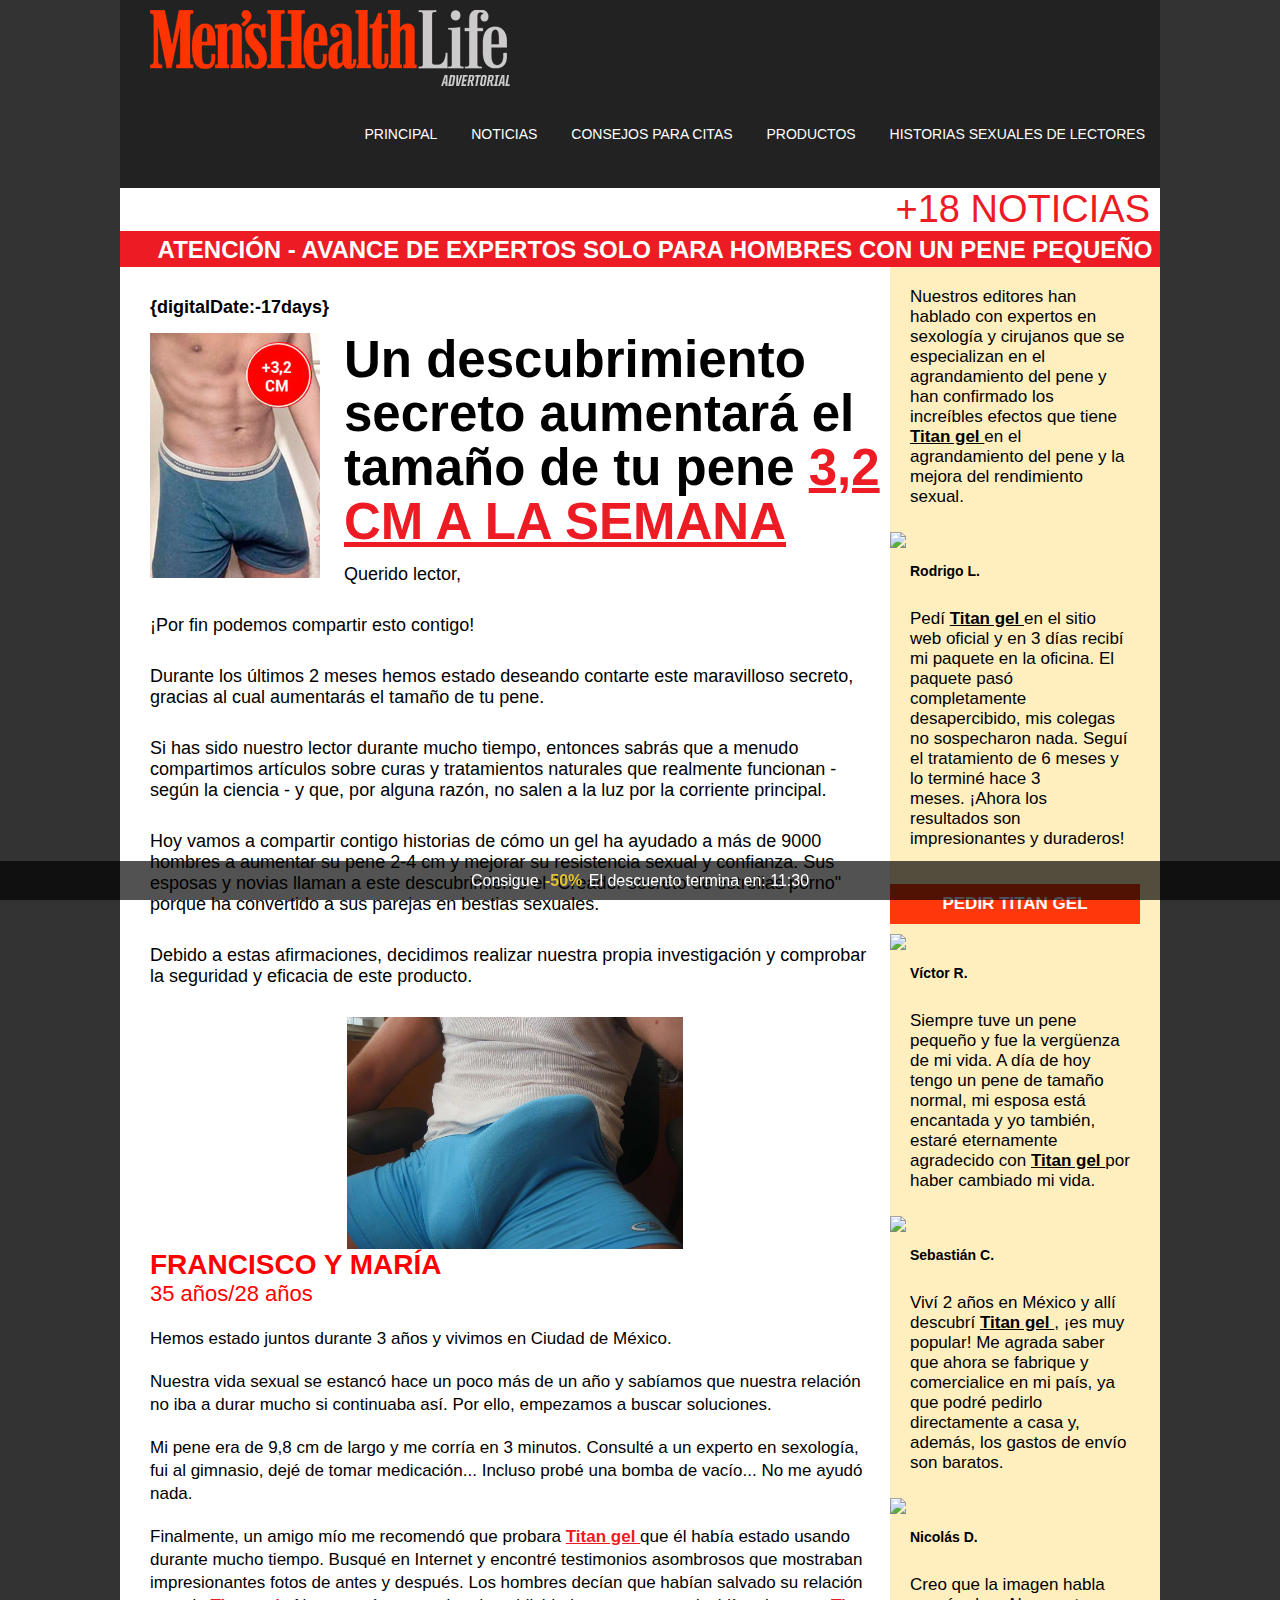
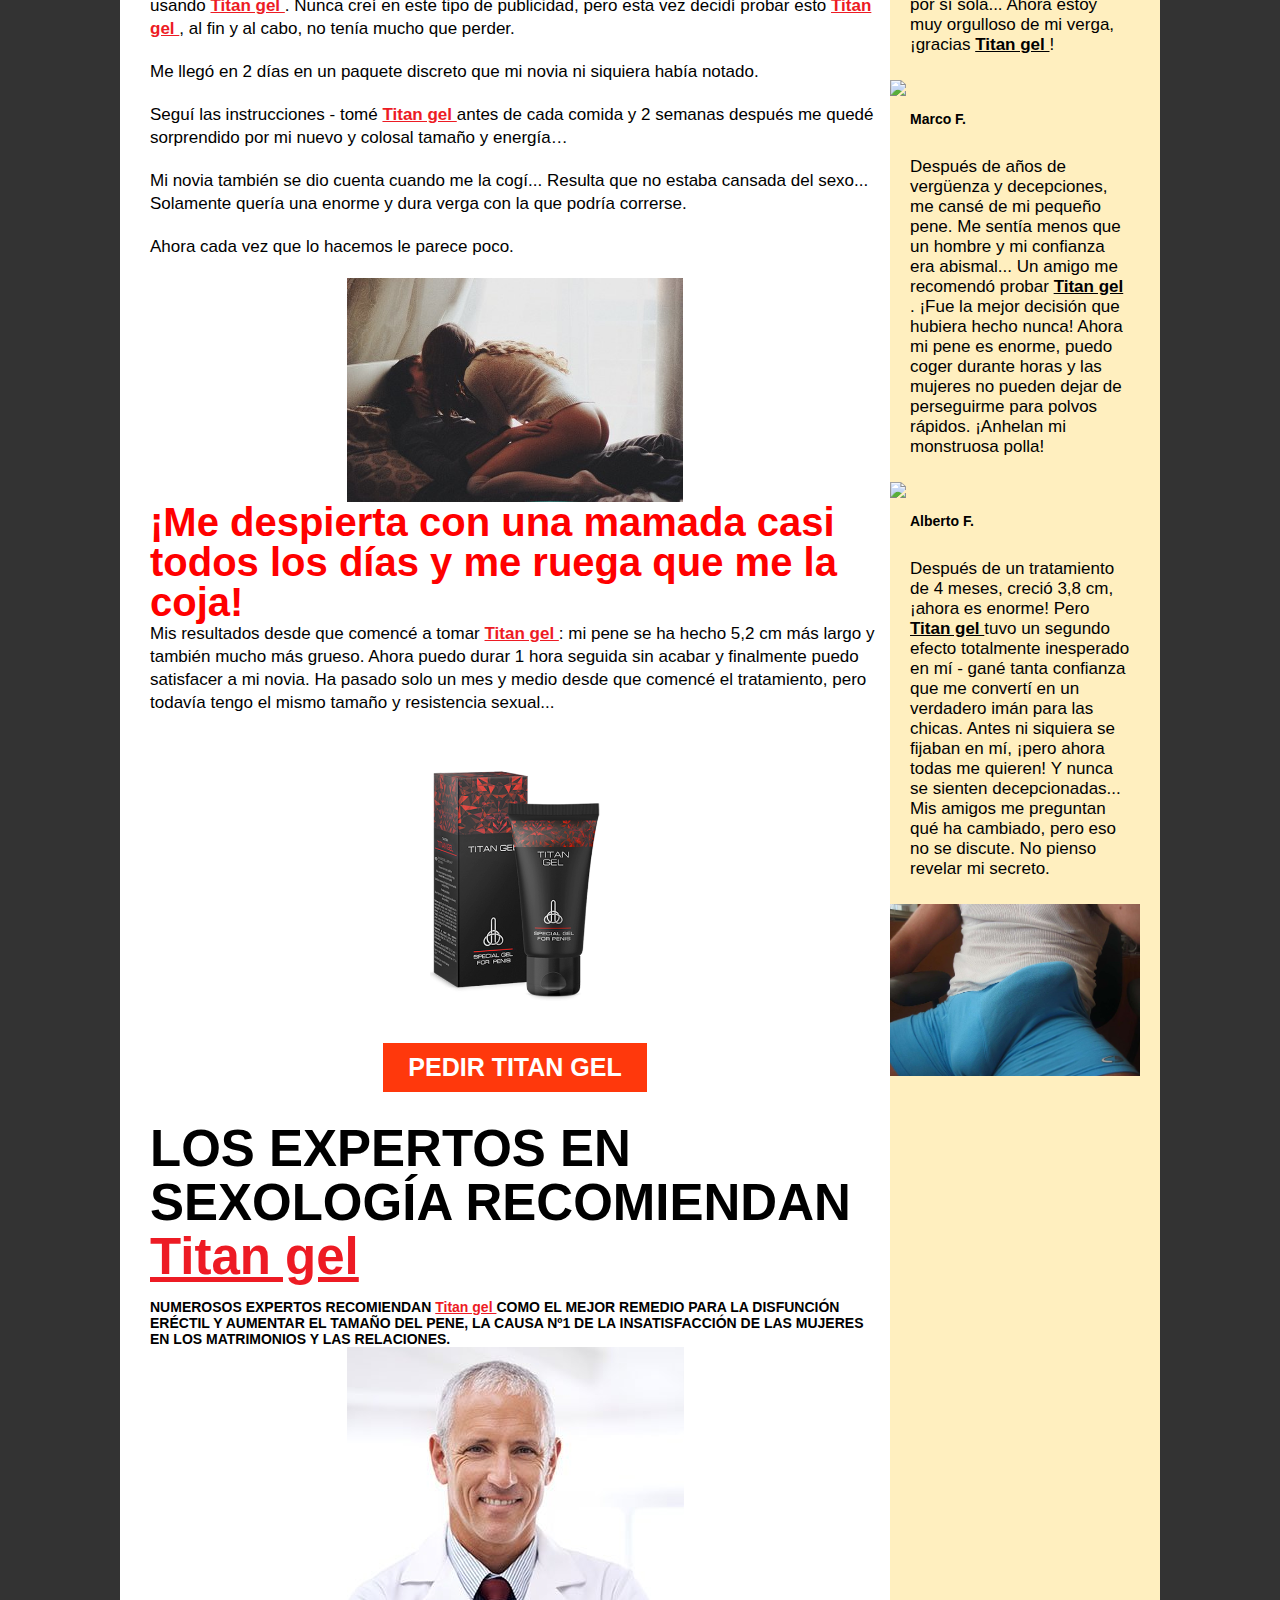
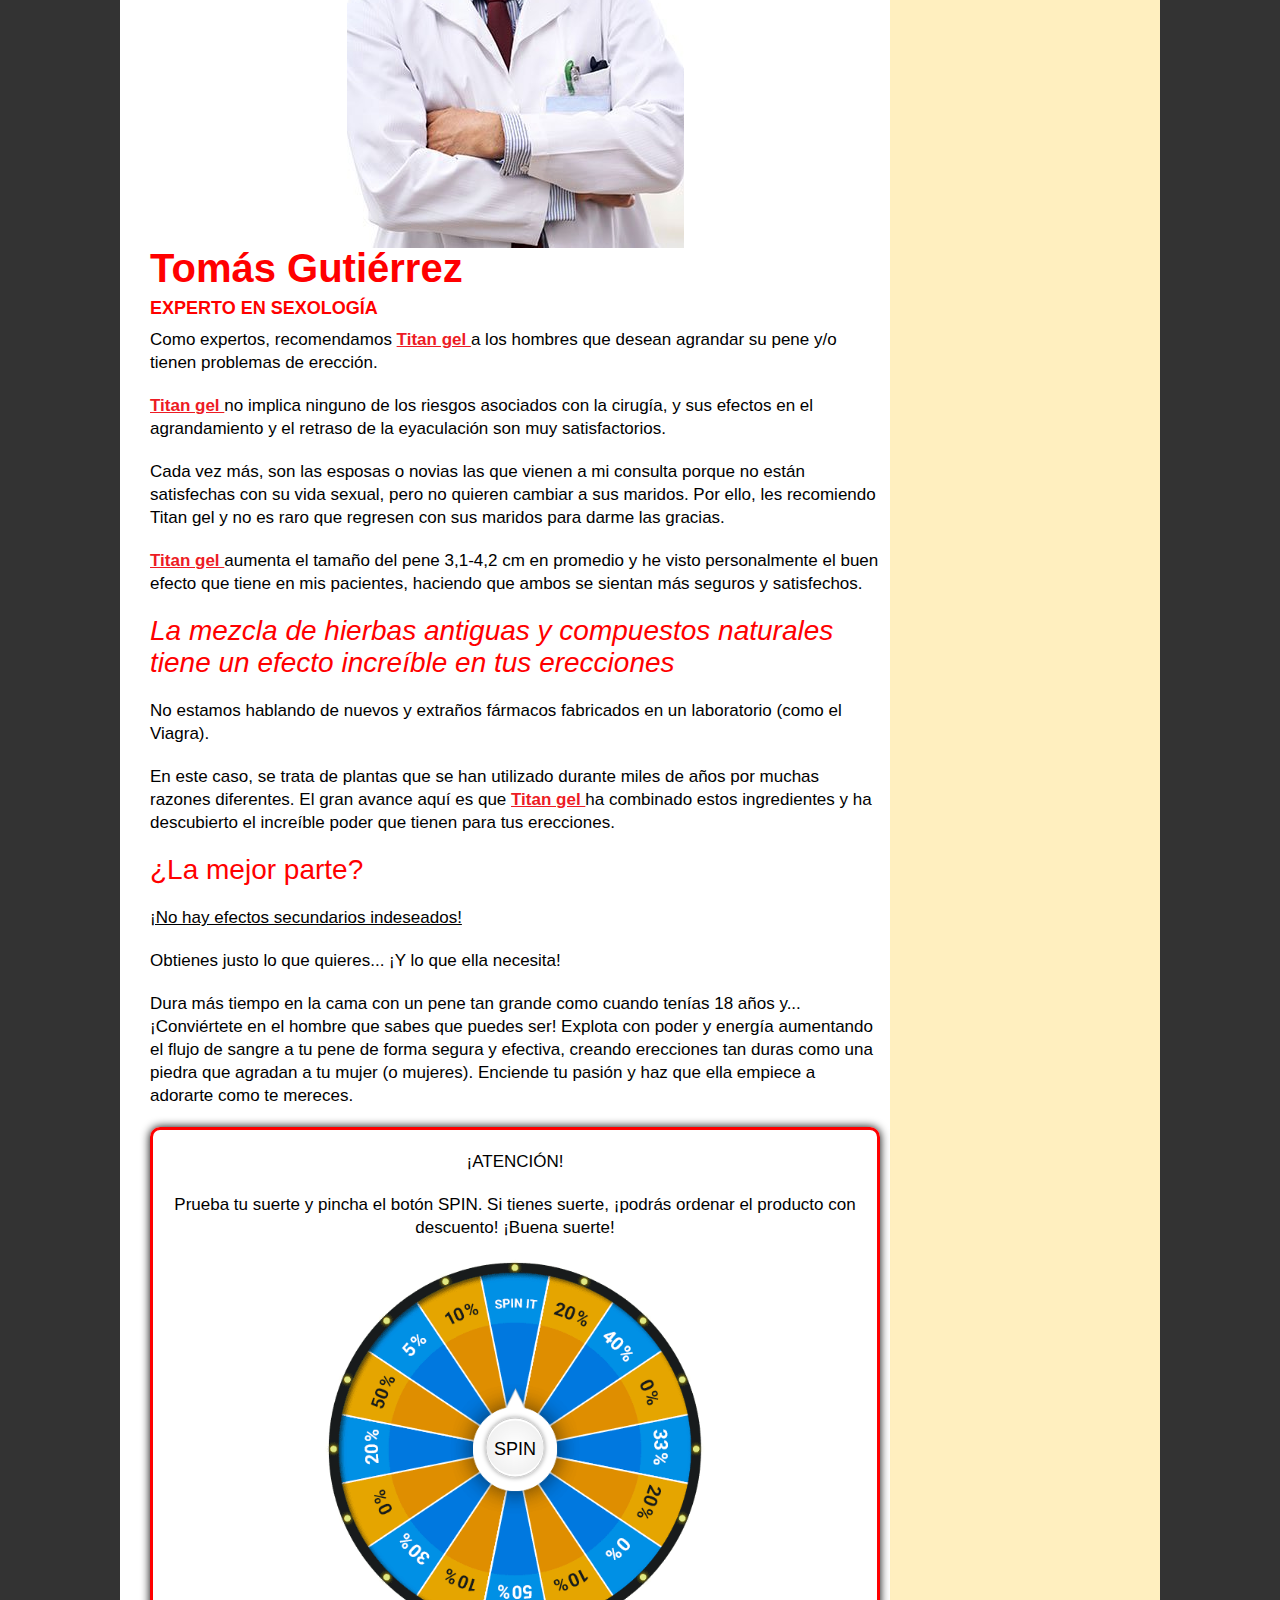
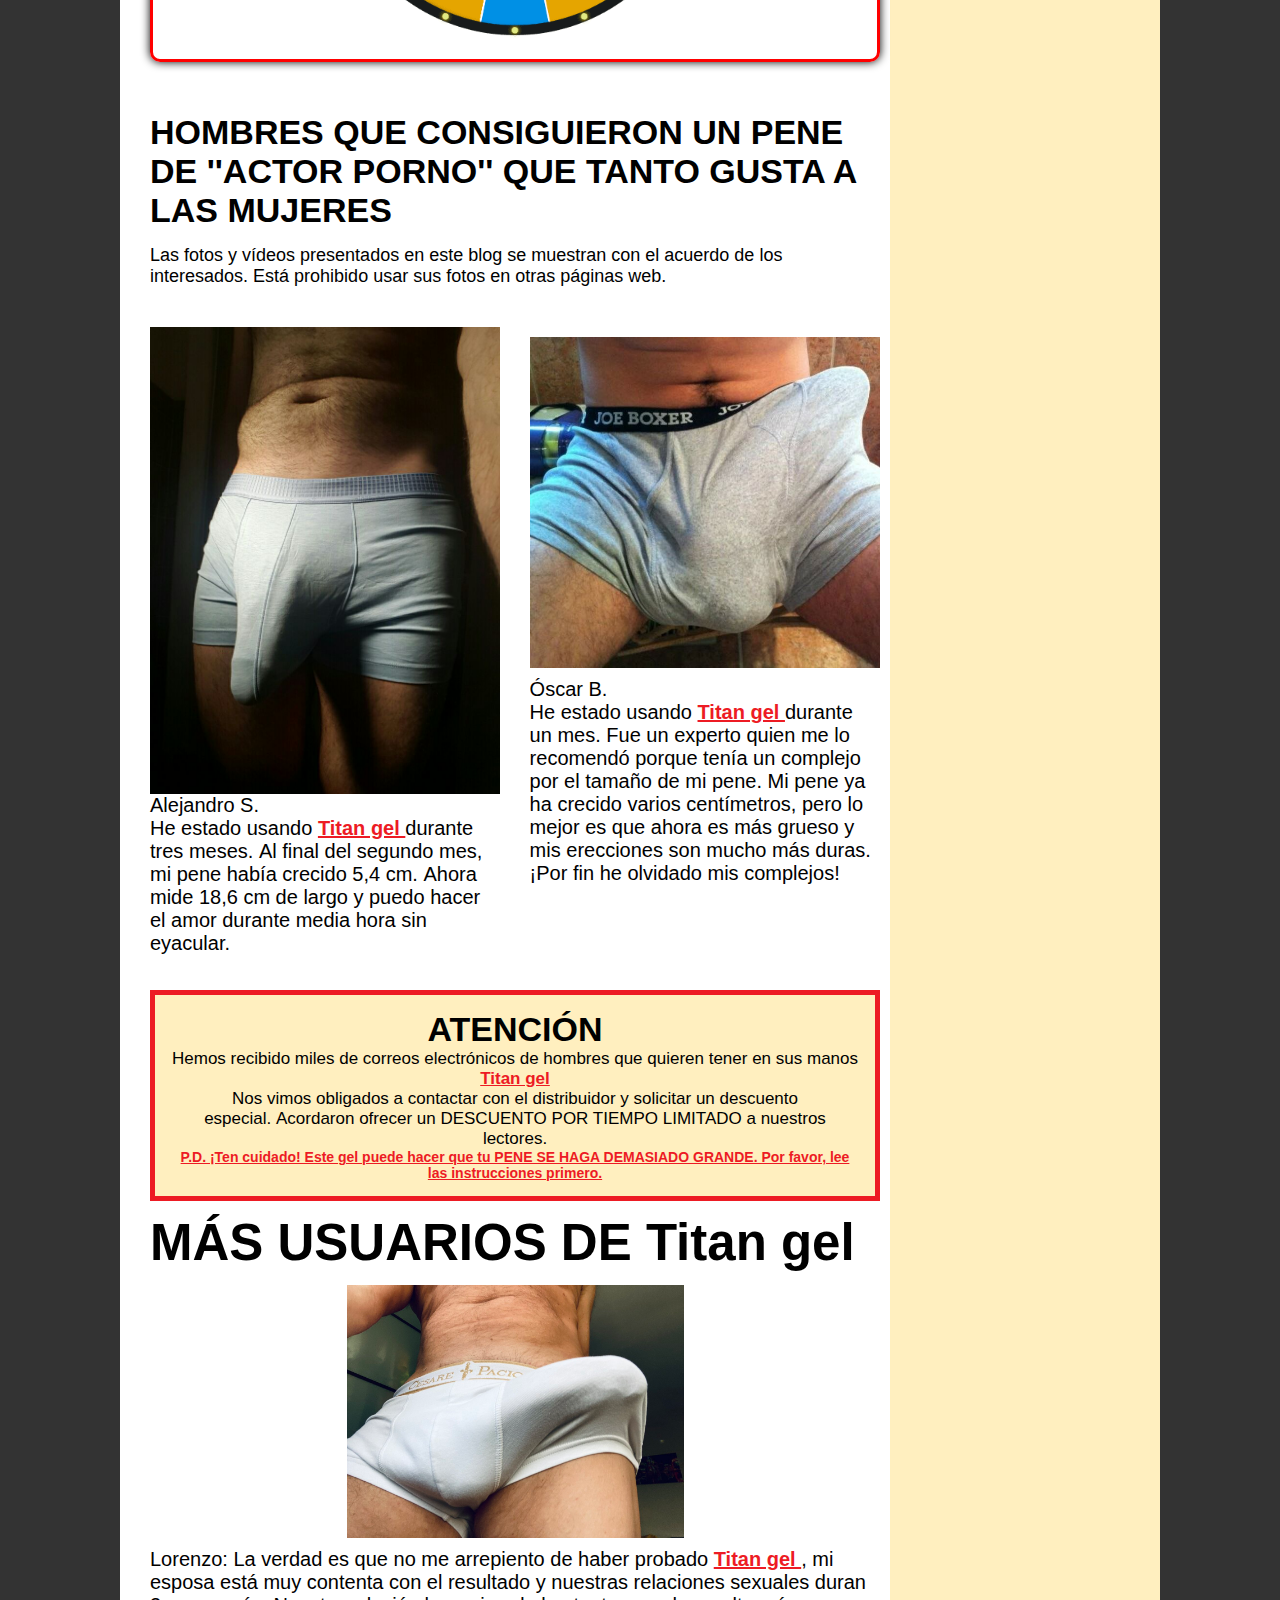
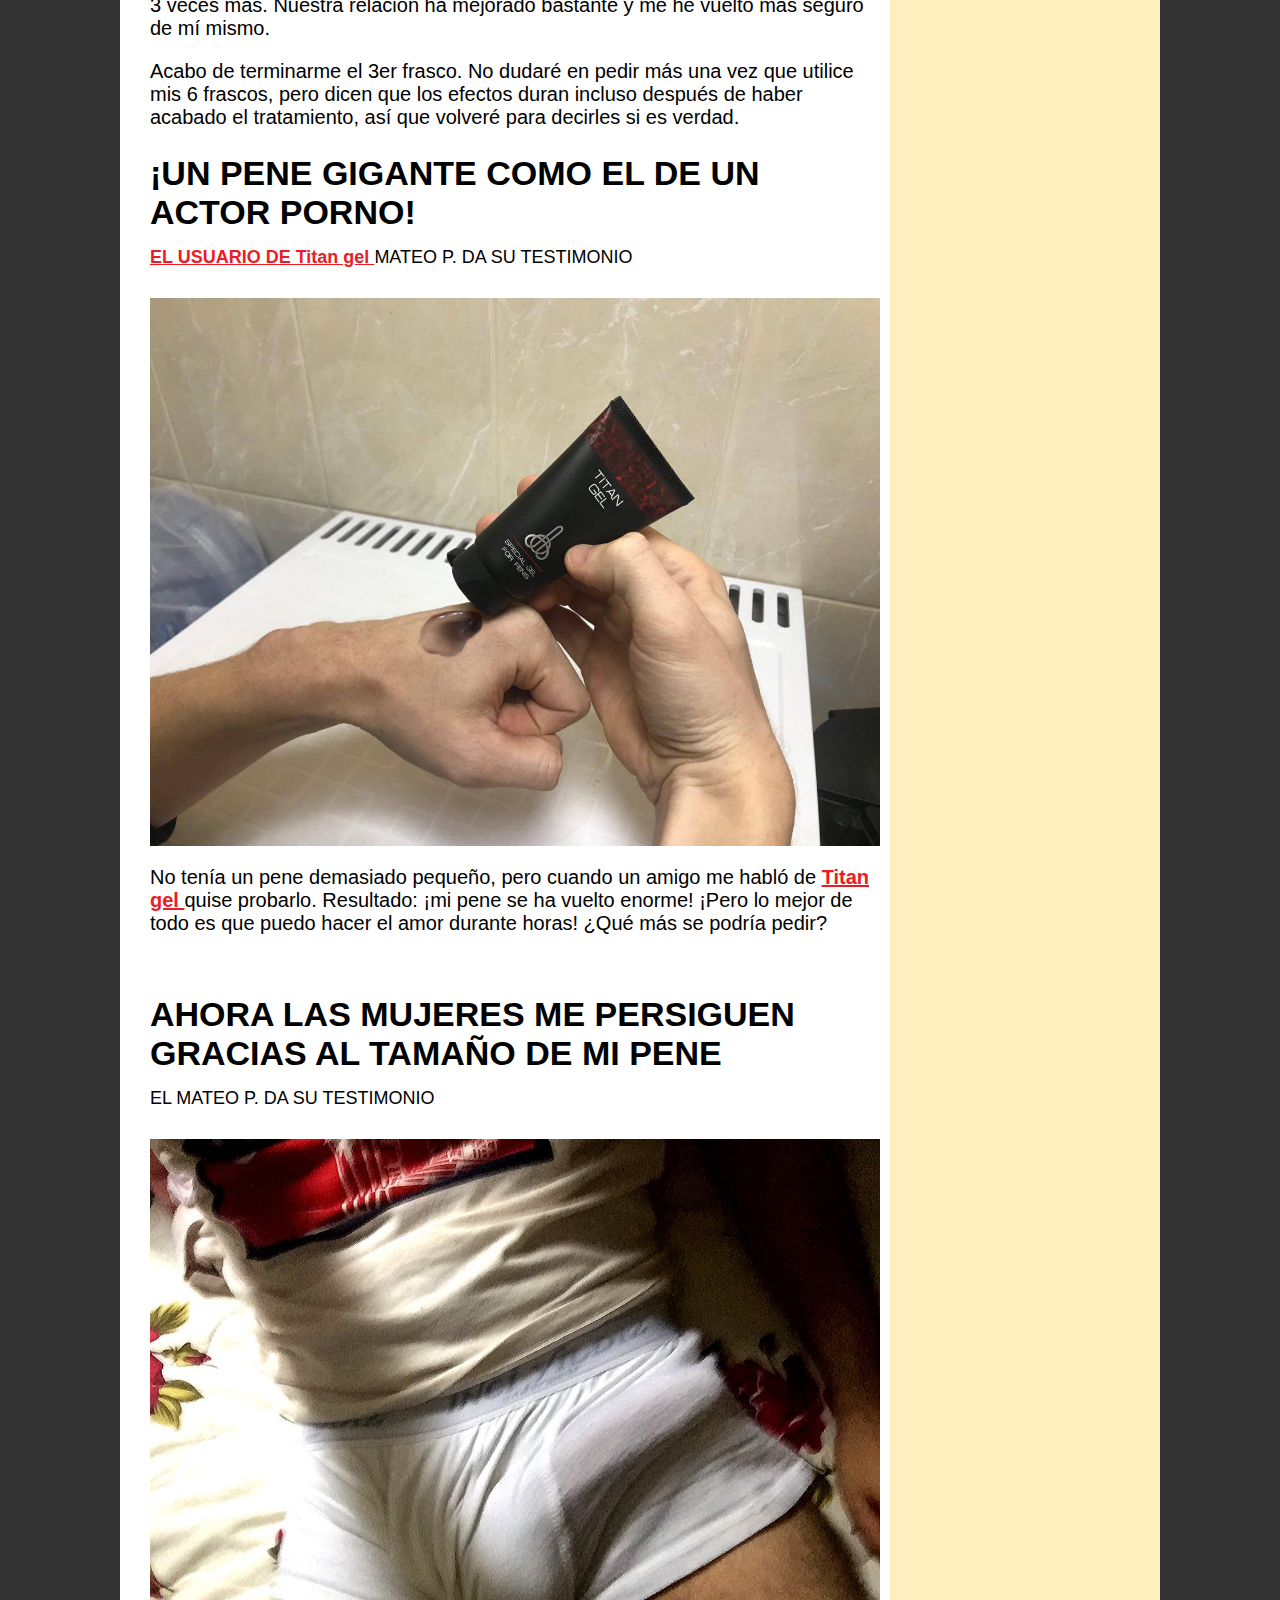
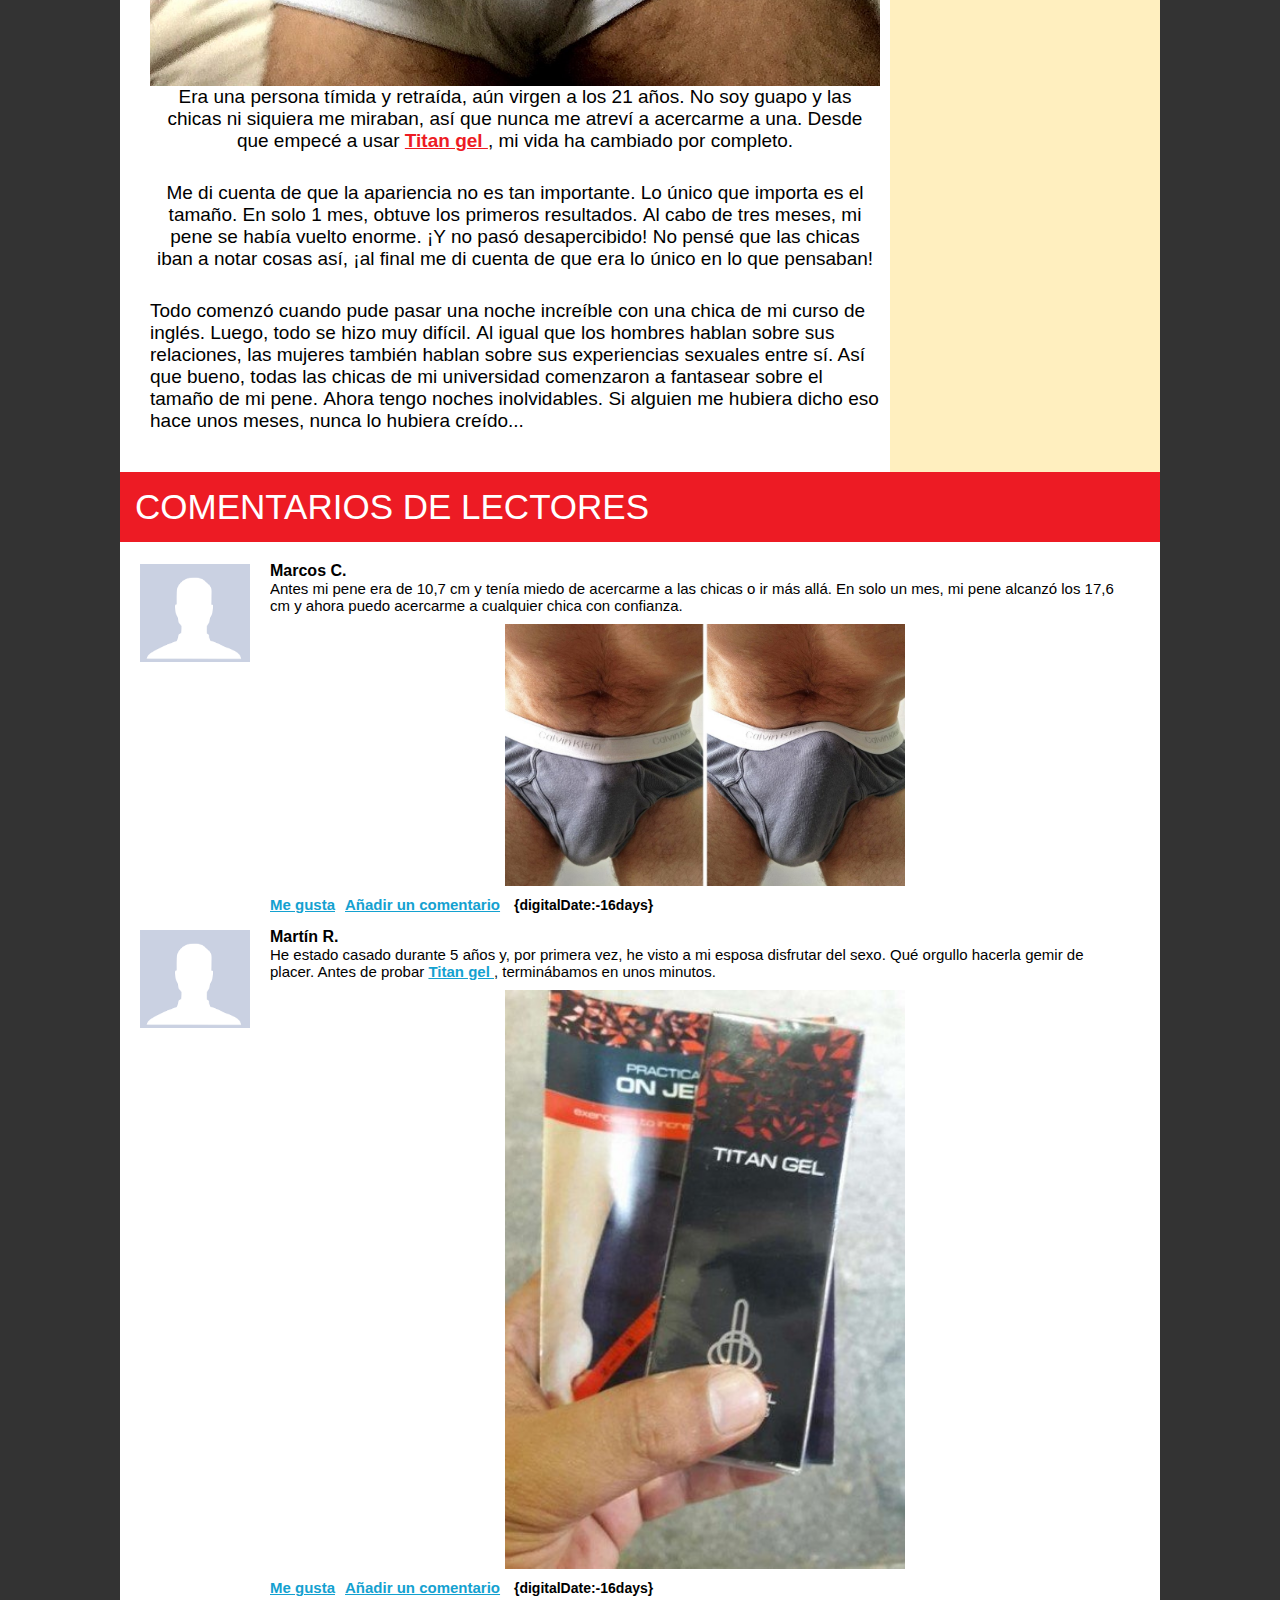
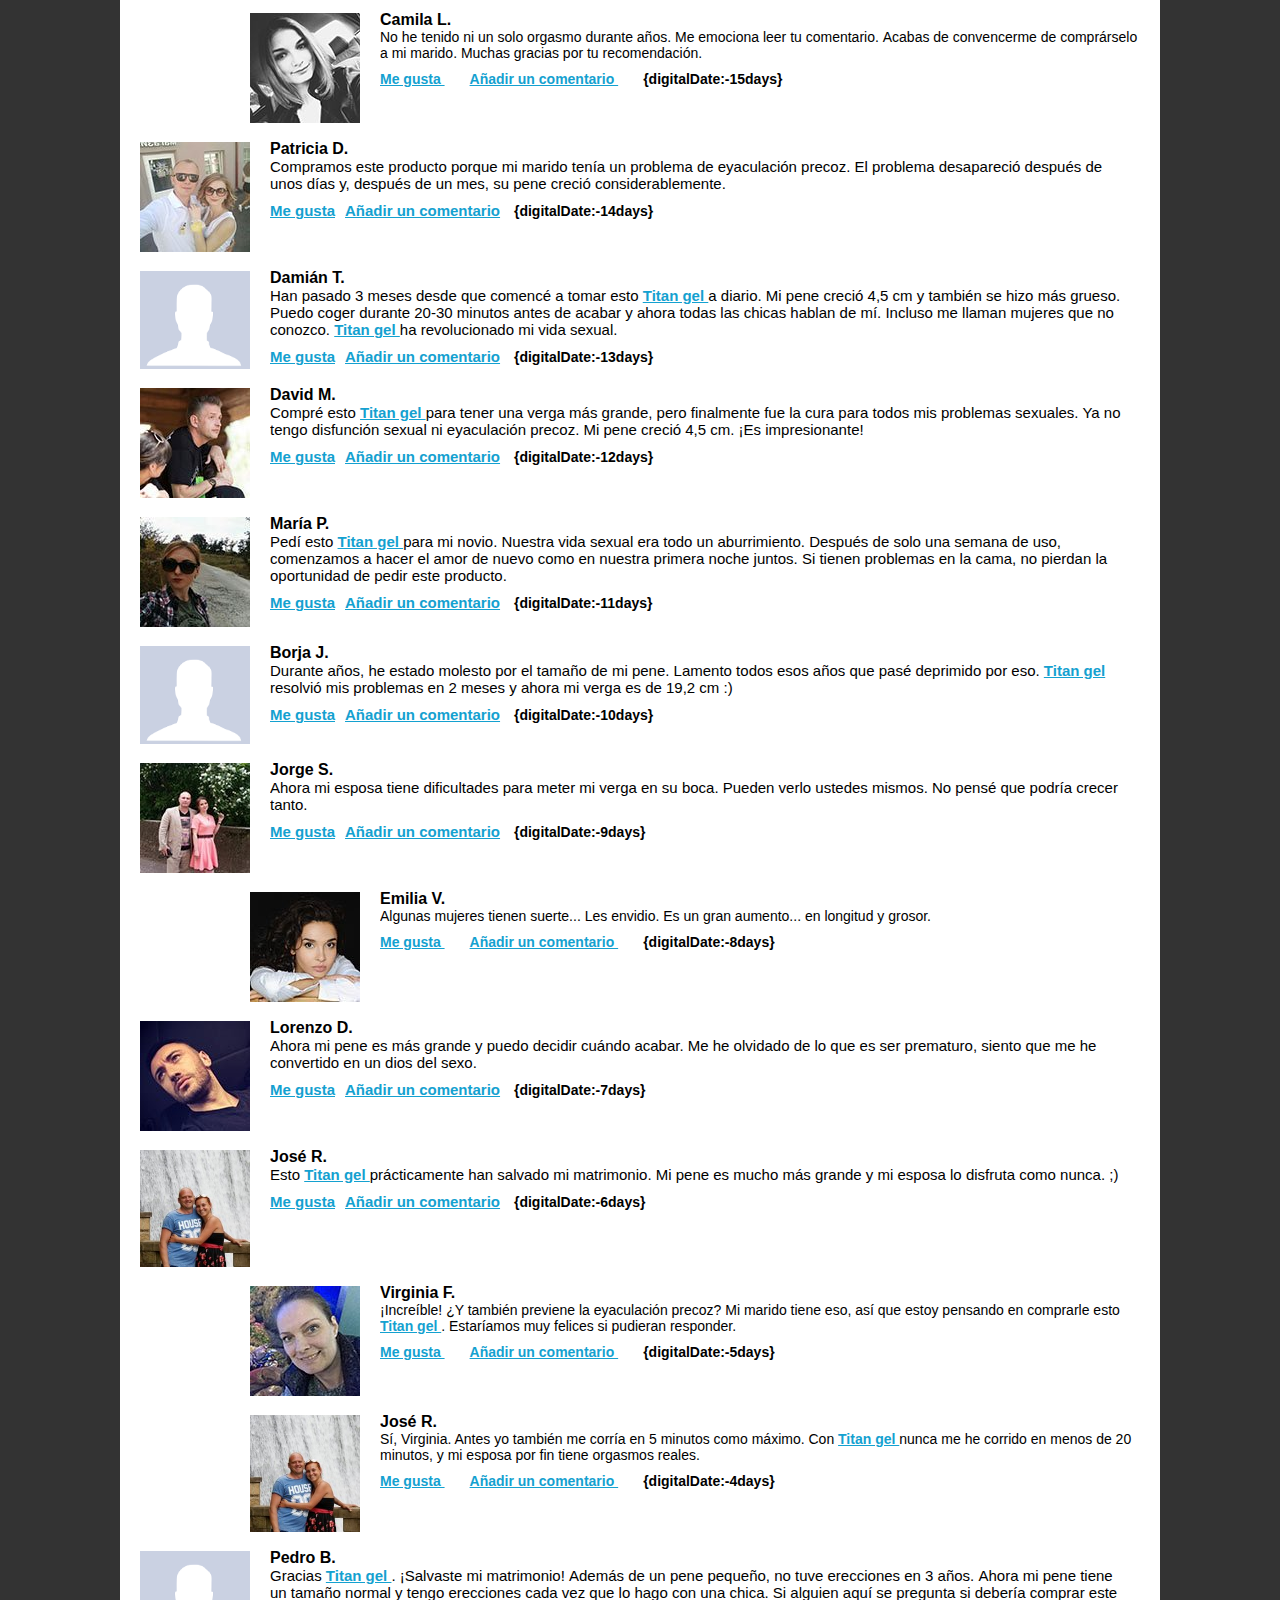
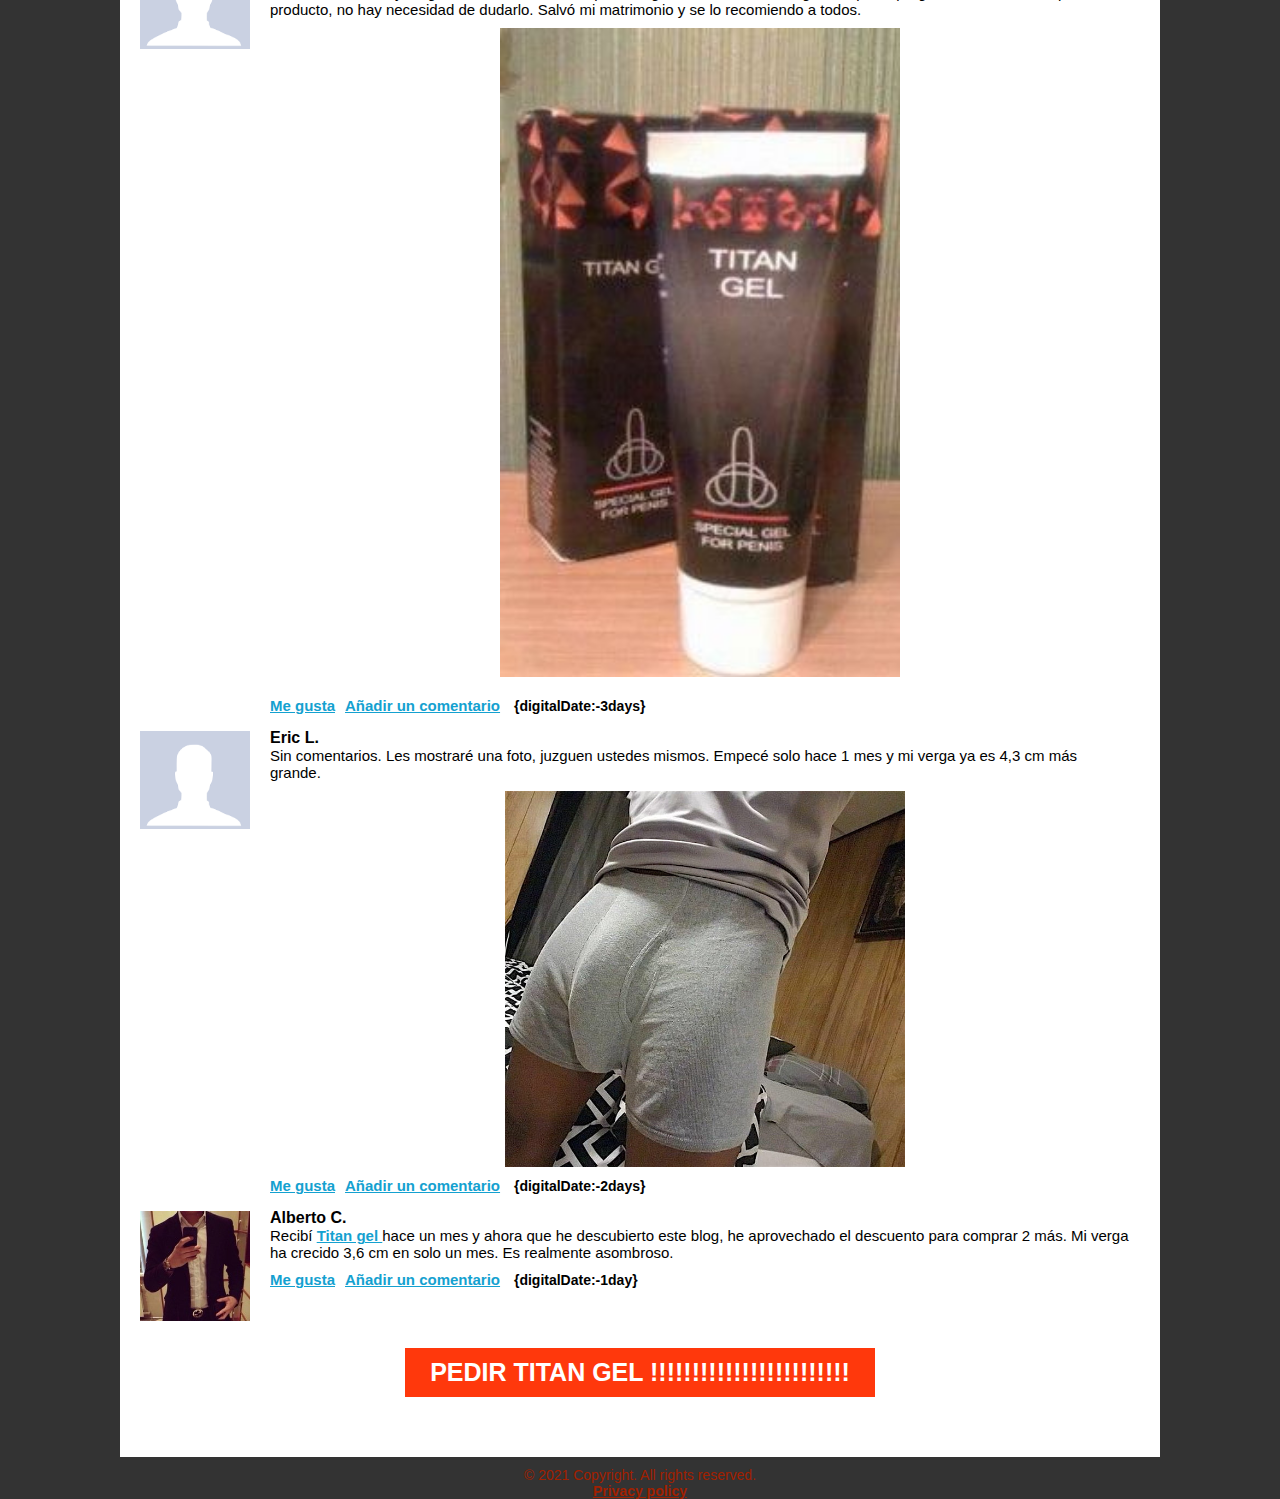
==== preled/index.html @ 53a816d5 "adding file for Oleg" ====
<html dir="ltr">

<head>

	<style>
		.ac_footer {
			position: relative;
			top: 10px;
			height: 0;
			text-align: center;
			margin-bottom: 70px;
			color: #A12000;
		}

		.ac_footer a {
			color: #A12000;
		}

		.ac_footer p {
			text-align: center;
		}

		img[height="1"],
		img[width="1"] {
			display: none !important;
		}
	</style>
	<meta charset="utf-8">
	<title>MEN'S HEALTH</title>
	<meta content="initial-scale=1, width=device-width" name="viewport">
	<meta content="en-AU" http-equiv="content-language">
	<link href="./css/style.min.css" media="all" rel="stylesheet" type="text/css">
	<link href="./img/favicon.png" rel="icon" type="image/png">
	<link href="./css/play-gif.css" rel="stylesheet">
	<link href="./css/wheel_style.css" rel="stylesheet">
</head>

<body>
	<!--retarget-->
	<!--retarget-->
	<div id="wrapper">
		<div class="container">
			<header id="header"><img src="img/mens-health-life.png">
				<div class="menu">
					<ul>
						<li> PRINCIPAL </li>
						<li> NOTICIAS </li>
						<li> CONSEJOS PARA CITAS </li>
						<li> PRODUCTOS </li>
						<li> HISTORIAS SEXUALES DE LECTORES </li>
					</ul>
				</div>
				<div class="headbeyaz">
					<div class="head"><span><b> +18 </b> NOTICIAS </span></div>
				</div>
				<div class="ustbaslik">
					<center> ATENCIÓN - AVANCE DE EXPERTOS SOLO PARA HOMBRES CON UN PENE PEQUEÑO </center>
				</div>
			</header>
			<div class="contentsol">
				<p style="margin-bottom: 10px;"><span style="font-weight: 700">{digitalDate:-17days}</span></p>
				<h1><img src="img/sexelongplus-a659130e87.jpg">
					<div> Un descubrimiento secreto aumentará el tamaño de tu pene <a href="{link}"> 3,2 CM A LA SEMANA </a>
					</div>
				</h1>
				<p> Querido lector, </p>
				<p> ¡Por fin podemos compartir esto contigo! </p>
				<p> Durante los últimos 2 meses hemos estado deseando contarte este maravilloso secreto, gracias al cual
					aumentarás el tamaño de tu pene. </p>
				<p> Si has sido nuestro lector durante mucho tiempo, entonces sabrás que a menudo compartimos artículos
					sobre curas y tratamientos naturales que realmente funcionan - según la ciencia - y que, por alguna
					razón, no salen a la luz por la corriente principal. </p>
				<p> Hoy vamos a compartir contigo historias de cómo un gel ha ayudado a más de 9000 hombres a aumentar su
					pene 2-4 cm y mejorar su resistencia sexual y confianza. Sus esposas y novias llaman a este
					descubrimiento el "Creador secreto de estrellas porno" porque ha convertido a sus parejas en bestias
					sexuales. </p>
				<p> Debido a estas afirmaciones, decidimos realizar nuestra propia investigación y comprobar la seguridad y
					eficacia de este producto. </p>
				<div class="ctevid">
					<div class="video video2" style="display: block;"><span class="toplay"><img src="img/13.jpg"></span>
					</div>
					<div class="zizou"><strong> FRANCISCO Y MARÍA <br><span> 35 años/28 años </span></strong>
						<p> Hemos estado juntos durante 3 años y vivimos en Ciudad de México. </p>
						<p> Nuestra vida sexual se estancó hace un poco más de un año y sabíamos que nuestra relación no iba a
							durar mucho si continuaba así. Por ello, empezamos a buscar soluciones. </p>
						<p> Mi pene era de 9,8 cm de largo y me corría en 3 minutos. Consulté a un experto en sexología, fui
							al gimnasio, dejé de tomar medicación... Incluso probé una bomba de vacío... No me ayudó nada. </p>
						<p> Finalmente, un amigo mío me recomendó que probara <a href="{link}"><b> Titan gel </b></a> que él
							había estado usando durante mucho tiempo. Busqué en Internet y encontré testimonios asombrosos que
							mostraban impresionantes fotos de antes y después. Los hombres decían que habían salvado su
							relación usando <a href="{link}"><b> Titan gel </b></a> . Nunca creí en este tipo de publicidad,
							pero esta vez decidí probar esto <a href="{link}"><b> Titan gel </b></a>, al fin y al cabo, no
							tenía mucho que perder. </p>
						<p> Me llegó en 2 días en un paquete discreto que mi novia ni siquiera había notado. </p>
						<p> Seguí las instrucciones - tomé <a href="{link}"><b> Titan gel </b></a> antes de cada comida y 2
							semanas después me quedé sorprendido por mi nuevo y colosal tamaño y energía… </p>
						<p> Mi novia también se dio cuenta cuando me la cogí... Resulta que no estaba cansada del sexo...
							Solamente quería una enorme y dura verga con la que podría correrse. </p>
						<p> Ahora cada vez que lo hacemos le parece poco. </p>
						<div class="video" style="display: block;"><span class="toplay"><img src="img/handjob.jpg"></span>
						</div>
						<h4> ¡Me despierta con una mamada casi todos los días y me ruega que me la coja! </h4>
						<p> Mis resultados desde que comencé a tomar <a href="{link}"><b> Titan gel </b></a> : mi pene se ha
							hecho 5,2 cm más largo y también mucho más grueso. Ahora puedo durar 1 hora seguida sin acabar y
							finalmente puedo satisfacer a mi novia. Ha pasado solo un mes y medio desde que comencé el
							tratamiento, pero todavía tengo el mismo tamaño y resistencia sexual... </p>
						<div class="clear"></div>
						<center><img src="img/titangel.png" style="max-width: 170px;"></center>
						<center><a class="btn" href="{link}"> Pedir Titan gel </a></center>
					</div>
				</div>
				<h1> LOS EXPERTOS EN SEXOLOGÍA RECOMIENDAN <a href="{link}"> Titan gel </a><br></h1><strong> NUMEROSOS
					EXPERTOS RECOMIENDAN <a href="{link}"><b> Titan gel </b></a> COMO EL MEJOR REMEDIO PARA LA DISFUNCIÓN
					ERÉCTIL Y AUMENTAR EL TAMAÑO DEL PENE, LA CAUSA Nº1 DE LA INSATISFACCIÓN DE LAS MUJERES EN LOS
					MATRIMONIOS Y LAS RELACIONES. </strong>
				<div>
					<div class="video"><img src="img/dr-36bfd290d1.jpg"></div>
					<div class="zizou">
						<h4> Tomás Gutiérrez <br><span> EXPERTO EN SEXOLOGÍA </span></h4>
						<p> Como expertos, recomendamos <a href="{link}"><b> Titan gel </b></a> a los hombres que desean
							agrandar su pene y/o tienen problemas de erección. </p>
						<p><a href="{link}"><b> Titan gel </b></a> no implica ninguno de los riesgos asociados con la cirugía,
							y sus efectos en el agrandamiento y el retraso de la eyaculación son muy satisfactorios. </p>
						<p> Cada vez más, son las esposas o novias las que vienen a mi consulta porque no están satisfechas
							con su vida sexual, pero no quieren cambiar a sus maridos. Por ello, les recomiendo Titan gel y no
							es raro que regresen con sus maridos para darme las gracias. </p>
						<p><a href="{link}"><b> Titan gel </b></a> aumenta el tamaño del pene 3,1-4,2 cm en promedio y he
							visto personalmente el buen efecto que tiene en mis pacientes, haciendo que ambos se sientan más
							seguros y satisfechos. </p>
						<p><strong><i> La mezcla de hierbas antiguas y compuestos naturales tiene un efecto increíble en tus
									erecciones </i></strong></p>
						<p> No estamos hablando de nuevos y extraños fármacos fabricados en un laboratorio (como el Viagra).
						</p>
						<p> En este caso, se trata de plantas que se han utilizado durante miles de años por muchas razones
							diferentes. El gran avance aquí es que <a href="{link}"><b> Titan gel </b></a> ha combinado estos
							ingredientes y ha descubierto el increíble poder que tienen para tus erecciones. </p>
						<p><strong> ¿La mejor parte? </strong></p>
						<p><u> ¡No hay efectos secundarios indeseados! </u></p>
						<p> Obtienes justo lo que quieres... ¡Y lo que ella necesita! </p>
						<ul>
							<p> Dura más tiempo en la cama con un pene tan grande como cuando tenías 18 años y... ¡Conviértete
								en el hombre que sabes que puedes ser! Explota con poder y energía aumentando el flujo de sangre
								a tu pene de forma segura y efectiva, creando erecciones tan duras como una piedra que agradan a
								tu mujer (o mujeres). Enciende tu pasión y haz que ella empiece a adorarte como te mereces. </p>
						</ul>
						<style type="text/css">
							.to-land {
								font-size: 30px;
								font-weight: bold;
								padding: 10px 20px;
								text-align: center;
								display: block;
								margin: 10px auto;
								background: rgba(255, 50, 0, 0.8);
								color: white;
								max-width: 400px;
								text-decoration: none;
							}

							.to-land:hover {
								background: rgba(255, 50, 0, 1);
								color: white;
								text-decoration: none;
							}
						</style>

						<!-- <center class="form_img" style="display: block; margin: 1px auto;"><img src="img/titangel.png"
								style="max-width: 150px;"></center>
						<a class="to-land" href="{link}">İşte sipariş ettiğim yerin linki.</a> -->

						<!-- колесо  -->
						<div id="form">

						</div>
						<div class="spin-wrapper">
							<p style="text-align: center;">¡ATENCIÓN!</p>
							<p style="text-align: center;">Prueba tu suerte y pincha el botón SPIN. Si tienes suerte, ¡podrás
								ordenar el producto
								con descuento! ¡Buena suerte!</p>
							<div class="wheel-wrarpper" id="wheel">
								<div class="wheel">
									<img class="wheel-img" src="./img/prizewheel.png" alt="">
									<div class="wheel-cursor">
										<img src="./img/wheel-cursor.png" alt="">
										<span class="cursor-text active-spin"> SPIN </span>
									</div>
								</div>
							</div>
						</div>
						<div class="order_block" id="form">
							<!--------------------------------------------  СЮДА НУЖНО ВСТАВИТЬ ФОРМУ ------------------------------------------------>
							<form class="form_wheel" action="#" method="POST" enctype="multipart/form-data">
								<h6>Оставить заявку</h6>
								<input class="lastName" type="text" name="LastName" value="" placeholder="Ваше имя">
								<input class="phone" type="text" name="phone" value="" placeholder="Ваш телефон">
								<input class="form_btn" type="button" value="Отправить">
							</form>
							<div class="timer">
								<span id="time"></span>
								<p>Осталось <span id="product"></span> штук</p>
							</div>
							<!------------------------------------------------------------------------------------------------------------------------>
						</div>

						<div class="spin-result-wrapper">
							<div class="pop-up-window">
								<div class="close-popup"></div>
								<span class="pop-up-heading">¡Enhorabuena!</span>
								<p class=" pop-up-text">¡Has ganado nuestro premio
									principal: <a href="#form">Black Latte</a> con un 50% de descuento!
								</p>
								<button class="pop-up-button">Ok</button>
							</div>
						</div>
						<br>

					</div>
				</div>
				<h2> HOMBRES QUE CONSIGUIERON UN PENE DE ''ACTOR PORNO'' QUE TANTO GUSTA A LAS MUJERES </h2>
				<p> Las fotos y vídeos presentados en este blog se muestran con el acuerdo de los interesados. Está
					prohibido usar sus fotos en otras páginas web. </p>
				<div style="margin-bottom: 25px;">
					<div class="zizou1">
						<p style="width: 48%;"><img src="img/22plus-1761b7df80.jpg"><strong> Alejandro S. </strong><br> He
							estado usando <a href="{link}"><b> Titan gel </b></a> durante tres meses. Al final del segundo mes,
							mi pene había crecido 5,4 cm. Ahora mide 18,6 cm de largo y puedo hacer el amor durante media hora
							sin eyacular. </p>
						<p style="width: 48%; float: right; overflow: hidden;"><img src="img/olivierplus-ca29a77264.jpg"
								style="width: 100%; display: block;max-width: 400px; margin: 10px auto;"><strong> Óscar B.
							</strong><br> He estado usando <a href="{link}"><b> Titan gel </b></a> durante un mes. Fue un
							experto quien me lo recomendó porque tenía un complejo por el tamaño de mi pene. Mi pene ya ha
							crecido varios centímetros, pero lo mejor es que ahora es más grueso y mis erecciones son mucho más
							duras. ¡Por fin he olvidado mis complejos! </p>
					</div>
				</div>
				<div class="vpouste">
					<!--                    <strong style="font-size: 20px; text-transform:none;"><br/></strong>-->
					<h2> ATENCIÓN </h2>
					<p> Hemos recibido miles de correos electrónicos de hombres que quieren tener en sus manos <a
							href="{link}"><b> Titan gel </b></a><br> Nos vimos obligados a contactar con el distribuidor y
						solicitar un descuento especial. Acordaron ofrecer un <strong> DESCUENTO POR TIEMPO LIMITADO </strong>
						a nuestros lectores. </p><a class="#form"></a><b></b>
					<center><a href="{link}" rel="nofollow"> P.D. ¡Ten cuidado! Este gel puede hacer que tu PENE SE HAGA
							DEMASIADO GRANDE. Por favor, lee las instrucciones primero. </a></center>
				</div>
				<div class="flex-column" style="margin-bottom: 10px;">
					<h1> MÁS USUARIOS DE Titan gel </h1>
					<div class="video"><img src="img/vip-1e7d63adc6.jpg"></div>
					<div class="zizou1">
						<p> Lorenzo: La verdad es que no me arrepiento de haber probado <a href="{link}"><b> Titan gel
								</b></a> , mi esposa está muy contenta con el resultado y nuestras relaciones sexuales duran 3
							veces más. Nuestra relación ha mejorado bastante y me he vuelto más seguro de mí mismo. </p>
						<p> Acabo de terminarme el 3er frasco. No dudaré en pedir más una vez que utilice mis 6 frascos, pero
							dicen que los efectos duran incluso después de haber acabado el tratamiento, así que volveré para
							decirles si es verdad. </p>
					</div>
				</div>
				<h2> ¡UN PENE GIGANTE COMO EL DE UN ACTOR PORNO! </h2>
				<p><a href="{link}"><b> EL USUARIO DE Titan gel </b></a> MATEO P. DA SU TESTIMONIO </p>
				<div style="margin-bottom: 50px;">
					<div class="res" style="margin-bottom:10px;"><img src="img/mathieuplus-1669647536.jpg"></div>
					<div class="zizou1">
						<p> No tenía un pene demasiado pequeño, pero cuando un amigo me habló de <a href="{link}"><b> Titan
									gel </b></a> quise probarlo. Resultado: ¡mi pene se ha vuelto enorme! ¡Pero lo mejor de todo
							es que puedo hacer el amor durante horas! ¿Qué más se podría pedir? </p>
					</div>
				</div>
				<h2> AHORA LAS MUJERES ME PERSIGUEN GRACIAS AL TAMAÑO DE MI PENE </h2>
				<p> EL <a href="{link}"></a> MATEO P. DA SU TESTIMONIO </p>
				<div class="flex-column" style="margin-bottom: 40px;">
					<div class="zizou2"><img src="img/headersex.jpg">
						<p> Era una persona tímida y retraída, aún virgen a los 21 años. No soy guapo y las chicas ni siquiera
							me miraban, así que nunca me atreví a acercarme a una. Desde que empecé a usar <a href="{link}"><b>
									Titan gel </b></a> , mi vida ha cambiado por completo. </p>
						<p> Me di cuenta de que la apariencia no es tan importante. Lo único que importa es el tamaño. En solo
							1 mes, obtuve los primeros resultados. Al cabo de tres meses, mi pene se había vuelto enorme. ¡Y no
							pasó desapercibido! No pensé que las chicas iban a notar cosas así, ¡al final me di cuenta de que
							era lo único en lo que pensaban! </p>
					</div>
					<div class="zizou3">
						<p> Todo comenzó cuando pude pasar una noche increíble con una chica de mi curso de inglés. Luego,
							todo se hizo muy difícil. Al igual que los hombres hablan sobre sus relaciones, las mujeres también
							hablan sobre sus experiencias sexuales entre sí. Así que bueno, todas las chicas de mi universidad
							comenzaron a fantasear sobre el tamaño de mi pene. Ahora tengo noches inolvidables. Si alguien me
							hubiera dicho eso hace unos meses, nunca lo hubiera creído... </p>
					</div>
				</div>
			</div>
			<div class="contenulu" style="overflow: hidden;">
				<p> Nuestros editores han hablado con expertos en sexología y cirujanos que se especializan en el
					agrandamiento del pene y han confirmado los increíbles efectos que tiene <a href="{link}"><b> Titan gel
						</b></a> en el agrandamiento del pene y la mejora del rendimiento sexual. </p><a href="{link}"><img
						src="/img/regisplus-2ac596d0b3.jpg"></a><strong> Rodrigo L. </strong>
				<p> Pedí <a href="{link}"><b> Titan gel </b></a> en el sitio web oficial y en 3 días recibí mi paquete en la
					oficina. El paquete pasó completamente desapercibido, mis colegas no sospecharon nada. Seguí el
					tratamiento de 6 meses y lo terminé hace 3 meses. ¡Ahora los resultados son impresionantes y duraderos!
				</p><a class="btn" href="{link}"> Pedir Titan gel </a><a href="{link}" rel="nofollow"><img
						src="/img/rolandplus-61d381748e.jpg"></a><strong> Víctor R. </strong>
				<p> Siempre tuve un pene pequeño y fue la vergüenza de mi vida. A día de hoy tengo un pene de tamaño normal,
					mi esposa está encantada y yo también, estaré eternamente agradecido con <a href="{link}"><b> Titan gel
						</b></a> por haber cambiado mi vida. </p><a href="{link}"><img
						src="/img/sebplus-f8bdac299d.jpg"></a><strong> Sebastián C. </strong>
				<p> Viví 2 años en México y allí descubrí <a href="{link}"><b> Titan gel </b></a> , ¡es muy popular! Me
					agrada saber que ahora se fabrique y comercialice en mi país, ya que podré pedirlo directamente a casa y,
					además, los gastos de envío son baratos. </p><a href="{link}"><img
						src="/img/nicolasplus-65865cf24d.jpg"></a><strong> Nicolás D. </strong>
				<p> Creo que la imagen habla por sí sola... Ahora estoy muy orgulloso de mi verga, ¡gracias <a
						href="{link}"><b> Titan gel </b></a> ! </p><a><img
						src="/img/guillaumeplus-a587b84973.jpg"></a><strong>
					Marco F. </strong>
				<p> Después de años de vergüenza y decepciones, me cansé de mi pequeño pene. Me sentía menos que un hombre y
					mi confianza era abismal... Un amigo me recomendó probar <a href="{link}"><b> Titan gel </b></a> . ¡Fue
					la mejor decisión que hubiera hecho nunca! Ahora mi pene es enorme, puedo coger durante horas y las
					mujeres no pueden dejar de perseguirme para polvos rápidos. ¡Anhelan mi monstruosa polla! </p><a
					href="{link}"><img src="/img/marcos.jpg"></a><strong> Alberto F. </strong>
				<p> Después de un tratamiento de 4 meses, creció 3,8 cm, ¡ahora es enorme! Pero <a href="{link}"><b> Titan
							gel </b></a> tuvo un segundo efecto totalmente inesperado en mí - gané tanta confianza que me
					convertí en un verdadero imán para las chicas. Antes ni siquiera se fijaban en mí, ¡pero ahora todas me
					quieren! Y nunca se sienten decepcionadas... Mis amigos me preguntan qué ha cambiado, pero eso no se
					discute. No pienso revelar mi secreto. </p><a href="{link}"><img src="img/13.jpg"></a>
			</div>
			<div class="yorumlar">
				<div class="vplique"> COMENTARIOS DE LECTORES </div>
				<div class="fessebouc">
					<div class="dismoi comment">
						<div class="fessedebook"><a><img src="img/avatar-b48c97e17a.png"></a></div>
						<div class="facezizou" style="overflow: hidden;">
							<p> Marcos C. </p><span> Antes mi pene era de 10,7 cm y tenía miedo de acercarme a las chicas o ir
								más allá. En solo un mes, mi pene alcanzó los 17,6 cm y ahora puedo acercarme a cualquier chica
								con confianza. <br></span><img src="img/maxime-ffe569f6ab.jpg"><strong><span><a href="{link}">
										Me gusta </a></span><span><a href="{link}"> Añadir un comentario </a></span>
								{digitalDate:-16days}</strong>
						</div>
					</div>
					<div class="dismoi comment">
						<div class="fessedebook"><a href="{link}"><img src="img/avatar-b48c97e17a.png"></a></div>
						<div class="facezizou" style="overflow: hidden;">
							<p> Martín R. </p><span> He estado casado durante 5 años y, por primera vez, he visto a mi esposa
								disfrutar del sexo. Qué orgullo hacerla gemir de placer. Antes de probar <a href="{link}"><b>
										Titan gel </b></a> , terminábamos en unos minutos. <br></span><img
								src="img/martin-c829573d41.jpg"><strong><span><a href="{link}"> Me gusta </a></span><span><a
										href="{link}"> Añadir un comentario </a></span>
								{digitalDate:-16days}</strong>
						</div>
					</div>
					<div class="lavalse comment">
						<div class="fessedebook"><a href="{link}"><img src="img/camille-173f0dba96.jpg"></a></div>
						<div class="facezizou" style="overflow: hidden;">
							<p> Camila L. </p><span> No he tenido ni un solo orgasmo durante años. Me emociona leer tu
								comentario. Acabas de convencerme de comprárselo a mi marido. Muchas gracias por tu
								recomendación. </span><strong><span><a href="{link}"> Me gusta </a></span><span><a
										href="{link}"> Añadir un comentario </a></span>
								{digitalDate:-15days}</strong>
						</div>
					</div>
					<div class="dismoi comment">
						<div class="fessedebook"><a href="{link}"><img src="img/av-pat-80bfab26d6.jpg"></a></div>
						<div class="facezizou" style="overflow: hidden;">
							<p> Patricia D. </p><span> Compramos este producto porque mi marido tenía un problema de
								eyaculación precoz. El problema desapareció después de unos días y, después de un mes, su pene
								creció considerablemente. <br></span><strong><span><a href="{link}"> Me gusta
									</a></span><span><a href="{link}"> Añadir un comentario </a></span>
								{digitalDate:-14days}</strong>
						</div>
					</div>
					<div class="dismoi comment">
						<div class="fessedebook"><a><img src="img/avatar-b48c97e17a.png"></a></div>
						<div class="facezizou" style="overflow: hidden;">
							<p> Damián T. </p><span> Han pasado 3 meses desde que comencé a tomar esto <a href="{link}"><b>
										Titan gel </b></a> a diario. Mi pene creció 4,5 cm y también se hizo más grueso. Puedo
								coger durante 20-30 minutos antes de acabar y ahora todas las chicas hablan de mí. Incluso me
								llaman mujeres que no conozco. <a href="{link}"><b> Titan gel </b></a> ha revolucionado mi vida
								sexual. </span><strong><span><a href="{link}"> Me gusta </a></span><span><a href="{link}">
										Añadir un comentario </a></span>
								{digitalDate:-13days}</strong>
						</div>
					</div>
					<div class="dismoi comment">
						<div class="fessedebook"><a><img src="img/david-b6ed217a74.jpg"></a></div>
						<div class="facezizou" style="overflow: hidden;">
							<p> David M. </p><span> Compré esto <a href="{link}"><b> Titan gel </b></a> para tener una verga
								más grande, pero finalmente fue la cura para todos mis problemas sexuales. Ya no tengo
								disfunción sexual ni eyaculación precoz. Mi pene creció 4,5 cm. ¡Es impresionante!
							</span><strong><span><a href="{link}"> Me gusta </a></span><span><a href="{link}"> Añadir un
										comentario </a></span>
								{digitalDate:-12days}</strong>
						</div>
					</div>
					<div class="dismoi comment">
						<div class="fessedebook"><a><img src="img/marie-dcfabfffb2.jpg"></a></div>
						<div class="facezizou" style="overflow: hidden;">
							<p> María P. </p><span> Pedí esto <a href="{link}"><b> Titan gel </b></a> para mi novio. Nuestra
								vida sexual era todo un aburrimiento. Después de solo una semana de uso, comenzamos a hacer el
								amor de nuevo como en nuestra primera noche juntos. Si tienen problemas en la cama, no pierdan
								la oportunidad de pedir este producto. </span><strong><span><a href="{link}"> Me gusta
									</a></span><span><a href="{link}"> Añadir un comentario </a></span>
								{digitalDate:-11days}</strong>
						</div>
					</div>
					<div class="dismoi comment">
						<div class="fessedebook"><a><img src="img/avatar-b48c97e17a.png"></a></div>
						<div class="facezizou" style="overflow: hidden;">
							<p> Borja J. </p><span> Durante años, he estado molesto por el tamaño de mi pene. Lamento todos
								esos años que pasé deprimido por eso. <a href="{link}"><b> Titan gel </b></a> resolvió mis
								problemas en 2 meses y ahora mi verga es de 19,2 cm :) </span><strong><span><a href="{link}"> Me
										gusta </a></span><span><a href="{link}"> Añadir un comentario </a></span>
								{digitalDate:-10days}</strong>
						</div>
					</div>
					<div class="dismoi comment">
						<div class="fessedebook"><a><img src="img/gregav-67110a33e9.jpg"></a></div>
						<div class="facezizou" style="overflow: hidden;">
							<p> Jorge S. </p><span> Ahora mi esposa tiene dificultades para meter mi verga en su boca. Pueden
								verlo ustedes mismos. No pensé que podría crecer tanto. <br></span><strong><span><a
										href="{link}"> Me gusta </a></span><span><a href="{link}"> Añadir un comentario
									</a></span>
								{digitalDate:-9days}</strong>
						</div>
					</div>
					<div class="lavalse comment">
						<div class="fessedebook"><a><img src="img/emilie-3e05a4257b.jpg"></a></div>
						<div class="facezizou" style="overflow: hidden;">
							<p> Emilia V. </p><span> Algunas mujeres tienen suerte... Les envidio. Es un gran aumento... en
								longitud y grosor. </span><strong><span><a href="{link}"> Me gusta </a></span><span><a
										href="{link}"> Añadir un comentario </a></span>
								{digitalDate:-8days}</strong>
						</div>
					</div>
					<div class="dismoi comment">
						<div class="fessedebook"><a><img src="img/guillaumeav-50b114c75d.jpg"></a></div>
						<div class="facezizou" style="overflow: hidden;">
							<p> Lorenzo D. </p><span> Ahora mi pene es más grande y puedo decidir cuándo acabar. Me he olvidado
								de lo que es ser prematuro, siento que me he convertido en un dios del sexo.
							</span><strong><span><a href="{link}"> Me gusta </a></span><span><a href="{link}"> Añadir un
										comentario </a></span>
								{digitalDate:-7days}</strong>
						</div>
					</div>
					<div class="dismoi comment">
						<div class="fessedebook"><a><img src="img/6-0c432c4fe9.jpg"></a></div>
						<div class="facezizou" style="overflow: hidden;">
							<p> José R. </p><span> Esto <a href="{link}"><b> Titan gel </b></a> prácticamente han salvado mi
								matrimonio. Mi pene es mucho más grande y mi esposa lo disfruta como nunca. ;)
							</span><strong><span><a href="{link}"> Me gusta </a></span><span><a href="{link}"> Añadir un
										comentario </a></span>
								{digitalDate:-6days}</strong>
						</div>
					</div>
					<div class="lavalse comment">
						<div class="fessedebook"><a><img src="img/virginie-769ad0d7f6.jpg"></a></div>
						<div class="facezizou" style="overflow: hidden;">
							<p> Virginia F. </p><span> ¡Increíble! ¿Y también previene la eyaculación precoz? Mi marido tiene
								eso, así que estoy pensando en comprarle esto <a href="{link}"><b> Titan gel </b></a>.
								Estaríamos muy felices si pudieran responder. </span><strong><span><a href="{link}"> Me gusta
									</a></span><span><a href="{link}"> Añadir un comentario </a></span>
								{digitalDate:-5days}</strong>
						</div>
					</div>
					<div class="lavalse comment">
						<div class="fessedebook"><a><img src="img/6-0c432c4fe9.jpg"></a></div>
						<div class="facezizou" style="overflow: hidden;">
							<p> José R. </p><span> Sí, Virginia. Antes yo también me corría en 5 minutos como máximo. Con <a
									href="{link}"><b> Titan gel </b></a> nunca me he corrido en menos de 20 minutos, y mi esposa
								por fin tiene orgasmos reales. </span><strong><span><a href="{link}"> Me gusta
									</a></span><span><a href="{link}"> Añadir un comentario </a></span>
								{digitalDate:-4days}</strong>
						</div>
					</div>
					<div class="dismoi comment">
						<div class="fessedebook"><a><img src="img/avatar-b48c97e17a.png"></a></div>
						<div class="facezizou" style="overflow: hidden;">
							<p> Pedro B. </p><span> Gracias <a href="{link}"><b> Titan gel </b></a> . ¡Salvaste mi
								matrimonio! Además de un pene pequeño, no tuve erecciones en 3 años. Ahora mi pene tiene un
								tamaño normal y tengo erecciones cada vez que lo hago con una chica. Si alguien aquí se pregunta
								si debería comprar este producto, no hay necesidad de dudarlo. Salvó mi matrimonio y se lo
								recomiendo a todos. <img src="img/pierre-6319d08a9f.jpg"></span><strong><span><a href="{link}">
										Me gusta </a></span><span><a href="{link}"> Añadir un comentario </a></span>
								{digitalDate:-3days}</strong>
						</div>
					</div>
					<div class="dismoi comment">
						<div class="fessedebook"><a><img src="img/avatar-b48c97e17a.png"></a></div>
						<div class="facezizou" style="overflow: hidden;">
							<p> Eric L. </p><span> Sin comentarios. Les mostraré una foto, juzguen ustedes mismos. Empecé solo
								hace 1 mes y mi verga ya es 4,3 cm más grande. <br></span><img
								src="img/eric-5deb66c956.jpg"><strong><span><a href="{link}"> Me gusta </a></span><span><a
										href="{link}"> Añadir un comentario </a></span>
								{digitalDate:-2days}</strong>
						</div>
					</div>
					<div class="dismoi comment">
						<div class="fessedebook"><a><img src="img/7-e1c78db5f5.jpg"></a></div>
						<div class="facezizou" style="overflow: hidden;">
							<p> Alberto C. </p><span> Recibí <a href="{link}"><b> Titan gel </b></a> hace un mes y ahora que he
								descubierto este blog, he aprovechado el descuento para comprar 2 más. Mi verga ha crecido 3,6
								cm en solo un mes. Es realmente asombroso. </span><strong><span><a href="{link}"> Me gusta
									</a></span><span><a href="{link}"> Añadir un comentario </a></span>
								{digitalDate:-1day}</strong>
						</div>
					</div>
					<center><a class="btn" href="{link}"> PEDIR Titan gel !!!!!!!!!!!!!!!!!!!!!!!! </a></center>

					<div class="order_block">

					</div>
				</div>
			</div>
		</div>
		<div class="footer-fixed">
			<div>
				<p> Consigue <span style="color:#e1c231; padding:0 2px; font-weight:700;"> -50% </span> El descuento termina
					en: <span data-minutes="13" data-seconds="00" id="countdownTimer"> 11:30 </span></p>
			</div>
		</div>




		<div class="ac_footer"><span> © 2021 Copyright. All rights reserved. </span><br><a href="{policyUrl}"> Privacy
				policy
			</a>
		</div>




		<script type="text/javascript">
			macros.comeback("¿De verdad vas a seguir decepcionando a tu esposa? ¡Con tal decisión, ella te dejará! ¡No seas tonto! ¡Haz feliz tu vida y la de ella!")
		</script>
		<script src="./js/script.js"></script>
</body>

</html>
---- preled/css/style.min.css ----
body,
h1,
h2,
h3,
h4,
h5,
h6 {
    color: #000
}

@-ms-viewport {
    width: device-width
}

@-o-viewport {
    width: device-width
}

@viewport {
    width: device-width
}

*,
:after,
:before {
    -webkit-box-sizing: border-box;
    -moz-box-sizing: border-box;
    box-sizing: border-box
}

h1 {
    font-size: 48px;
    line-height: 78px
}

h2 {
    font-size: 34px;
    line-height: 58px
}

h3 {
    font-size: 26px;
    line-height: 57px
}

h4 {
    font-size: 22px;
    line-height: 39px
}

h5 {
    font-size: 18px;
    line-height: 19px
}

h6,
p {
    font-size: 14px;
    line-height: 23px
}

.head p,
.headsag p {
    line-height: normal
}

h1 span,
h2 span,
h3 span,
h4 span,
h5 span,
h6 span {
    font-weight: 700
}

.head p,
.head span {
    font-weight: 300;
    float: left
}

iframe,
img {
    max-width: 100%;
    margin: 0 auto;
}

input:focus,
textarea:focus {
    color: #000;
}

ol,
ul {
    padding-left: 0;
    margin: 0
}

li {
    list-style: none
}

body,
html {
    height: 100%;
    width: 100%
}

body {
    font-family: 'Roboto Condensed', sans-serif;
    font-size: 14px;
    line-height: normal;
    margin: auto !important;
    overflow-x: hidden !important;
    background: #333
}

a {
    text-decoration: underline;
    color: #ed1b24;
}

a:hover {
    text-decoration: none;
}

#ouibounce-modal h3,
.bouton,
.buton,
.headloutre p,
.headsag p,
.titanbaslik,
.vplique {
    text-transform: uppercase
}

.contenu h1 span,
.menu li,
.menu ul {
    display: inline-block
}

.btn {
    display: inline-block;
    padding: 10px 25px;
    background: #ff380c;
    color: #fff;
    text-transform: uppercase;
    font-weight: 600;
    font-size: 25px;
    text-decoration: none;
    margin: 10px 0;
    -moz-transition: all 0.7s ease-out;
    -o-transition: all 0.7s ease-out;
    -webkit-transition: all 0.7s ease-out;
    transition: all 0.7s ease-out;
    -webkit-transform: scale(1);
    -moz-transform: scale(1);
    -o-transform: scale(1);
    transform: scale(1);
}

.btn:hover {
    -webkit-transform: scale(1.1);
    -moz-transform: scale(1.1);
    -o-transform: scale(1.1);
    transform: scale(1.1);
}

.contenulu .btn {
    font-size: 17px;
    width: 100%;
    text-align: center;
    text-decoration: none;
}

.bouton:hover,
.buton:hover {
    -webkit-transform: scale(1.1);
    -moz-transform: scale(1.1);
    -o-transform: scale(1.1)
}

#dalage-body,
#dlg-body,
.contentsag,
.contentsol h1 div,
.contenu h1 div,
.contenulu,
.faceyazi,
.facezizou,
.headbeyaz,
.headbiniou,
.headloutre,
.lavalse .facezizou,
.menu,
.menu ul,
.yazi2. .yazi3,
.yorumcevap .faceyazi,
.zizou2. .zizou3 {
    overflow: hidden
}

#header:after,
.ctevid:after,
.dismoi:after,
.fovid:after,
.head:after,
.lavalse:after,
.yazi1:after,
.yorumcevap:after,
.yorumdis:after,
.zizou1:after {
    content: '';
    clear: both
}

.clear {
    content: "";
    display: block;
    clear: both;
}

body,
h6,
p {
    font-size: 14px
}

@-ms-viewport {
    width: device-width
}

@-o-viewport {
    width: device-width
}

@viewport {
    width: device-width
}

.dismoi a,
.lavalse a {
    color: #14A1D0;
    font-weight: 700
}

.dismoi a:hover,
.lavalse a:hover {
    color: #14A1D0;
    text-decoration: none;
}

iframe {
    border: none
}

.bouton,
.headloutre p {
    text-align: center
}

.headbiniou {
    background: #fff
}

.head {
    float: right
}

.title,
.ustensule {
    color: #fff;
    padding: 5px 0 3px 30px
}

.headloutre p,
.title,
.ustensule,
a {
    font-weight: 700
}

.contenu > p,
.contenulu p,
.sirtini p,
.sirtini span,
.vpouste > p,
.zizou p,
.zizou strong > span,
.zizou2 p,
.zizou3 p {
    font-weight: 300
}

.headbiniou img {
    position: absolute;
    left: 30px;
    top: 0
}

.title {
    font-size: 46px;
    float: left
}

.ustensule {
    width: 100%;
    font-size: 24px;
    background: #ed1b24;
    float: left
}

.headloutre {
    background: #ffefbf;
    width: 250px;
    position: absolute;
    bottom: 37px;
    right: 0
}

.vplique {
    background: #ed1b24;
    font-size: 35px;
    color: #fff;
    padding: 15px 0px 15px 15px;
    clear: both
}

select::-ms-expand {
    display: none;
}

.headloutre p {
    margin: 0;
    font-size: 38px;
    line-height: normal;
    color: #ed1b24
}

.contenu {
    float: left;
    width: 790px;
    background: #fff;
    padding: 30px 10px 0 30px
}

.contenu h1 {
    margin: 0;
    font-size: 56px;
    line-height: 54px;
    width: 100%
}

.contenu h1 p {
    margin: 0 0 15px
}

.contenu h1 span {
    color: #ed1b24;
    border-bottom: 2px solid
}

.bouton,
.contenu > b,
.dismoi:after,
.lavalse:after,
.zizou strong,
.zizou1:after {
    display: block
}

.contenu h1 img {
    float: left;
    margin-right: 24px
}

.contenu h1 > p {
    margin: 12px 0 0;
    font-size: 28px;
    line-height: normal
}

.contenu > p {
    width: 100%;
    margin: 0 0 30px;
    line-height: normal;
    font-size: 18px
}

.contenu h2,
.contenu > b,
.link,
.res,
.res strong,
.vpautre,
.vpfour,
.zizou1 p b,
.zizou3 p {
    width: 100%
}

.zizou strong {
    color: red;
    font-size: 28px;
    line-height: normal;
    margin-bottom: 20px
}

.zizou strong > span {
    font-size: 22px
}

.zizou p {
    margin: 0 0 20px;
    font-size: 17px
}

.contenu > b {
    font-size: 18px;
    color: red;
    margin-bottom: 40px
}

.zizou h4 {
    margin: 0 0 30px;
    line-height: 28px;
    color: red;
    font-size: 28px
}

.contenu h2,
.contenu h2 p,
.zizou1 p {
    margin: 0;
    line-height: normal
}

.zizou h4 span {
    font-size: 18px
}

.contenu h2 p,
.zizou1 p {
    font-size: 20px;
    font-weight: 300
}

.zizou1 p {
    float: left;
    margin: 10px 0;
}

.sirtini {
    margin-bottom: 40px;
    background: #ed1b24;
    padding: 15px
}

.sirtini span {
    font-size: 24px
}

.sirtini b {
    font-size: 32px;
    border-bottom: 2px solid
}

.vpautre,
.vpouste {
    border: 5px solid #ed1b24;
}

.vpouste {
    display: block;
    flex-direction: column;
    justify-content: center;
    align-items: center;
    text-align: center;
}

.vpouste h2:first-child {
    margin: 0;
}

.sirtini p {
    margin: 10px 0 0;
    font-size: 17px;
    line-height: normal
}

.sirtini a {
    color: #FFF
}

.contenu h3 {
    width: 100%;
    margin: 0;
    line-height: 62px;
    font-size: 62px
}

.contenu h3 > img {
    float: left;
    margin-right: 15px
}

.contenu h3 p {
    margin: 0;
    font-size: 28px;
    line-height: normal
}

.contenu h4 {
    margin: 0;
    line-height: 40px;
    font-size: 40px
}

.contenu h4 p {
    margin: 0;
    line-height: normal;
    font-size: 28px
}

.zizou2 p,
.zizou3 p {
    font-size: 19px;
    line-height: normal
}

.zizou2 p {
    margin: 0 0 30px
}

.zizou2 {
    text-align: center;
}

.vpfour {
    margin: 0 0 20px
}

.block-with-flag {
    display: table;
    width: 100%;
    margin-bottom: 30px;
}

.flag-img,
.flag-desc {
    display: table-cell;
    vertical-align: top;
}

.flag-img {
    width: 255px;
}

.flag-desc p {
    font-weight: 600;
    font-size: 30px;
    font-style: italic;
    padding-left: 15px;
    padding-right: 15px;
    line-height: 1.3;
    text-align: center;
    margin: 0;
}

@media (max-width: 650px) {
    .block-with-flag {
        display: block;
    }

    .flag-img,
    .flag-desc {
        display: block;
    }
}

.vpouste {
    padding: 15px;
    background: #ffefbf
}

.vpouste > span {
    font-size: 20px
}

.vpouste > p {
    margin: 0;
    font-size: 17px;
    line-height: normal
}

.vpautre {
    background-size: cover;
    margin: -5px 0 0
}

.contenulu {
    background: #ffefbf;
    width: 250px;
    display: block;
}

.contenulu p {
    margin: 20px 10px 25px 20px;
    font-size: 17px;
    line-height: normal
}

.contenulu strong {
    margin: 15px 0 30px;
    width: 100%;
    float: left;
    padding-left: 20px
}

.contenulu p a {
    color: #000
}

.bouton {
    color: #fff;
    background: #FF2727;
    border-radius: 7px;
    font-size: 17px;
    padding: 12px 0;
    width: 200px;
    margin: 0 auto 25px;
    cursor: pointer;
    -moz-transition: all 1s ease-out;
    -o-transition: all 1s ease-out;
    -webkit-transition: all 1s ease-out
}

.fessebouc {
    background: #fff;
    padding: 20px 20px 50px 20px;
}



.lavalse {
    float: right;
    width: 890px
}

.timer__item-wrap {
    display: inline-block;
    font-size: 46px;
    font-weight: 700;
    color: #fff;
    background: #242424;
    -webkit-border-radius: 12px;
    border-radius: 12px;
    border: 3px solid #c5cfc1;
    vertical-align: middle;
    position: relative;
}

.timer__item-wrap:before,
.timer__item-wrap:after {
    content: '';
    display: block;
    position: absolute;
    height: 6px;
    width: 2px;
    background: #6c6c6c;
    top: 0;
    bottom: 0;
    margin: auto;
    z-index: 10;
}

.timer__item-wrap:before {
    left: 3px;
}

.timer__item-wrap:after {
    right: 3px;
}

.timer__devider {
    display: inline-block;
    vertical-align: middle;
    font-size: 40px;
    padding: 0 5px;
}

.timer__item {
    position: relative;
    padding: 15px 10px;
}

.timer__item:before {
    content: '';
    display: block;
    position: absolute;
    width: 100%;
    height: 1px;
    left: 0;
    right: 0;
    top: 0;
    bottom: 0;
    margin: auto;
    background: #3c3c3c;
    -webkit-box-shadow: 0px 0px 10px #fff;
    box-shadow: 0px 0px 10px #fff;
}

.fessedebook {
    width: 110px;
    float: left;
    margin-right: 20px
}

.facezizou {
    width: auto
}

.facezizou img {
    display: block;
    margin: 10px auto;
    width: 100%;
    max-width: 400px
}

.dismoi .facezizou p {
    font-size: 16px;
    margin: 0;
    font-weight: 700;
    line-height: normal
}

.dismoi,
.lavalse {
    clear: both;
    margin: 0 0 15px
}

.fessedebook img {
    width: 100%;
    margin: 2px 0;
}

.dismoi .facezizou span {
    font-size: 15px;
    line-height: normal;
    margin: 0 10px 0 0;
    display: inline-block
}

.dismoi .facezizou > img {
    margin-top: 10px
}

.lavalse .facezizou p {
    font-size: 16px;
    margin: 0;
    font-weight: 700;
    line-height: normal
}

.lavalse .facezizou > img {
    margin-top: 10px
}

.facezizou strong {
    width: 100%;
    margin-top: 10px;
    display: block
}

#laboxe,
#white-background {
    display: none;
    position: fixed;
    z-index: 9999
}

.facezizou strong span {
    margin-right: 25px;
    color: #14A1D0
}

@media screen and (min-width: 0\0) {
    .contenulu {
        height: 5552px
    }
}

#laboxe {
    width: 480px;
    border-radius: 10px;
    background-color: #7c7d7e
}

#dalage-header {
    background-color: #6d84b4;
    color: #fff;
    font-size: 16px;
    padding: 7px;
    margin: 10px 10px 0;
    font-weight: 700
}

#dalage-body {
    background-color: #fff;
    color: #000;
    font-size: 14px;
    padding: 10px;
    margin: 0 10px
}

#dalage-link {
    float: left;
    margin: 0 10px;
    width: 100%
}

#dalage-link > textarea {
    width: 96%
}

#dalage-text {
    padding: 5px;
    clear: both
}

#dalage-footer {
    background-color: #f2f2f2;
    text-align: right;
    padding: 10px;
    margin: 0 10px 10px
}

#dalage-footer button {
    background-color: #6d84b4;
    color: #fff;
    width: 20%;
    padding: 5px;
    border: 0
}

.ctevid {
    margin: 0 0 20px
}

.ctevid:after {
    display: block
}

@media screen and (max-width: 1023px) {
    .contenulu,
    .headloutre {
        display: none
    }

    .headbiniou {
        float: none;
        padding: 5px 0
    }

    .contenu {
        float: none;
        width: 100%;
        padding: 20px 10px
    }

    .lavalse {
        float: none;
        width: auto;
        clear: both
    }

    .fessedebook {
        width: 60px;
        float: left;
        margin-right: 10px
    }

    .zizou1 p {
        float: none;
        width: auto !important;
        margin-left: 0 !important
    }

    .contenu h1 img {
        width: 75px;
        margin-right: 10px
    }

    .video,
    .video a {
        width: auto;
        margin-right: 0
    }
}


@media screen and (max-width: 600px) {
    .contenu h1 {
        font-size: 25px;
        line-height: 1.2
    }

    #header img {
        margin-left: 0;
        width: 70px
    }

    .fessebouc {
        padding: 15px
    }

    .head p {
        margin: 5px 0 0 5px
    }

    .menu {
        padding: 0 0 0 10px
    }

    .menu ul {
        height: 66px
    }

    .menu li {
        margin: 25px 10px
    }

    .ustensule {
        padding: 5px
    }

    .zizou {
        padding-left: 0;
        overflow: hidden
    }

    .video {
        float: none;
        margin: 0 0 10px
    }

    .contenu h3 {
        width: 100%;
        margin: 0;
        line-height: 40px;
        font-size: 36px
    }
    .toplay {
        text-align: center;
    }
}



.contenu h1 span {
    border-bottom: 0;
}


.bouton {
    background: green !important;
}

.yorumcevap a,
.yorumdis a {
    color: #14A1D0;
    font-weight: 700
}

.yorumcevap a:hover,
.yorumdis a:hover {
    color: #14A1D0;
    text-decoration: underline !important
}

#header {
    width: 100%;
    position: relative;
    background: #222
}

#header img {
    float: left;
    padding-top: 10px;
    margin-left: 30px
}

.menu li,
.menu ul {
    display: inline-block
}

.container {
    width: 100%;
    margin: 0 auto;
    max-width: 1040px;
    background: #FFEFBF
}

.menu {
    background: #222;
    text-align: right;
    padding: 0
}

.buton,
.headsag p {
    text-align: center
}

.menu ul {
    height: 102px
}

.menu li {
    color: #fff;
    margin: 40px 15px
}

.menu li a {
    color: #FFF
}

.headbeyaz {
    background: #fff;
    overflow: hidden
}

.head {
    margin-left: 30px;
    color: #ed1b24
}

.head:after {
    display: block
}

.head span {
    font-size: 38px;
    padding-right: 10px;
}

.head p {
    margin: 9px 0 0 13px
}

.headsag p,
.ustbaslik,
a {
    font-weight: 700
}

.headbeyaz img {
    position: absolute;
    left: 30px;
    top: 0
}

.ustbaslik {
    width: 100%;
    font-size: 24px;
    background: #ed1b24;
    color: #fff;
    padding: 5px 0 3px 30px;
    float: left
}

.headsag {
    background: #ffefbf;
    overflow: hidden;
    width: 250px;
    position: absolute;
    bottom: 37px;
    right: 0
}

.titanbaslik {
    background: #ed1b24;
    font-size: 35px;
    color: #fff;
    padding: 15px 0 15px 15px;
    clear: both
}

.headsag p {
    margin: 0;
    font-size: 38px;
    color: #ed1b24
}

.contentsol {
    float: left;
    width: 770px;
    background: #fff;
    padding: 30px 10px 0 30px
}

.contentsol h1 {
    margin: 0;
    font-size: 51px;
    line-height: 54px;
    width: 100%
}

.contentsol h1 p {
    margin: 0 0 15px
}

.contentsol h1 span {
    color: #ed1b24;
    display: inline-block;
    border-bottom: 2px solid
}

.contentsol > b,
.yazi strong,
.yazi1:after {
    display: block
}

.contentsol h1 img {
    float: left;
    margin-right: 24px
}

.contentsol h1 > p {
    margin: 12px 0 0;
    font-size: 28px;
    line-height: normal
}

.contentsol > p {
    width: 100%;
    margin: 0 0 30px;
    line-height: normal;
    font-weight: 300;
    font-size: 18px
}

.video {
    float: none;
    max-width: 337px;
    margin: auto;
}

.contentsol h2,
.contentsol > b,
.link,
.res,
.res strong,
.titanalt,
.titanform,
.yazi1 p b,
.yazi3 p {
    width: 100%
}

.yazi strong {
    color: red;
    font-size: 28px;
    line-height: normal;
    margin-bottom: 20px
}

.yazi strong > span {
    font-weight: 300;
    font-size: 22px
}

.yazi p {
    margin: 0 0 20px;
    font-size: 17px;
    font-weight: 300
}

.contentsol > b {
    font-size: 18px;
    color: red;
    margin-bottom: 40px
}

.yazi h4 {
    margin: 0 0 30px;
    line-height: 28px;
    color: red;
    font-size: 28px
}

.contentsol h2,
.contentsol h1 {
    margin: 15px 0;
}

.contentsol h2,
.contentsol h2 p,
.yazi1 p {
    line-height: normal
}

.yazi h4 span {
    font-size: 18px
}

.contentsol h2 p,
.yazi1 p {
    font-size: 17px;
    font-weight: 300
}

.yazi1 p {
    float: left
}

.yazi1 p b {
    margin: 10px 0;
    float: left
}

.res {
    float: left;
    margin-top: 15px
}

.satici {
    margin-bottom: 40px;
    background: #ed1b24;
    padding: 15px
}

.satici span {
    font-size: 24px;
    font-weight: 300
}

.satici b {
    font-size: 32px;
    border-bottom: 2px solid
}

.satici p {
    margin: 10px 0 0;
    font-size: 17px;
    line-height: normal;
    font-weight: 300
}

.satici a {
    color: #FFF
}

.contentsol h3 {
    width: 100%;
    margin: 0;
    line-height: 62px;
    font-size: 62px
}

.contentsol h3 > img {
    float: left;
    margin-right: 15px
}

.contentsol h3 p {
    margin: 0;
    font-size: 28px;
    line-height: normal
}

.res strong {
    margin-bottom: 15px;
    font-size: 18px;
    color: red
}

.res {
    display: block;
    align-items: center;
    margin: auto;
    justify-content: center;
    text-align: center;
}

.contentsol h4 {
    margin: 0;
    line-height: 40px;
    font-size: 40px
}

.contentsol h4 p {
    margin: 0;
    line-height: normal;
    font-size: 28px
}

.yazi2 p,
.yazi3 p {
    font-size: 19px;
    line-height: normal;
    font-weight: 300
}

.res1 {
    float: left;
    margin-right: 20px
}

.yazi2 p {
    margin: 0 0 30px
}

.titanform {
    margin: 0 0 20px
}

.titanust {
    border: 5px solid #ed1b24;
    padding: 15px;
    background: #ffefbf
}

.titanust > span {
    font-size: 20px
}

.link span,
.link strong {
    padding-right: 5px;
    font-size: 25px;
    border-bottom: 1px solid;
    line-height: normal
}

.link {
    margin: 22px 0
}

.link strong {
    color: #000
}

.link span {
    color: #ed1b24
}

.titanust > p {
    margin: 0;
    font-weight: 300;
    font-size: 17px;
    line-height: normal
}

.titanalt {
    background: transparent;
    background-size: cover;
    border: 5px solid #ed1b24;
    margin: -5px 0 0
}

.form-inner {
    padding: 20px 0 0 20px
}

.form-inner p {
    margin: 0;
    line-height: normal;
    font-size: 32px;
    color: #fff;
    max-width: 450px
}

.form-inner span {
    font-weight: 300;
    font-size: 24px;
    margin-bottom: 15px;
    color: #fff;
    float: left
}

.forminput {
    width: 320px;
    margin-bottom: 16px
}

.forminput input {
    height: 45px;
    border-radius: 8px;
    border: none;
    padding-left: 14px;
    width: 100%;
    font-size: 16px
}

.form-inner > a {
    padding: 10px 15px;
    background: #333;
    border-radius: 8px;
    color: #fff;
    font-size: 15px;
}

.buton,
.faceyazi img,
.yorumcevap:after,
.yorumdis:after {
    display: block
}

.contentsag {
    background: #ffefbf
}

.contentsag p {
    margin: 20px 10px 25px 20px;
    font-size: 17px;
    line-height: normal;
    font-weight: 300
}

.contentsag strong {
    margin: 15px 0 30px;
    width: 100%;
    float: left;
    padding-left: 20px
}

.contentsag p a {
    color: #000
}

.buton {
    color: #fff;
    background: #FF2727;
    border-radius: 7px;
    font-size: 17px;
    padding: 12px 0;
    width: 200px;
    margin: 0 auto 25px;
    cursor: pointer;
    -moz-transition: all 1s ease-out;
    -o-transition: all 1s ease-out;
    -webkit-transition: all 1s ease-out
}

.faceyorumlars {
    background: #fff;
    padding: 20px
}

.yorumcevap {
    float: right;
    width: 890px
}

.faceresim {
    width: 110px;
    float: left;
    margin-right: 20px
}

.faceyazi {
    width: auto
}

.faceyazi img {
    margin: 0 auto;
    width: 100%;
    max-width: 400px
}

.yorumdis .faceyazi p {
    font-size: 16px;
    margin: 0;
    font-weight: 700;
    line-height: normal
}

.yorumcevap,
.yorumdis {
    clear: both;
    margin: 0 0 15px
}

.faceresim img {
    width: 100%
}

.yorumdis .faceyazi span {
    font-size: 15px;
    line-height: normal;
    margin: 0 10px 0 0;
    display: inline-block
}

.yorumdis .faceyazi > img {
    margin-top: 10px
}

.yorumcevap .faceyazi p {
    font-size: 16px;
    margin: 0;
    font-weight: 700;
    line-height: normal
}

.yorumcevap .faceyazi > img {
    margin-top: 10px
}

.faceyazi strong {
    width: 100%;
    margin-top: 10px;
    display: block;
}

#dlgbox,
#white-background {
    display: none;
    z-index: 9999;
    position: fixed;
}

.faceyazi strong span {
    margin-right: 25px;
    color: #14A1D0;
}

@media screen and (min-width: 0\0) {
    .contentsag {
        height: 5552px;
    }
}

#white-background {
    width: 100%;
    height: 100%;
    top: 0;
    left: 0;
    background-color: #fefefe;
    opacity: .7;
}

#dlgbox {
    width: 480px;
    border-radius: 10px;
    background-color: #7c7d7e;
}

#dlg-header {
    background-color: #6d84b4;
    color: #fff;
    font-size: 16px;
    padding: 7px;
    margin: 10px 10px 0;
    font-weight: 700
}

#dlg-body {
    background-color: #fff;
    color: #000;
    font-size: 14px;
    padding: 10px;
    margin: 0 10px
}

#dlg-link {
    float: left;
    margin: 0 10px;
    width: 100%
}

#dlg-link > textarea {
    width: 96%
}

#dlg-text {
    padding: 5px;
    clear: both
}

#dlg-footer {
    background-color: #f2f2f2;
    text-align: right;
    padding: 10px;
    margin: 0 10px 10px
}

#dlg-footer button {
    background-color: #6d84b4;
    color: #fff;
    width: 20%;
    padding: 5px;
    border: 0
}

.fovid {
    margin: 0 0 20px
}

.fovid:after {
    display: block
}

@media screen and (max-width: 1023px) {
    .contentsag,
    .headsag {
        display: none
    }

    .headbeyaz {
        float: none;
        padding: 5px 0
    }

    .contentsol {
        float: none;
        width: 100%;
        padding: 20px 10px
    }

    .yorumcevap {
        float: none;
        width: auto;
        clear: both
    }

    .faceresim {
        width: 60px;
        float: left;
        margin-right: 10px
    }

    .yazi1 p {
        float: none;
        width: auto !important;
        margin-left: 0 !important
    }

    .contentsol h1 img {
        width: 75px;
        margin-right: 10px
    }

}

.form_input,
.form_img {
    width: 49%;
    display: inline-block;
    vertical-align: top;
}

@media screen and (max-width: 600px) {
    #header img,
    .faceyorumlars {
        padding: 15px
    }

    .contentsol h1 {
        font-size: 25px;
        line-height: 1.2
    }

    .head p {
        margin: 5px 0 0 5px
    }

    .menu {
        display: none;
        padding: 0 0 0 10px
    }

    .menu ul {
        height: 66px
    }

    .menu li {
        margin: 25px 10px
    }

    .ustbaslik {
        padding: 5px
    }

    .yazi {
        padding-left: 0;
        overflow: hidden
    }

    .video,
    .video a {
        float: none;
        margin: 0 auto;
    }

    .contentsol h3 {
        width: 100%;
        margin: 0;
        line-height: 40px;
        font-size: 36px
    }
}

.exitpopup-overlay {
    background: rgba(0, 0, 0, .76);
    display: none;
    height: 100%;
    left: 0;
    position: fixed;
    top: 0;
    width: 100%;
    z-index: 99999
}

.exitpop-content {
    border: none;
    height: 430px;
    left: 50%;
    margin: -215px 0 0 -425px;
    padding: 0;
    position: fixed;
    text-align: left;
    top: 50%;
    width: 850px;
    z-index: 99999
}

.exitpop-content img {
    display: block;
    margin: 0 auto;
    position: relative;
    text-align: center
}

#ouibounce-modal,
.exitpop-discountbar {
    z-index: 9;
    display: none;
    position: fixed;
    width: 100%;
    top: 0
}

.exitpop-discountbar {
    background-color: red;
    border-bottom: 4px dashed #fff;
    color: #fff;
    font-family: Arial, Helvetica, sans-serif;
    font-size: 15px;
    font-weight: 700;
    height: 50px;
    line-height: 50px;
    text-align: center;
    z-index: 9999
}

#ouibounce-modal {
    font-family: 'Open Sans', sans-serif;
    left: 0;
    height: 100%
}

#ouibounce-modal .underlay {
    width: 100%;
    height: 100%;
    position: absolute;
    top: 0;
    left: 0;
    background-color: rgba(0, 0, 0, .5);
    cursor: pointer;
    -webkit-animation: fadein .5s;
    animation: fadein .5s
}

#ouibounce-modal .modal {
    width: 600px;
    height: 400px;
    background-color: #f0f1f2;
    z-index: 1;
    position: absolute;
    margin: auto;
    top: 0;
    right: 0;
    bottom: 0;
    left: 0;
    border-radius: 4px;
    -webkit-animation: popin .3s;
    animation: popin .3s
}

#ouibounce-modal .modal-title {
    font-size: 18px;
    background-color: #252525;
    color: #fff;
    padding: 10px;
    margin: 0;
    border-radius: 4px 4px 0 0;
    text-align: center
}

#ouibounce-modal h3 {
    color: #fff;
    font-size: 1em;
    margin: .2em;
    font-weight: 500
}

#ouibounce-modal .modal-body {
    padding: 20px 35px;
    font-size: .9em
}

#ouibounce-modal p {
    color: #344a5f
}

#ouibounce-modal form {
    text-align: center;
    margin-top: 35px
}

#ouibounce-modal form input[type=text] {
    padding: 12px;
    font-size: 1.2em;
    width: 300px;
    border-radius: 4px;
    border: 1px solid #ccc;
    -webkit-font-smoothing: antialiased
}

#ouibounce-modal form input[type=submit] {
    text-transform: uppercase;
    font-weight: 700;
    padding: 12px;
    font-size: 1.1em;
    border-radius: 4px;
    color: #fff;
    background-color: #4ab471;
    border: none;
    cursor: pointer;
    -webkit-font-smoothing: antialiased
}

#ouibounce-modal form p {
    text-align: left;
    margin-left: 35px;
    opacity: .8;
    margin-top: 1px;
    padding-top: 1px;
    font-size: .9em
}

#ouibounce-modal .modal-footer {
    position: absolute;
    bottom: 20px;
    text-align: center;
    width: 100%
}

#ouibounce-modal .modal-footer p {
    text-transform: capitalize;
    cursor: pointer;
    display: inline;
    border-bottom: 1px solid #344a5f
}

.flex-column {
    display: block;
    flex-direction: column;
    align-items: center;
}

.form_row input {
    width: 320px;
    height: 40px;
    border-radius: 5px;
    border: none;
    padding: 5px;
    font-size: 20px;
}

.form_row {
    margin-top: 20px;
    width: 300px;
    margin-right: 6px;
}

.form_row:first-child {
    margin-top: 0;
}

.form {
    display: block;
    flex-direction: column;
    justify-content: center;
    align-items: center;
    height: 680px;
    width: 700px;
    padding-top: 10px;
    background-color: #ff380c;
    border-radius: 5px;
    margin: 0;
    border: 3px solid yellow;
}

.form h1 {
    text-align: center;
}

.form1 {
    display: block;
    flex-direction: row;
}

.form_select {
    width: 320px;
    height: 42px;
    border-radius: 5px;
    border: none;
    font-size: 20px;
}

.form p {
    margin: 10px 0;
    color: white;
}

.form p:first-child {
    margin-top: 0;
}

.btn_order {
    border: none;
    height: 70px;
    width: 320px;
    border-radius: 3px;
    margin-top: 20px;
    background-color: #e2bd2c;
    font-size: 25px;
    transition: .8s;
}

.btn_order:hover {
    -webkit-transform: scale(1.1);
    -moz-transform: scale(1.1);
    -o-transform: scale(1.1);
    transform: scale(1.1);
    transition: .8s;
    background-color: #FFD732;
    cursor: pointer;
}

.price {
    display: table;
    table-layout: fixed;
    width: 100%;
}

.old_price,
.new_price {
    display: table-cell;
    vertical-align: middle;
    text-align: center;
}






.old {
    color: grey;
    font-size: 60px;
    text-decoration: line-through;
    font-weight: bold;
}

.new {
    border-radius: 3px;
    color: #f9d547;
    font-size: 60px;
    font-weight: bold;
}

@-webkit-keyframes fadein {
    0% {
        opacity: 0
    }
    100% {
        opacity: 1
    }
}

@-ms-keyframes fadein {
    0% {
        opacity: 0
    }
    100% {
        opacity: 1
    }
}

@keyframes fadein {
    0% {
        opacity: 0
    }
    100% {
        opacity: 1
    }
}

@-webkit-keyframes popin {
    0% {
        -webkit-transform: scale(0);
        transform: scale(0);
        opacity: 0
    }
    85% {
        -webkit-transform: scale(1.05);
        transform: scale(1.05);
        opacity: 1
    }
    100% {
        -webkit-transform: scale(1);
        transform: scale(1);
        opacity: 1
    }
}

@-ms-keyframes popin {
    100%,
    85% {
        opacity: 1
    }
    0% {
        -ms-transform: scale(0);
        transform: scale(0);
        opacity: 0
    }
    85% {
        -ms-transform: scale(1.05);
        transform: scale(1.05)
    }
    100% {
        -ms-transform: scale(1);
        transform: scale(1)
    }
}

@keyframes popin {
    0% {
        -webkit-transform: scale(0);
        -ms-transform: scale(0);
        transform: scale(0);
        opacity: 0
    }
    85% {
        -webkit-transform: scale(1.05);
        -ms-transform: scale(1.05);
        transform: scale(1.05);
        opacity: 1
    }
    100% {
        -webkit-transform: scale(1);
        -ms-transform: scale(1);
        transform: scale(1);
        opacity: 1
    }
}



.hos_modal {
    -webkit-animation: jelly 1s linear both !important;
    animation: jelly 1s linear both !important
}

@-webkit-keyframes jelly {
    0% {
        -webkit-transform: matrix3d(.5, 0, 0, 0, 0, .5, 0, 0, 0, 0, 1, 0, 0, 0, 0, 1);
        transform: matrix3d(.5, 0, 0, 0, 0, .5, 0, 0, 0, 0, 1, 0, 0, 0, 0, 1)
    }
    1.666667% {
        -webkit-transform: matrix3d(.56911, 0, 0, 0, 0, .58105, 0, 0, 0, 0, 1, 0, 0, 0, 0, 1);
        transform: matrix3d(.56911, 0, 0, 0, 0, .58105, 0, 0, 0, 0, 1, 0, 0, 0, 0, 1)
    }
    3.333333% {
        -webkit-transform: matrix3d(.64545, 0, 0, 0, 0, .68602, 0, 0, 0, 0, 1, 0, 0, 0, 0, 1);
        transform: matrix3d(.64545, 0, 0, 0, 0, .68602, 0, 0, 0, 0, 1, 0, 0, 0, 0, 1)
    }
    5% {
        -webkit-transform: matrix3d(.72337, 0, 0, 0, 0, .79902, 0, 0, 0, 0, 1, 0, 0, 0, 0, 1);
        transform: matrix3d(.72337, 0, 0, 0, 0, .79902, 0, 0, 0, 0, 1, 0, 0, 0, 0, 1)
    }
    6.666667% {
        -webkit-transform: matrix3d(.79842, 0, 0, 0, 0, .90691, 0, 0, 0, 0, 1, 0, 0, 0, 0, 1);
        transform: matrix3d(.79842, 0, 0, 0, 0, .90691, 0, 0, 0, 0, 1, 0, 0, 0, 0, 1)
    }
    8.333333% {
        -webkit-transform: matrix3d(.8673, 0, 0, 0, 0, 1, 0, 0, 0, 0, 1, 0, 0, 0, 0, 1);
        transform: matrix3d(.8673, 0, 0, 0, 0, 1, 0, 0, 0, 0, 1, 0, 0, 0, 0, 1)
    }
    10% {
        -webkit-transform: matrix3d(.92774, 0, 0, 0, 0, 1.07226, 0, 0, 0, 0, 1, 0, 0, 0, 0, 1);
        transform: matrix3d(.92774, 0, 0, 0, 0, 1.07226, 0, 0, 0, 0, 1, 0, 0, 0, 0, 1)
    }
    11.666667% {
        -webkit-transform: matrix3d(.97847, 0, 0, 0, 0, 1.12109, 0, 0, 0, 0, 1, 0, 0, 0, 0, 1);
        transform: matrix3d(.97847, 0, 0, 0, 0, 1.12109, 0, 0, 0, 0, 1, 0, 0, 0, 0, 1)
    }
    13.333333% {
        -webkit-transform: matrix3d(1.01897, 0, 0, 0, 0, 1.14684, 0, 0, 0, 0, 1, 0, 0, 0, 0, 1);
        transform: matrix3d(1.01897, 0, 0, 0, 0, 1.14684, 0, 0, 0, 0, 1, 0, 0, 0, 0, 1)
    }
    15% {
        -webkit-transform: matrix3d(1.04941, 0, 0, 0, 0, 1.15208, 0, 0, 0, 0, 1, 0, 0, 0, 0, 1);
        transform: matrix3d(1.04941, 0, 0, 0, 0, 1.15208, 0, 0, 0, 0, 1, 0, 0, 0, 0, 1)
    }
    16.666667% {
        -webkit-transform: matrix3d(1.07044, 0, 0, 0, 0, 1.14088, 0, 0, 0, 0, 1, 0, 0, 0, 0, 1);
        transform: matrix3d(1.07044, 0, 0, 0, 0, 1.14088, 0, 0, 0, 0, 1, 0, 0, 0, 0, 1)
    }
    18.333333% {
        -webkit-transform: matrix3d(1.08305, 0, 0, 0, 0, 1.11805, 0, 0, 0, 0, 1, 0, 0, 0, 0, 1);
        transform: matrix3d(1.08305, 0, 0, 0, 0, 1.11805, 0, 0, 0, 0, 1, 0, 0, 0, 0, 1)
    }
    20% {
        -webkit-transform: matrix3d(1.08847, 0, 0, 0, 0, 1.08847, 0, 0, 0, 0, 1, 0, 0, 0, 0, 1);
        transform: matrix3d(1.08847, 0, 0, 0, 0, 1.08847, 0, 0, 0, 0, 1, 0, 0, 0, 0, 1)
    }
    21.666667% {
        -webkit-transform: matrix3d(1.08802, 0, 0, 0, 0, 1.05663, 0, 0, 0, 0, 1, 0, 0, 0, 0, 1);
        transform: matrix3d(1.08802, 0, 0, 0, 0, 1.05663, 0, 0, 0, 0, 1, 0, 0, 0, 0, 1)
    }
    23.333333% {
        -webkit-transform: matrix3d(1.08303, 0, 0, 0, 0, 1.02623, 0, 0, 0, 0, 1, 0, 0, 0, 0, 1);
        transform: matrix3d(1.08303, 0, 0, 0, 0, 1.02623, 0, 0, 0, 0, 1, 0, 0, 0, 0, 1)
    }
    25% {
        -webkit-transform: matrix3d(1.07478, 0, 0, 0, 0, 1, 0, 0, 0, 0, 1, 0, 0, 0, 0, 1);
        transform: matrix3d(1.07478, 0, 0, 0, 0, 1, 0, 0, 0, 0, 1, 0, 0, 0, 0, 1)
    }
    26.666667% {
        -webkit-transform: matrix3d(1.06445, 0, 0, 0, 0, .97964, 0, 0, 0, 0, 1, 0, 0, 0, 0, 1);
        transform: matrix3d(1.06445, 0, 0, 0, 0, .97964, 0, 0, 0, 0, 1, 0, 0, 0, 0, 1)
    }
    28.333333% {
        -webkit-transform: matrix3d(1.05303, 0, 0, 0, 0, .96588, 0, 0, 0, 0, 1, 0, 0, 0, 0, 1);
        transform: matrix3d(1.05303, 0, 0, 0, 0, .96588, 0, 0, 0, 0, 1, 0, 0, 0, 0, 1)
    }
    30% {
        -webkit-transform: matrix3d(1.04137, 0, 0, 0, 0, .95863, 0, 0, 0, 0, 1, 0, 0, 0, 0, 1);
        transform: matrix3d(1.04137, 0, 0, 0, 0, .95863, 0, 0, 0, 0, 1, 0, 0, 0, 0, 1)
    }
    31.666667% {
        -webkit-transform: matrix3d(1.03015, 0, 0, 0, 0, .95715, 0, 0, 0, 0, 1, 0, 0, 0, 0, 1);
        transform: matrix3d(1.03015, 0, 0, 0, 0, .95715, 0, 0, 0, 0, 1, 0, 0, 0, 0, 1)
    }
    33.333333% {
        -webkit-transform: matrix3d(1.01985, 0, 0, 0, 0, .9603, 0, 0, 0, 0, 1, 0, 0, 0, 0, 1);
        transform: matrix3d(1.01985, 0, 0, 0, 0, .9603, 0, 0, 0, 0, 1, 0, 0, 0, 0, 1)
    }
    35% {
        -webkit-transform: matrix3d(1.01081, 0, 0, 0, 0, .96674, 0, 0, 0, 0, 1, 0, 0, 0, 0, 1);
        transform: matrix3d(1.01081, 0, 0, 0, 0, .96674, 0, 0, 0, 0, 1, 0, 0, 0, 0, 1)
    }
    36.666667% {
        -webkit-transform: matrix3d(1.00322, 0, 0, 0, 0, .97507, 0, 0, 0, 0, 1, 0, 0, 0, 0, 1);
        transform: matrix3d(1.00322, 0, 0, 0, 0, .97507, 0, 0, 0, 0, 1, 0, 0, 0, 0, 1)
    }
    38.333333% {
        -webkit-transform: matrix3d(.99716, 0, 0, 0, 0, .98404, 0, 0, 0, 0, 1, 0, 0, 0, 0, 1);
        transform: matrix3d(.99716, 0, 0, 0, 0, .98404, 0, 0, 0, 0, 1, 0, 0, 0, 0, 1)
    }
    40% {
        -webkit-transform: matrix3d(.99261, 0, 0, 0, 0, .99261, 0, 0, 0, 0, 1, 0, 0, 0, 0, 1);
        transform: matrix3d(.99261, 0, 0, 0, 0, .99261, 0, 0, 0, 0, 1, 0, 0, 0, 0, 1)
    }
    41.666667% {
        -webkit-transform: matrix3d(.98946, 0, 0, 0, 0, 1, 0, 0, 0, 0, 1, 0, 0, 0, 0, 1);
        transform: matrix3d(.98946, 0, 0, 0, 0, 1, 0, 0, 0, 0, 1, 0, 0, 0, 0, 1)
    }
    43.333333% {
        -webkit-transform: matrix3d(.98758, 0, 0, 0, 0, 1.00574, 0, 0, 0, 0, 1, 0, 0, 0, 0, 1);
        transform: matrix3d(.98758, 0, 0, 0, 0, 1.00574, 0, 0, 0, 0, 1, 0, 0, 0, 0, 1)
    }
    45% {
        -webkit-transform: matrix3d(.98677, 0, 0, 0, 0, 1.00961, 0, 0, 0, 0, 1, 0, 0, 0, 0, 1);
        transform: matrix3d(.98677, 0, 0, 0, 0, 1.00961, 0, 0, 0, 0, 1, 0, 0, 0, 0, 1)
    }
    46.666667% {
        -webkit-transform: matrix3d(.98684, 0, 0, 0, 0, 1.01166, 0, 0, 0, 0, 1, 0, 0, 0, 0, 1);
        transform: matrix3d(.98684, 0, 0, 0, 0, 1.01166, 0, 0, 0, 0, 1, 0, 0, 0, 0, 1)
    }
    48.333333% {
        -webkit-transform: matrix3d(.98758, 0, 0, 0, 0, 1.01207, 0, 0, 0, 0, 1, 0, 0, 0, 0, 1);
        transform: matrix3d(.98758, 0, 0, 0, 0, 1.01207, 0, 0, 0, 0, 1, 0, 0, 0, 0, 1)
    }
    50% {
        -webkit-transform: matrix3d(.98881, 0, 0, 0, 0, 1.01119, 0, 0, 0, 0, 1, 0, 0, 0, 0, 1);
        transform: matrix3d(.98881, 0, 0, 0, 0, 1.01119, 0, 0, 0, 0, 1, 0, 0, 0, 0, 1)
    }
    51.666667% {
        -webkit-transform: matrix3d(.99036, 0, 0, 0, 0, 1.00937, 0, 0, 0, 0, 1, 0, 0, 0, 0, 1);
        transform: matrix3d(.99036, 0, 0, 0, 0, 1.00937, 0, 0, 0, 0, 1, 0, 0, 0, 0, 1)
    }
    53.333333% {
        -webkit-transform: matrix3d(.99207, 0, 0, 0, 0, 1.00702, 0, 0, 0, 0, 1, 0, 0, 0, 0, 1);
        transform: matrix3d(.99207, 0, 0, 0, 0, 1.00702, 0, 0, 0, 0, 1, 0, 0, 0, 0, 1)
    }
    55% {
        -webkit-transform: matrix3d(.99381, 0, 0, 0, 0, 1.0045, 0, 0, 0, 0, 1, 0, 0, 0, 0, 1);
        transform: matrix3d(.99381, 0, 0, 0, 0, 1.0045, 0, 0, 0, 0, 1, 0, 0, 0, 0, 1)
    }
    56.666667% {
        -webkit-transform: matrix3d(.99549, 0, 0, 0, 0, 1.00208, 0, 0, 0, 0, 1, 0, 0, 0, 0, 1);
        transform: matrix3d(.99549, 0, 0, 0, 0, 1.00208, 0, 0, 0, 0, 1, 0, 0, 0, 0, 1)
    }
    58.333333% {
        -webkit-transform: matrix3d(.99703, 0, 0, 0, 0, 1, 0, 0, 0, 0, 1, 0, 0, 0, 0, 1);
        transform: matrix3d(.99703, 0, 0, 0, 0, 1, 0, 0, 0, 0, 1, 0, 0, 0, 0, 1)
    }
    60% {
        -webkit-transform: matrix3d(.99838, 0, 0, 0, 0, .99838, 0, 0, 0, 0, 1, 0, 0, 0, 0, 1);
        transform: matrix3d(.99838, 0, 0, 0, 0, .99838, 0, 0, 0, 0, 1, 0, 0, 0, 0, 1)
    }
    61.666667% {
        -webkit-transform: matrix3d(.99952, 0, 0, 0, 0, .99729, 0, 0, 0, 0, 1, 0, 0, 0, 0, 1);
        transform: matrix3d(.99952, 0, 0, 0, 0, .99729, 0, 0, 0, 0, 1, 0, 0, 0, 0, 1)
    }
    63.333333% {
        -webkit-transform: matrix3d(1.00042, 0, 0, 0, 0, .99672, 0, 0, 0, 0, 1, 0, 0, 0, 0, 1);
        transform: matrix3d(1.00042, 0, 0, 0, 0, .99672, 0, 0, 0, 0, 1, 0, 0, 0, 0, 1)
    }
    65% {
        -webkit-transform: matrix3d(1.00111, 0, 0, 0, 0, .9966, 0, 0, 0, 0, 1, 0, 0, 0, 0, 1);
        transform: matrix3d(1.00111, 0, 0, 0, 0, .9966, 0, 0, 0, 0, 1, 0, 0, 0, 0, 1)
    }
    66.666667% {
        -webkit-transform: matrix3d(1.00158, 0, 0, 0, 0, .99685, 0, 0, 0, 0, 1, 0, 0, 0, 0, 1);
        transform: matrix3d(1.00158, 0, 0, 0, 0, .99685, 0, 0, 0, 0, 1, 0, 0, 0, 0, 1)
    }
    68.333333% {
        -webkit-transform: matrix3d(1.00186, 0, 0, 0, 0, .99736, 0, 0, 0, 0, 1, 0, 0, 0, 0, 1);
        transform: matrix3d(1.00186, 0, 0, 0, 0, .99736, 0, 0, 0, 0, 1, 0, 0, 0, 0, 1)
    }
    70% {
        -webkit-transform: matrix3d(1.00198, 0, 0, 0, 0, .99802, 0, 0, 0, 0, 1, 0, 0, 0, 0, 1);
        transform: matrix3d(1.00198, 0, 0, 0, 0, .99802, 0, 0, 0, 0, 1, 0, 0, 0, 0, 1)
    }
    71.666667% {
        -webkit-transform: matrix3d(1.00197, 0, 0, 0, 0, .99873, 0, 0, 0, 0, 1, 0, 0, 0, 0, 1);
        transform: matrix3d(1.00197, 0, 0, 0, 0, .99873, 0, 0, 0, 0, 1, 0, 0, 0, 0, 1)
    }
    73.333333% {
        -webkit-transform: matrix3d(1.00186, 0, 0, 0, 0, .99941, 0, 0, 0, 0, 1, 0, 0, 0, 0, 1);
        transform: matrix3d(1.00186, 0, 0, 0, 0, .99941, 0, 0, 0, 0, 1, 0, 0, 0, 0, 1)
    }
    75% {
        -webkit-transform: matrix3d(1.00167, 0, 0, 0, 0, 1, 0, 0, 0, 0, 1, 0, 0, 0, 0, 1);
        transform: matrix3d(1.00167, 0, 0, 0, 0, 1, 0, 0, 0, 0, 1, 0, 0, 0, 0, 1)
    }
    76.666667% {
        -webkit-transform: matrix3d(1.00144, 0, 0, 0, 0, 1.00046, 0, 0, 0, 0, 1, 0, 0, 0, 0, 1);
        transform: matrix3d(1.00144, 0, 0, 0, 0, 1.00046, 0, 0, 0, 0, 1, 0, 0, 0, 0, 1)
    }
    78.333333% {
        -webkit-transform: matrix3d(1.00119, 0, 0, 0, 0, 1.00076, 0, 0, 0, 0, 1, 0, 0, 0, 0, 1);
        transform: matrix3d(1.00119, 0, 0, 0, 0, 1.00076, 0, 0, 0, 0, 1, 0, 0, 0, 0, 1)
    }
    80% {
        -webkit-transform: matrix3d(1.00093, 0, 0, 0, 0, 1.00093, 0, 0, 0, 0, 1, 0, 0, 0, 0, 1);
        transform: matrix3d(1.00093, 0, 0, 0, 0, 1.00093, 0, 0, 0, 0, 1, 0, 0, 0, 0, 1)
    }
    81.666667% {
        -webkit-transform: matrix3d(1.00067, 0, 0, 0, 0, 1.00096, 0, 0, 0, 0, 1, 0, 0, 0, 0, 1);
        transform: matrix3d(1.00067, 0, 0, 0, 0, 1.00096, 0, 0, 0, 0, 1, 0, 0, 0, 0, 1)
    }
    83.333333% {
        -webkit-transform: matrix3d(1.00044, 0, 0, 0, 0, 1.00089, 0, 0, 0, 0, 1, 0, 0, 0, 0, 1);
        transform: matrix3d(1.00044, 0, 0, 0, 0, 1.00089, 0, 0, 0, 0, 1, 0, 0, 0, 0, 1)
    }
    85% {
        -webkit-transform: matrix3d(1.00024, 0, 0, 0, 0, 1.00074, 0, 0, 0, 0, 1, 0, 0, 0, 0, 1);
        transform: matrix3d(1.00024, 0, 0, 0, 0, 1.00074, 0, 0, 0, 0, 1, 0, 0, 0, 0, 1)
    }
    86.666667% {
        -webkit-transform: matrix3d(1.00007, 0, 0, 0, 0, 1.00056, 0, 0, 0, 0, 1, 0, 0, 0, 0, 1);
        transform: matrix3d(1.00007, 0, 0, 0, 0, 1.00056, 0, 0, 0, 0, 1, 0, 0, 0, 0, 1)
    }
    88.333333% {
        -webkit-transform: matrix3d(.99994, 0, 0, 0, 0, 1.00036, 0, 0, 0, 0, 1, 0, 0, 0, 0, 1);
        transform: matrix3d(.99994, 0, 0, 0, 0, 1.00036, 0, 0, 0, 0, 1, 0, 0, 0, 0, 1)
    }
    90% {
        -webkit-transform: matrix3d(.99983, 0, 0, 0, 0, 1.00017, 0, 0, 0, 0, 1, 0, 0, 0, 0, 1);
        transform: matrix3d(.99983, 0, 0, 0, 0, 1.00017, 0, 0, 0, 0, 1, 0, 0, 0, 0, 1)
    }
    91.666667% {
        -webkit-transform: matrix3d(.99976, 0, 0, 0, 0, 1, 0, 0, 0, 0, 1, 0, 0, 0, 0, 1);
        transform: matrix3d(.99976, 0, 0, 0, 0, 1, 0, 0, 0, 0, 1, 0, 0, 0, 0, 1)
    }
    93.333333% {
        -webkit-transform: matrix3d(.99972, 0, 0, 0, 0, .99987, 0, 0, 0, 0, 1, 0, 0, 0, 0, 1);
        transform: matrix3d(.99972, 0, 0, 0, 0, .99987, 0, 0, 0, 0, 1, 0, 0, 0, 0, 1)
    }
    95% {
        -webkit-transform: matrix3d(.9997, 0, 0, 0, 0, .99978, 0, 0, 0, 0, 1, 0, 0, 0, 0, 1);
        transform: matrix3d(.9997, 0, 0, 0, 0, .99978, 0, 0, 0, 0, 1, 0, 0, 0, 0, 1)
    }
    96.666667% {
        -webkit-transform: matrix3d(.99971, 0, 0, 0, 0, .99974, 0, 0, 0, 0, 1, 0, 0, 0, 0, 1);
        transform: matrix3d(.99971, 0, 0, 0, 0, .99974, 0, 0, 0, 0, 1, 0, 0, 0, 0, 1)
    }
    98.333333% {
        -webkit-transform: matrix3d(.99972, 0, 0, 0, 0, .99973, 0, 0, 0, 0, 1, 0, 0, 0, 0, 1);
        transform: matrix3d(.99972, 0, 0, 0, 0, .99973, 0, 0, 0, 0, 1, 0, 0, 0, 0, 1)
    }
    100% {
        -webkit-transform: matrix3d(1, 0, 0, 0, 0, 1, 0, 0, 0, 0, 1, 0, 0, 0, 0, 1);
        transform: matrix3d(1, 0, 0, 0, 0, 1, 0, 0, 0, 0, 1, 0, 0, 0, 0, 1)
    }
}

@keyframes jelly {
    0% {
        -webkit-transform: matrix3d(.5, 0, 0, 0, 0, .5, 0, 0, 0, 0, 1, 0, 0, 0, 0, 1);
        transform: matrix3d(.5, 0, 0, 0, 0, .5, 0, 0, 0, 0, 1, 0, 0, 0, 0, 1)
    }
    1.666667% {
        -webkit-transform: matrix3d(.56911, 0, 0, 0, 0, .58105, 0, 0, 0, 0, 1, 0, 0, 0, 0, 1);
        transform: matrix3d(.56911, 0, 0, 0, 0, .58105, 0, 0, 0, 0, 1, 0, 0, 0, 0, 1)
    }
    3.333333% {
        -webkit-transform: matrix3d(.64545, 0, 0, 0, 0, .68602, 0, 0, 0, 0, 1, 0, 0, 0, 0, 1);
        transform: matrix3d(.64545, 0, 0, 0, 0, .68602, 0, 0, 0, 0, 1, 0, 0, 0, 0, 1)
    }
    5% {
        -webkit-transform: matrix3d(.72337, 0, 0, 0, 0, .79902, 0, 0, 0, 0, 1, 0, 0, 0, 0, 1);
        transform: matrix3d(.72337, 0, 0, 0, 0, .79902, 0, 0, 0, 0, 1, 0, 0, 0, 0, 1)
    }
    6.666667% {
        -webkit-transform: matrix3d(.79842, 0, 0, 0, 0, .90691, 0, 0, 0, 0, 1, 0, 0, 0, 0, 1);
        transform: matrix3d(.79842, 0, 0, 0, 0, .90691, 0, 0, 0, 0, 1, 0, 0, 0, 0, 1)
    }
    8.333333% {
        -webkit-transform: matrix3d(.8673, 0, 0, 0, 0, 1, 0, 0, 0, 0, 1, 0, 0, 0, 0, 1);
        transform: matrix3d(.8673, 0, 0, 0, 0, 1, 0, 0, 0, 0, 1, 0, 0, 0, 0, 1)
    }
    10% {
        -webkit-transform: matrix3d(.92774, 0, 0, 0, 0, 1.07226, 0, 0, 0, 0, 1, 0, 0, 0, 0, 1);
        transform: matrix3d(.92774, 0, 0, 0, 0, 1.07226, 0, 0, 0, 0, 1, 0, 0, 0, 0, 1)
    }
    11.666667% {
        -webkit-transform: matrix3d(.97847, 0, 0, 0, 0, 1.12109, 0, 0, 0, 0, 1, 0, 0, 0, 0, 1);
        transform: matrix3d(.97847, 0, 0, 0, 0, 1.12109, 0, 0, 0, 0, 1, 0, 0, 0, 0, 1)
    }
    13.333333% {
        -webkit-transform: matrix3d(1.01897, 0, 0, 0, 0, 1.14684, 0, 0, 0, 0, 1, 0, 0, 0, 0, 1);
        transform: matrix3d(1.01897, 0, 0, 0, 0, 1.14684, 0, 0, 0, 0, 1, 0, 0, 0, 0, 1)
    }
    15% {
        -webkit-transform: matrix3d(1.04941, 0, 0, 0, 0, 1.15208, 0, 0, 0, 0, 1, 0, 0, 0, 0, 1);
        transform: matrix3d(1.04941, 0, 0, 0, 0, 1.15208, 0, 0, 0, 0, 1, 0, 0, 0, 0, 1)
    }
    16.666667% {
        -webkit-transform: matrix3d(1.07044, 0, 0, 0, 0, 1.14088, 0, 0, 0, 0, 1, 0, 0, 0, 0, 1);
        transform: matrix3d(1.07044, 0, 0, 0, 0, 1.14088, 0, 0, 0, 0, 1, 0, 0, 0, 0, 1)
    }
    18.333333% {
        -webkit-transform: matrix3d(1.08305, 0, 0, 0, 0, 1.11805, 0, 0, 0, 0, 1, 0, 0, 0, 0, 1);
        transform: matrix3d(1.08305, 0, 0, 0, 0, 1.11805, 0, 0, 0, 0, 1, 0, 0, 0, 0, 1)
    }
    20% {
        -webkit-transform: matrix3d(1.08847, 0, 0, 0, 0, 1.08847, 0, 0, 0, 0, 1, 0, 0, 0, 0, 1);
        transform: matrix3d(1.08847, 0, 0, 0, 0, 1.08847, 0, 0, 0, 0, 1, 0, 0, 0, 0, 1)
    }
    21.666667% {
        -webkit-transform: matrix3d(1.08802, 0, 0, 0, 0, 1.05663, 0, 0, 0, 0, 1, 0, 0, 0, 0, 1);
        transform: matrix3d(1.08802, 0, 0, 0, 0, 1.05663, 0, 0, 0, 0, 1, 0, 0, 0, 0, 1)
    }
    23.333333% {
        -webkit-transform: matrix3d(1.08303, 0, 0, 0, 0, 1.02623, 0, 0, 0, 0, 1, 0, 0, 0, 0, 1);
        transform: matrix3d(1.08303, 0, 0, 0, 0, 1.02623, 0, 0, 0, 0, 1, 0, 0, 0, 0, 1)
    }
    25% {
        -webkit-transform: matrix3d(1.07478, 0, 0, 0, 0, 1, 0, 0, 0, 0, 1, 0, 0, 0, 0, 1);
        transform: matrix3d(1.07478, 0, 0, 0, 0, 1, 0, 0, 0, 0, 1, 0, 0, 0, 0, 1)
    }
    26.666667% {
        -webkit-transform: matrix3d(1.06445, 0, 0, 0, 0, .97964, 0, 0, 0, 0, 1, 0, 0, 0, 0, 1);
        transform: matrix3d(1.06445, 0, 0, 0, 0, .97964, 0, 0, 0, 0, 1, 0, 0, 0, 0, 1)
    }
    28.333333% {
        -webkit-transform: matrix3d(1.05303, 0, 0, 0, 0, .96588, 0, 0, 0, 0, 1, 0, 0, 0, 0, 1);
        transform: matrix3d(1.05303, 0, 0, 0, 0, .96588, 0, 0, 0, 0, 1, 0, 0, 0, 0, 1)
    }
    30% {
        -webkit-transform: matrix3d(1.04137, 0, 0, 0, 0, .95863, 0, 0, 0, 0, 1, 0, 0, 0, 0, 1);
        transform: matrix3d(1.04137, 0, 0, 0, 0, .95863, 0, 0, 0, 0, 1, 0, 0, 0, 0, 1)
    }
    31.666667% {
        -webkit-transform: matrix3d(1.03015, 0, 0, 0, 0, .95715, 0, 0, 0, 0, 1, 0, 0, 0, 0, 1);
        transform: matrix3d(1.03015, 0, 0, 0, 0, .95715, 0, 0, 0, 0, 1, 0, 0, 0, 0, 1)
    }
    33.333333% {
        -webkit-transform: matrix3d(1.01985, 0, 0, 0, 0, .9603, 0, 0, 0, 0, 1, 0, 0, 0, 0, 1);
        transform: matrix3d(1.01985, 0, 0, 0, 0, .9603, 0, 0, 0, 0, 1, 0, 0, 0, 0, 1)
    }
    35% {
        -webkit-transform: matrix3d(1.01081, 0, 0, 0, 0, .96674, 0, 0, 0, 0, 1, 0, 0, 0, 0, 1);
        transform: matrix3d(1.01081, 0, 0, 0, 0, .96674, 0, 0, 0, 0, 1, 0, 0, 0, 0, 1)
    }
    36.666667% {
        -webkit-transform: matrix3d(1.00322, 0, 0, 0, 0, .97507, 0, 0, 0, 0, 1, 0, 0, 0, 0, 1);
        transform: matrix3d(1.00322, 0, 0, 0, 0, .97507, 0, 0, 0, 0, 1, 0, 0, 0, 0, 1)
    }
    38.333333% {
        -webkit-transform: matrix3d(.99716, 0, 0, 0, 0, .98404, 0, 0, 0, 0, 1, 0, 0, 0, 0, 1);
        transform: matrix3d(.99716, 0, 0, 0, 0, .98404, 0, 0, 0, 0, 1, 0, 0, 0, 0, 1)
    }
    40% {
        -webkit-transform: matrix3d(.99261, 0, 0, 0, 0, .99261, 0, 0, 0, 0, 1, 0, 0, 0, 0, 1);
        transform: matrix3d(.99261, 0, 0, 0, 0, .99261, 0, 0, 0, 0, 1, 0, 0, 0, 0, 1)
    }
    41.666667% {
        -webkit-transform: matrix3d(.98946, 0, 0, 0, 0, 1, 0, 0, 0, 0, 1, 0, 0, 0, 0, 1);
        transform: matrix3d(.98946, 0, 0, 0, 0, 1, 0, 0, 0, 0, 1, 0, 0, 0, 0, 1)
    }
    43.333333% {
        -webkit-transform: matrix3d(.98758, 0, 0, 0, 0, 1.00574, 0, 0, 0, 0, 1, 0, 0, 0, 0, 1);
        transform: matrix3d(.98758, 0, 0, 0, 0, 1.00574, 0, 0, 0, 0, 1, 0, 0, 0, 0, 1)
    }
    45% {
        -webkit-transform: matrix3d(.98677, 0, 0, 0, 0, 1.00961, 0, 0, 0, 0, 1, 0, 0, 0, 0, 1);
        transform: matrix3d(.98677, 0, 0, 0, 0, 1.00961, 0, 0, 0, 0, 1, 0, 0, 0, 0, 1)
    }
    46.666667% {
        -webkit-transform: matrix3d(.98684, 0, 0, 0, 0, 1.01166, 0, 0, 0, 0, 1, 0, 0, 0, 0, 1);
        transform: matrix3d(.98684, 0, 0, 0, 0, 1.01166, 0, 0, 0, 0, 1, 0, 0, 0, 0, 1)
    }
    48.333333% {
        -webkit-transform: matrix3d(.98758, 0, 0, 0, 0, 1.01207, 0, 0, 0, 0, 1, 0, 0, 0, 0, 1);
        transform: matrix3d(.98758, 0, 0, 0, 0, 1.01207, 0, 0, 0, 0, 1, 0, 0, 0, 0, 1)
    }
    50% {
        -webkit-transform: matrix3d(.98881, 0, 0, 0, 0, 1.01119, 0, 0, 0, 0, 1, 0, 0, 0, 0, 1);
        transform: matrix3d(.98881, 0, 0, 0, 0, 1.01119, 0, 0, 0, 0, 1, 0, 0, 0, 0, 1)
    }
    51.666667% {
        -webkit-transform: matrix3d(.99036, 0, 0, 0, 0, 1.00937, 0, 0, 0, 0, 1, 0, 0, 0, 0, 1);
        transform: matrix3d(.99036, 0, 0, 0, 0, 1.00937, 0, 0, 0, 0, 1, 0, 0, 0, 0, 1)
    }
    53.333333% {
        -webkit-transform: matrix3d(.99207, 0, 0, 0, 0, 1.00702, 0, 0, 0, 0, 1, 0, 0, 0, 0, 1);
        transform: matrix3d(.99207, 0, 0, 0, 0, 1.00702, 0, 0, 0, 0, 1, 0, 0, 0, 0, 1)
    }
    55% {
        -webkit-transform: matrix3d(.99381, 0, 0, 0, 0, 1.0045, 0, 0, 0, 0, 1, 0, 0, 0, 0, 1);
        transform: matrix3d(.99381, 0, 0, 0, 0, 1.0045, 0, 0, 0, 0, 1, 0, 0, 0, 0, 1)
    }
    56.666667% {
        -webkit-transform: matrix3d(.99549, 0, 0, 0, 0, 1.00208, 0, 0, 0, 0, 1, 0, 0, 0, 0, 1);
        transform: matrix3d(.99549, 0, 0, 0, 0, 1.00208, 0, 0, 0, 0, 1, 0, 0, 0, 0, 1)
    }
    58.333333% {
        -webkit-transform: matrix3d(.99703, 0, 0, 0, 0, 1, 0, 0, 0, 0, 1, 0, 0, 0, 0, 1);
        transform: matrix3d(.99703, 0, 0, 0, 0, 1, 0, 0, 0, 0, 1, 0, 0, 0, 0, 1)
    }
    60% {
        -webkit-transform: matrix3d(.99838, 0, 0, 0, 0, .99838, 0, 0, 0, 0, 1, 0, 0, 0, 0, 1);
        transform: matrix3d(.99838, 0, 0, 0, 0, .99838, 0, 0, 0, 0, 1, 0, 0, 0, 0, 1)
    }
    61.666667% {
        -webkit-transform: matrix3d(.99952, 0, 0, 0, 0, .99729, 0, 0, 0, 0, 1, 0, 0, 0, 0, 1);
        transform: matrix3d(.99952, 0, 0, 0, 0, .99729, 0, 0, 0, 0, 1, 0, 0, 0, 0, 1)
    }
    63.333333% {
        -webkit-transform: matrix3d(1.00042, 0, 0, 0, 0, .99672, 0, 0, 0, 0, 1, 0, 0, 0, 0, 1);
        transform: matrix3d(1.00042, 0, 0, 0, 0, .99672, 0, 0, 0, 0, 1, 0, 0, 0, 0, 1)
    }
    65% {
        -webkit-transform: matrix3d(1.00111, 0, 0, 0, 0, .9966, 0, 0, 0, 0, 1, 0, 0, 0, 0, 1);
        transform: matrix3d(1.00111, 0, 0, 0, 0, .9966, 0, 0, 0, 0, 1, 0, 0, 0, 0, 1)
    }
    66.666667% {
        -webkit-transform: matrix3d(1.00158, 0, 0, 0, 0, .99685, 0, 0, 0, 0, 1, 0, 0, 0, 0, 1);
        transform: matrix3d(1.00158, 0, 0, 0, 0, .99685, 0, 0, 0, 0, 1, 0, 0, 0, 0, 1)
    }
    68.333333% {
        -webkit-transform: matrix3d(1.00186, 0, 0, 0, 0, .99736, 0, 0, 0, 0, 1, 0, 0, 0, 0, 1);
        transform: matrix3d(1.00186, 0, 0, 0, 0, .99736, 0, 0, 0, 0, 1, 0, 0, 0, 0, 1)
    }
    70% {
        -webkit-transform: matrix3d(1.00198, 0, 0, 0, 0, .99802, 0, 0, 0, 0, 1, 0, 0, 0, 0, 1);
        transform: matrix3d(1.00198, 0, 0, 0, 0, .99802, 0, 0, 0, 0, 1, 0, 0, 0, 0, 1)
    }
    71.666667% {
        -webkit-transform: matrix3d(1.00197, 0, 0, 0, 0, .99873, 0, 0, 0, 0, 1, 0, 0, 0, 0, 1);
        transform: matrix3d(1.00197, 0, 0, 0, 0, .99873, 0, 0, 0, 0, 1, 0, 0, 0, 0, 1)
    }
    73.333333% {
        -webkit-transform: matrix3d(1.00186, 0, 0, 0, 0, .99941, 0, 0, 0, 0, 1, 0, 0, 0, 0, 1);
        transform: matrix3d(1.00186, 0, 0, 0, 0, .99941, 0, 0, 0, 0, 1, 0, 0, 0, 0, 1)
    }
    75% {
        -webkit-transform: matrix3d(1.00167, 0, 0, 0, 0, 1, 0, 0, 0, 0, 1, 0, 0, 0, 0, 1);
        transform: matrix3d(1.00167, 0, 0, 0, 0, 1, 0, 0, 0, 0, 1, 0, 0, 0, 0, 1)
    }
    76.666667% {
        -webkit-transform: matrix3d(1.00144, 0, 0, 0, 0, 1.00046, 0, 0, 0, 0, 1, 0, 0, 0, 0, 1);
        transform: matrix3d(1.00144, 0, 0, 0, 0, 1.00046, 0, 0, 0, 0, 1, 0, 0, 0, 0, 1)
    }
    78.333333% {
        -webkit-transform: matrix3d(1.00119, 0, 0, 0, 0, 1.00076, 0, 0, 0, 0, 1, 0, 0, 0, 0, 1);
        transform: matrix3d(1.00119, 0, 0, 0, 0, 1.00076, 0, 0, 0, 0, 1, 0, 0, 0, 0, 1)
    }
    80% {
        -webkit-transform: matrix3d(1.00093, 0, 0, 0, 0, 1.00093, 0, 0, 0, 0, 1, 0, 0, 0, 0, 1);
        transform: matrix3d(1.00093, 0, 0, 0, 0, 1.00093, 0, 0, 0, 0, 1, 0, 0, 0, 0, 1)
    }
    81.666667% {
        -webkit-transform: matrix3d(1.00067, 0, 0, 0, 0, 1.00096, 0, 0, 0, 0, 1, 0, 0, 0, 0, 1);
        transform: matrix3d(1.00067, 0, 0, 0, 0, 1.00096, 0, 0, 0, 0, 1, 0, 0, 0, 0, 1)
    }
    83.333333% {
        -webkit-transform: matrix3d(1.00044, 0, 0, 0, 0, 1.00089, 0, 0, 0, 0, 1, 0, 0, 0, 0, 1);
        transform: matrix3d(1.00044, 0, 0, 0, 0, 1.00089, 0, 0, 0, 0, 1, 0, 0, 0, 0, 1)
    }
    85% {
        -webkit-transform: matrix3d(1.00024, 0, 0, 0, 0, 1.00074, 0, 0, 0, 0, 1, 0, 0, 0, 0, 1);
        transform: matrix3d(1.00024, 0, 0, 0, 0, 1.00074, 0, 0, 0, 0, 1, 0, 0, 0, 0, 1)
    }
    86.666667% {
        -webkit-transform: matrix3d(1.00007, 0, 0, 0, 0, 1.00056, 0, 0, 0, 0, 1, 0, 0, 0, 0, 1);
        transform: matrix3d(1.00007, 0, 0, 0, 0, 1.00056, 0, 0, 0, 0, 1, 0, 0, 0, 0, 1)
    }
    88.333333% {
        -webkit-transform: matrix3d(.99994, 0, 0, 0, 0, 1.00036, 0, 0, 0, 0, 1, 0, 0, 0, 0, 1);
        transform: matrix3d(.99994, 0, 0, 0, 0, 1.00036, 0, 0, 0, 0, 1, 0, 0, 0, 0, 1)
    }
    90% {
        -webkit-transform: matrix3d(.99983, 0, 0, 0, 0, 1.00017, 0, 0, 0, 0, 1, 0, 0, 0, 0, 1);
        transform: matrix3d(.99983, 0, 0, 0, 0, 1.00017, 0, 0, 0, 0, 1, 0, 0, 0, 0, 1)
    }
    91.666667% {
        -webkit-transform: matrix3d(.99976, 0, 0, 0, 0, 1, 0, 0, 0, 0, 1, 0, 0, 0, 0, 1);
        transform: matrix3d(.99976, 0, 0, 0, 0, 1, 0, 0, 0, 0, 1, 0, 0, 0, 0, 1)
    }
    93.333333% {
        -webkit-transform: matrix3d(.99972, 0, 0, 0, 0, .99987, 0, 0, 0, 0, 1, 0, 0, 0, 0, 1);
        transform: matrix3d(.99972, 0, 0, 0, 0, .99987, 0, 0, 0, 0, 1, 0, 0, 0, 0, 1)
    }
    95% {
        -webkit-transform: matrix3d(.9997, 0, 0, 0, 0, .99978, 0, 0, 0, 0, 1, 0, 0, 0, 0, 1);
        transform: matrix3d(.9997, 0, 0, 0, 0, .99978, 0, 0, 0, 0, 1, 0, 0, 0, 0, 1)
    }
    96.666667% {
        -webkit-transform: matrix3d(.99971, 0, 0, 0, 0, .99974, 0, 0, 0, 0, 1, 0, 0, 0, 0, 1);
        transform: matrix3d(.99971, 0, 0, 0, 0, .99974, 0, 0, 0, 0, 1, 0, 0, 0, 0, 1)
    }
    98.333333% {
        -webkit-transform: matrix3d(.99972, 0, 0, 0, 0, .99973, 0, 0, 0, 0, 1, 0, 0, 0, 0, 1);
        transform: matrix3d(.99972, 0, 0, 0, 0, .99973, 0, 0, 0, 0, 1, 0, 0, 0, 0, 1)
    }
    100% {
        -webkit-transform: matrix3d(1, 0, 0, 0, 0, 1, 0, 0, 0, 0, 1, 0, 0, 0, 0, 1);
        transform: matrix3d(1, 0, 0, 0, 0, 1, 0, 0, 0, 0, 1, 0, 0, 0, 0, 1)
    }
}

#popup {
    text-align: center;
    display: block;
    padding-top: 100px;
    padding-bottom: 100px;
    z-index: 999
}

#close {
    position: fixed;
    right: 23px;
    top: 20px;
    color: #fff;
    font-size: 36px;
    font-weight: bolder;
    z-index: 2;
    cursor: pointer;
    font-family: inherit
}

.hos_modal img {
    max-width: 100%
}

.popMeUpGC {
    width: 24em;
    padding: .5em;
    position: fixed;
    right: 0;
    bottom: -67px;
    background: #B31000;
    border: 1px solid silver;
    color: #343434;
    font-family: "Helvetica Neue", Helvetica, Arial, sans-serif
}

.popMeUpGC p {
    font-size: 15px;
    line-height: 1.6;
    padding: 0 5px;
    margin: 0;
    color: #fbfbfb;
}

#popup .window h1,
#popup .window p {
    font-family: Lato, sans-serif;
    color: #3a3a3a;
}

.closeit {
    position: absolute;
    right: 5px;
    top: 0;
    display: block;
    font-weight: 700;
    line-height: 1.6
}

#popup {
    position: fixed;
    top: 0;
    left: 0;
    width: 100%;
    height: 100%;
    background: rgba(206, 206, 206, .8)
}

#popup .window {
    position: relative;
    margin: auto;
    top: 50%;
    transform: translateY(-50%);
    max-width: 360px;
    padding: 20px;
    text-align: center;
    border: 1px solid rgba(255, 255, 255, .7);
    background: #fff;
    -webkit-box-shadow: 0 5px 10px 0 rgba(0, 0, 0, .15);
    -moz-box-shadow: 0 5px 10px 0 rgba(0, 0, 0, .15);
    box-shadow: 0 5px 10px 0 rgba(0, 0, 0, .15);
    font-family: Lato, sans-serif
}

#popup .window h1 {
    font-size: 20px
}

#popup .window p {
    font-size: 14px;
    line-height: 1.3em;
    margin: 15px 0
}

#popup .window .close {
    background: #3a3a3a;
    border: none;
    padding: 8px 18px;
    color: #fff
}

body.cs .articles-list h3,
body.cs article h2,
body.cs article p,
body.hr .articles-list h3,
body.hr article h2,
body.hr article p,
body.hu .articles-list h3,
body.hu article h2,
body.hu article p,
body.ro .articles-list h3,
body.ro article h2,
body.ro article p,
body.sk .articles-list h3,
body.sk article h2,
body.sk article p {
    font-family: Roboto, sans-serif
}

article form input[type=email],
article form input[type=text],
article form textarea {
    padding-left: 10px;
    border: 1px solid #d5d5d5;
    margin-bottom: 12px;
    font-family: Tahoma, sans-serif;
    width: 423px;
    color: #181818;
    float: left
}

article .comment-box ul li img {
    float: left;
    margin-right: 15px
}

article form label {
    text-align: left;
    float: left;
    width: 120px;
    height: 25px;
    line-height: 25px;
    padding-right: 20px;
    font-size: 12px;
    color: #181818;
    font-family: Tahoma, sans-serif
}

article form input[type=email],
article form input[type=text] {
    height: 23px;
    line-height: 23px;
    font-size: 12px
}

article form input[type=submit] {
    padding: 0;
    margin: 0 12px 25px 0;
    border: 1px solid #d6d5d3;
    width: 200px;
    text-align: center;
    line-height: 35px;
    font-size: 15px;
    font-weight: 700;
    font-family: Tahoma, sans-serif;
    height: 40px;
    background-color: #e2e7ea;
    float: right;
    color: #aaa
}

article form textarea {
    resize: none;
    padding-top: 10px;
    font-size: 12px;
    height: 165px
}

article h3 {
    font-size: 21px;
    font-family: Arial;
    font-weight: 700;
    margin-bottom: 10px
}

article .box-5 {
    display: inline-block
}



article {
    max-width: 565px;
    margin: 0 auto;
    padding-right: 5px;
    padding-left: 5px
}

.footer-fixed {
    background: rgba(0, 0, 0, .68);
    position: fixed;
    bottom: 0;
    width: 100%;
    text-align: center;
    z-index: 1;
    font-size: 36px
}

.footer-fixed div a,
.footer-fixed div p {
    display: inline-block;
    color: #fff;
    font-size: 16px;
    font-family: 'Roboto Condensed', sans-serif;
}

.footer-fixed div p {
    padding: 1px 6px;
    line-height: 5px;
}

.footer-fixed div a {
    padding: 6px 8px;
    font-size: 21px;
}

.footer-fixed a {
    padding: 20px;
    background: #e31c02;
    border-radius: 10px
}

@media screen and (max-width: 308px) {
    .footer-fixed div p {
        font-size: 18px;
    }
}

@media screen and (min-width: 309px) and (max-width: 320px) {
    .footer-fixed div p {
        font-size: 20px;
    }
    .form1 {
        display: block;
        flex-direction: column;
        width: 100%;
    }
}

@media screen and (min-width: 321px) and (max-width: 329px) {
    .form {
        height: 850px;
        width: 90%;
    }

    .form1 {
        display: block;
        flex-direction: column;
        justify-content: center;
        align-items: center;
    }

    .form_row input {
        width: 230px;
    }

    .form_img {
        margin-left: 40px;
    }

    .btn_order {
        width: 230px;
    }

    .form_input {
        display: block;
        flex-direction: column;
        align-items: center;
    }

    .price {
        margin-right: 10px;
        margin-left: 0;
    }

    .old,
    .new {
        font-size: 18px;
    }
}

@media screen and (min-width: 309px) and (max-width: 338px) {
    .footer-fixed div p {
        font-size: 12px;
        line-height: 2;
    }
}

@media screen and (min-width: 330px) and (max-width: 479px) {

    .popMeUpGC p {
        font-size: 15px;
        padding: 0
    }

    div#bottombar1 {
        width: 23em;
        font-size: 14px !important;
        padding: 8px 3px 8px 8px !important;
        line-height: 1.2
    }

    .form {
        height: 820px;
        width: 100%;
    }

    .form_select {
        width: 230px;
        height: 42px;
        border-radius: 5px;
        border: none;
        font-size: 20px;
    }

    .form1 {
        width: 100%;
        display: block;
        flex-direction: column;
        justify-content: center;
        align-items: center;
    }

    .form_row input {
        width: 90%;
    }

    .form_img {
        margin-left: 40px;

    }
    .form_input {
        display: block;
        flex-direction: column;
        align-items: center;
    }

    .price {
        margin-right: 10px;
        margin-left: 0;
    }

    .old,
    .new {
        font-size: 20px;
    }
}

@media screen and (min-width: 480px) and (max-width: 662px) {
    article form input[type=email],
    article form input[type=text],
    article form textarea {
        width: 100%;
        box-sizing: border-box
    }

    .form {
        height: 850px;
        width: 100%;
    }

    .form1 {
        display: block;
        flex-direction: column;
        justify-content: center;
        align-items: center;
    }

    .form_select {
        width: 380px;
        height: 42px;
        border-radius: 5px;
        border: none;
        font-size: 20px;
    }

    .form_row input {
        width: 380px;
    }
    .btn_order {
        width: 380px;
    }

    .price {
        margin: 0;
    }
}

@media screen and (min-width: 663px) and (max-width: 767px) {
    .footer-fixed div p {
        font-size: 26px;
        line-height: 1.2;
        margin: 0 5px 0 0;
        padding: 0;
    }

    .footer-fixed div a {
        font-size: 12px;
        padding: 9px 8px
    }

    .footer-fixed {
        padding-top: 7px;
        padding-bottom: 7px
    }

    /*  .footer-fixed > div {
        display: -webkit-box;
        display: -ms-flexbox;
        display: flex;
        -webkit-box-align: center;
        -ms-flex-align: center;
        align-items: center;
        -webkit-box-pack: center;
        -ms-flex-pack: center;
        justify-content: center;
        -webkit-box-orient: horizontal;
        -webkit-box-direction: normal;
        -ms-flex-direction: row;
        flex-direction: row;
    }*/
    .form {
        height: 870px;
        width: 95%;
    }

    .form1 {
        display: block;
        flex-direction: column;
        justify-content: center;
        align-items: center;
    }

    .form_select {
        width: 500px;
        height: 42px;
        border-radius: 5px;
        border: none;
        font-size: 20px;
    }

    .btn_order {
        width: 500px;
    }

    .form_row input {
        width: 500px;
    }

    .price {
        margin: 0;
    }

}

@media screen and (max-width: 844px) {
    .form {
        width: 100%;
           height: 870px;
    }

    .form h1 {
        font-size: 22px;
    }
    .old {
        font-size: 36px;
    }
    .new {
        font-size: 42px;
        text-align: center;
    }
    .form_img,
    .form_input {
        width: 290px;
        margin: 0 auto;
        display: block;
    }
    .form_row {
        width: 280px;
        margin: auto;
        text-align: center;
    }
    .form_row p {
        text-align: left;
    }
    .form_row input {
        width: 100%;
    }
    .form_row select {
        width: 100%
    }
    .form2 {
        width: 100%;
    }

    .btn_order {
        width: 270px;
        display: block;
        margin: 20px auto;
      font-size: 21px;
    }
    .price__wrap {
        max-width: 300px;
        margin: auto;
    }
	.btn {
  		font-size: 16px;
	}
  	.vplique {
    	font-size: 33px;
  }
}




@media screen and (max-width: 992px) {

    .fessebouc .comment:nth-of-type(-n+10) {
        display: block;
    }
    .menu,
    .headbeyaz {
        display: none;
    }
    header {
        padding: 10px 0 0;
        text-align: center;
    }
    #header img {
        float: none;
        margin: 0;
        padding: 0;
        display: inline-block;
        width: 280px;
        max-width: 100%;
        margin-bottom: 5px;
    }

}


.price__wrap {
    max-width: 400px;
}

@media screen and (min-width: 845px) {
    .price__wrap {
        max-width: 100%;
    }
}
---- preled/css/play-gif.css ----
.animImg {
    display: block;
    max-width: 100%;
    height: auto !important;
}
.animImgWr,
.animImgShadow,
.animImgPlay {
    padding: 0 !important;
}
.animImgWr {
    position: relative;
    display: inline-block;
    vertical-align: top;
}
.animImgLoading {
    visibility: hidden;
    width: 100%;
    height: 100%;
    position: absolute;
    left: 0;
    top: 0;
    background: url(../img/gif-loading.gif) no-repeat scroll center center;
    z-index: 20
}
.animImgShadow {
    width: 100%;
    height: 100%;
    left: 0;
    top: 0;
    background-color: rgba(0,0,0,0.4);
    z-index: 10;
}
.animImgPlay {
    background: url([data-uri]) no-repeat scroll left top;
    background-size: 86px 86px;
    -o-background-size: 86px 86px;
    -webkit-background-size: 86px 86px;
    -khtml-background-size: 86px 86px;
    width: 86px;
    height: 86px;
}
.animImgPlay,
.animImgShadow {
    position: absolute;
    cursor: pointer;
}
.animImgPlay {
    z-index: 20;
    top: 50%;
    left: 50%;
    margin: -43px 0 0 -43px;
}
@media screen and (max-width:480px) { 
    .animImgPlay {
         background-size: 66px 66px;
        -o-background-size: 66px 66px;
        -webkit-background-size: 66px 66px;
        -khtml-background-size: 66px 66px;
        margin: -33px 0 0 -33px;
    }
}
---- preled/css/wheel_style.css ----
.spin-wrapper {
    -webkit-box-shadow: 0 0 10px;
    box-shadow: 0 0 10px;
    border: 3px solid red;
    padding: 20px 10px;
    border-radius: 10px;
    text-align: center;

    margin-bottom: 20px;
}

.wheel {
    width: 380px !important;
    margin: 0 auto;
    position: relative;
}

.wheel-cursor {
    position: absolute;
    width: 35% !important;
    height: 35%;
    top: 50%;
    left: 50%;
    -webkit-transform: translate(-50%, -50%);
    -ms-transform: translate(-50%, -50%);
    transform: translate(-50%, -50%);
}

.cursor-text {
    position: absolute;
    z-index: 1;
    display: inline-block;
    width: 45% !important;
    height: 45%;
    line-height: 61px;
    cursor: pointer;
    border-radius: 50%;
    vertical-align: middle;
    text-align: center;
    background-color: #ccc;
    border: 1px solid #ccc;
    top: 49%;
    left: 50%;
    -webkit-user-select: none;
    -moz-user-select: none;
    -ms-user-select: none;
    user-select: none;
    -webkit-transform: translate(-50%, -50%);
    -ms-transform: translate(-50%, -50%);
    transform: translate(-50%, -50%);
    -webkit-box-shadow: rgba(255, 255, 255, 1) 0px -2px 0px inset, rgba(255, 255, 255, 1) 0px 2px 0px inset, rgba(0, 0, 0, 0.4) 0px 0px 5px;
    box-shadow: rgba(255, 255, 255, 1) 0px -2px 0px inset, rgba(255, 255, 255, 1) 0px 2px 0px inset, rgba(0, 0, 0, 0.4) 0px 0px 5px;
    background: rgb(255, 255, 255);
    background: -webkit-gradient(radial, center center, 0px, center center, 100%, color-stop(0%, rgba(255, 255, 255, 1)), color-stop(100%, rgba(234, 234, 234, 1)));
    background: -webkit-radial-gradient(center, ellipse cover, rgba(255, 255, 255, 1) 0%, rgba(234, 234, 234, 1) 100%);
    background: -o-radial-gradient(center, ellipse cover, rgba(255, 255, 255, 1) 0%, rgba(234, 234, 234, 1) 100%);
    background: -webkit-radial-gradient(center, ellipse, rgba(255, 255, 255, 1) 0%, rgba(234, 234, 234, 1) 100%);
    background: -o-radial-gradient(center, ellipse, rgba(255, 255, 255, 1) 0%, rgba(234, 234, 234, 1) 100%);
    background: radial-gradient(ellipse at center, rgba(255, 255, 255, 1) 0%, rgba(234, 234, 234, 1) 100%);
    filter: progid: DXImageTransform.Microsoft.gradient(startColorstr='#ffffff', endColorstr='#eaeaea', GradientType=1);
    font-size: 18px;
}

.cursor-text:active {
    -webkit-box-shadow: rgba(0, 0, 0, 0.4) 0px 0px 5px inset;
    box-shadow: rgba(0, 0, 0, 0.4) 0px 0px 5px inset;
}

.order_block {
	display: none;
	position: relative;
    margin: 0 auto;
    background: #ecf0f1;
    width: 350px;
    border-radius: 5px;
    box-shadow: 3px 3px 10px #333;
    padding: 15px;
}

.form_wheel {
	margin: 0 auto;
	text-align: center;
}

h6 {
	font-size: 20px;
	margin: 15px;
}

.lastName, .phone, .form_btn {
		width: 80%;
      margin-left: 10%;
      margin-bottom: 25px;
      height: 40px;
		border-color: #ccc;
      border-radius: 5px;
      outline: 0;
      -moz-outline-style: none;
	}

.timer {
	font-size: 20px;
	text-align: center;
}
.timer span {
		font-weight: bold;
}

	.lastName:focus, .phone:focus {
  border-color: rgb(134, 133, 133);
}

.form_btn{
	background-color: rgba(233, 31, 31, 0.705);
}

.wheel-img {
    -webkit-transition: 4s;
    -o-transition: 4s;
    transition: 4s;
}

.close-popup {
    position: absolute;
    width: 30px;
    height: 30px;
    background-image: url("/img/cross.svg");
    background-size: 100%;
    top: -40px;
    border-radius: 50%;
    -webkit-box-shadow: 0 0 10px #fff;
    box-shadow: 0 0 10px #fff;
    right: 0px;
    cursor: pointer;
}

.spin-result-wrapper {
    display: none;
    padding: 0 10px;
    width: 100%;
    top: 0;
    z-index: 999;
    left: 0;
    height: 100%;
    position: fixed;
    background-color: rgba(0, 0, 0, .6);
    text-align: center;
}

.pop-up-layer {
    position: fixed !important;
    top: 0px !important;
    width: 100% !important;
    height: 100% !important;
    background-color: rgba(0, 0, 0, 0.7) !important;
    z-index: 99 !important;
}

.pop-up-layer-show {
    display: block;
}

.pop-up-window {
    position: relative;
    max-width: 400px;
    right: 0px;
    left: 0px;
    top: 10%;
    margin: 0px auto;
    background: #ffffff none repeat scroll 0% 0%;
    text-align: center;
    padding: 10px;
    padding-top: 70px;
    padding-bottom: 20px;
    border-radius: 10px;
    animation: 0.7s ease 0s normal none 1 running pop-up-appear;
}

.pop-up-window::before {
    content: "";
    position: absolute;
    width: 110px;
    height: 110px;
    top: -55px;
    left: 0px;
    right: 0px;
    margin: 0px auto;
    background-color: rgb(113, 195, 65);
    border-radius: 50%;
    animation: 0.5s ease 0.6s normal backwards 1 running pop-up-appear-before;
}

.pop-up-window::after {
    content: "";
    position: absolute;
    width: 50px;
    height: 20px;
    top: -20px;
    left: 0px;
    right: 0px;
    margin: 0px auto;
    border-width: medium medium 4px 4px;
    border-style: none none solid solid;
    border-color: currentcolor currentcolor rgb(255, 255, 255) rgb(255, 255, 255);
    -moz-border-top-colors: none;
    -moz-border-right-colors: none;
    -moz-border-bottom-colors: none;
    -moz-border-left-colors: none;
    border-image: none;
    transform: rotate(-45deg);
    transition: opacity 1s ease 0s;
    animation: 0.5s ease 0.6s normal backwards 1 running pop-up-appear-after;
}

@keyframes pop-up-appear {
    0% {
        transform: translateY(-2000px);
    }

    30% {
        transform: translateY(100px);
    }

    100% {
        transform: translateY(0px);
    }
}

@keyframes pop-up-appear-before {
    0% {
        transform: scale(0);
    }

    100% {
        transform: scale(1);
    }
}

@keyframes pop-up-appear-after {
    0% {
        opacity: 0;
    }

    100% {
        opacity: 1;
    }
}

.pop-up-heading {
    font-size: 40px;
    margin-bottom: 20px;
}

.pop-up-text {
    margin-bottom: 25px;
    font-size: 24px;
    line-height: 30px;
    text-align: center;
}

.pop-up-button {
    text-transform: uppercase;
    text-decoration: none;
    padding: 10px 20%;
    font-size: 20px;
    border-radius: 5px;
    background-color: rgb(113, 195, 65);
    color: rgb(255, 255, 255);
    border: medium none;
    cursor: pointer;
    outline: medium none;
}

.pop-up-button:hover {
    color: rgb(255, 255, 255);
    text-decoration: none;
}

.wheel img {
    max-width: 100%;
}

@media all and (max-width: 520px) {
    .wheel {
        width: 225px !important;
    }
    .cursor-text {
        line-height: 36px;
        font-size: 11px;
    }
}

.super-rotation {
    -webkit-animation-name: super-rotation;
    animation-name: super-rotation;
    -webkit-animation-duration: 7s;
    animation-duration: 7s;
    -webkit-animation-fill-mode: forwards;
    animation-fill-mode: forwards;
    -webkit-transition-timing-function: ease-in-out;
    -o-transition-timing-function: ease-in-out;
    transition-timing-function: ease-in-out
}

@-webkit-keyframes super-rotation {
    70% {
        -webkit-transform: rotate(1883deg); /*rotate(1783deg);*/ /*ярко-крассное колесо*/
        transform: rotate(1883deg); /*rotate(1783deg);*/ /*ярко-крассное колесо*/
    }

    100% {
        -webkit-transform: rotate(1874deg); /*rotate(1774deg);*/ /*ярко-крассное колесо*/
        transform: rotate(1874deg); /*rotate(1774deg);*/ /*ярко-крассное колесо*/
    }
}

@keyframes super-rotation {
    70% {
        -webkit-transform: rotate(1883deg); /*rotate(1783deg);*/ /*ярко-крассное колесо*/
        transform: rotate(1883deg); /*rotate(1783deg);*/ /*ярко-крассное колесо*/
    }
    100% {
        -webkit-transform: rotate(1874deg); /*rotate(1774deg);*/ /*ярко-крассное колесо*/
        transform: rotate(1874deg); /*rotate(1774deg);*/ /*ярко-крассное колесо*/
    }
}
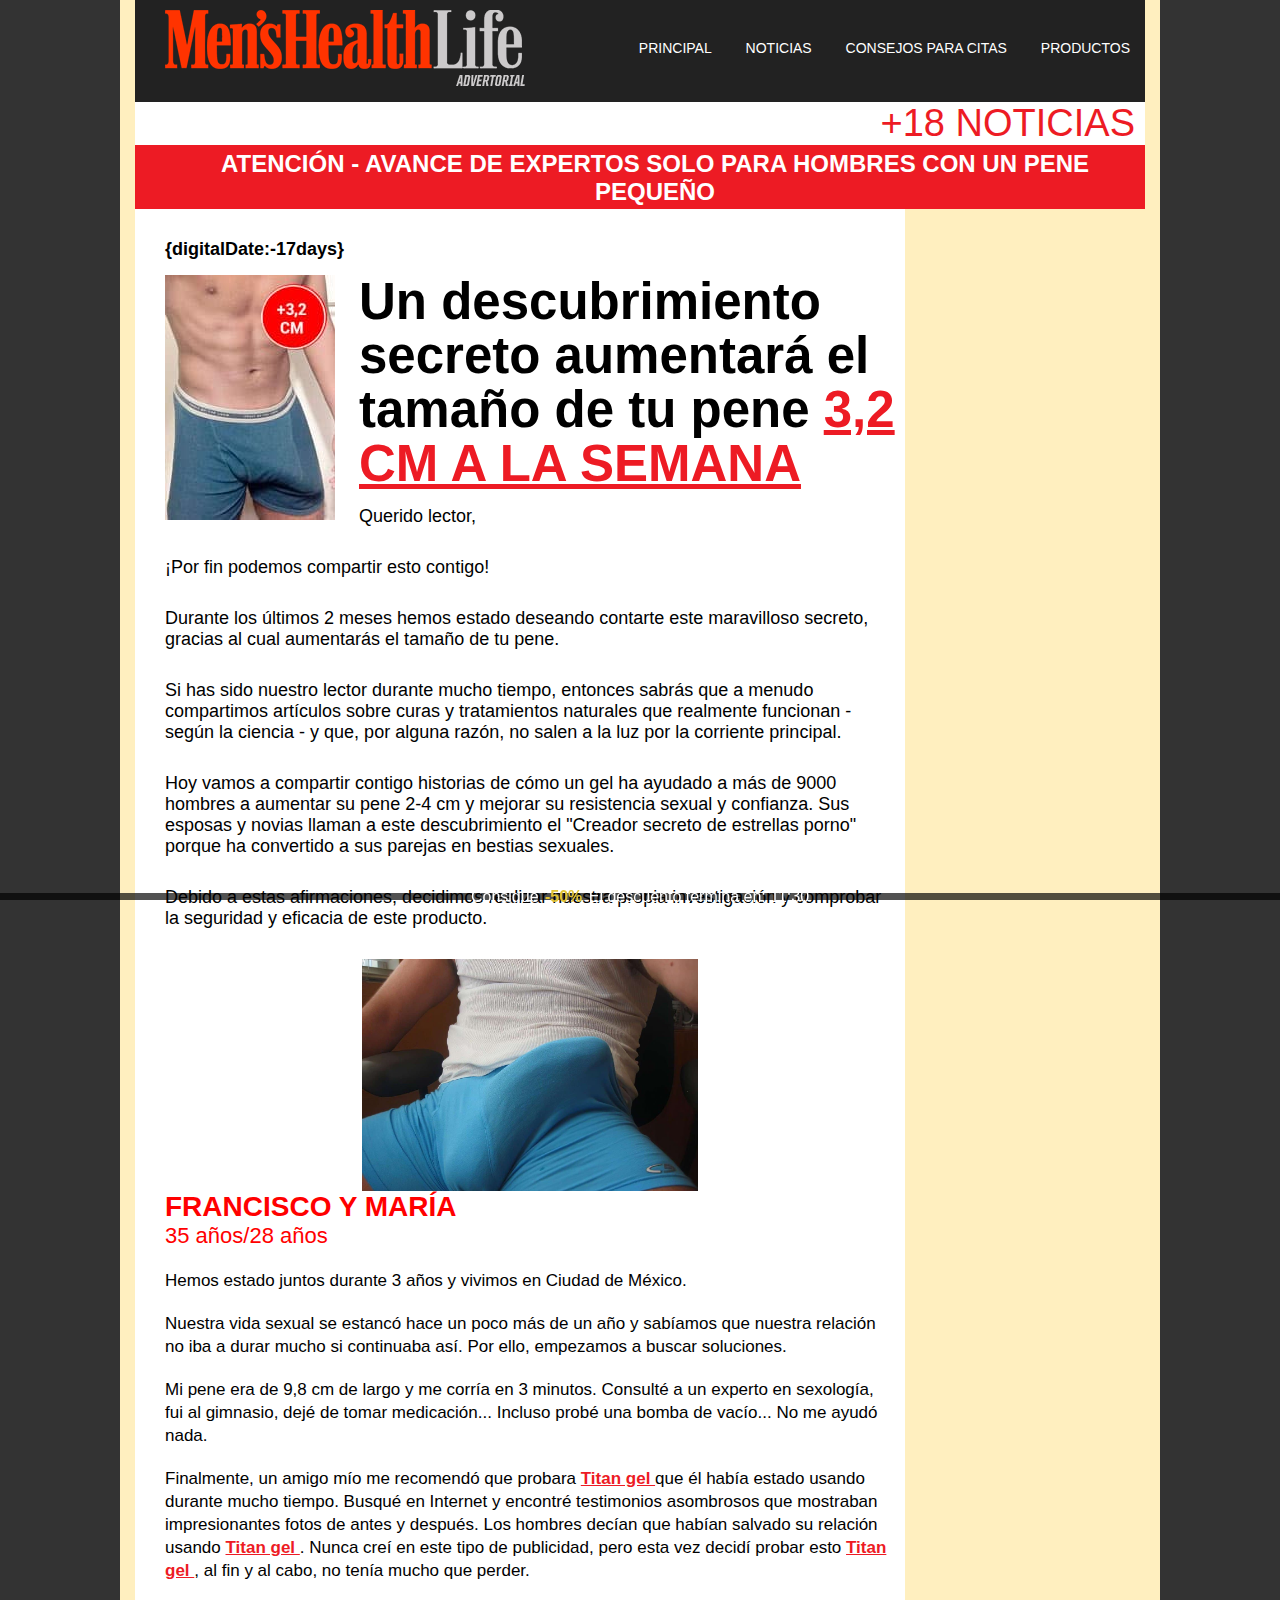
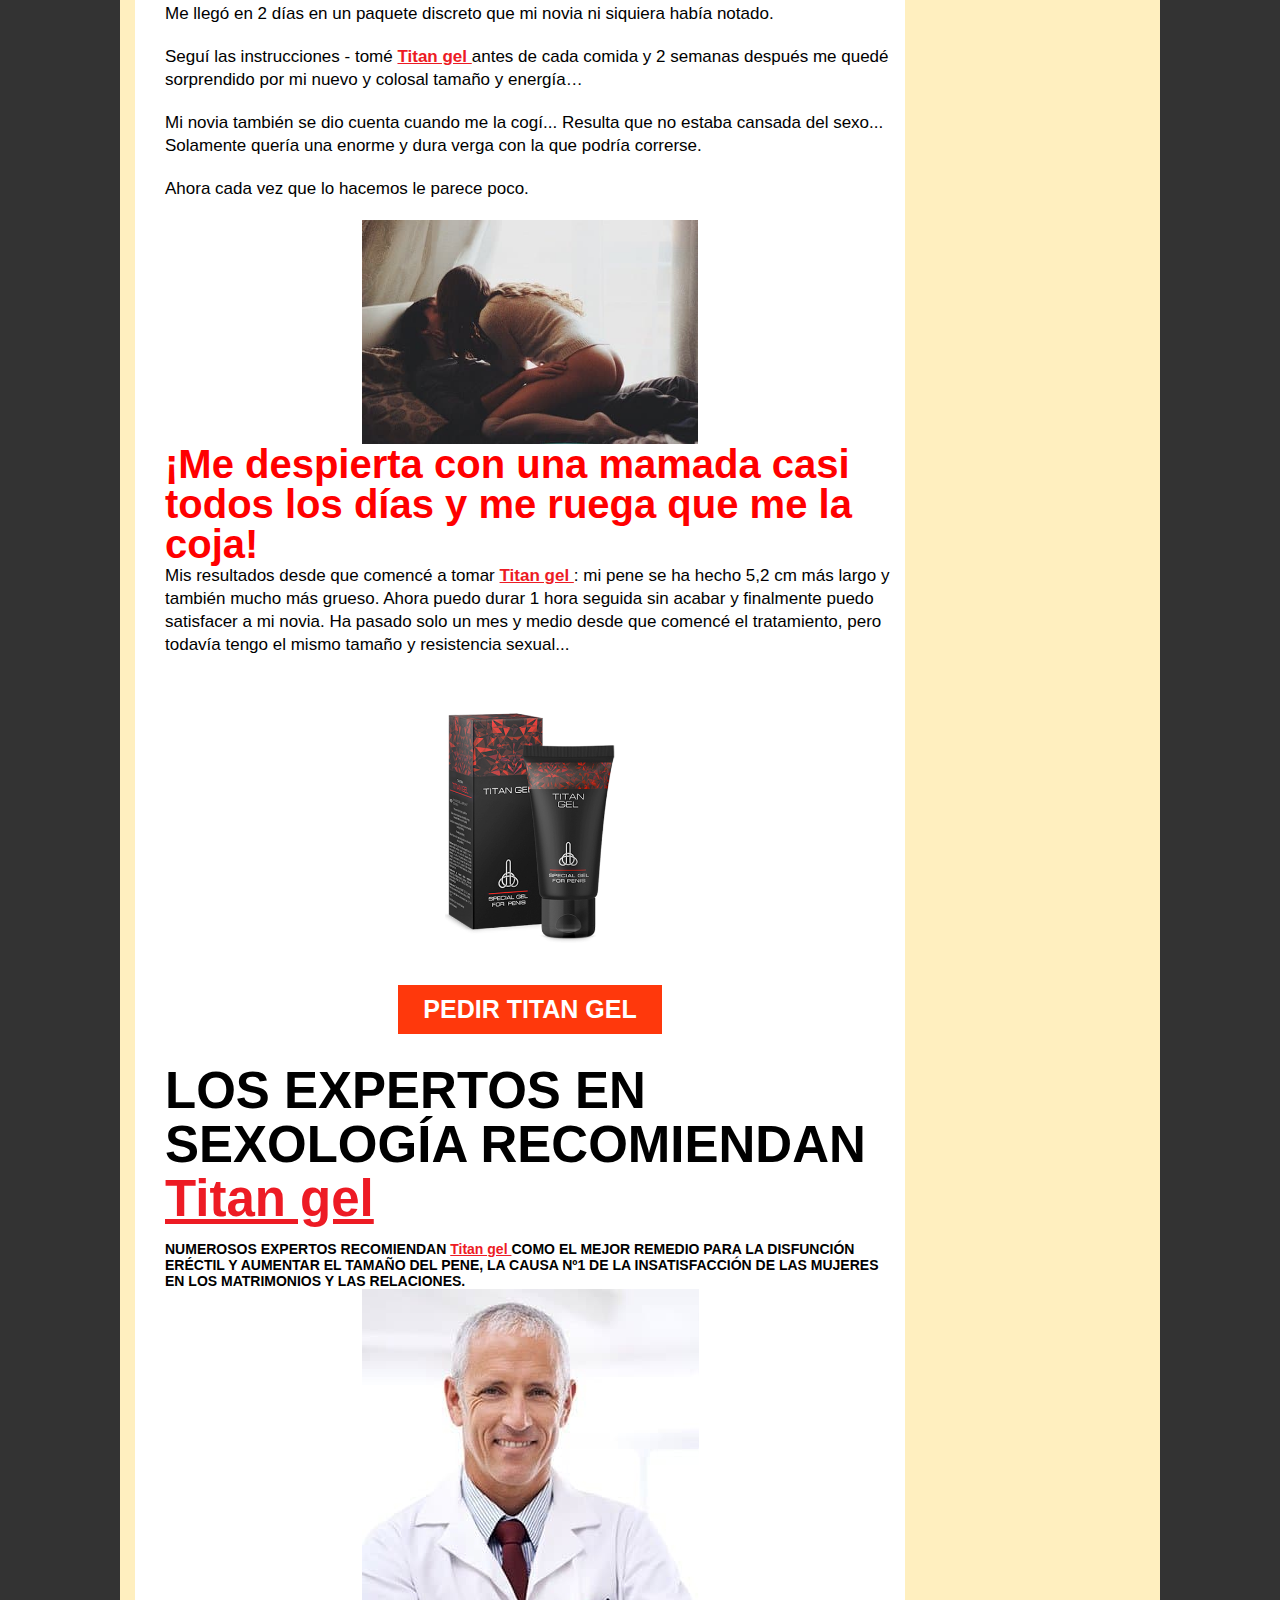
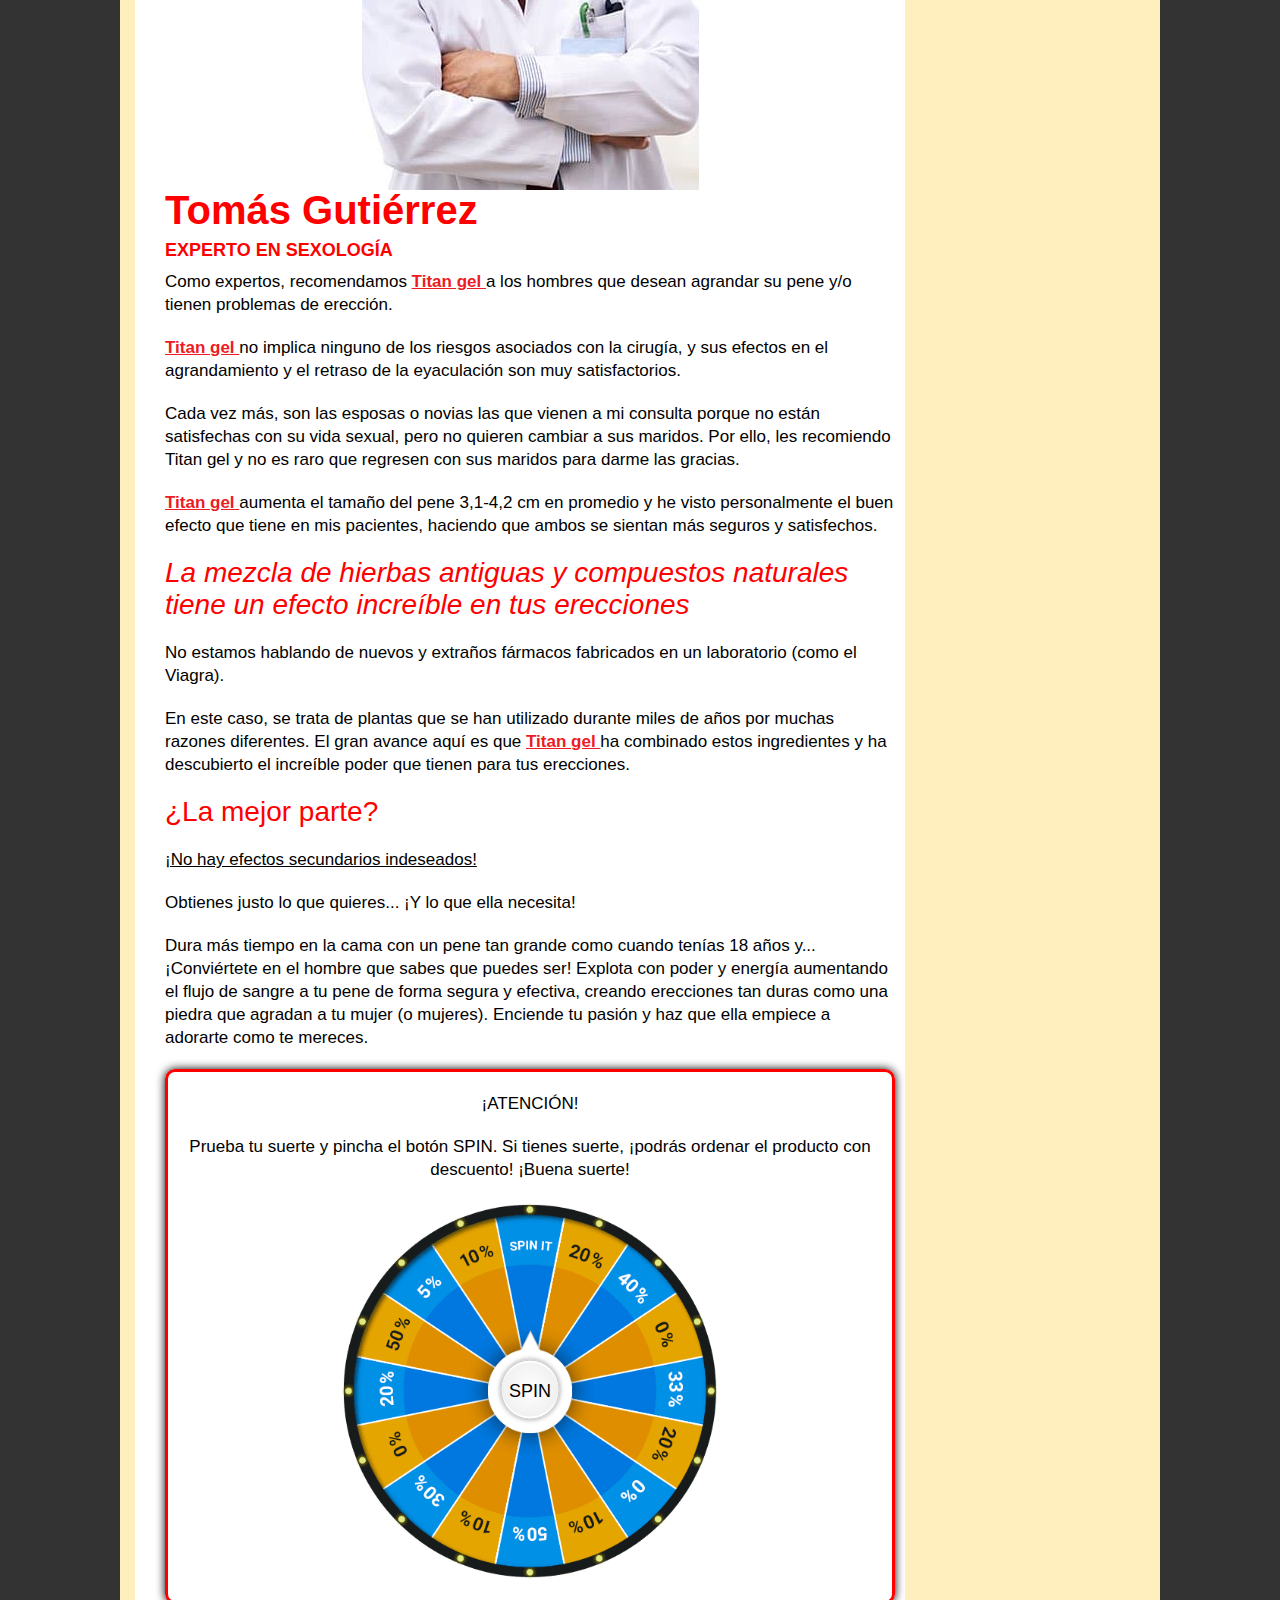
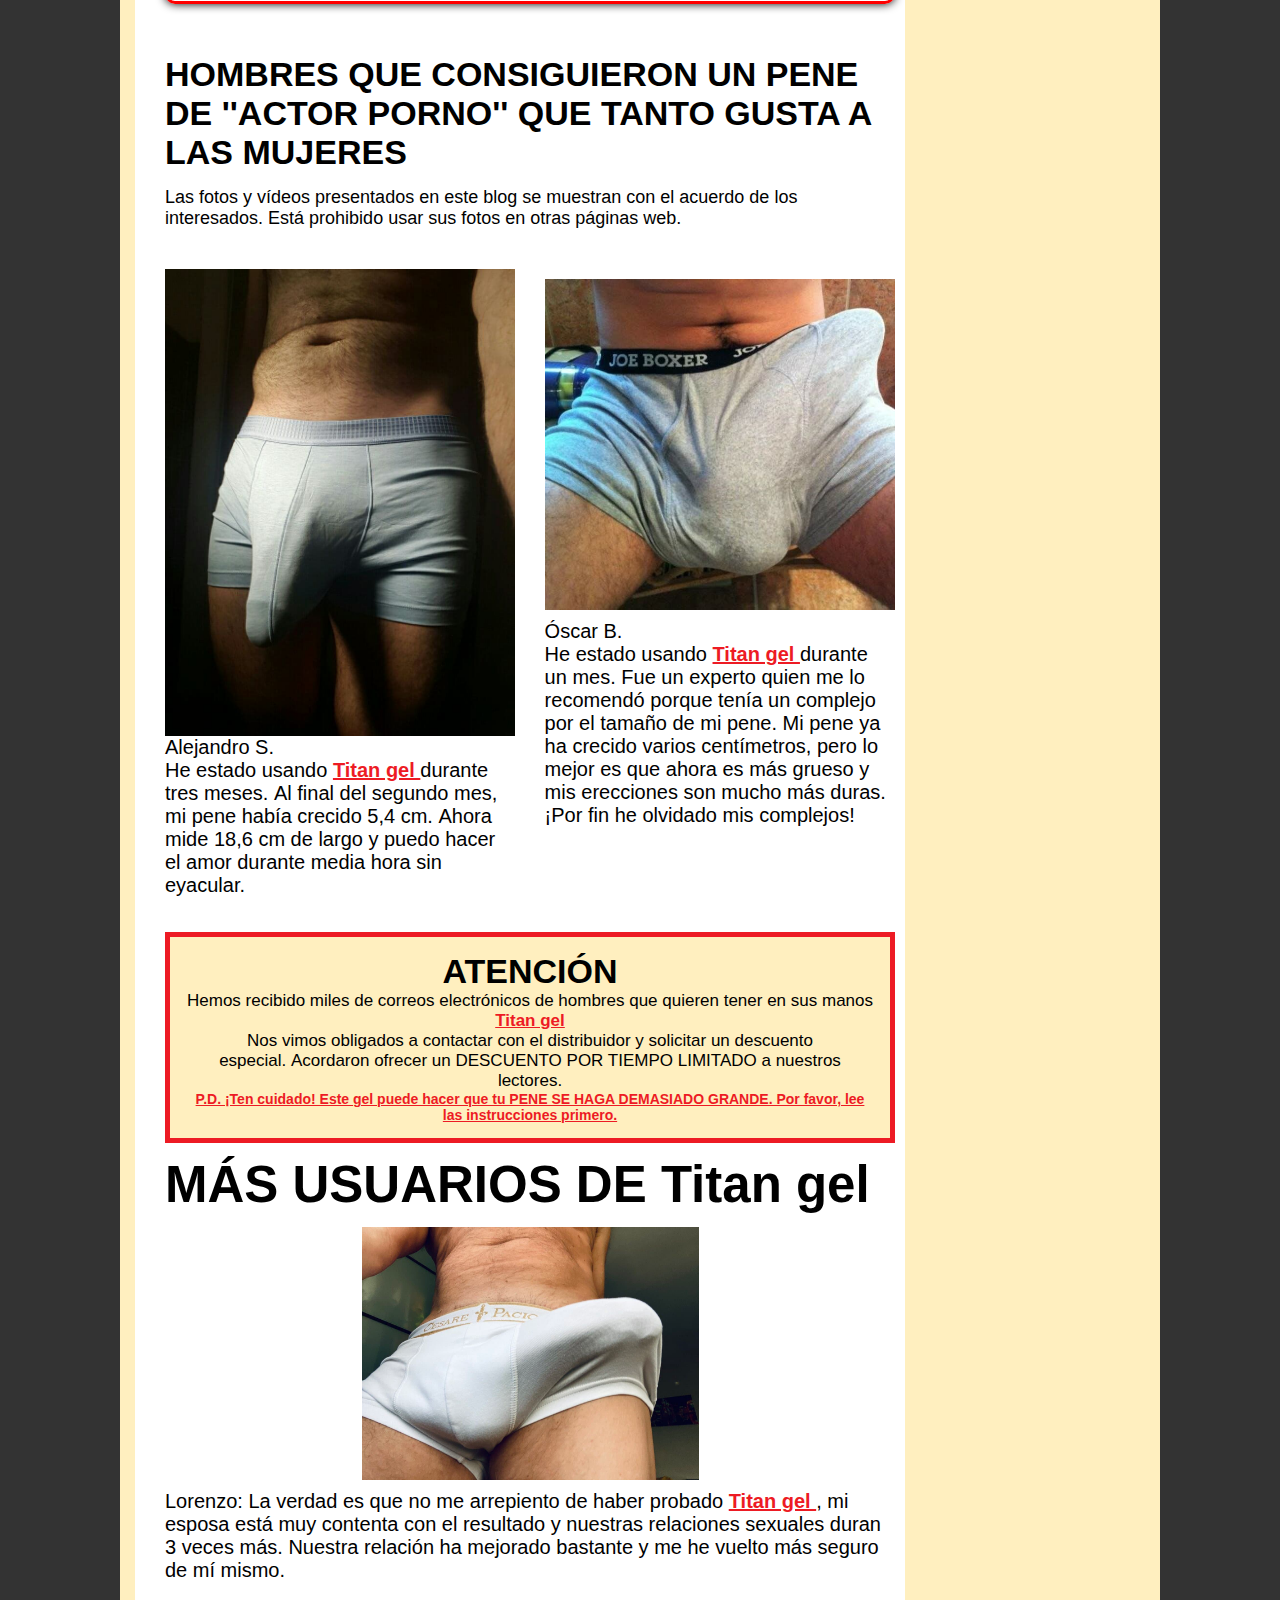
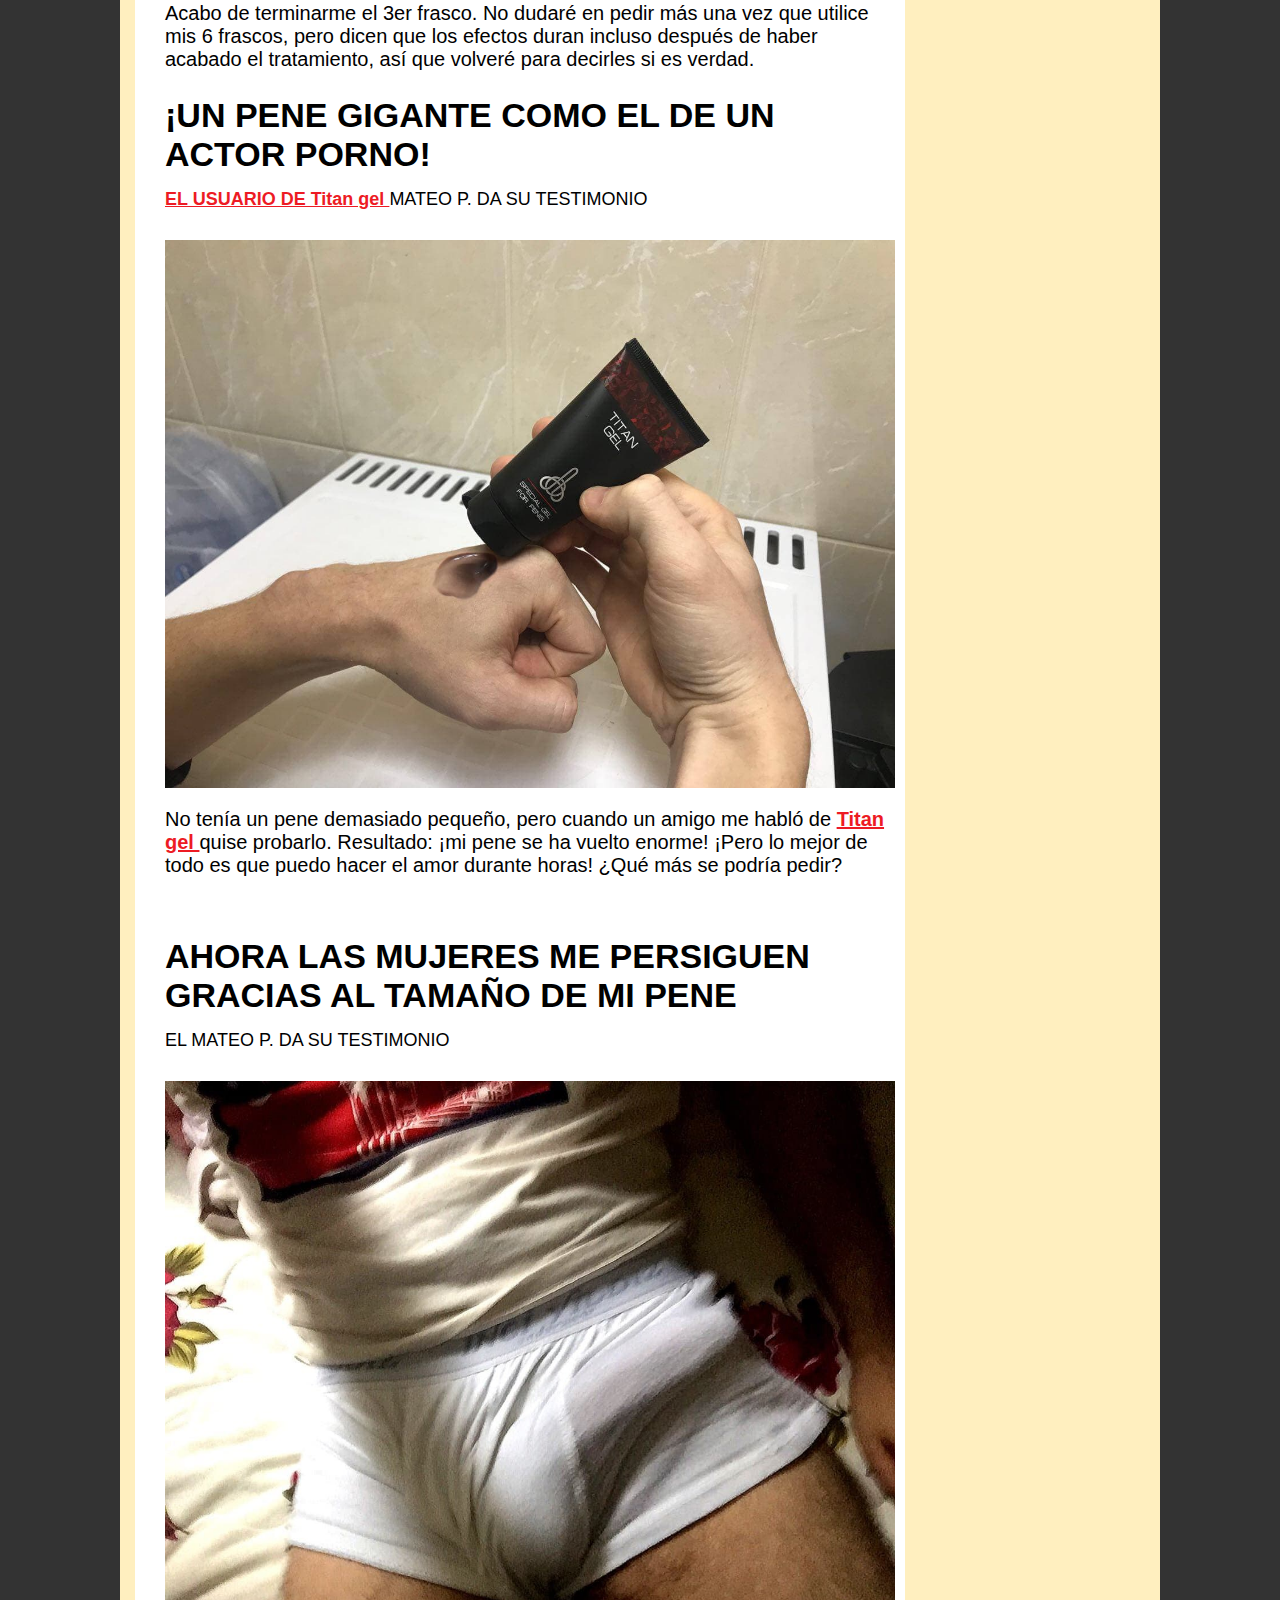
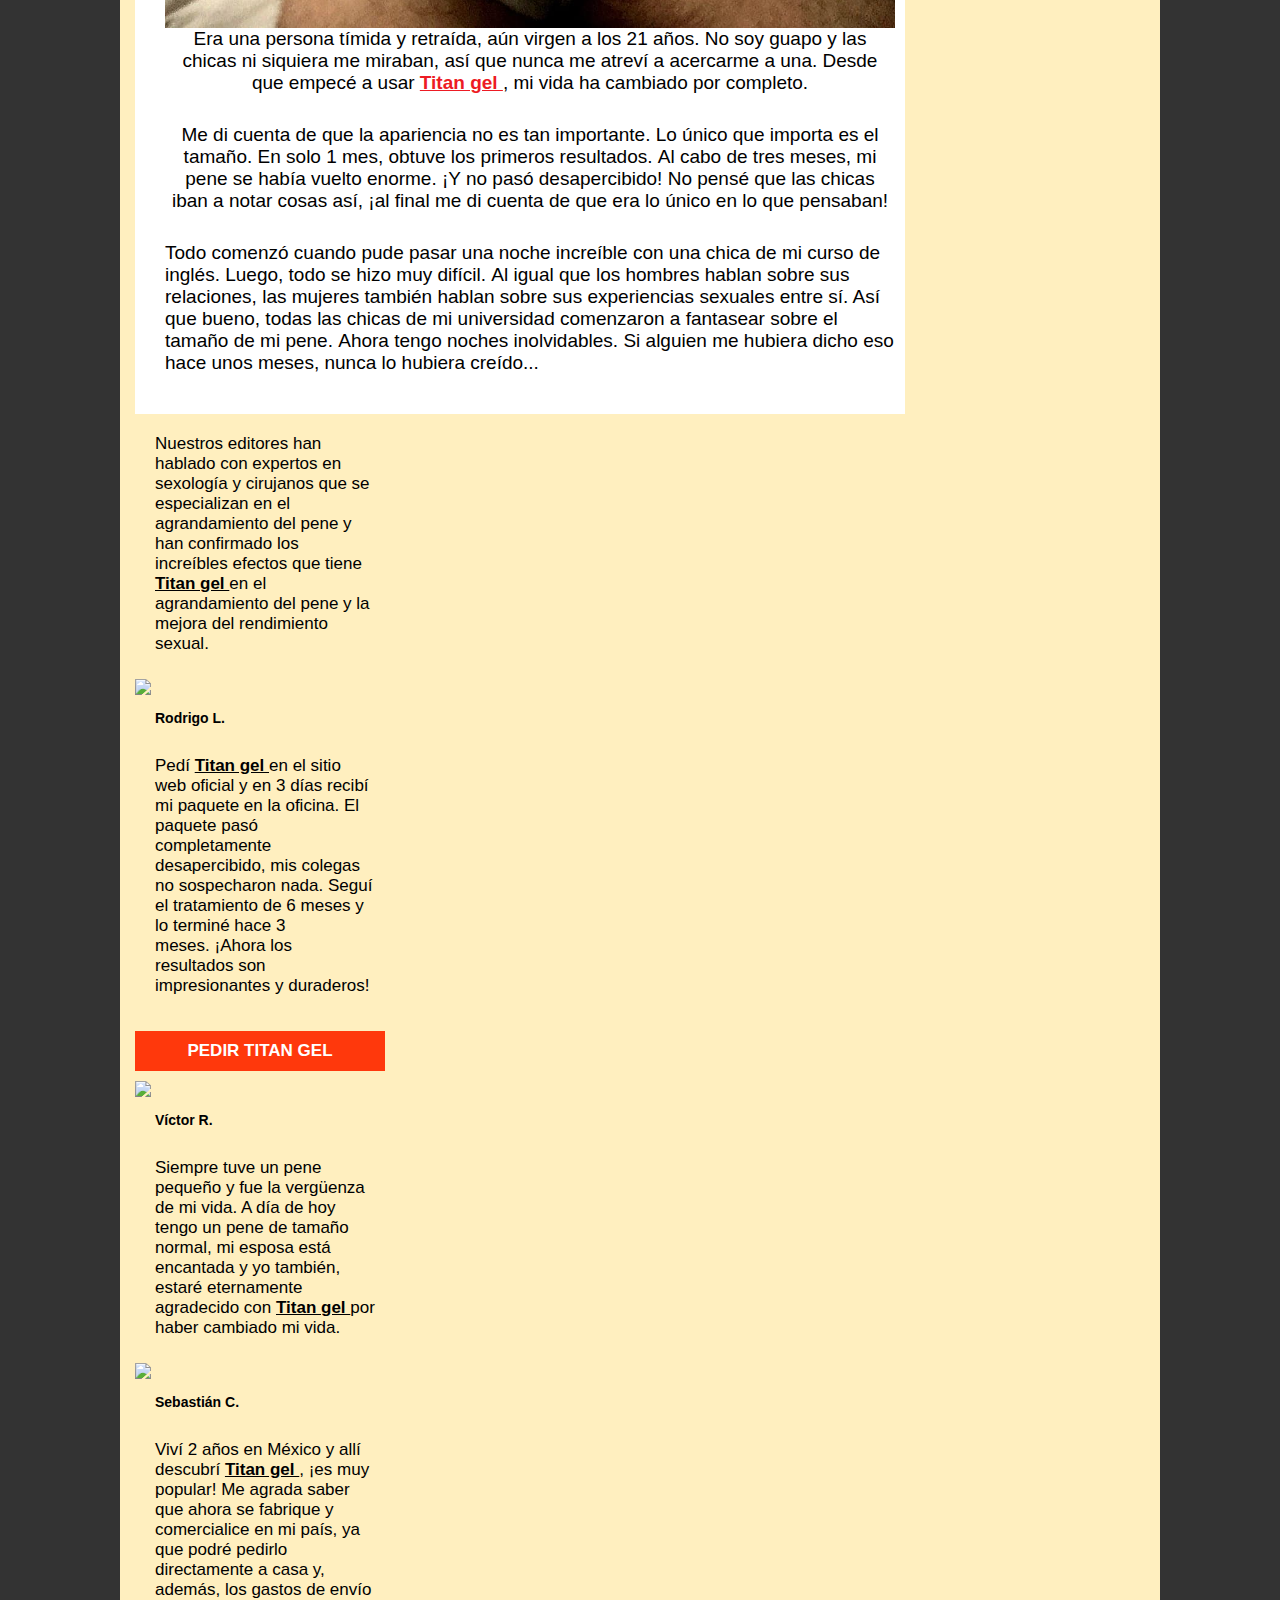
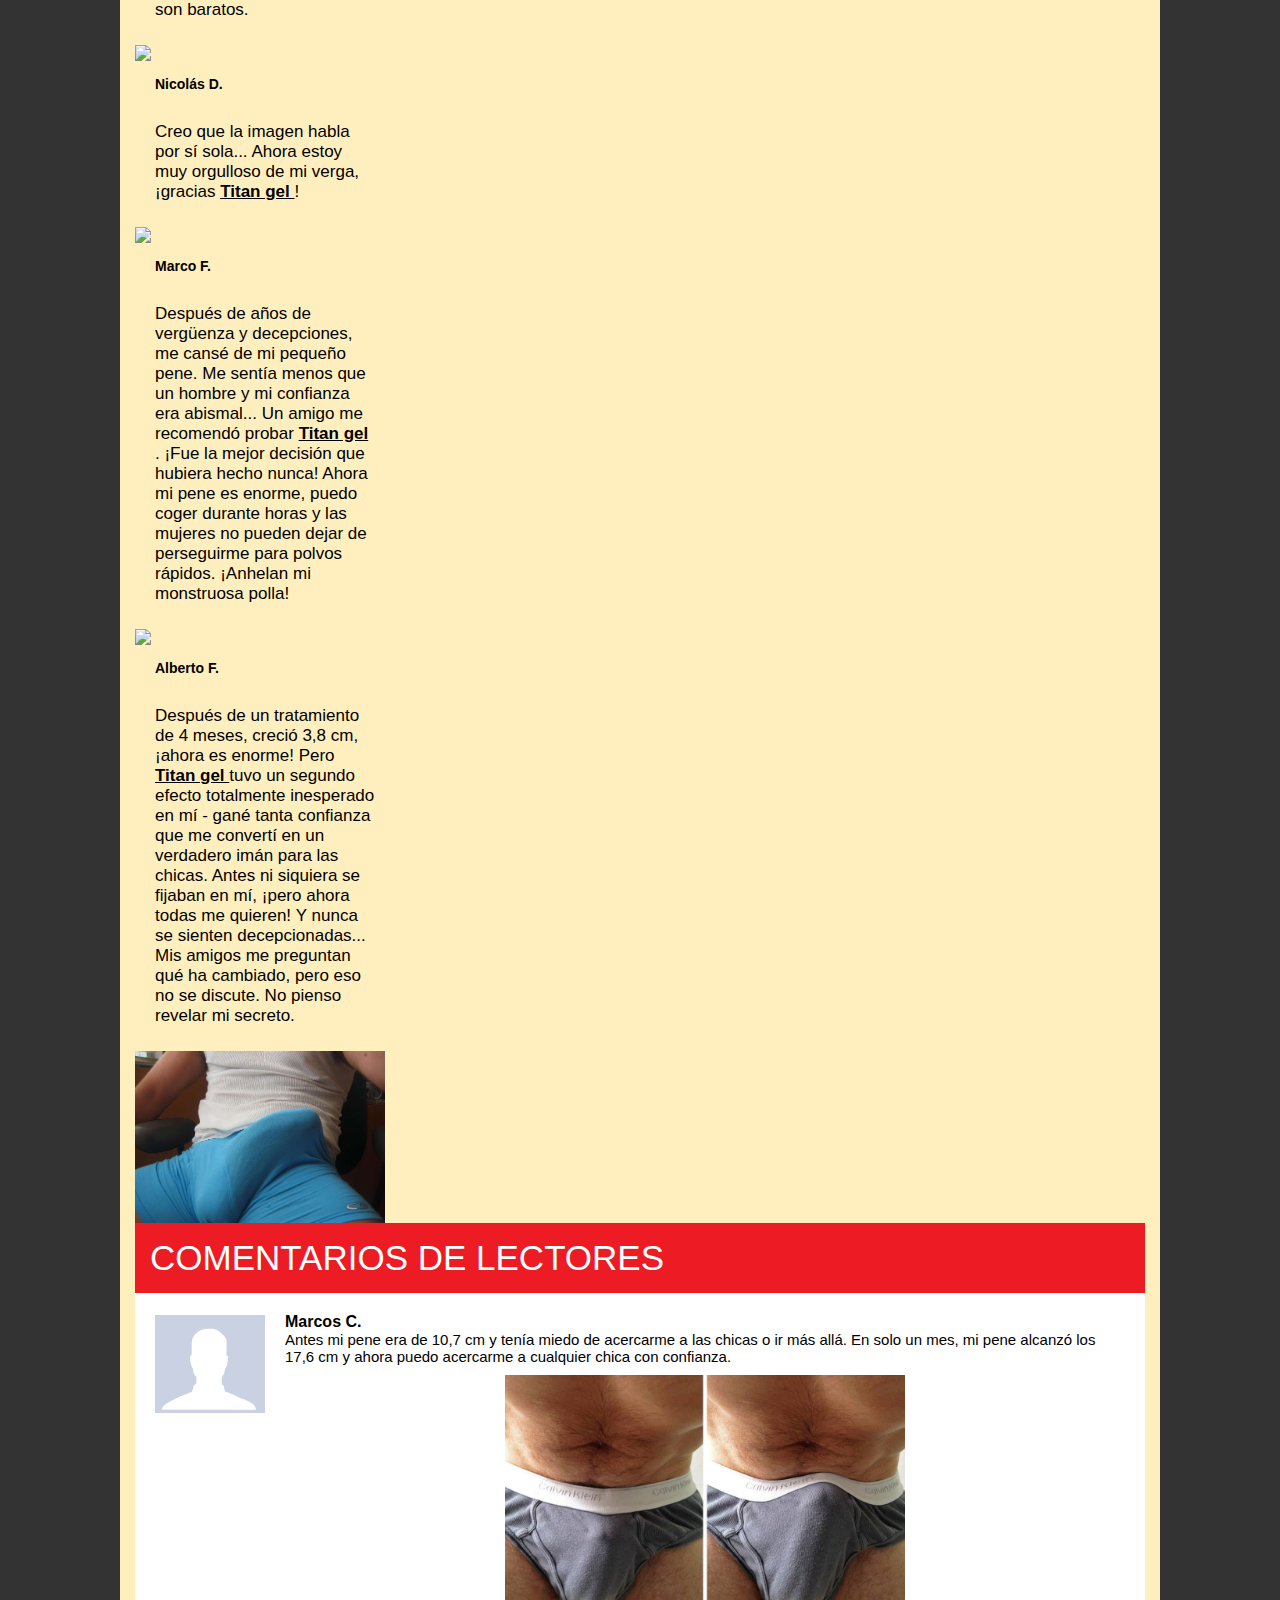
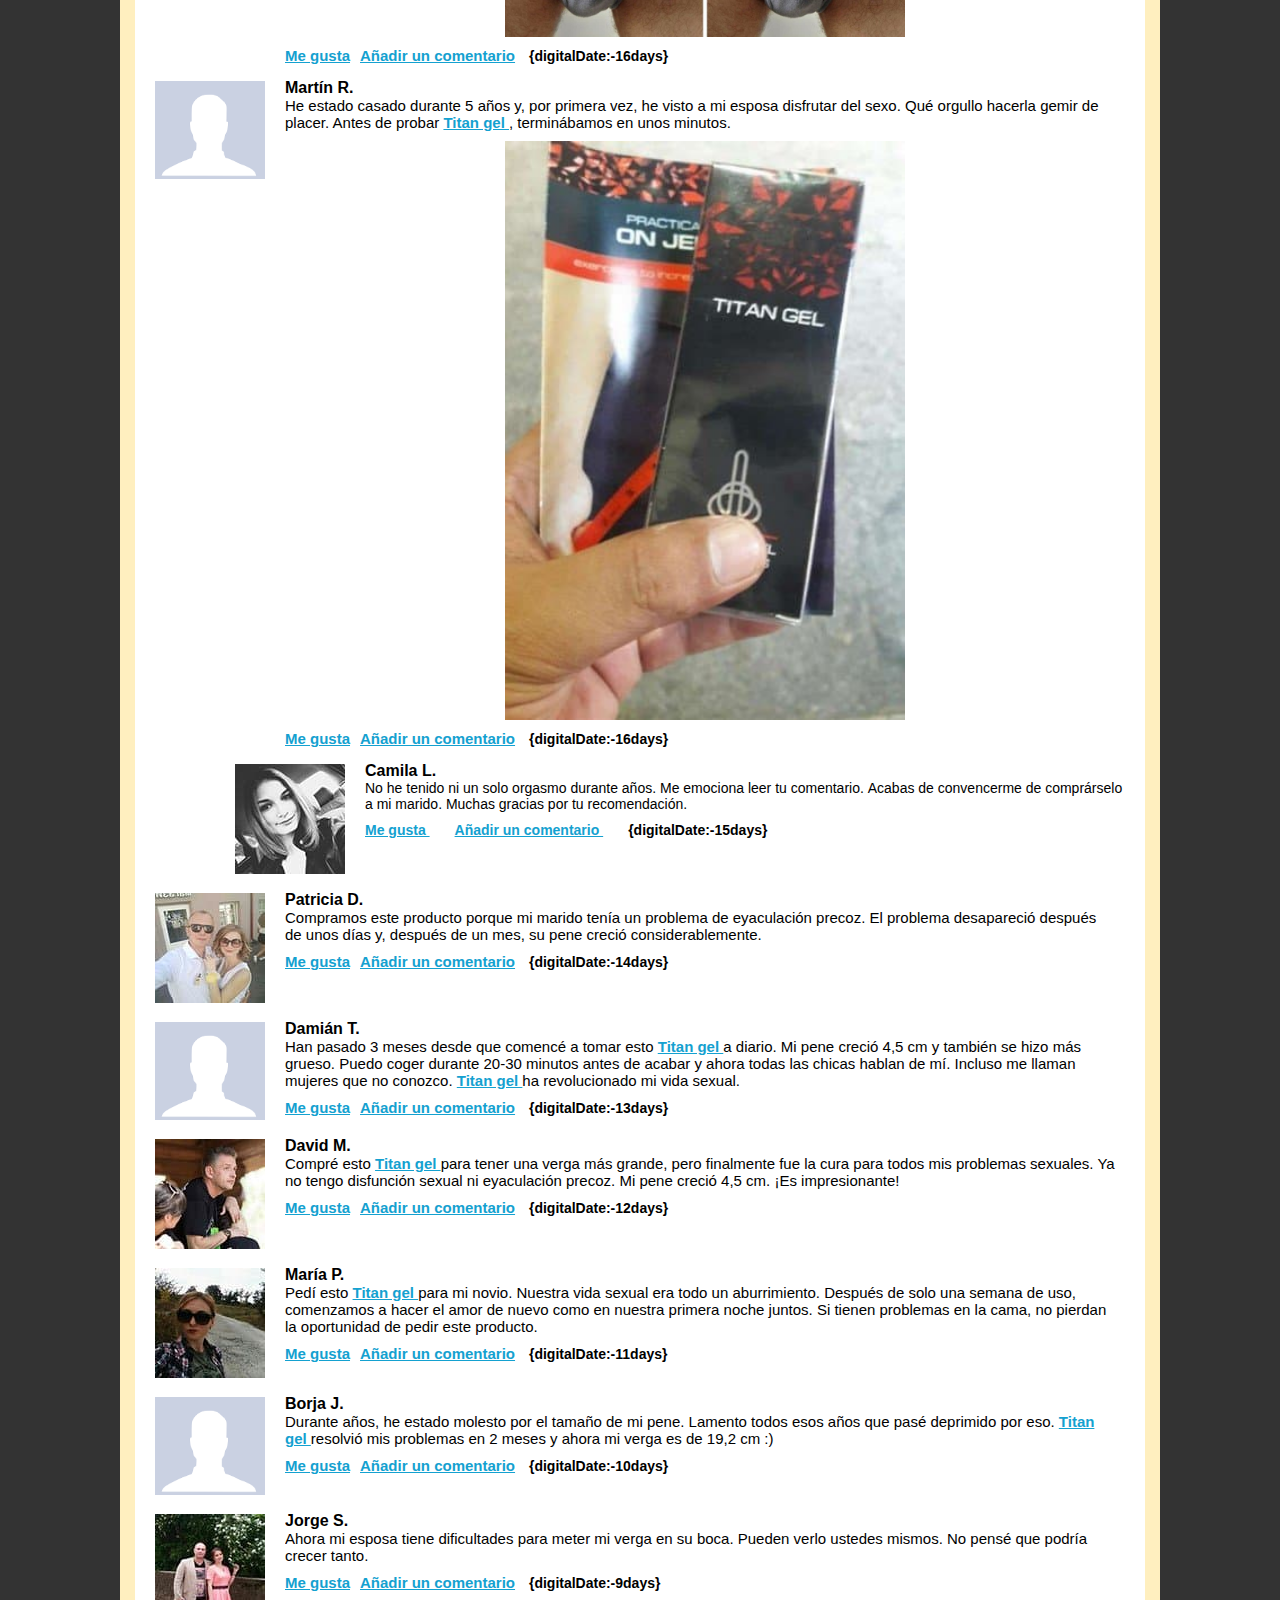
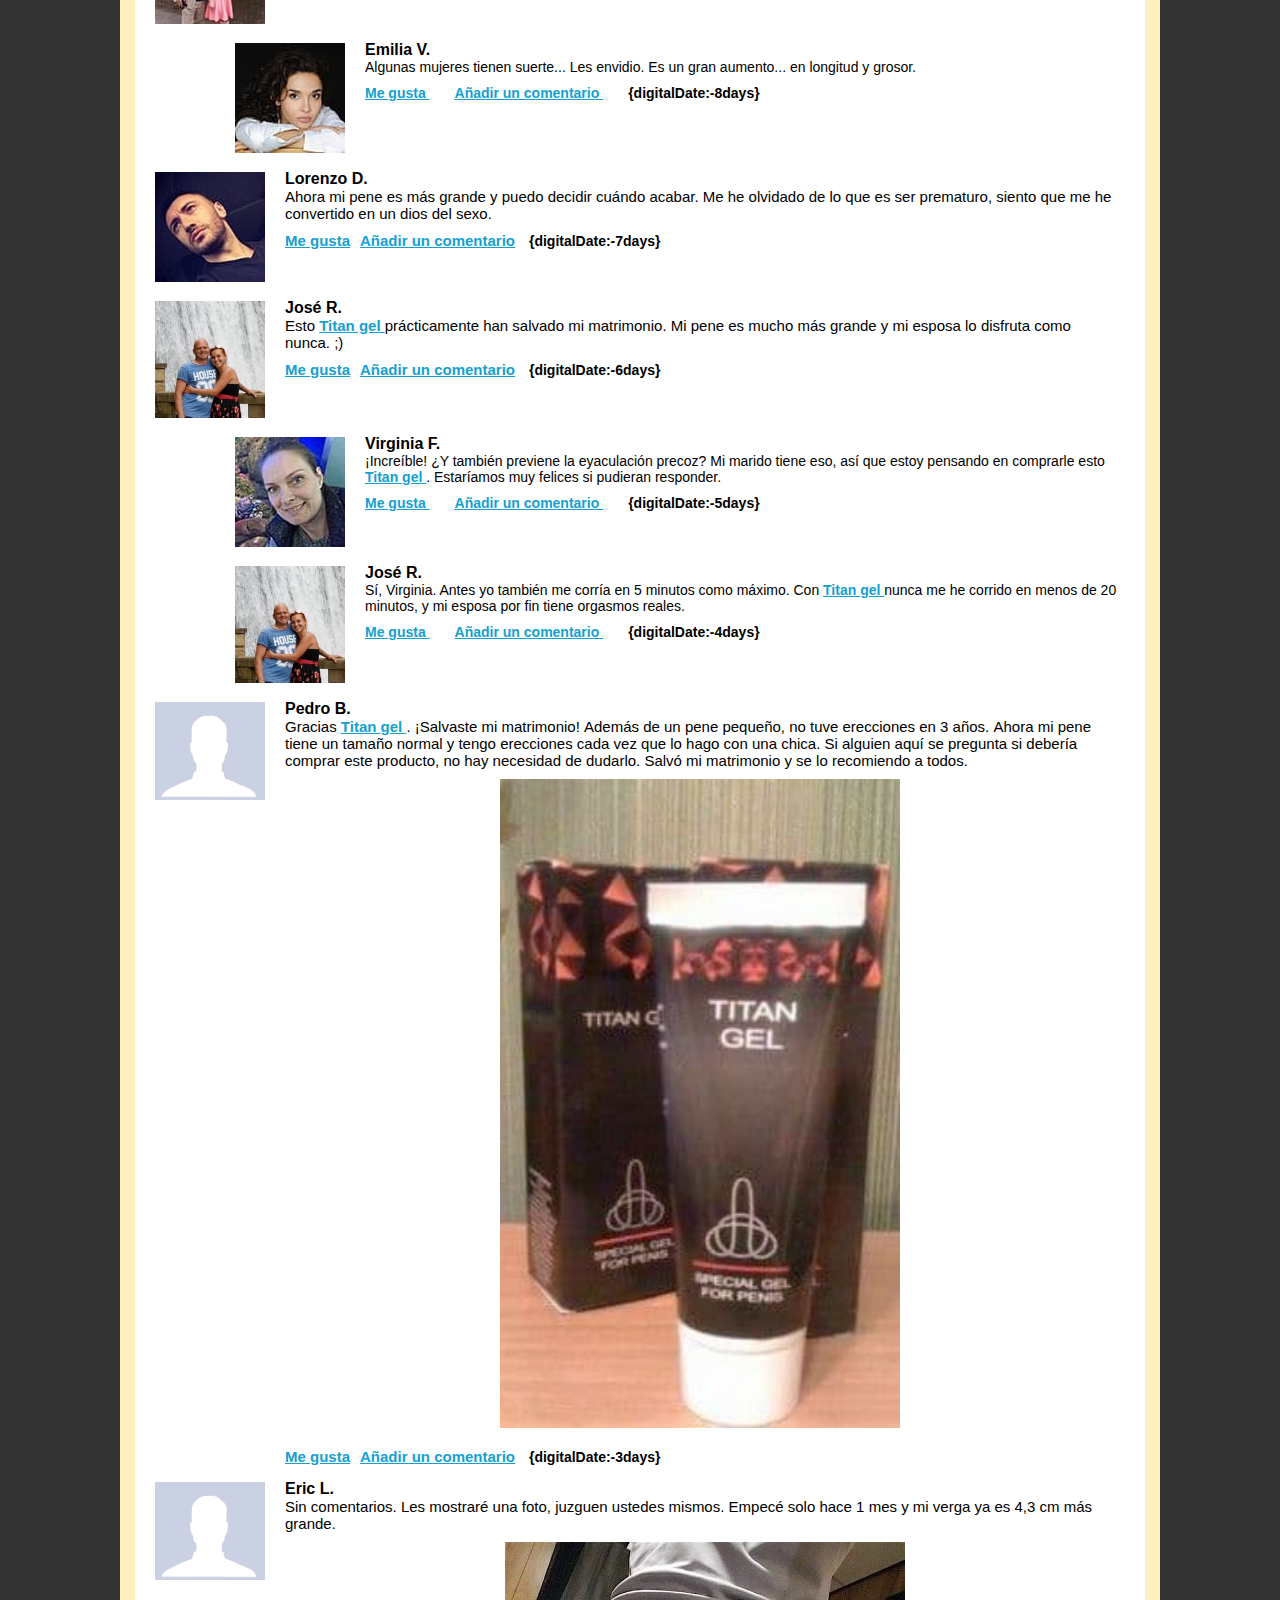
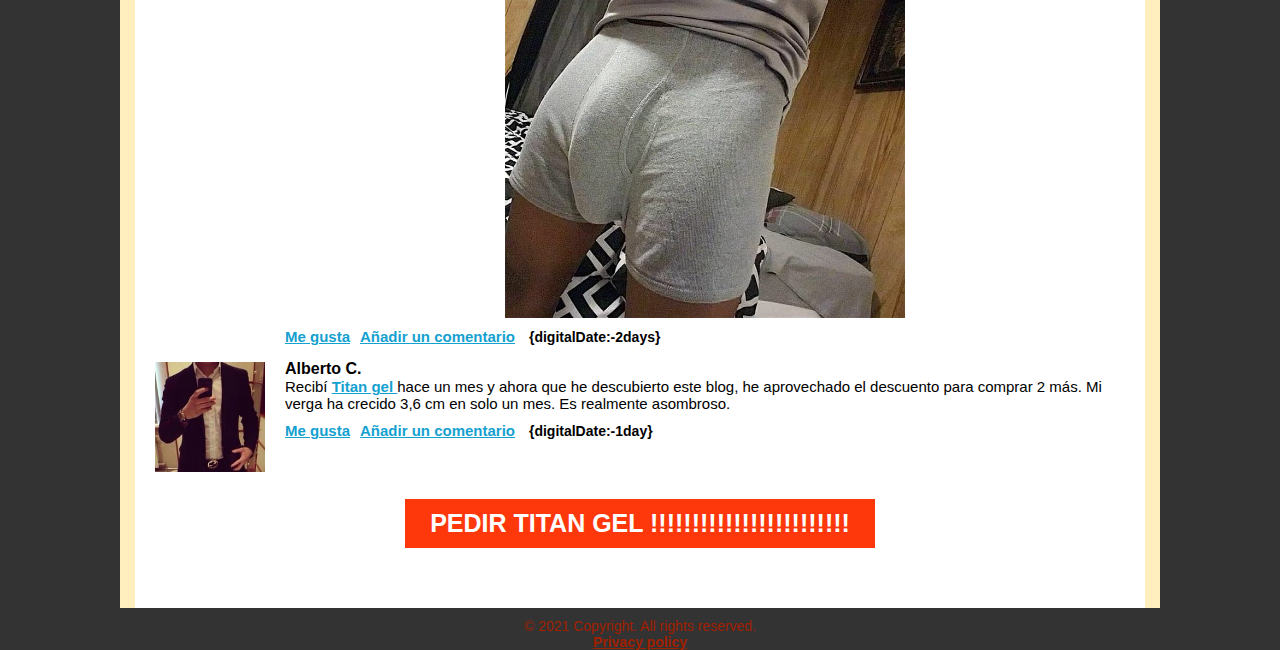
==== commit ba6e695b: "preled optimize for google speed" ====
--- a/preled/index.html
+++ b/preled/index.html
@@ -1,533 +1,527 @@
-<html dir="ltr">
-
-<head>
-
-	<style>
-		.ac_footer {
-			position: relative;
-			top: 10px;
-			height: 0;
-			text-align: center;
-			margin-bottom: 70px;
-			color: #A12000;
-		}
-
-		.ac_footer a {
-			color: #A12000;
-		}
-
-		.ac_footer p {
-			text-align: center;
-		}
-
-		img[height="1"],
-		img[width="1"] {
-			display: none !important;
-		}
-	</style>
-	<meta charset="utf-8">
-	<title>MEN'S HEALTH</title>
-	<meta content="initial-scale=1, width=device-width" name="viewport">
-	<meta content="en-AU" http-equiv="content-language">
-	<link href="./css/style.min.css" media="all" rel="stylesheet" type="text/css">
-	<link href="./img/favicon.png" rel="icon" type="image/png">
-	<link href="./css/play-gif.css" rel="stylesheet">
-	<link href="./css/wheel_style.css" rel="stylesheet">
-</head>
-
-<body>
-	<!--retarget-->
-	<!--retarget-->
-	<div id="wrapper">
-		<div class="container">
-			<header id="header"><img src="img/mens-health-life.png">
-				<div class="menu">
-					<ul>
-						<li> PRINCIPAL </li>
-						<li> NOTICIAS </li>
-						<li> CONSEJOS PARA CITAS </li>
-						<li> PRODUCTOS </li>
-						<li> HISTORIAS SEXUALES DE LECTORES </li>
-					</ul>
-				</div>
-				<div class="headbeyaz">
-					<div class="head"><span><b> +18 </b> NOTICIAS </span></div>
-				</div>
-				<div class="ustbaslik">
-					<center> ATENCIÓN - AVANCE DE EXPERTOS SOLO PARA HOMBRES CON UN PENE PEQUEÑO </center>
-				</div>
-			</header>
-			<div class="contentsol">
-				<p style="margin-bottom: 10px;"><span style="font-weight: 700">{digitalDate:-17days}</span></p>
-				<h1><img src="img/sexelongplus-a659130e87.jpg">
-					<div> Un descubrimiento secreto aumentará el tamaño de tu pene <a href="{link}"> 3,2 CM A LA SEMANA </a>
-					</div>
-				</h1>
-				<p> Querido lector, </p>
-				<p> ¡Por fin podemos compartir esto contigo! </p>
-				<p> Durante los últimos 2 meses hemos estado deseando contarte este maravilloso secreto, gracias al cual
-					aumentarás el tamaño de tu pene. </p>
-				<p> Si has sido nuestro lector durante mucho tiempo, entonces sabrás que a menudo compartimos artículos
-					sobre curas y tratamientos naturales que realmente funcionan - según la ciencia - y que, por alguna
-					razón, no salen a la luz por la corriente principal. </p>
-				<p> Hoy vamos a compartir contigo historias de cómo un gel ha ayudado a más de 9000 hombres a aumentar su
-					pene 2-4 cm y mejorar su resistencia sexual y confianza. Sus esposas y novias llaman a este
-					descubrimiento el "Creador secreto de estrellas porno" porque ha convertido a sus parejas en bestias
-					sexuales. </p>
-				<p> Debido a estas afirmaciones, decidimos realizar nuestra propia investigación y comprobar la seguridad y
-					eficacia de este producto. </p>
-				<div class="ctevid">
-					<div class="video video2" style="display: block;"><span class="toplay"><img src="img/13.jpg"></span>
-					</div>
-					<div class="zizou"><strong> FRANCISCO Y MARÍA <br><span> 35 años/28 años </span></strong>
-						<p> Hemos estado juntos durante 3 años y vivimos en Ciudad de México. </p>
-						<p> Nuestra vida sexual se estancó hace un poco más de un año y sabíamos que nuestra relación no iba a
-							durar mucho si continuaba así. Por ello, empezamos a buscar soluciones. </p>
-						<p> Mi pene era de 9,8 cm de largo y me corría en 3 minutos. Consulté a un experto en sexología, fui
-							al gimnasio, dejé de tomar medicación... Incluso probé una bomba de vacío... No me ayudó nada. </p>
-						<p> Finalmente, un amigo mío me recomendó que probara <a href="{link}"><b> Titan gel </b></a> que él
-							había estado usando durante mucho tiempo. Busqué en Internet y encontré testimonios asombrosos que
-							mostraban impresionantes fotos de antes y después. Los hombres decían que habían salvado su
-							relación usando <a href="{link}"><b> Titan gel </b></a> . Nunca creí en este tipo de publicidad,
-							pero esta vez decidí probar esto <a href="{link}"><b> Titan gel </b></a>, al fin y al cabo, no
-							tenía mucho que perder. </p>
-						<p> Me llegó en 2 días en un paquete discreto que mi novia ni siquiera había notado. </p>
-						<p> Seguí las instrucciones - tomé <a href="{link}"><b> Titan gel </b></a> antes de cada comida y 2
-							semanas después me quedé sorprendido por mi nuevo y colosal tamaño y energía… </p>
-						<p> Mi novia también se dio cuenta cuando me la cogí... Resulta que no estaba cansada del sexo...
-							Solamente quería una enorme y dura verga con la que podría correrse. </p>
-						<p> Ahora cada vez que lo hacemos le parece poco. </p>
-						<div class="video" style="display: block;"><span class="toplay"><img src="img/handjob.jpg"></span>
-						</div>
-						<h4> ¡Me despierta con una mamada casi todos los días y me ruega que me la coja! </h4>
-						<p> Mis resultados desde que comencé a tomar <a href="{link}"><b> Titan gel </b></a> : mi pene se ha
-							hecho 5,2 cm más largo y también mucho más grueso. Ahora puedo durar 1 hora seguida sin acabar y
-							finalmente puedo satisfacer a mi novia. Ha pasado solo un mes y medio desde que comencé el
-							tratamiento, pero todavía tengo el mismo tamaño y resistencia sexual... </p>
-						<div class="clear"></div>
-						<center><img src="img/titangel.png" style="max-width: 170px;"></center>
-						<center><a class="btn" href="{link}"> Pedir Titan gel </a></center>
-					</div>
-				</div>
-				<h1> LOS EXPERTOS EN SEXOLOGÍA RECOMIENDAN <a href="{link}"> Titan gel </a><br></h1><strong> NUMEROSOS
-					EXPERTOS RECOMIENDAN <a href="{link}"><b> Titan gel </b></a> COMO EL MEJOR REMEDIO PARA LA DISFUNCIÓN
-					ERÉCTIL Y AUMENTAR EL TAMAÑO DEL PENE, LA CAUSA Nº1 DE LA INSATISFACCIÓN DE LAS MUJERES EN LOS
-					MATRIMONIOS Y LAS RELACIONES. </strong>
-				<div>
-					<div class="video"><img src="img/dr-36bfd290d1.jpg"></div>
-					<div class="zizou">
-						<h4> Tomás Gutiérrez <br><span> EXPERTO EN SEXOLOGÍA </span></h4>
-						<p> Como expertos, recomendamos <a href="{link}"><b> Titan gel </b></a> a los hombres que desean
-							agrandar su pene y/o tienen problemas de erección. </p>
-						<p><a href="{link}"><b> Titan gel </b></a> no implica ninguno de los riesgos asociados con la cirugía,
-							y sus efectos en el agrandamiento y el retraso de la eyaculación son muy satisfactorios. </p>
-						<p> Cada vez más, son las esposas o novias las que vienen a mi consulta porque no están satisfechas
-							con su vida sexual, pero no quieren cambiar a sus maridos. Por ello, les recomiendo Titan gel y no
-							es raro que regresen con sus maridos para darme las gracias. </p>
-						<p><a href="{link}"><b> Titan gel </b></a> aumenta el tamaño del pene 3,1-4,2 cm en promedio y he
-							visto personalmente el buen efecto que tiene en mis pacientes, haciendo que ambos se sientan más
-							seguros y satisfechos. </p>
-						<p><strong><i> La mezcla de hierbas antiguas y compuestos naturales tiene un efecto increíble en tus
-									erecciones </i></strong></p>
-						<p> No estamos hablando de nuevos y extraños fármacos fabricados en un laboratorio (como el Viagra).
-						</p>
-						<p> En este caso, se trata de plantas que se han utilizado durante miles de años por muchas razones
-							diferentes. El gran avance aquí es que <a href="{link}"><b> Titan gel </b></a> ha combinado estos
-							ingredientes y ha descubierto el increíble poder que tienen para tus erecciones. </p>
-						<p><strong> ¿La mejor parte? </strong></p>
-						<p><u> ¡No hay efectos secundarios indeseados! </u></p>
-						<p> Obtienes justo lo que quieres... ¡Y lo que ella necesita! </p>
-						<ul>
-							<p> Dura más tiempo en la cama con un pene tan grande como cuando tenías 18 años y... ¡Conviértete
-								en el hombre que sabes que puedes ser! Explota con poder y energía aumentando el flujo de sangre
-								a tu pene de forma segura y efectiva, creando erecciones tan duras como una piedra que agradan a
-								tu mujer (o mujeres). Enciende tu pasión y haz que ella empiece a adorarte como te mereces. </p>
-						</ul>
-						<style type="text/css">
-							.to-land {
-								font-size: 30px;
-								font-weight: bold;
-								padding: 10px 20px;
-								text-align: center;
-								display: block;
-								margin: 10px auto;
-								background: rgba(255, 50, 0, 0.8);
-								color: white;
-								max-width: 400px;
-								text-decoration: none;
-							}
-
-							.to-land:hover {
-								background: rgba(255, 50, 0, 1);
-								color: white;
-								text-decoration: none;
-							}
-						</style>
-
-						<!-- <center class="form_img" style="display: block; margin: 1px auto;"><img src="img/titangel.png"
-								style="max-width: 150px;"></center>
-						<a class="to-land" href="{link}">İşte sipariş ettiğim yerin linki.</a> -->
-
-						<!-- колесо  -->
-						<div id="form">
-
-						</div>
-						<div class="spin-wrapper">
-							<p style="text-align: center;">¡ATENCIÓN!</p>
-							<p style="text-align: center;">Prueba tu suerte y pincha el botón SPIN. Si tienes suerte, ¡podrás
-								ordenar el producto
-								con descuento! ¡Buena suerte!</p>
-							<div class="wheel-wrarpper" id="wheel">
-								<div class="wheel">
-									<img class="wheel-img" src="./img/prizewheel.png" alt="">
-									<div class="wheel-cursor">
-										<img src="./img/wheel-cursor.png" alt="">
-										<span class="cursor-text active-spin"> SPIN </span>
-									</div>
-								</div>
-							</div>
-						</div>
-						<div class="order_block" id="form">
-							<!--------------------------------------------  СЮДА НУЖНО ВСТАВИТЬ ФОРМУ ------------------------------------------------>
-							<form class="form_wheel" action="#" method="POST" enctype="multipart/form-data">
-								<h6>Оставить заявку</h6>
-								<input class="lastName" type="text" name="LastName" value="" placeholder="Ваше имя">
-								<input class="phone" type="text" name="phone" value="" placeholder="Ваш телефон">
-								<input class="form_btn" type="button" value="Отправить">
-							</form>
-							<div class="timer">
-								<span id="time"></span>
-								<p>Осталось <span id="product"></span> штук</p>
-							</div>
-							<!------------------------------------------------------------------------------------------------------------------------>
-						</div>
-
-						<div class="spin-result-wrapper">
-							<div class="pop-up-window">
-								<div class="close-popup"></div>
-								<span class="pop-up-heading">¡Enhorabuena!</span>
-								<p class=" pop-up-text">¡Has ganado nuestro premio
-									principal: <a href="#form">Black Latte</a> con un 50% de descuento!
-								</p>
-								<button class="pop-up-button">Ok</button>
-							</div>
-						</div>
-						<br>
-
-					</div>
-				</div>
-				<h2> HOMBRES QUE CONSIGUIERON UN PENE DE ''ACTOR PORNO'' QUE TANTO GUSTA A LAS MUJERES </h2>
-				<p> Las fotos y vídeos presentados en este blog se muestran con el acuerdo de los interesados. Está
-					prohibido usar sus fotos en otras páginas web. </p>
-				<div style="margin-bottom: 25px;">
-					<div class="zizou1">
-						<p style="width: 48%;"><img src="img/22plus-1761b7df80.jpg"><strong> Alejandro S. </strong><br> He
-							estado usando <a href="{link}"><b> Titan gel </b></a> durante tres meses. Al final del segundo mes,
-							mi pene había crecido 5,4 cm. Ahora mide 18,6 cm de largo y puedo hacer el amor durante media hora
-							sin eyacular. </p>
-						<p style="width: 48%; float: right; overflow: hidden;"><img src="img/olivierplus-ca29a77264.jpg"
-								style="width: 100%; display: block;max-width: 400px; margin: 10px auto;"><strong> Óscar B.
-							</strong><br> He estado usando <a href="{link}"><b> Titan gel </b></a> durante un mes. Fue un
-							experto quien me lo recomendó porque tenía un complejo por el tamaño de mi pene. Mi pene ya ha
-							crecido varios centímetros, pero lo mejor es que ahora es más grueso y mis erecciones son mucho más
-							duras. ¡Por fin he olvidado mis complejos! </p>
-					</div>
-				</div>
-				<div class="vpouste">
-					<!--                    <strong style="font-size: 20px; text-transform:none;"><br/></strong>-->
-					<h2> ATENCIÓN </h2>
-					<p> Hemos recibido miles de correos electrónicos de hombres que quieren tener en sus manos <a
-							href="{link}"><b> Titan gel </b></a><br> Nos vimos obligados a contactar con el distribuidor y
-						solicitar un descuento especial. Acordaron ofrecer un <strong> DESCUENTO POR TIEMPO LIMITADO </strong>
-						a nuestros lectores. </p><a class="#form"></a><b></b>
-					<center><a href="{link}" rel="nofollow"> P.D. ¡Ten cuidado! Este gel puede hacer que tu PENE SE HAGA
-							DEMASIADO GRANDE. Por favor, lee las instrucciones primero. </a></center>
-				</div>
-				<div class="flex-column" style="margin-bottom: 10px;">
-					<h1> MÁS USUARIOS DE Titan gel </h1>
-					<div class="video"><img src="img/vip-1e7d63adc6.jpg"></div>
-					<div class="zizou1">
-						<p> Lorenzo: La verdad es que no me arrepiento de haber probado <a href="{link}"><b> Titan gel
-								</b></a> , mi esposa está muy contenta con el resultado y nuestras relaciones sexuales duran 3
-							veces más. Nuestra relación ha mejorado bastante y me he vuelto más seguro de mí mismo. </p>
-						<p> Acabo de terminarme el 3er frasco. No dudaré en pedir más una vez que utilice mis 6 frascos, pero
-							dicen que los efectos duran incluso después de haber acabado el tratamiento, así que volveré para
-							decirles si es verdad. </p>
-					</div>
-				</div>
-				<h2> ¡UN PENE GIGANTE COMO EL DE UN ACTOR PORNO! </h2>
-				<p><a href="{link}"><b> EL USUARIO DE Titan gel </b></a> MATEO P. DA SU TESTIMONIO </p>
-				<div style="margin-bottom: 50px;">
-					<div class="res" style="margin-bottom:10px;"><img src="img/mathieuplus-1669647536.jpg"></div>
-					<div class="zizou1">
-						<p> No tenía un pene demasiado pequeño, pero cuando un amigo me habló de <a href="{link}"><b> Titan
-									gel </b></a> quise probarlo. Resultado: ¡mi pene se ha vuelto enorme! ¡Pero lo mejor de todo
-							es que puedo hacer el amor durante horas! ¿Qué más se podría pedir? </p>
-					</div>
-				</div>
-				<h2> AHORA LAS MUJERES ME PERSIGUEN GRACIAS AL TAMAÑO DE MI PENE </h2>
-				<p> EL <a href="{link}"></a> MATEO P. DA SU TESTIMONIO </p>
-				<div class="flex-column" style="margin-bottom: 40px;">
-					<div class="zizou2"><img src="img/headersex.jpg">
-						<p> Era una persona tímida y retraída, aún virgen a los 21 años. No soy guapo y las chicas ni siquiera
-							me miraban, así que nunca me atreví a acercarme a una. Desde que empecé a usar <a href="{link}"><b>
-									Titan gel </b></a> , mi vida ha cambiado por completo. </p>
-						<p> Me di cuenta de que la apariencia no es tan importante. Lo único que importa es el tamaño. En solo
-							1 mes, obtuve los primeros resultados. Al cabo de tres meses, mi pene se había vuelto enorme. ¡Y no
-							pasó desapercibido! No pensé que las chicas iban a notar cosas así, ¡al final me di cuenta de que
-							era lo único en lo que pensaban! </p>
-					</div>
-					<div class="zizou3">
-						<p> Todo comenzó cuando pude pasar una noche increíble con una chica de mi curso de inglés. Luego,
-							todo se hizo muy difícil. Al igual que los hombres hablan sobre sus relaciones, las mujeres también
-							hablan sobre sus experiencias sexuales entre sí. Así que bueno, todas las chicas de mi universidad
-							comenzaron a fantasear sobre el tamaño de mi pene. Ahora tengo noches inolvidables. Si alguien me
-							hubiera dicho eso hace unos meses, nunca lo hubiera creído... </p>
-					</div>
-				</div>
-			</div>
-			<div class="contenulu" style="overflow: hidden;">
-				<p> Nuestros editores han hablado con expertos en sexología y cirujanos que se especializan en el
-					agrandamiento del pene y han confirmado los increíbles efectos que tiene <a href="{link}"><b> Titan gel
-						</b></a> en el agrandamiento del pene y la mejora del rendimiento sexual. </p><a href="{link}"><img
-						src="/img/regisplus-2ac596d0b3.jpg"></a><strong> Rodrigo L. </strong>
-				<p> Pedí <a href="{link}"><b> Titan gel </b></a> en el sitio web oficial y en 3 días recibí mi paquete en la
-					oficina. El paquete pasó completamente desapercibido, mis colegas no sospecharon nada. Seguí el
-					tratamiento de 6 meses y lo terminé hace 3 meses. ¡Ahora los resultados son impresionantes y duraderos!
-				</p><a class="btn" href="{link}"> Pedir Titan gel </a><a href="{link}" rel="nofollow"><img
-						src="/img/rolandplus-61d381748e.jpg"></a><strong> Víctor R. </strong>
-				<p> Siempre tuve un pene pequeño y fue la vergüenza de mi vida. A día de hoy tengo un pene de tamaño normal,
-					mi esposa está encantada y yo también, estaré eternamente agradecido con <a href="{link}"><b> Titan gel
-						</b></a> por haber cambiado mi vida. </p><a href="{link}"><img
-						src="/img/sebplus-f8bdac299d.jpg"></a><strong> Sebastián C. </strong>
-				<p> Viví 2 años en México y allí descubrí <a href="{link}"><b> Titan gel </b></a> , ¡es muy popular! Me
-					agrada saber que ahora se fabrique y comercialice en mi país, ya que podré pedirlo directamente a casa y,
-					además, los gastos de envío son baratos. </p><a href="{link}"><img
-						src="/img/nicolasplus-65865cf24d.jpg"></a><strong> Nicolás D. </strong>
-				<p> Creo que la imagen habla por sí sola... Ahora estoy muy orgulloso de mi verga, ¡gracias <a
-						href="{link}"><b> Titan gel </b></a> ! </p><a><img
-						src="/img/guillaumeplus-a587b84973.jpg"></a><strong>
-					Marco F. </strong>
-				<p> Después de años de vergüenza y decepciones, me cansé de mi pequeño pene. Me sentía menos que un hombre y
-					mi confianza era abismal... Un amigo me recomendó probar <a href="{link}"><b> Titan gel </b></a> . ¡Fue
-					la mejor decisión que hubiera hecho nunca! Ahora mi pene es enorme, puedo coger durante horas y las
-					mujeres no pueden dejar de perseguirme para polvos rápidos. ¡Anhelan mi monstruosa polla! </p><a
-					href="{link}"><img src="/img/marcos.jpg"></a><strong> Alberto F. </strong>
-				<p> Después de un tratamiento de 4 meses, creció 3,8 cm, ¡ahora es enorme! Pero <a href="{link}"><b> Titan
-							gel </b></a> tuvo un segundo efecto totalmente inesperado en mí - gané tanta confianza que me
-					convertí en un verdadero imán para las chicas. Antes ni siquiera se fijaban en mí, ¡pero ahora todas me
-					quieren! Y nunca se sienten decepcionadas... Mis amigos me preguntan qué ha cambiado, pero eso no se
-					discute. No pienso revelar mi secreto. </p><a href="{link}"><img src="img/13.jpg"></a>
-			</div>
-			<div class="yorumlar">
-				<div class="vplique"> COMENTARIOS DE LECTORES </div>
-				<div class="fessebouc">
-					<div class="dismoi comment">
-						<div class="fessedebook"><a><img src="img/avatar-b48c97e17a.png"></a></div>
-						<div class="facezizou" style="overflow: hidden;">
-							<p> Marcos C. </p><span> Antes mi pene era de 10,7 cm y tenía miedo de acercarme a las chicas o ir
-								más allá. En solo un mes, mi pene alcanzó los 17,6 cm y ahora puedo acercarme a cualquier chica
-								con confianza. <br></span><img src="img/maxime-ffe569f6ab.jpg"><strong><span><a href="{link}">
-										Me gusta </a></span><span><a href="{link}"> Añadir un comentario </a></span>
-								{digitalDate:-16days}</strong>
-						</div>
-					</div>
-					<div class="dismoi comment">
-						<div class="fessedebook"><a href="{link}"><img src="img/avatar-b48c97e17a.png"></a></div>
-						<div class="facezizou" style="overflow: hidden;">
-							<p> Martín R. </p><span> He estado casado durante 5 años y, por primera vez, he visto a mi esposa
-								disfrutar del sexo. Qué orgullo hacerla gemir de placer. Antes de probar <a href="{link}"><b>
-										Titan gel </b></a> , terminábamos en unos minutos. <br></span><img
-								src="img/martin-c829573d41.jpg"><strong><span><a href="{link}"> Me gusta </a></span><span><a
-										href="{link}"> Añadir un comentario </a></span>
-								{digitalDate:-16days}</strong>
-						</div>
-					</div>
-					<div class="lavalse comment">
-						<div class="fessedebook"><a href="{link}"><img src="img/camille-173f0dba96.jpg"></a></div>
-						<div class="facezizou" style="overflow: hidden;">
-							<p> Camila L. </p><span> No he tenido ni un solo orgasmo durante años. Me emociona leer tu
-								comentario. Acabas de convencerme de comprárselo a mi marido. Muchas gracias por tu
-								recomendación. </span><strong><span><a href="{link}"> Me gusta </a></span><span><a
-										href="{link}"> Añadir un comentario </a></span>
-								{digitalDate:-15days}</strong>
-						</div>
-					</div>
-					<div class="dismoi comment">
-						<div class="fessedebook"><a href="{link}"><img src="img/av-pat-80bfab26d6.jpg"></a></div>
-						<div class="facezizou" style="overflow: hidden;">
-							<p> Patricia D. </p><span> Compramos este producto porque mi marido tenía un problema de
-								eyaculación precoz. El problema desapareció después de unos días y, después de un mes, su pene
-								creció considerablemente. <br></span><strong><span><a href="{link}"> Me gusta
-									</a></span><span><a href="{link}"> Añadir un comentario </a></span>
-								{digitalDate:-14days}</strong>
-						</div>
-					</div>
-					<div class="dismoi comment">
-						<div class="fessedebook"><a><img src="img/avatar-b48c97e17a.png"></a></div>
-						<div class="facezizou" style="overflow: hidden;">
-							<p> Damián T. </p><span> Han pasado 3 meses desde que comencé a tomar esto <a href="{link}"><b>
-										Titan gel </b></a> a diario. Mi pene creció 4,5 cm y también se hizo más grueso. Puedo
-								coger durante 20-30 minutos antes de acabar y ahora todas las chicas hablan de mí. Incluso me
-								llaman mujeres que no conozco. <a href="{link}"><b> Titan gel </b></a> ha revolucionado mi vida
-								sexual. </span><strong><span><a href="{link}"> Me gusta </a></span><span><a href="{link}">
-										Añadir un comentario </a></span>
-								{digitalDate:-13days}</strong>
-						</div>
-					</div>
-					<div class="dismoi comment">
-						<div class="fessedebook"><a><img src="img/david-b6ed217a74.jpg"></a></div>
-						<div class="facezizou" style="overflow: hidden;">
-							<p> David M. </p><span> Compré esto <a href="{link}"><b> Titan gel </b></a> para tener una verga
-								más grande, pero finalmente fue la cura para todos mis problemas sexuales. Ya no tengo
-								disfunción sexual ni eyaculación precoz. Mi pene creció 4,5 cm. ¡Es impresionante!
-							</span><strong><span><a href="{link}"> Me gusta </a></span><span><a href="{link}"> Añadir un
-										comentario </a></span>
-								{digitalDate:-12days}</strong>
-						</div>
-					</div>
-					<div class="dismoi comment">
-						<div class="fessedebook"><a><img src="img/marie-dcfabfffb2.jpg"></a></div>
-						<div class="facezizou" style="overflow: hidden;">
-							<p> María P. </p><span> Pedí esto <a href="{link}"><b> Titan gel </b></a> para mi novio. Nuestra
-								vida sexual era todo un aburrimiento. Después de solo una semana de uso, comenzamos a hacer el
-								amor de nuevo como en nuestra primera noche juntos. Si tienen problemas en la cama, no pierdan
-								la oportunidad de pedir este producto. </span><strong><span><a href="{link}"> Me gusta
-									</a></span><span><a href="{link}"> Añadir un comentario </a></span>
-								{digitalDate:-11days}</strong>
-						</div>
-					</div>
-					<div class="dismoi comment">
-						<div class="fessedebook"><a><img src="img/avatar-b48c97e17a.png"></a></div>
-						<div class="facezizou" style="overflow: hidden;">
-							<p> Borja J. </p><span> Durante años, he estado molesto por el tamaño de mi pene. Lamento todos
-								esos años que pasé deprimido por eso. <a href="{link}"><b> Titan gel </b></a> resolvió mis
-								problemas en 2 meses y ahora mi verga es de 19,2 cm :) </span><strong><span><a href="{link}"> Me
-										gusta </a></span><span><a href="{link}"> Añadir un comentario </a></span>
-								{digitalDate:-10days}</strong>
-						</div>
-					</div>
-					<div class="dismoi comment">
-						<div class="fessedebook"><a><img src="img/gregav-67110a33e9.jpg"></a></div>
-						<div class="facezizou" style="overflow: hidden;">
-							<p> Jorge S. </p><span> Ahora mi esposa tiene dificultades para meter mi verga en su boca. Pueden
-								verlo ustedes mismos. No pensé que podría crecer tanto. <br></span><strong><span><a
-										href="{link}"> Me gusta </a></span><span><a href="{link}"> Añadir un comentario
-									</a></span>
-								{digitalDate:-9days}</strong>
-						</div>
-					</div>
-					<div class="lavalse comment">
-						<div class="fessedebook"><a><img src="img/emilie-3e05a4257b.jpg"></a></div>
-						<div class="facezizou" style="overflow: hidden;">
-							<p> Emilia V. </p><span> Algunas mujeres tienen suerte... Les envidio. Es un gran aumento... en
-								longitud y grosor. </span><strong><span><a href="{link}"> Me gusta </a></span><span><a
-										href="{link}"> Añadir un comentario </a></span>
-								{digitalDate:-8days}</strong>
-						</div>
-					</div>
-					<div class="dismoi comment">
-						<div class="fessedebook"><a><img src="img/guillaumeav-50b114c75d.jpg"></a></div>
-						<div class="facezizou" style="overflow: hidden;">
-							<p> Lorenzo D. </p><span> Ahora mi pene es más grande y puedo decidir cuándo acabar. Me he olvidado
-								de lo que es ser prematuro, siento que me he convertido en un dios del sexo.
-							</span><strong><span><a href="{link}"> Me gusta </a></span><span><a href="{link}"> Añadir un
-										comentario </a></span>
-								{digitalDate:-7days}</strong>
-						</div>
-					</div>
-					<div class="dismoi comment">
-						<div class="fessedebook"><a><img src="img/6-0c432c4fe9.jpg"></a></div>
-						<div class="facezizou" style="overflow: hidden;">
-							<p> José R. </p><span> Esto <a href="{link}"><b> Titan gel </b></a> prácticamente han salvado mi
-								matrimonio. Mi pene es mucho más grande y mi esposa lo disfruta como nunca. ;)
-							</span><strong><span><a href="{link}"> Me gusta </a></span><span><a href="{link}"> Añadir un
-										comentario </a></span>
-								{digitalDate:-6days}</strong>
-						</div>
-					</div>
-					<div class="lavalse comment">
-						<div class="fessedebook"><a><img src="img/virginie-769ad0d7f6.jpg"></a></div>
-						<div class="facezizou" style="overflow: hidden;">
-							<p> Virginia F. </p><span> ¡Increíble! ¿Y también previene la eyaculación precoz? Mi marido tiene
-								eso, así que estoy pensando en comprarle esto <a href="{link}"><b> Titan gel </b></a>.
-								Estaríamos muy felices si pudieran responder. </span><strong><span><a href="{link}"> Me gusta
-									</a></span><span><a href="{link}"> Añadir un comentario </a></span>
-								{digitalDate:-5days}</strong>
-						</div>
-					</div>
-					<div class="lavalse comment">
-						<div class="fessedebook"><a><img src="img/6-0c432c4fe9.jpg"></a></div>
-						<div class="facezizou" style="overflow: hidden;">
-							<p> José R. </p><span> Sí, Virginia. Antes yo también me corría en 5 minutos como máximo. Con <a
-									href="{link}"><b> Titan gel </b></a> nunca me he corrido en menos de 20 minutos, y mi esposa
-								por fin tiene orgasmos reales. </span><strong><span><a href="{link}"> Me gusta
-									</a></span><span><a href="{link}"> Añadir un comentario </a></span>
-								{digitalDate:-4days}</strong>
-						</div>
-					</div>
-					<div class="dismoi comment">
-						<div class="fessedebook"><a><img src="img/avatar-b48c97e17a.png"></a></div>
-						<div class="facezizou" style="overflow: hidden;">
-							<p> Pedro B. </p><span> Gracias <a href="{link}"><b> Titan gel </b></a> . ¡Salvaste mi
-								matrimonio! Además de un pene pequeño, no tuve erecciones en 3 años. Ahora mi pene tiene un
-								tamaño normal y tengo erecciones cada vez que lo hago con una chica. Si alguien aquí se pregunta
-								si debería comprar este producto, no hay necesidad de dudarlo. Salvó mi matrimonio y se lo
-								recomiendo a todos. <img src="img/pierre-6319d08a9f.jpg"></span><strong><span><a href="{link}">
-										Me gusta </a></span><span><a href="{link}"> Añadir un comentario </a></span>
-								{digitalDate:-3days}</strong>
-						</div>
-					</div>
-					<div class="dismoi comment">
-						<div class="fessedebook"><a><img src="img/avatar-b48c97e17a.png"></a></div>
-						<div class="facezizou" style="overflow: hidden;">
-							<p> Eric L. </p><span> Sin comentarios. Les mostraré una foto, juzguen ustedes mismos. Empecé solo
-								hace 1 mes y mi verga ya es 4,3 cm más grande. <br></span><img
-								src="img/eric-5deb66c956.jpg"><strong><span><a href="{link}"> Me gusta </a></span><span><a
-										href="{link}"> Añadir un comentario </a></span>
-								{digitalDate:-2days}</strong>
-						</div>
-					</div>
-					<div class="dismoi comment">
-						<div class="fessedebook"><a><img src="img/7-e1c78db5f5.jpg"></a></div>
-						<div class="facezizou" style="overflow: hidden;">
-							<p> Alberto C. </p><span> Recibí <a href="{link}"><b> Titan gel </b></a> hace un mes y ahora que he
-								descubierto este blog, he aprovechado el descuento para comprar 2 más. Mi verga ha crecido 3,6
-								cm en solo un mes. Es realmente asombroso. </span><strong><span><a href="{link}"> Me gusta
-									</a></span><span><a href="{link}"> Añadir un comentario </a></span>
-								{digitalDate:-1day}</strong>
-						</div>
-					</div>
-					<center><a class="btn" href="{link}"> PEDIR Titan gel !!!!!!!!!!!!!!!!!!!!!!!! </a></center>
-
-					<div class="order_block">
-
-					</div>
-				</div>
-			</div>
-		</div>
-		<div class="footer-fixed">
-			<div>
-				<p> Consigue <span style="color:#e1c231; padding:0 2px; font-weight:700;"> -50% </span> El descuento termina
-					en: <span data-minutes="13" data-seconds="00" id="countdownTimer"> 11:30 </span></p>
-			</div>
-		</div>
-
-
-
-
-		<div class="ac_footer"><span> © 2021 Copyright. All rights reserved. </span><br><a href="{policyUrl}"> Privacy
-				policy
-			</a>
-		</div>
-
-
-
-
-		<script type="text/javascript">
-			macros.comeback("¿De verdad vas a seguir decepcionando a tu esposa? ¡Con tal decisión, ella te dejará! ¡No seas tonto! ¡Haz feliz tu vida y la de ella!")
-		</script>
-		<script src="./js/script.js"></script>
-</body>
-
+<html dir="ltr">
+
+<head>
+
+	<style>
+		.ac_footer {
+			position: relative;
+			top: 10px;
+			height: 0;
+			text-align: center;
+			margin-bottom: 70px;
+			color: #A12000;
+		}
+
+		.ac_footer a {
+			color: #A12000;
+		}
+
+		.ac_footer p {
+			text-align: center;
+		}
+
+		img[height="1"],
+		img[width="1"] {
+			display: none !important;
+		}
+	</style>
+	<meta charset="utf-8">
+	<title>MEN'S HEALTH</title>
+	<meta content="initial-scale=1, width=device-width" name="viewport">
+	<meta content="en-AU" http-equiv="content-language">
+	<link href="./css/style.min.css" media="all" rel="stylesheet" type="text/css">
+	<link href="././images/favicon.png" rel="icon" type="image/png">
+	<!-- <link href="./css/play-gif.css" rel="stylesheet">
+	<link href="./css/wheel_style.css" rel="stylesheet"> -->
+</head>
+
+<body>
+	<!--retarget-->
+	<!--retarget-->
+	<div id="wrapper">
+		<div class="container">
+			<header id="header"><img src="./images/mens-health-life.png">
+				<div class="menu">
+					<ul>
+						<li> PRINCIPAL </li>
+						<li> NOTICIAS </li>
+						<li> CONSEJOS PARA CITAS </li>
+						<li> PRODUCTOS </li>
+						<li> HISTORIAS SEXUALES DE LECTORES </li>
+					</ul>
+				</div>
+				<div class="headbeyaz">
+					<div class="head"><span><b> +18 </b> NOTICIAS </span></div>
+				</div>
+				<div class="ustbaslik">
+					<center> ATENCIÓN - AVANCE DE EXPERTOS SOLO PARA HOMBRES CON UN PENE PEQUEÑO </center>
+				</div>
+			</header>
+			<div class="contentsol">
+				<p style="margin-bottom: 10px;"><span style="font-weight: 700">{digitalDate:-17days}</span></p>
+				<h1><img src="./images/sexelongplus-a659130e87.jpg">
+					<div> Un descubrimiento secreto aumentará el tamaño de tu pene <a href="{link}"> 3,2 CM A LA SEMANA </a>
+					</div>
+				</h1>
+				<p> Querido lector, </p>
+				<p> ¡Por fin podemos compartir esto contigo! </p>
+				<p> Durante los últimos 2 meses hemos estado deseando contarte este maravilloso secreto, gracias al cual
+					aumentarás el tamaño de tu pene. </p>
+				<p> Si has sido nuestro lector durante mucho tiempo, entonces sabrás que a menudo compartimos artículos
+					sobre curas y tratamientos naturales que realmente funcionan - según la ciencia - y que, por alguna
+					razón, no salen a la luz por la corriente principal. </p>
+				<p> Hoy vamos a compartir contigo historias de cómo un gel ha ayudado a más de 9000 hombres a aumentar su
+					pene 2-4 cm y mejorar su resistencia sexual y confianza. Sus esposas y novias llaman a este
+					descubrimiento el "Creador secreto de estrellas porno" porque ha convertido a sus parejas en bestias
+					sexuales. </p>
+				<p> Debido a estas afirmaciones, decidimos realizar nuestra propia investigación y comprobar la seguridad y
+					eficacia de este producto. </p>
+				<div class="ctevid">
+					<div class="video video2" style="display: block;"><span class="toplay"><img src="./images/13.jpg"></span>
+					</div>
+					<div class="zizou"><strong> FRANCISCO Y MARÍA <br><span> 35 años/28 años </span></strong>
+						<p> Hemos estado juntos durante 3 años y vivimos en Ciudad de México. </p>
+						<p> Nuestra vida sexual se estancó hace un poco más de un año y sabíamos que nuestra relación no iba a
+							durar mucho si continuaba así. Por ello, empezamos a buscar soluciones. </p>
+						<p> Mi pene era de 9,8 cm de largo y me corría en 3 minutos. Consulté a un experto en sexología, fui
+							al gimnasio, dejé de tomar medicación... Incluso probé una bomba de vacío... No me ayudó nada. </p>
+						<p> Finalmente, un amigo mío me recomendó que probara <a href="{link}"><b> Titan gel </b></a> que él
+							había estado usando durante mucho tiempo. Busqué en Internet y encontré testimonios asombrosos que
+							mostraban impresionantes fotos de antes y después. Los hombres decían que habían salvado su
+							relación usando <a href="{link}"><b> Titan gel </b></a> . Nunca creí en este tipo de publicidad,
+							pero esta vez decidí probar esto <a href="{link}"><b> Titan gel </b></a>, al fin y al cabo, no
+							tenía mucho que perder. </p>
+						<p> Me llegó en 2 días en un paquete discreto que mi novia ni siquiera había notado. </p>
+						<p> Seguí las instrucciones - tomé <a href="{link}"><b> Titan gel </b></a> antes de cada comida y 2
+							semanas después me quedé sorprendido por mi nuevo y colosal tamaño y energía… </p>
+						<p> Mi novia también se dio cuenta cuando me la cogí... Resulta que no estaba cansada del sexo...
+							Solamente quería una enorme y dura verga con la que podría correrse. </p>
+						<p> Ahora cada vez que lo hacemos le parece poco. </p>
+						<div class="video" style="display: block;"><span class="toplay"><img
+									src="./images/handjob.jpg"></span>
+						</div>
+						<h4> ¡Me despierta con una mamada casi todos los días y me ruega que me la coja! </h4>
+						<p> Mis resultados desde que comencé a tomar <a href="{link}"><b> Titan gel </b></a> : mi pene se ha
+							hecho 5,2 cm más largo y también mucho más grueso. Ahora puedo durar 1 hora seguida sin acabar y
+							finalmente puedo satisfacer a mi novia. Ha pasado solo un mes y medio desde que comencé el
+							tratamiento, pero todavía tengo el mismo tamaño y resistencia sexual... </p>
+						<div class="clear"></div>
+						<center><img src="./images/titangel.png" style="max-width: 170px;"></center>
+						<center><a class="btn" href="{link}"> Pedir Titan gel </a></center>
+					</div>
+				</div>
+				<h1> LOS EXPERTOS EN SEXOLOGÍA RECOMIENDAN <a href="{link}"> Titan gel </a><br></h1><strong> NUMEROSOS
+					EXPERTOS RECOMIENDAN <a href="{link}"><b> Titan gel </b></a> COMO EL MEJOR REMEDIO PARA LA DISFUNCIÓN
+					ERÉCTIL Y AUMENTAR EL TAMAÑO DEL PENE, LA CAUSA Nº1 DE LA INSATISFACCIÓN DE LAS MUJERES EN LOS
+					MATRIMONIOS Y LAS RELACIONES. </strong>
+				<div>
+					<div class="video"><img src="./images/dr-36bfd290d1.jpg"></div>
+					<div class="zizou">
+						<h4> Tomás Gutiérrez <br><span> EXPERTO EN SEXOLOGÍA </span></h4>
+						<p> Como expertos, recomendamos <a href="{link}"><b> Titan gel </b></a> a los hombres que desean
+							agrandar su pene y/o tienen problemas de erección. </p>
+						<p><a href="{link}"><b> Titan gel </b></a> no implica ninguno de los riesgos asociados con la cirugía,
+							y sus efectos en el agrandamiento y el retraso de la eyaculación son muy satisfactorios. </p>
+						<p> Cada vez más, son las esposas o novias las que vienen a mi consulta porque no están satisfechas
+							con su vida sexual, pero no quieren cambiar a sus maridos. Por ello, les recomiendo Titan gel y no
+							es raro que regresen con sus maridos para darme las gracias. </p>
+						<p><a href="{link}"><b> Titan gel </b></a> aumenta el tamaño del pene 3,1-4,2 cm en promedio y he
+							visto personalmente el buen efecto que tiene en mis pacientes, haciendo que ambos se sientan más
+							seguros y satisfechos. </p>
+						<p><strong><i> La mezcla de hierbas antiguas y compuestos naturales tiene un efecto increíble en tus
+									erecciones </i></strong></p>
+						<p> No estamos hablando de nuevos y extraños fármacos fabricados en un laboratorio (como el Viagra).
+						</p>
+						<p> En este caso, se trata de plantas que se han utilizado durante miles de años por muchas razones
+							diferentes. El gran avance aquí es que <a href="{link}"><b> Titan gel </b></a> ha combinado estos
+							ingredientes y ha descubierto el increíble poder que tienen para tus erecciones. </p>
+						<p><strong> ¿La mejor parte? </strong></p>
+						<p><u> ¡No hay efectos secundarios indeseados! </u></p>
+						<p> Obtienes justo lo que quieres... ¡Y lo que ella necesita! </p>
+						<ul>
+							<p> Dura más tiempo en la cama con un pene tan grande como cuando tenías 18 años y... ¡Conviértete
+								en el hombre que sabes que puedes ser! Explota con poder y energía aumentando el flujo de sangre
+								a tu pene de forma segura y efectiva, creando erecciones tan duras como una piedra que agradan a
+								tu mujer (o mujeres). Enciende tu pasión y haz que ella empiece a adorarte como te mereces. </p>
+						</ul>
+						<style type="text/css">
+							.to-land {
+								font-size: 30px;
+								font-weight: bold;
+								padding: 10px 20px;
+								text-align: center;
+								display: block;
+								margin: 10px auto;
+								background: rgba(255, 50, 0, 0.8);
+								color: white;
+								max-width: 400px;
+								text-decoration: none;
+							}
+
+							.to-land:hover {
+								background: rgba(255, 50, 0, 1);
+								color: white;
+								text-decoration: none;
+							}
+						</style>
+
+						<!-- <center class="form_img" style="display: block; margin: 1px auto;"><img src="./images/titangel.png"
+								style="max-width: 150px;"></center>
+						<a class="to-land" href="{link}">İşte sipariş ettiğim yerin linki.</a> -->
+
+						<!-- колесо  -->
+						<div id="form">
+
+						</div>
+						<div class="spin-wrapper">
+							<p style="text-align: center;">¡ATENCIÓN!</p>
+							<p style="text-align: center;">Prueba tu suerte y pincha el botón SPIN. Si tienes suerte, ¡podrás
+								ordenar el producto
+								con descuento! ¡Buena suerte!</p>
+							<div class="wheel-wrarpper" id="wheel">
+								<div class="wheel">
+									<img class="wheel-img" src="././images/prizewheel.png" alt="">
+									<div class="wheel-cursor">
+										<img src="././images/wheel-cursor.png" alt="">
+										<span class="cursor-text active-spin"> SPIN </span>
+									</div>
+								</div>
+							</div>
+						</div>
+						<div class="order_block" id="form">
+							<!--------------------------------------------  СЮДА НУЖНО ВСТАВИТЬ ФОРМУ ------------------------------------------------>
+							<form class="form_wheel" action="#" method="POST" enctype="multipart/form-data">
+								<h6>Оставить заявку</h6>
+								<input class="lastName" type="text" name="LastName" value="" placeholder="Ваше имя">
+								<input class="phone" type="text" name="phone" value="" placeholder="Ваш телефон">
+								<input class="form_btn" type="button" value="Отправить">
+							</form>
+							<div class="timer">
+								<span id="time"></span>
+								<p>Осталось <span id="product"></span> штук</p>
+							</div>
+							<!------------------------------------------------------------------------------------------------------------------------>
+						</div>
+
+						<div class="spin-result-wrapper">
+							<div class="pop-up-window">
+								<div class="close-popup"></div>
+								<span class="pop-up-heading">¡Enhorabuena!</span>
+								<p class=" pop-up-text">¡Has ganado nuestro premio
+									principal: <a href="#form">Black Latte</a> con un 50% de descuento!
+								</p>
+								<button class="pop-up-button">Ok</button>
+							</div>
+						</div>
+						<br>
+
+					</div>
+				</div>
+				<h2> HOMBRES QUE CONSIGUIERON UN PENE DE ''ACTOR PORNO'' QUE TANTO GUSTA A LAS MUJERES </h2>
+				<p> Las fotos y vídeos presentados en este blog se muestran con el acuerdo de los interesados. Está
+					prohibido usar sus fotos en otras páginas web. </p>
+				<div style="margin-bottom: 25px;">
+					<div class="zizou1">
+						<p style="width: 48%;"><img src="./images/22plus-1761b7df80.jpg"><strong> Alejandro S. </strong><br>
+							He
+							estado usando <a href="{link}"><b> Titan gel </b></a> durante tres meses. Al final del segundo mes,
+							mi pene había crecido 5,4 cm. Ahora mide 18,6 cm de largo y puedo hacer el amor durante media hora
+							sin eyacular. </p>
+						<p style="width: 48%; float: right; overflow: hidden;"><img src="./images/olivierplus-ca29a77264.jpg"
+								style="width: 100%; display: block;max-width: 400px; margin: 10px auto;"><strong> Óscar B.
+							</strong><br> He estado usando <a href="{link}"><b> Titan gel </b></a> durante un mes. Fue un
+							experto quien me lo recomendó porque tenía un complejo por el tamaño de mi pene. Mi pene ya ha
+							crecido varios centímetros, pero lo mejor es que ahora es más grueso y mis erecciones son mucho más
+							duras. ¡Por fin he olvidado mis complejos! </p>
+					</div>
+				</div>
+				<div class="vpouste">
+					<!--                    <strong style="font-size: 20px; text-transform:none;"><br/></strong>-->
+					<h2> ATENCIÓN </h2>
+					<p> Hemos recibido miles de correos electrónicos de hombres que quieren tener en sus manos <a
+							href="{link}"><b> Titan gel </b></a><br> Nos vimos obligados a contactar con el distribuidor y
+						solicitar un descuento especial. Acordaron ofrecer un <strong> DESCUENTO POR TIEMPO LIMITADO </strong>
+						a nuestros lectores. </p><a class="#form"></a><b></b>
+					<center><a href="{link}" rel="nofollow"> P.D. ¡Ten cuidado! Este gel puede hacer que tu PENE SE HAGA
+							DEMASIADO GRANDE. Por favor, lee las instrucciones primero. </a></center>
+				</div>
+				<div class="flex-column" style="margin-bottom: 10px;">
+					<h1> MÁS USUARIOS DE Titan gel </h1>
+					<div class="video"><img src="./images/vip-1e7d63adc6.jpg"></div>
+					<div class="zizou1">
+						<p> Lorenzo: La verdad es que no me arrepiento de haber probado <a href="{link}"><b> Titan gel
+								</b></a> , mi esposa está muy contenta con el resultado y nuestras relaciones sexuales duran 3
+							veces más. Nuestra relación ha mejorado bastante y me he vuelto más seguro de mí mismo. </p>
+						<p> Acabo de terminarme el 3er frasco. No dudaré en pedir más una vez que utilice mis 6 frascos, pero
+							dicen que los efectos duran incluso después de haber acabado el tratamiento, así que volveré para
+							decirles si es verdad. </p>
+					</div>
+				</div>
+				<h2> ¡UN PENE GIGANTE COMO EL DE UN ACTOR PORNO! </h2>
+				<p><a href="{link}"><b> EL USUARIO DE Titan gel </b></a> MATEO P. DA SU TESTIMONIO </p>
+				<div style="margin-bottom: 50px;">
+					<div class="res" style="margin-bottom:10px;"><img src="./images/mathieuplus-1669647536.jpg"></div>
+					<div class="zizou1">
+						<p> No tenía un pene demasiado pequeño, pero cuando un amigo me habló de <a href="{link}"><b> Titan
+									gel </b></a> quise probarlo. Resultado: ¡mi pene se ha vuelto enorme! ¡Pero lo mejor de todo
+							es que puedo hacer el amor durante horas! ¿Qué más se podría pedir? </p>
+					</div>
+				</div>
+				<h2> AHORA LAS MUJERES ME PERSIGUEN GRACIAS AL TAMAÑO DE MI PENE </h2>
+				<p> EL <a href="{link}"></a> MATEO P. DA SU TESTIMONIO </p>
+				<div class="flex-column" style="margin-bottom: 40px;">
+					<div class="zizou2"><img src="./images/headersex.jpg">
+						<p> Era una persona tímida y retraída, aún virgen a los 21 años. No soy guapo y las chicas ni siquiera
+							me miraban, así que nunca me atreví a acercarme a una. Desde que empecé a usar <a href="{link}"><b>
+									Titan gel </b></a> , mi vida ha cambiado por completo. </p>
+						<p> Me di cuenta de que la apariencia no es tan importante. Lo único que importa es el tamaño. En solo
+							1 mes, obtuve los primeros resultados. Al cabo de tres meses, mi pene se había vuelto enorme. ¡Y no
+							pasó desapercibido! No pensé que las chicas iban a notar cosas así, ¡al final me di cuenta de que
+							era lo único en lo que pensaban! </p>
+					</div>
+					<div class="zizou3">
+						<p> Todo comenzó cuando pude pasar una noche increíble con una chica de mi curso de inglés. Luego,
+							todo se hizo muy difícil. Al igual que los hombres hablan sobre sus relaciones, las mujeres también
+							hablan sobre sus experiencias sexuales entre sí. Así que bueno, todas las chicas de mi universidad
+							comenzaron a fantasear sobre el tamaño de mi pene. Ahora tengo noches inolvidables. Si alguien me
+							hubiera dicho eso hace unos meses, nunca lo hubiera creído... </p>
+					</div>
+				</div>
+			</div>
+			<div class="contenulu" style="overflow: hidden;">
+				<p> Nuestros editores han hablado con expertos en sexología y cirujanos que se especializan en el
+					agrandamiento del pene y han confirmado los increíbles efectos que tiene <a href="{link}"><b> Titan gel
+						</b></a> en el agrandamiento del pene y la mejora del rendimiento sexual. </p><a href="{link}"><img
+						src="/./images/regisplus-2ac596d0b3.jpg"></a><strong> Rodrigo L. </strong>
+				<p> Pedí <a href="{link}"><b> Titan gel </b></a> en el sitio web oficial y en 3 días recibí mi paquete en la
+					oficina. El paquete pasó completamente desapercibido, mis colegas no sospecharon nada. Seguí el
+					tratamiento de 6 meses y lo terminé hace 3 meses. ¡Ahora los resultados son impresionantes y duraderos!
+				</p><a class="btn" href="{link}"> Pedir Titan gel </a><a href="{link}" rel="nofollow"><img
+						src="/./images/rolandplus-61d381748e.jpg"></a><strong> Víctor R. </strong>
+				<p> Siempre tuve un pene pequeño y fue la vergüenza de mi vida. A día de hoy tengo un pene de tamaño normal,
+					mi esposa está encantada y yo también, estaré eternamente agradecido con <a href="{link}"><b> Titan gel
+						</b></a> por haber cambiado mi vida. </p><a href="{link}"><img
+						src="/./images/sebplus-f8bdac299d.jpg"></a><strong> Sebastián C. </strong>
+				<p> Viví 2 años en México y allí descubrí <a href="{link}"><b> Titan gel </b></a> , ¡es muy popular! Me
+					agrada saber que ahora se fabrique y comercialice en mi país, ya que podré pedirlo directamente a casa y,
+					además, los gastos de envío son baratos. </p><a href="{link}"><img
+						src="/./images/nicolasplus-65865cf24d.jpg"></a><strong> Nicolás D. </strong>
+				<p> Creo que la imagen habla por sí sola... Ahora estoy muy orgulloso de mi verga, ¡gracias <a
+						href="{link}"><b> Titan gel </b></a> ! </p><a><img
+						src="/./images/guillaumeplus-a587b84973.jpg"></a><strong>
+					Marco F. </strong>
+				<p> Después de años de vergüenza y decepciones, me cansé de mi pequeño pene. Me sentía menos que un hombre y
+					mi confianza era abismal... Un amigo me recomendó probar <a href="{link}"><b> Titan gel </b></a> . ¡Fue
+					la mejor decisión que hubiera hecho nunca! Ahora mi pene es enorme, puedo coger durante horas y las
+					mujeres no pueden dejar de perseguirme para polvos rápidos. ¡Anhelan mi monstruosa polla! </p><a
+					href="{link}"><img src="/./images/marcos.jpg"></a><strong> Alberto F. </strong>
+				<p> Después de un tratamiento de 4 meses, creció 3,8 cm, ¡ahora es enorme! Pero <a href="{link}"><b> Titan
+							gel </b></a> tuvo un segundo efecto totalmente inesperado en mí - gané tanta confianza que me
+					convertí en un verdadero imán para las chicas. Antes ni siquiera se fijaban en mí, ¡pero ahora todas me
+					quieren! Y nunca se sienten decepcionadas... Mis amigos me preguntan qué ha cambiado, pero eso no se
+					discute. No pienso revelar mi secreto. </p><a href="{link}"><img src="./images/13.jpg"></a>
+			</div>
+			<div class="yorumlar">
+				<div class="vplique"> COMENTARIOS DE LECTORES </div>
+				<div class="fessebouc">
+					<div class="dismoi comment">
+						<div class="fessedebook"><a><img src="./images/avatar-b48c97e17a.png"></a></div>
+						<div class="facezizou" style="overflow: hidden;">
+							<p> Marcos C. </p><span> Antes mi pene era de 10,7 cm y tenía miedo de acercarme a las chicas o ir
+								más allá. En solo un mes, mi pene alcanzó los 17,6 cm y ahora puedo acercarme a cualquier chica
+								con confianza. <br></span><img src="./images/maxime-ffe569f6ab.jpg"><strong><span><a
+										href="{link}">
+										Me gusta </a></span><span><a href="{link}"> Añadir un comentario </a></span>
+								{digitalDate:-16days}</strong>
+						</div>
+					</div>
+					<div class="dismoi comment">
+						<div class="fessedebook"><a href="{link}"><img src="./images/avatar-b48c97e17a.png"></a></div>
+						<div class="facezizou" style="overflow: hidden;">
+							<p> Martín R. </p><span> He estado casado durante 5 años y, por primera vez, he visto a mi esposa
+								disfrutar del sexo. Qué orgullo hacerla gemir de placer. Antes de probar <a href="{link}"><b>
+										Titan gel </b></a> , terminábamos en unos minutos. <br></span><img
+								src="./images/martin-c829573d41.jpg"><strong><span><a href="{link}"> Me gusta
+									</a></span><span><a href="{link}"> Añadir un comentario </a></span>
+								{digitalDate:-16days}</strong>
+						</div>
+					</div>
+					<div class="lavalse comment">
+						<div class="fessedebook"><a href="{link}"><img src="./images/camille-173f0dba96.jpg"></a></div>
+						<div class="facezizou" style="overflow: hidden;">
+							<p> Camila L. </p><span> No he tenido ni un solo orgasmo durante años. Me emociona leer tu
+								comentario. Acabas de convencerme de comprárselo a mi marido. Muchas gracias por tu
+								recomendación. </span><strong><span><a href="{link}"> Me gusta </a></span><span><a
+										href="{link}"> Añadir un comentario </a></span>
+								{digitalDate:-15days}</strong>
+						</div>
+					</div>
+					<div class="dismoi comment">
+						<div class="fessedebook"><a href="{link}"><img src="./images/av-pat-80bfab26d6.jpg"></a></div>
+						<div class="facezizou" style="overflow: hidden;">
+							<p> Patricia D. </p><span> Compramos este producto porque mi marido tenía un problema de
+								eyaculación precoz. El problema desapareció después de unos días y, después de un mes, su pene
+								creció considerablemente. <br></span><strong><span><a href="{link}"> Me gusta
+									</a></span><span><a href="{link}"> Añadir un comentario </a></span>
+								{digitalDate:-14days}</strong>
+						</div>
+					</div>
+					<div class="dismoi comment">
+						<div class="fessedebook"><a><img src="./images/avatar-b48c97e17a.png"></a></div>
+						<div class="facezizou" style="overflow: hidden;">
+							<p> Damián T. </p><span> Han pasado 3 meses desde que comencé a tomar esto <a href="{link}"><b>
+										Titan gel </b></a> a diario. Mi pene creció 4,5 cm y también se hizo más grueso. Puedo
+								coger durante 20-30 minutos antes de acabar y ahora todas las chicas hablan de mí. Incluso me
+								llaman mujeres que no conozco. <a href="{link}"><b> Titan gel </b></a> ha revolucionado mi vida
+								sexual. </span><strong><span><a href="{link}"> Me gusta </a></span><span><a href="{link}">
+										Añadir un comentario </a></span>
+								{digitalDate:-13days}</strong>
+						</div>
+					</div>
+					<div class="dismoi comment">
+						<div class="fessedebook"><a><img src="./images/david-b6ed217a74.jpg"></a></div>
+						<div class="facezizou" style="overflow: hidden;">
+							<p> David M. </p><span> Compré esto <a href="{link}"><b> Titan gel </b></a> para tener una verga
+								más grande, pero finalmente fue la cura para todos mis problemas sexuales. Ya no tengo
+								disfunción sexual ni eyaculación precoz. Mi pene creció 4,5 cm. ¡Es impresionante!
+							</span><strong><span><a href="{link}"> Me gusta </a></span><span><a href="{link}"> Añadir un
+										comentario </a></span>
+								{digitalDate:-12days}</strong>
+						</div>
+					</div>
+					<div class="dismoi comment">
+						<div class="fessedebook"><a><img src="./images/marie-dcfabfffb2.jpg"></a></div>
+						<div class="facezizou" style="overflow: hidden;">
+							<p> María P. </p><span> Pedí esto <a href="{link}"><b> Titan gel </b></a> para mi novio. Nuestra
+								vida sexual era todo un aburrimiento. Después de solo una semana de uso, comenzamos a hacer el
+								amor de nuevo como en nuestra primera noche juntos. Si tienen problemas en la cama, no pierdan
+								la oportunidad de pedir este producto. </span><strong><span><a href="{link}"> Me gusta
+									</a></span><span><a href="{link}"> Añadir un comentario </a></span>
+								{digitalDate:-11days}</strong>
+						</div>
+					</div>
+					<div class="dismoi comment">
+						<div class="fessedebook"><a><img src="./images/avatar-b48c97e17a.png"></a></div>
+						<div class="facezizou" style="overflow: hidden;">
+							<p> Borja J. </p><span> Durante años, he estado molesto por el tamaño de mi pene. Lamento todos
+								esos años que pasé deprimido por eso. <a href="{link}"><b> Titan gel </b></a> resolvió mis
+								problemas en 2 meses y ahora mi verga es de 19,2 cm :) </span><strong><span><a href="{link}"> Me
+										gusta </a></span><span><a href="{link}"> Añadir un comentario </a></span>
+								{digitalDate:-10days}</strong>
+						</div>
+					</div>
+					<div class="dismoi comment">
+						<div class="fessedebook"><a><img src="./images/gregav-67110a33e9.jpg"></a></div>
+						<div class="facezizou" style="overflow: hidden;">
+							<p> Jorge S. </p><span> Ahora mi esposa tiene dificultades para meter mi verga en su boca. Pueden
+								verlo ustedes mismos. No pensé que podría crecer tanto. <br></span><strong><span><a
+										href="{link}"> Me gusta </a></span><span><a href="{link}"> Añadir un comentario
+									</a></span>
+								{digitalDate:-9days}</strong>
+						</div>
+					</div>
+					<div class="lavalse comment">
+						<div class="fessedebook"><a><img src="./images/emilie-3e05a4257b.jpg"></a></div>
+						<div class="facezizou" style="overflow: hidden;">
+							<p> Emilia V. </p><span> Algunas mujeres tienen suerte... Les envidio. Es un gran aumento... en
+								longitud y grosor. </span><strong><span><a href="{link}"> Me gusta </a></span><span><a
+										href="{link}"> Añadir un comentario </a></span>
+								{digitalDate:-8days}</strong>
+						</div>
+					</div>
+					<div class="dismoi comment">
+						<div class="fessedebook"><a><img src="./images/guillaumeav-50b114c75d.jpg"></a></div>
+						<div class="facezizou" style="overflow: hidden;">
+							<p> Lorenzo D. </p><span> Ahora mi pene es más grande y puedo decidir cuándo acabar. Me he olvidado
+								de lo que es ser prematuro, siento que me he convertido en un dios del sexo.
+							</span><strong><span><a href="{link}"> Me gusta </a></span><span><a href="{link}"> Añadir un
+										comentario </a></span>
+								{digitalDate:-7days}</strong>
+						</div>
+					</div>
+					<div class="dismoi comment">
+						<div class="fessedebook"><a><img src="./images/6-0c432c4fe9.jpg"></a></div>
+						<div class="facezizou" style="overflow: hidden;">
+							<p> José R. </p><span> Esto <a href="{link}"><b> Titan gel </b></a> prácticamente han salvado mi
+								matrimonio. Mi pene es mucho más grande y mi esposa lo disfruta como nunca. ;)
+							</span><strong><span><a href="{link}"> Me gusta </a></span><span><a href="{link}"> Añadir un
+										comentario </a></span>
+								{digitalDate:-6days}</strong>
+						</div>
+					</div>
+					<div class="lavalse comment">
+						<div class="fessedebook"><a><img src="./images/virginie-769ad0d7f6.jpg"></a></div>
+						<div class="facezizou" style="overflow: hidden;">
+							<p> Virginia F. </p><span> ¡Increíble! ¿Y también previene la eyaculación precoz? Mi marido tiene
+								eso, así que estoy pensando en comprarle esto <a href="{link}"><b> Titan gel </b></a>.
+								Estaríamos muy felices si pudieran responder. </span><strong><span><a href="{link}"> Me gusta
+									</a></span><span><a href="{link}"> Añadir un comentario </a></span>
+								{digitalDate:-5days}</strong>
+						</div>
+					</div>
+					<div class="lavalse comment">
+						<div class="fessedebook"><a><img src="./images/6-0c432c4fe9.jpg"></a></div>
+						<div class="facezizou" style="overflow: hidden;">
+							<p> José R. </p><span> Sí, Virginia. Antes yo también me corría en 5 minutos como máximo. Con <a
+									href="{link}"><b> Titan gel </b></a> nunca me he corrido en menos de 20 minutos, y mi esposa
+								por fin tiene orgasmos reales. </span><strong><span><a href="{link}"> Me gusta
+									</a></span><span><a href="{link}"> Añadir un comentario </a></span>
+								{digitalDate:-4days}</strong>
+						</div>
+					</div>
+					<div class="dismoi comment">
+						<div class="fessedebook"><a><img src="./images/avatar-b48c97e17a.png"></a></div>
+						<div class="facezizou" style="overflow: hidden;">
+							<p> Pedro B. </p><span> Gracias <a href="{link}"><b> Titan gel </b></a> . ¡Salvaste mi
+								matrimonio! Además de un pene pequeño, no tuve erecciones en 3 años. Ahora mi pene tiene un
+								tamaño normal y tengo erecciones cada vez que lo hago con una chica. Si alguien aquí se pregunta
+								si debería comprar este producto, no hay necesidad de dudarlo. Salvó mi matrimonio y se lo
+								recomiendo a todos. <img src="./images/pierre-6319d08a9f.jpg"></span><strong><span><a
+										href="{link}">
+										Me gusta </a></span><span><a href="{link}"> Añadir un comentario </a></span>
+								{digitalDate:-3days}</strong>
+						</div>
+					</div>
+					<div class="dismoi comment">
+						<div class="fessedebook"><a><img src="./images/avatar-b48c97e17a.png"></a></div>
+						<div class="facezizou" style="overflow: hidden;">
+							<p> Eric L. </p><span> Sin comentarios. Les mostraré una foto, juzguen ustedes mismos. Empecé solo
+								hace 1 mes y mi verga ya es 4,3 cm más grande. <br></span><img
+								src="./images/eric-5deb66c956.jpg"><strong><span><a href="{link}"> Me gusta </a></span><span><a
+										href="{link}"> Añadir un comentario </a></span>
+								{digitalDate:-2days}</strong>
+						</div>
+					</div>
+					<div class="dismoi comment">
+						<div class="fessedebook"><a><img src="./images/7-e1c78db5f5.jpg"></a></div>
+						<div class="facezizou" style="overflow: hidden;">
+							<p> Alberto C. </p><span> Recibí <a href="{link}"><b> Titan gel </b></a> hace un mes y ahora que he
+								descubierto este blog, he aprovechado el descuento para comprar 2 más. Mi verga ha crecido 3,6
+								cm en solo un mes. Es realmente asombroso. </span><strong><span><a href="{link}"> Me gusta
+									</a></span><span><a href="{link}"> Añadir un comentario </a></span>
+								{digitalDate:-1day}</strong>
+						</div>
+					</div>
+					<center><a class="btn" href="{link}"> PEDIR Titan gel !!!!!!!!!!!!!!!!!!!!!!!! </a></center>
+					<div class="order_block">
+					</div>
+				</div>
+			</div>
+		</div>
+		<div class="footer-fixed">
+			<div>
+				<p> Consigue <span style="color:#e1c231; padding:0 2px; font-weight:700;"> -50% </span> El descuento termina
+					en: <span data-minutes="13" data-seconds="00" id="countdownTimer"> 11:30 </span></p>
+			</div>
+		</div>
+		<div class="ac_footer"><span> © 2021 Copyright. All rights reserved. </span><br><a href="{policyUrl}"> Privacy
+				policy
+			</a>
+		</div>
+		<script type="text/javascript">
+			macros.comeback("¿De verdad vas a seguir decepcionando a tu esposa? ¡Con tal decisión, ella te dejará! ¡No seas tonto! ¡Haz feliz tu vida y la de ella!")
+		</script>
+		<script src="./js/main.min.js"></script>
+</body>
+
 </html>--- a/preled/css/style.min.css
+++ b/preled/css/style.min.css
@@ -1,3138 +1 @@
-body,
-h1,
-h2,
-h3,
-h4,
-h5,
-h6 {
-    color: #000
-}
-
-@-ms-viewport {
-    width: device-width
-}
-
-@-o-viewport {
-    width: device-width
-}
-
-@viewport {
-    width: device-width
-}
-
-*,
-:after,
-:before {
-    -webkit-box-sizing: border-box;
-    -moz-box-sizing: border-box;
-    box-sizing: border-box
-}
-
-h1 {
-    font-size: 48px;
-    line-height: 78px
-}
-
-h2 {
-    font-size: 34px;
-    line-height: 58px
-}
-
-h3 {
-    font-size: 26px;
-    line-height: 57px
-}
-
-h4 {
-    font-size: 22px;
-    line-height: 39px
-}
-
-h5 {
-    font-size: 18px;
-    line-height: 19px
-}
-
-h6,
-p {
-    font-size: 14px;
-    line-height: 23px
-}
-
-.head p,
-.headsag p {
-    line-height: normal
-}
-
-h1 span,
-h2 span,
-h3 span,
-h4 span,
-h5 span,
-h6 span {
-    font-weight: 700
-}
-
-.head p,
-.head span {
-    font-weight: 300;
-    float: left
-}
-
-iframe,
-img {
-    max-width: 100%;
-    margin: 0 auto;
-}
-
-input:focus,
-textarea:focus {
-    color: #000;
-}
-
-ol,
-ul {
-    padding-left: 0;
-    margin: 0
-}
-
-li {
-    list-style: none
-}
-
-body,
-html {
-    height: 100%;
-    width: 100%
-}
-
-body {
-    font-family: 'Roboto Condensed', sans-serif;
-    font-size: 14px;
-    line-height: normal;
-    margin: auto !important;
-    overflow-x: hidden !important;
-    background: #333
-}
-
-a {
-    text-decoration: underline;
-    color: #ed1b24;
-}
-
-a:hover {
-    text-decoration: none;
-}
-
-#ouibounce-modal h3,
-.bouton,
-.buton,
-.headloutre p,
-.headsag p,
-.titanbaslik,
-.vplique {
-    text-transform: uppercase
-}
-
-.contenu h1 span,
-.menu li,
-.menu ul {
-    display: inline-block
-}
-
-.btn {
-    display: inline-block;
-    padding: 10px 25px;
-    background: #ff380c;
-    color: #fff;
-    text-transform: uppercase;
-    font-weight: 600;
-    font-size: 25px;
-    text-decoration: none;
-    margin: 10px 0;
-    -moz-transition: all 0.7s ease-out;
-    -o-transition: all 0.7s ease-out;
-    -webkit-transition: all 0.7s ease-out;
-    transition: all 0.7s ease-out;
-    -webkit-transform: scale(1);
-    -moz-transform: scale(1);
-    -o-transform: scale(1);
-    transform: scale(1);
-}
-
-.btn:hover {
-    -webkit-transform: scale(1.1);
-    -moz-transform: scale(1.1);
-    -o-transform: scale(1.1);
-    transform: scale(1.1);
-}
-
-.contenulu .btn {
-    font-size: 17px;
-    width: 100%;
-    text-align: center;
-    text-decoration: none;
-}
-
-.bouton:hover,
-.buton:hover {
-    -webkit-transform: scale(1.1);
-    -moz-transform: scale(1.1);
-    -o-transform: scale(1.1)
-}
-
-#dalage-body,
-#dlg-body,
-.contentsag,
-.contentsol h1 div,
-.contenu h1 div,
-.contenulu,
-.faceyazi,
-.facezizou,
-.headbeyaz,
-.headbiniou,
-.headloutre,
-.lavalse .facezizou,
-.menu,
-.menu ul,
-.yazi2. .yazi3,
-.yorumcevap .faceyazi,
-.zizou2. .zizou3 {
-    overflow: hidden
-}
-
-#header:after,
-.ctevid:after,
-.dismoi:after,
-.fovid:after,
-.head:after,
-.lavalse:after,
-.yazi1:after,
-.yorumcevap:after,
-.yorumdis:after,
-.zizou1:after {
-    content: '';
-    clear: both
-}
-
-.clear {
-    content: "";
-    display: block;
-    clear: both;
-}
-
-body,
-h6,
-p {
-    font-size: 14px
-}
-
-@-ms-viewport {
-    width: device-width
-}
-
-@-o-viewport {
-    width: device-width
-}
-
-@viewport {
-    width: device-width
-}
-
-.dismoi a,
-.lavalse a {
-    color: #14A1D0;
-    font-weight: 700
-}
-
-.dismoi a:hover,
-.lavalse a:hover {
-    color: #14A1D0;
-    text-decoration: none;
-}
-
-iframe {
-    border: none
-}
-
-.bouton,
-.headloutre p {
-    text-align: center
-}
-
-.headbiniou {
-    background: #fff
-}
-
-.head {
-    float: right
-}
-
-.title,
-.ustensule {
-    color: #fff;
-    padding: 5px 0 3px 30px
-}
-
-.headloutre p,
-.title,
-.ustensule,
-a {
-    font-weight: 700
-}
-
-.contenu > p,
-.contenulu p,
-.sirtini p,
-.sirtini span,
-.vpouste > p,
-.zizou p,
-.zizou strong > span,
-.zizou2 p,
-.zizou3 p {
-    font-weight: 300
-}
-
-.headbiniou img {
-    position: absolute;
-    left: 30px;
-    top: 0
-}
-
-.title {
-    font-size: 46px;
-    float: left
-}
-
-.ustensule {
-    width: 100%;
-    font-size: 24px;
-    background: #ed1b24;
-    float: left
-}
-
-.headloutre {
-    background: #ffefbf;
-    width: 250px;
-    position: absolute;
-    bottom: 37px;
-    right: 0
-}
-
-.vplique {
-    background: #ed1b24;
-    font-size: 35px;
-    color: #fff;
-    padding: 15px 0px 15px 15px;
-    clear: both
-}
-
-select::-ms-expand {
-    display: none;
-}
-
-.headloutre p {
-    margin: 0;
-    font-size: 38px;
-    line-height: normal;
-    color: #ed1b24
-}
-
-.contenu {
-    float: left;
-    width: 790px;
-    background: #fff;
-    padding: 30px 10px 0 30px
-}
-
-.contenu h1 {
-    margin: 0;
-    font-size: 56px;
-    line-height: 54px;
-    width: 100%
-}
-
-.contenu h1 p {
-    margin: 0 0 15px
-}
-
-.contenu h1 span {
-    color: #ed1b24;
-    border-bottom: 2px solid
-}
-
-.bouton,
-.contenu > b,
-.dismoi:after,
-.lavalse:after,
-.zizou strong,
-.zizou1:after {
-    display: block
-}
-
-.contenu h1 img {
-    float: left;
-    margin-right: 24px
-}
-
-.contenu h1 > p {
-    margin: 12px 0 0;
-    font-size: 28px;
-    line-height: normal
-}
-
-.contenu > p {
-    width: 100%;
-    margin: 0 0 30px;
-    line-height: normal;
-    font-size: 18px
-}
-
-.contenu h2,
-.contenu > b,
-.link,
-.res,
-.res strong,
-.vpautre,
-.vpfour,
-.zizou1 p b,
-.zizou3 p {
-    width: 100%
-}
-
-.zizou strong {
-    color: red;
-    font-size: 28px;
-    line-height: normal;
-    margin-bottom: 20px
-}
-
-.zizou strong > span {
-    font-size: 22px
-}
-
-.zizou p {
-    margin: 0 0 20px;
-    font-size: 17px
-}
-
-.contenu > b {
-    font-size: 18px;
-    color: red;
-    margin-bottom: 40px
-}
-
-.zizou h4 {
-    margin: 0 0 30px;
-    line-height: 28px;
-    color: red;
-    font-size: 28px
-}
-
-.contenu h2,
-.contenu h2 p,
-.zizou1 p {
-    margin: 0;
-    line-height: normal
-}
-
-.zizou h4 span {
-    font-size: 18px
-}
-
-.contenu h2 p,
-.zizou1 p {
-    font-size: 20px;
-    font-weight: 300
-}
-
-.zizou1 p {
-    float: left;
-    margin: 10px 0;
-}
-
-.sirtini {
-    margin-bottom: 40px;
-    background: #ed1b24;
-    padding: 15px
-}
-
-.sirtini span {
-    font-size: 24px
-}
-
-.sirtini b {
-    font-size: 32px;
-    border-bottom: 2px solid
-}
-
-.vpautre,
-.vpouste {
-    border: 5px solid #ed1b24;
-}
-
-.vpouste {
-    display: block;
-    flex-direction: column;
-    justify-content: center;
-    align-items: center;
-    text-align: center;
-}
-
-.vpouste h2:first-child {
-    margin: 0;
-}
-
-.sirtini p {
-    margin: 10px 0 0;
-    font-size: 17px;
-    line-height: normal
-}
-
-.sirtini a {
-    color: #FFF
-}
-
-.contenu h3 {
-    width: 100%;
-    margin: 0;
-    line-height: 62px;
-    font-size: 62px
-}
-
-.contenu h3 > img {
-    float: left;
-    margin-right: 15px
-}
-
-.contenu h3 p {
-    margin: 0;
-    font-size: 28px;
-    line-height: normal
-}
-
-.contenu h4 {
-    margin: 0;
-    line-height: 40px;
-    font-size: 40px
-}
-
-.contenu h4 p {
-    margin: 0;
-    line-height: normal;
-    font-size: 28px
-}
-
-.zizou2 p,
-.zizou3 p {
-    font-size: 19px;
-    line-height: normal
-}
-
-.zizou2 p {
-    margin: 0 0 30px
-}
-
-.zizou2 {
-    text-align: center;
-}
-
-.vpfour {
-    margin: 0 0 20px
-}
-
-.block-with-flag {
-    display: table;
-    width: 100%;
-    margin-bottom: 30px;
-}
-
-.flag-img,
-.flag-desc {
-    display: table-cell;
-    vertical-align: top;
-}
-
-.flag-img {
-    width: 255px;
-}
-
-.flag-desc p {
-    font-weight: 600;
-    font-size: 30px;
-    font-style: italic;
-    padding-left: 15px;
-    padding-right: 15px;
-    line-height: 1.3;
-    text-align: center;
-    margin: 0;
-}
-
-@media (max-width: 650px) {
-    .block-with-flag {
-        display: block;
-    }
-
-    .flag-img,
-    .flag-desc {
-        display: block;
-    }
-}
-
-.vpouste {
-    padding: 15px;
-    background: #ffefbf
-}
-
-.vpouste > span {
-    font-size: 20px
-}
-
-.vpouste > p {
-    margin: 0;
-    font-size: 17px;
-    line-height: normal
-}
-
-.vpautre {
-    background-size: cover;
-    margin: -5px 0 0
-}
-
-.contenulu {
-    background: #ffefbf;
-    width: 250px;
-    display: block;
-}
-
-.contenulu p {
-    margin: 20px 10px 25px 20px;
-    font-size: 17px;
-    line-height: normal
-}
-
-.contenulu strong {
-    margin: 15px 0 30px;
-    width: 100%;
-    float: left;
-    padding-left: 20px
-}
-
-.contenulu p a {
-    color: #000
-}
-
-.bouton {
-    color: #fff;
-    background: #FF2727;
-    border-radius: 7px;
-    font-size: 17px;
-    padding: 12px 0;
-    width: 200px;
-    margin: 0 auto 25px;
-    cursor: pointer;
-    -moz-transition: all 1s ease-out;
-    -o-transition: all 1s ease-out;
-    -webkit-transition: all 1s ease-out
-}
-
-.fessebouc {
-    background: #fff;
-    padding: 20px 20px 50px 20px;
-}
-
-
-
-.lavalse {
-    float: right;
-    width: 890px
-}
-
-.timer__item-wrap {
-    display: inline-block;
-    font-size: 46px;
-    font-weight: 700;
-    color: #fff;
-    background: #242424;
-    -webkit-border-radius: 12px;
-    border-radius: 12px;
-    border: 3px solid #c5cfc1;
-    vertical-align: middle;
-    position: relative;
-}
-
-.timer__item-wrap:before,
-.timer__item-wrap:after {
-    content: '';
-    display: block;
-    position: absolute;
-    height: 6px;
-    width: 2px;
-    background: #6c6c6c;
-    top: 0;
-    bottom: 0;
-    margin: auto;
-    z-index: 10;
-}
-
-.timer__item-wrap:before {
-    left: 3px;
-}
-
-.timer__item-wrap:after {
-    right: 3px;
-}
-
-.timer__devider {
-    display: inline-block;
-    vertical-align: middle;
-    font-size: 40px;
-    padding: 0 5px;
-}
-
-.timer__item {
-    position: relative;
-    padding: 15px 10px;
-}
-
-.timer__item:before {
-    content: '';
-    display: block;
-    position: absolute;
-    width: 100%;
-    height: 1px;
-    left: 0;
-    right: 0;
-    top: 0;
-    bottom: 0;
-    margin: auto;
-    background: #3c3c3c;
-    -webkit-box-shadow: 0px 0px 10px #fff;
-    box-shadow: 0px 0px 10px #fff;
-}
-
-.fessedebook {
-    width: 110px;
-    float: left;
-    margin-right: 20px
-}
-
-.facezizou {
-    width: auto
-}
-
-.facezizou img {
-    display: block;
-    margin: 10px auto;
-    width: 100%;
-    max-width: 400px
-}
-
-.dismoi .facezizou p {
-    font-size: 16px;
-    margin: 0;
-    font-weight: 700;
-    line-height: normal
-}
-
-.dismoi,
-.lavalse {
-    clear: both;
-    margin: 0 0 15px
-}
-
-.fessedebook img {
-    width: 100%;
-    margin: 2px 0;
-}
-
-.dismoi .facezizou span {
-    font-size: 15px;
-    line-height: normal;
-    margin: 0 10px 0 0;
-    display: inline-block
-}
-
-.dismoi .facezizou > img {
-    margin-top: 10px
-}
-
-.lavalse .facezizou p {
-    font-size: 16px;
-    margin: 0;
-    font-weight: 700;
-    line-height: normal
-}
-
-.lavalse .facezizou > img {
-    margin-top: 10px
-}
-
-.facezizou strong {
-    width: 100%;
-    margin-top: 10px;
-    display: block
-}
-
-#laboxe,
-#white-background {
-    display: none;
-    position: fixed;
-    z-index: 9999
-}
-
-.facezizou strong span {
-    margin-right: 25px;
-    color: #14A1D0
-}
-
-@media screen and (min-width: 0\0) {
-    .contenulu {
-        height: 5552px
-    }
-}
-
-#laboxe {
-    width: 480px;
-    border-radius: 10px;
-    background-color: #7c7d7e
-}
-
-#dalage-header {
-    background-color: #6d84b4;
-    color: #fff;
-    font-size: 16px;
-    padding: 7px;
-    margin: 10px 10px 0;
-    font-weight: 700
-}
-
-#dalage-body {
-    background-color: #fff;
-    color: #000;
-    font-size: 14px;
-    padding: 10px;
-    margin: 0 10px
-}
-
-#dalage-link {
-    float: left;
-    margin: 0 10px;
-    width: 100%
-}
-
-#dalage-link > textarea {
-    width: 96%
-}
-
-#dalage-text {
-    padding: 5px;
-    clear: both
-}
-
-#dalage-footer {
-    background-color: #f2f2f2;
-    text-align: right;
-    padding: 10px;
-    margin: 0 10px 10px
-}
-
-#dalage-footer button {
-    background-color: #6d84b4;
-    color: #fff;
-    width: 20%;
-    padding: 5px;
-    border: 0
-}
-
-.ctevid {
-    margin: 0 0 20px
-}
-
-.ctevid:after {
-    display: block
-}
-
-@media screen and (max-width: 1023px) {
-    .contenulu,
-    .headloutre {
-        display: none
-    }
-
-    .headbiniou {
-        float: none;
-        padding: 5px 0
-    }
-
-    .contenu {
-        float: none;
-        width: 100%;
-        padding: 20px 10px
-    }
-
-    .lavalse {
-        float: none;
-        width: auto;
-        clear: both
-    }
-
-    .fessedebook {
-        width: 60px;
-        float: left;
-        margin-right: 10px
-    }
-
-    .zizou1 p {
-        float: none;
-        width: auto !important;
-        margin-left: 0 !important
-    }
-
-    .contenu h1 img {
-        width: 75px;
-        margin-right: 10px
-    }
-
-    .video,
-    .video a {
-        width: auto;
-        margin-right: 0
-    }
-}
-
-
-@media screen and (max-width: 600px) {
-    .contenu h1 {
-        font-size: 25px;
-        line-height: 1.2
-    }
-
-    #header img {
-        margin-left: 0;
-        width: 70px
-    }
-
-    .fessebouc {
-        padding: 15px
-    }
-
-    .head p {
-        margin: 5px 0 0 5px
-    }
-
-    .menu {
-        padding: 0 0 0 10px
-    }
-
-    .menu ul {
-        height: 66px
-    }
-
-    .menu li {
-        margin: 25px 10px
-    }
-
-    .ustensule {
-        padding: 5px
-    }
-
-    .zizou {
-        padding-left: 0;
-        overflow: hidden
-    }
-
-    .video {
-        float: none;
-        margin: 0 0 10px
-    }
-
-    .contenu h3 {
-        width: 100%;
-        margin: 0;
-        line-height: 40px;
-        font-size: 36px
-    }
-    .toplay {
-        text-align: center;
-    }
-}
-
-
-
-.contenu h1 span {
-    border-bottom: 0;
-}
-
-
-.bouton {
-    background: green !important;
-}
-
-.yorumcevap a,
-.yorumdis a {
-    color: #14A1D0;
-    font-weight: 700
-}
-
-.yorumcevap a:hover,
-.yorumdis a:hover {
-    color: #14A1D0;
-    text-decoration: underline !important
-}
-
-#header {
-    width: 100%;
-    position: relative;
-    background: #222
-}
-
-#header img {
-    float: left;
-    padding-top: 10px;
-    margin-left: 30px
-}
-
-.menu li,
-.menu ul {
-    display: inline-block
-}
-
-.container {
-    width: 100%;
-    margin: 0 auto;
-    max-width: 1040px;
-    background: #FFEFBF
-}
-
-.menu {
-    background: #222;
-    text-align: right;
-    padding: 0
-}
-
-.buton,
-.headsag p {
-    text-align: center
-}
-
-.menu ul {
-    height: 102px
-}
-
-.menu li {
-    color: #fff;
-    margin: 40px 15px
-}
-
-.menu li a {
-    color: #FFF
-}
-
-.headbeyaz {
-    background: #fff;
-    overflow: hidden
-}
-
-.head {
-    margin-left: 30px;
-    color: #ed1b24
-}
-
-.head:after {
-    display: block
-}
-
-.head span {
-    font-size: 38px;
-    padding-right: 10px;
-}
-
-.head p {
-    margin: 9px 0 0 13px
-}
-
-.headsag p,
-.ustbaslik,
-a {
-    font-weight: 700
-}
-
-.headbeyaz img {
-    position: absolute;
-    left: 30px;
-    top: 0
-}
-
-.ustbaslik {
-    width: 100%;
-    font-size: 24px;
-    background: #ed1b24;
-    color: #fff;
-    padding: 5px 0 3px 30px;
-    float: left
-}
-
-.headsag {
-    background: #ffefbf;
-    overflow: hidden;
-    width: 250px;
-    position: absolute;
-    bottom: 37px;
-    right: 0
-}
-
-.titanbaslik {
-    background: #ed1b24;
-    font-size: 35px;
-    color: #fff;
-    padding: 15px 0 15px 15px;
-    clear: both
-}
-
-.headsag p {
-    margin: 0;
-    font-size: 38px;
-    color: #ed1b24
-}
-
-.contentsol {
-    float: left;
-    width: 770px;
-    background: #fff;
-    padding: 30px 10px 0 30px
-}
-
-.contentsol h1 {
-    margin: 0;
-    font-size: 51px;
-    line-height: 54px;
-    width: 100%
-}
-
-.contentsol h1 p {
-    margin: 0 0 15px
-}
-
-.contentsol h1 span {
-    color: #ed1b24;
-    display: inline-block;
-    border-bottom: 2px solid
-}
-
-.contentsol > b,
-.yazi strong,
-.yazi1:after {
-    display: block
-}
-
-.contentsol h1 img {
-    float: left;
-    margin-right: 24px
-}
-
-.contentsol h1 > p {
-    margin: 12px 0 0;
-    font-size: 28px;
-    line-height: normal
-}
-
-.contentsol > p {
-    width: 100%;
-    margin: 0 0 30px;
-    line-height: normal;
-    font-weight: 300;
-    font-size: 18px
-}
-
-.video {
-    float: none;
-    max-width: 337px;
-    margin: auto;
-}
-
-.contentsol h2,
-.contentsol > b,
-.link,
-.res,
-.res strong,
-.titanalt,
-.titanform,
-.yazi1 p b,
-.yazi3 p {
-    width: 100%
-}
-
-.yazi strong {
-    color: red;
-    font-size: 28px;
-    line-height: normal;
-    margin-bottom: 20px
-}
-
-.yazi strong > span {
-    font-weight: 300;
-    font-size: 22px
-}
-
-.yazi p {
-    margin: 0 0 20px;
-    font-size: 17px;
-    font-weight: 300
-}
-
-.contentsol > b {
-    font-size: 18px;
-    color: red;
-    margin-bottom: 40px
-}
-
-.yazi h4 {
-    margin: 0 0 30px;
-    line-height: 28px;
-    color: red;
-    font-size: 28px
-}
-
-.contentsol h2,
-.contentsol h1 {
-    margin: 15px 0;
-}
-
-.contentsol h2,
-.contentsol h2 p,
-.yazi1 p {
-    line-height: normal
-}
-
-.yazi h4 span {
-    font-size: 18px
-}
-
-.contentsol h2 p,
-.yazi1 p {
-    font-size: 17px;
-    font-weight: 300
-}
-
-.yazi1 p {
-    float: left
-}
-
-.yazi1 p b {
-    margin: 10px 0;
-    float: left
-}
-
-.res {
-    float: left;
-    margin-top: 15px
-}
-
-.satici {
-    margin-bottom: 40px;
-    background: #ed1b24;
-    padding: 15px
-}
-
-.satici span {
-    font-size: 24px;
-    font-weight: 300
-}
-
-.satici b {
-    font-size: 32px;
-    border-bottom: 2px solid
-}
-
-.satici p {
-    margin: 10px 0 0;
-    font-size: 17px;
-    line-height: normal;
-    font-weight: 300
-}
-
-.satici a {
-    color: #FFF
-}
-
-.contentsol h3 {
-    width: 100%;
-    margin: 0;
-    line-height: 62px;
-    font-size: 62px
-}
-
-.contentsol h3 > img {
-    float: left;
-    margin-right: 15px
-}
-
-.contentsol h3 p {
-    margin: 0;
-    font-size: 28px;
-    line-height: normal
-}
-
-.res strong {
-    margin-bottom: 15px;
-    font-size: 18px;
-    color: red
-}
-
-.res {
-    display: block;
-    align-items: center;
-    margin: auto;
-    justify-content: center;
-    text-align: center;
-}
-
-.contentsol h4 {
-    margin: 0;
-    line-height: 40px;
-    font-size: 40px
-}
-
-.contentsol h4 p {
-    margin: 0;
-    line-height: normal;
-    font-size: 28px
-}
-
-.yazi2 p,
-.yazi3 p {
-    font-size: 19px;
-    line-height: normal;
-    font-weight: 300
-}
-
-.res1 {
-    float: left;
-    margin-right: 20px
-}
-
-.yazi2 p {
-    margin: 0 0 30px
-}
-
-.titanform {
-    margin: 0 0 20px
-}
-
-.titanust {
-    border: 5px solid #ed1b24;
-    padding: 15px;
-    background: #ffefbf
-}
-
-.titanust > span {
-    font-size: 20px
-}
-
-.link span,
-.link strong {
-    padding-right: 5px;
-    font-size: 25px;
-    border-bottom: 1px solid;
-    line-height: normal
-}
-
-.link {
-    margin: 22px 0
-}
-
-.link strong {
-    color: #000
-}
-
-.link span {
-    color: #ed1b24
-}
-
-.titanust > p {
-    margin: 0;
-    font-weight: 300;
-    font-size: 17px;
-    line-height: normal
-}
-
-.titanalt {
-    background: transparent;
-    background-size: cover;
-    border: 5px solid #ed1b24;
-    margin: -5px 0 0
-}
-
-.form-inner {
-    padding: 20px 0 0 20px
-}
-
-.form-inner p {
-    margin: 0;
-    line-height: normal;
-    font-size: 32px;
-    color: #fff;
-    max-width: 450px
-}
-
-.form-inner span {
-    font-weight: 300;
-    font-size: 24px;
-    margin-bottom: 15px;
-    color: #fff;
-    float: left
-}
-
-.forminput {
-    width: 320px;
-    margin-bottom: 16px
-}
-
-.forminput input {
-    height: 45px;
-    border-radius: 8px;
-    border: none;
-    padding-left: 14px;
-    width: 100%;
-    font-size: 16px
-}
-
-.form-inner > a {
-    padding: 10px 15px;
-    background: #333;
-    border-radius: 8px;
-    color: #fff;
-    font-size: 15px;
-}
-
-.buton,
-.faceyazi img,
-.yorumcevap:after,
-.yorumdis:after {
-    display: block
-}
-
-.contentsag {
-    background: #ffefbf
-}
-
-.contentsag p {
-    margin: 20px 10px 25px 20px;
-    font-size: 17px;
-    line-height: normal;
-    font-weight: 300
-}
-
-.contentsag strong {
-    margin: 15px 0 30px;
-    width: 100%;
-    float: left;
-    padding-left: 20px
-}
-
-.contentsag p a {
-    color: #000
-}
-
-.buton {
-    color: #fff;
-    background: #FF2727;
-    border-radius: 7px;
-    font-size: 17px;
-    padding: 12px 0;
-    width: 200px;
-    margin: 0 auto 25px;
-    cursor: pointer;
-    -moz-transition: all 1s ease-out;
-    -o-transition: all 1s ease-out;
-    -webkit-transition: all 1s ease-out
-}
-
-.faceyorumlars {
-    background: #fff;
-    padding: 20px
-}
-
-.yorumcevap {
-    float: right;
-    width: 890px
-}
-
-.faceresim {
-    width: 110px;
-    float: left;
-    margin-right: 20px
-}
-
-.faceyazi {
-    width: auto
-}
-
-.faceyazi img {
-    margin: 0 auto;
-    width: 100%;
-    max-width: 400px
-}
-
-.yorumdis .faceyazi p {
-    font-size: 16px;
-    margin: 0;
-    font-weight: 700;
-    line-height: normal
-}
-
-.yorumcevap,
-.yorumdis {
-    clear: both;
-    margin: 0 0 15px
-}
-
-.faceresim img {
-    width: 100%
-}
-
-.yorumdis .faceyazi span {
-    font-size: 15px;
-    line-height: normal;
-    margin: 0 10px 0 0;
-    display: inline-block
-}
-
-.yorumdis .faceyazi > img {
-    margin-top: 10px
-}
-
-.yorumcevap .faceyazi p {
-    font-size: 16px;
-    margin: 0;
-    font-weight: 700;
-    line-height: normal
-}
-
-.yorumcevap .faceyazi > img {
-    margin-top: 10px
-}
-
-.faceyazi strong {
-    width: 100%;
-    margin-top: 10px;
-    display: block;
-}
-
-#dlgbox,
-#white-background {
-    display: none;
-    z-index: 9999;
-    position: fixed;
-}
-
-.faceyazi strong span {
-    margin-right: 25px;
-    color: #14A1D0;
-}
-
-@media screen and (min-width: 0\0) {
-    .contentsag {
-        height: 5552px;
-    }
-}
-
-#white-background {
-    width: 100%;
-    height: 100%;
-    top: 0;
-    left: 0;
-    background-color: #fefefe;
-    opacity: .7;
-}
-
-#dlgbox {
-    width: 480px;
-    border-radius: 10px;
-    background-color: #7c7d7e;
-}
-
-#dlg-header {
-    background-color: #6d84b4;
-    color: #fff;
-    font-size: 16px;
-    padding: 7px;
-    margin: 10px 10px 0;
-    font-weight: 700
-}
-
-#dlg-body {
-    background-color: #fff;
-    color: #000;
-    font-size: 14px;
-    padding: 10px;
-    margin: 0 10px
-}
-
-#dlg-link {
-    float: left;
-    margin: 0 10px;
-    width: 100%
-}
-
-#dlg-link > textarea {
-    width: 96%
-}
-
-#dlg-text {
-    padding: 5px;
-    clear: both
-}
-
-#dlg-footer {
-    background-color: #f2f2f2;
-    text-align: right;
-    padding: 10px;
-    margin: 0 10px 10px
-}
-
-#dlg-footer button {
-    background-color: #6d84b4;
-    color: #fff;
-    width: 20%;
-    padding: 5px;
-    border: 0
-}
-
-.fovid {
-    margin: 0 0 20px
-}
-
-.fovid:after {
-    display: block
-}
-
-@media screen and (max-width: 1023px) {
-    .contentsag,
-    .headsag {
-        display: none
-    }
-
-    .headbeyaz {
-        float: none;
-        padding: 5px 0
-    }
-
-    .contentsol {
-        float: none;
-        width: 100%;
-        padding: 20px 10px
-    }
-
-    .yorumcevap {
-        float: none;
-        width: auto;
-        clear: both
-    }
-
-    .faceresim {
-        width: 60px;
-        float: left;
-        margin-right: 10px
-    }
-
-    .yazi1 p {
-        float: none;
-        width: auto !important;
-        margin-left: 0 !important
-    }
-
-    .contentsol h1 img {
-        width: 75px;
-        margin-right: 10px
-    }
-
-}
-
-.form_input,
-.form_img {
-    width: 49%;
-    display: inline-block;
-    vertical-align: top;
-}
-
-@media screen and (max-width: 600px) {
-    #header img,
-    .faceyorumlars {
-        padding: 15px
-    }
-
-    .contentsol h1 {
-        font-size: 25px;
-        line-height: 1.2
-    }
-
-    .head p {
-        margin: 5px 0 0 5px
-    }
-
-    .menu {
-        display: none;
-        padding: 0 0 0 10px
-    }
-
-    .menu ul {
-        height: 66px
-    }
-
-    .menu li {
-        margin: 25px 10px
-    }
-
-    .ustbaslik {
-        padding: 5px
-    }
-
-    .yazi {
-        padding-left: 0;
-        overflow: hidden
-    }
-
-    .video,
-    .video a {
-        float: none;
-        margin: 0 auto;
-    }
-
-    .contentsol h3 {
-        width: 100%;
-        margin: 0;
-        line-height: 40px;
-        font-size: 36px
-    }
-}
-
-.exitpopup-overlay {
-    background: rgba(0, 0, 0, .76);
-    display: none;
-    height: 100%;
-    left: 0;
-    position: fixed;
-    top: 0;
-    width: 100%;
-    z-index: 99999
-}
-
-.exitpop-content {
-    border: none;
-    height: 430px;
-    left: 50%;
-    margin: -215px 0 0 -425px;
-    padding: 0;
-    position: fixed;
-    text-align: left;
-    top: 50%;
-    width: 850px;
-    z-index: 99999
-}
-
-.exitpop-content img {
-    display: block;
-    margin: 0 auto;
-    position: relative;
-    text-align: center
-}
-
-#ouibounce-modal,
-.exitpop-discountbar {
-    z-index: 9;
-    display: none;
-    position: fixed;
-    width: 100%;
-    top: 0
-}
-
-.exitpop-discountbar {
-    background-color: red;
-    border-bottom: 4px dashed #fff;
-    color: #fff;
-    font-family: Arial, Helvetica, sans-serif;
-    font-size: 15px;
-    font-weight: 700;
-    height: 50px;
-    line-height: 50px;
-    text-align: center;
-    z-index: 9999
-}
-
-#ouibounce-modal {
-    font-family: 'Open Sans', sans-serif;
-    left: 0;
-    height: 100%
-}
-
-#ouibounce-modal .underlay {
-    width: 100%;
-    height: 100%;
-    position: absolute;
-    top: 0;
-    left: 0;
-    background-color: rgba(0, 0, 0, .5);
-    cursor: pointer;
-    -webkit-animation: fadein .5s;
-    animation: fadein .5s
-}
-
-#ouibounce-modal .modal {
-    width: 600px;
-    height: 400px;
-    background-color: #f0f1f2;
-    z-index: 1;
-    position: absolute;
-    margin: auto;
-    top: 0;
-    right: 0;
-    bottom: 0;
-    left: 0;
-    border-radius: 4px;
-    -webkit-animation: popin .3s;
-    animation: popin .3s
-}
-
-#ouibounce-modal .modal-title {
-    font-size: 18px;
-    background-color: #252525;
-    color: #fff;
-    padding: 10px;
-    margin: 0;
-    border-radius: 4px 4px 0 0;
-    text-align: center
-}
-
-#ouibounce-modal h3 {
-    color: #fff;
-    font-size: 1em;
-    margin: .2em;
-    font-weight: 500
-}
-
-#ouibounce-modal .modal-body {
-    padding: 20px 35px;
-    font-size: .9em
-}
-
-#ouibounce-modal p {
-    color: #344a5f
-}
-
-#ouibounce-modal form {
-    text-align: center;
-    margin-top: 35px
-}
-
-#ouibounce-modal form input[type=text] {
-    padding: 12px;
-    font-size: 1.2em;
-    width: 300px;
-    border-radius: 4px;
-    border: 1px solid #ccc;
-    -webkit-font-smoothing: antialiased
-}
-
-#ouibounce-modal form input[type=submit] {
-    text-transform: uppercase;
-    font-weight: 700;
-    padding: 12px;
-    font-size: 1.1em;
-    border-radius: 4px;
-    color: #fff;
-    background-color: #4ab471;
-    border: none;
-    cursor: pointer;
-    -webkit-font-smoothing: antialiased
-}
-
-#ouibounce-modal form p {
-    text-align: left;
-    margin-left: 35px;
-    opacity: .8;
-    margin-top: 1px;
-    padding-top: 1px;
-    font-size: .9em
-}
-
-#ouibounce-modal .modal-footer {
-    position: absolute;
-    bottom: 20px;
-    text-align: center;
-    width: 100%
-}
-
-#ouibounce-modal .modal-footer p {
-    text-transform: capitalize;
-    cursor: pointer;
-    display: inline;
-    border-bottom: 1px solid #344a5f
-}
-
-.flex-column {
-    display: block;
-    flex-direction: column;
-    align-items: center;
-}
-
-.form_row input {
-    width: 320px;
-    height: 40px;
-    border-radius: 5px;
-    border: none;
-    padding: 5px;
-    font-size: 20px;
-}
-
-.form_row {
-    margin-top: 20px;
-    width: 300px;
-    margin-right: 6px;
-}
-
-.form_row:first-child {
-    margin-top: 0;
-}
-
-.form {
-    display: block;
-    flex-direction: column;
-    justify-content: center;
-    align-items: center;
-    height: 680px;
-    width: 700px;
-    padding-top: 10px;
-    background-color: #ff380c;
-    border-radius: 5px;
-    margin: 0;
-    border: 3px solid yellow;
-}
-
-.form h1 {
-    text-align: center;
-}
-
-.form1 {
-    display: block;
-    flex-direction: row;
-}
-
-.form_select {
-    width: 320px;
-    height: 42px;
-    border-radius: 5px;
-    border: none;
-    font-size: 20px;
-}
-
-.form p {
-    margin: 10px 0;
-    color: white;
-}
-
-.form p:first-child {
-    margin-top: 0;
-}
-
-.btn_order {
-    border: none;
-    height: 70px;
-    width: 320px;
-    border-radius: 3px;
-    margin-top: 20px;
-    background-color: #e2bd2c;
-    font-size: 25px;
-    transition: .8s;
-}
-
-.btn_order:hover {
-    -webkit-transform: scale(1.1);
-    -moz-transform: scale(1.1);
-    -o-transform: scale(1.1);
-    transform: scale(1.1);
-    transition: .8s;
-    background-color: #FFD732;
-    cursor: pointer;
-}
-
-.price {
-    display: table;
-    table-layout: fixed;
-    width: 100%;
-}
-
-.old_price,
-.new_price {
-    display: table-cell;
-    vertical-align: middle;
-    text-align: center;
-}
-
-
-
-
-
-
-.old {
-    color: grey;
-    font-size: 60px;
-    text-decoration: line-through;
-    font-weight: bold;
-}
-
-.new {
-    border-radius: 3px;
-    color: #f9d547;
-    font-size: 60px;
-    font-weight: bold;
-}
-
-@-webkit-keyframes fadein {
-    0% {
-        opacity: 0
-    }
-    100% {
-        opacity: 1
-    }
-}
-
-@-ms-keyframes fadein {
-    0% {
-        opacity: 0
-    }
-    100% {
-        opacity: 1
-    }
-}
-
-@keyframes fadein {
-    0% {
-        opacity: 0
-    }
-    100% {
-        opacity: 1
-    }
-}
-
-@-webkit-keyframes popin {
-    0% {
-        -webkit-transform: scale(0);
-        transform: scale(0);
-        opacity: 0
-    }
-    85% {
-        -webkit-transform: scale(1.05);
-        transform: scale(1.05);
-        opacity: 1
-    }
-    100% {
-        -webkit-transform: scale(1);
-        transform: scale(1);
-        opacity: 1
-    }
-}
-
-@-ms-keyframes popin {
-    100%,
-    85% {
-        opacity: 1
-    }
-    0% {
-        -ms-transform: scale(0);
-        transform: scale(0);
-        opacity: 0
-    }
-    85% {
-        -ms-transform: scale(1.05);
-        transform: scale(1.05)
-    }
-    100% {
-        -ms-transform: scale(1);
-        transform: scale(1)
-    }
-}
-
-@keyframes popin {
-    0% {
-        -webkit-transform: scale(0);
-        -ms-transform: scale(0);
-        transform: scale(0);
-        opacity: 0
-    }
-    85% {
-        -webkit-transform: scale(1.05);
-        -ms-transform: scale(1.05);
-        transform: scale(1.05);
-        opacity: 1
-    }
-    100% {
-        -webkit-transform: scale(1);
-        -ms-transform: scale(1);
-        transform: scale(1);
-        opacity: 1
-    }
-}
-
-
-
-.hos_modal {
-    -webkit-animation: jelly 1s linear both !important;
-    animation: jelly 1s linear both !important
-}
-
-@-webkit-keyframes jelly {
-    0% {
-        -webkit-transform: matrix3d(.5, 0, 0, 0, 0, .5, 0, 0, 0, 0, 1, 0, 0, 0, 0, 1);
-        transform: matrix3d(.5, 0, 0, 0, 0, .5, 0, 0, 0, 0, 1, 0, 0, 0, 0, 1)
-    }
-    1.666667% {
-        -webkit-transform: matrix3d(.56911, 0, 0, 0, 0, .58105, 0, 0, 0, 0, 1, 0, 0, 0, 0, 1);
-        transform: matrix3d(.56911, 0, 0, 0, 0, .58105, 0, 0, 0, 0, 1, 0, 0, 0, 0, 1)
-    }
-    3.333333% {
-        -webkit-transform: matrix3d(.64545, 0, 0, 0, 0, .68602, 0, 0, 0, 0, 1, 0, 0, 0, 0, 1);
-        transform: matrix3d(.64545, 0, 0, 0, 0, .68602, 0, 0, 0, 0, 1, 0, 0, 0, 0, 1)
-    }
-    5% {
-        -webkit-transform: matrix3d(.72337, 0, 0, 0, 0, .79902, 0, 0, 0, 0, 1, 0, 0, 0, 0, 1);
-        transform: matrix3d(.72337, 0, 0, 0, 0, .79902, 0, 0, 0, 0, 1, 0, 0, 0, 0, 1)
-    }
-    6.666667% {
-        -webkit-transform: matrix3d(.79842, 0, 0, 0, 0, .90691, 0, 0, 0, 0, 1, 0, 0, 0, 0, 1);
-        transform: matrix3d(.79842, 0, 0, 0, 0, .90691, 0, 0, 0, 0, 1, 0, 0, 0, 0, 1)
-    }
-    8.333333% {
-        -webkit-transform: matrix3d(.8673, 0, 0, 0, 0, 1, 0, 0, 0, 0, 1, 0, 0, 0, 0, 1);
-        transform: matrix3d(.8673, 0, 0, 0, 0, 1, 0, 0, 0, 0, 1, 0, 0, 0, 0, 1)
-    }
-    10% {
-        -webkit-transform: matrix3d(.92774, 0, 0, 0, 0, 1.07226, 0, 0, 0, 0, 1, 0, 0, 0, 0, 1);
-        transform: matrix3d(.92774, 0, 0, 0, 0, 1.07226, 0, 0, 0, 0, 1, 0, 0, 0, 0, 1)
-    }
-    11.666667% {
-        -webkit-transform: matrix3d(.97847, 0, 0, 0, 0, 1.12109, 0, 0, 0, 0, 1, 0, 0, 0, 0, 1);
-        transform: matrix3d(.97847, 0, 0, 0, 0, 1.12109, 0, 0, 0, 0, 1, 0, 0, 0, 0, 1)
-    }
-    13.333333% {
-        -webkit-transform: matrix3d(1.01897, 0, 0, 0, 0, 1.14684, 0, 0, 0, 0, 1, 0, 0, 0, 0, 1);
-        transform: matrix3d(1.01897, 0, 0, 0, 0, 1.14684, 0, 0, 0, 0, 1, 0, 0, 0, 0, 1)
-    }
-    15% {
-        -webkit-transform: matrix3d(1.04941, 0, 0, 0, 0, 1.15208, 0, 0, 0, 0, 1, 0, 0, 0, 0, 1);
-        transform: matrix3d(1.04941, 0, 0, 0, 0, 1.15208, 0, 0, 0, 0, 1, 0, 0, 0, 0, 1)
-    }
-    16.666667% {
-        -webkit-transform: matrix3d(1.07044, 0, 0, 0, 0, 1.14088, 0, 0, 0, 0, 1, 0, 0, 0, 0, 1);
-        transform: matrix3d(1.07044, 0, 0, 0, 0, 1.14088, 0, 0, 0, 0, 1, 0, 0, 0, 0, 1)
-    }
-    18.333333% {
-        -webkit-transform: matrix3d(1.08305, 0, 0, 0, 0, 1.11805, 0, 0, 0, 0, 1, 0, 0, 0, 0, 1);
-        transform: matrix3d(1.08305, 0, 0, 0, 0, 1.11805, 0, 0, 0, 0, 1, 0, 0, 0, 0, 1)
-    }
-    20% {
-        -webkit-transform: matrix3d(1.08847, 0, 0, 0, 0, 1.08847, 0, 0, 0, 0, 1, 0, 0, 0, 0, 1);
-        transform: matrix3d(1.08847, 0, 0, 0, 0, 1.08847, 0, 0, 0, 0, 1, 0, 0, 0, 0, 1)
-    }
-    21.666667% {
-        -webkit-transform: matrix3d(1.08802, 0, 0, 0, 0, 1.05663, 0, 0, 0, 0, 1, 0, 0, 0, 0, 1);
-        transform: matrix3d(1.08802, 0, 0, 0, 0, 1.05663, 0, 0, 0, 0, 1, 0, 0, 0, 0, 1)
-    }
-    23.333333% {
-        -webkit-transform: matrix3d(1.08303, 0, 0, 0, 0, 1.02623, 0, 0, 0, 0, 1, 0, 0, 0, 0, 1);
-        transform: matrix3d(1.08303, 0, 0, 0, 0, 1.02623, 0, 0, 0, 0, 1, 0, 0, 0, 0, 1)
-    }
-    25% {
-        -webkit-transform: matrix3d(1.07478, 0, 0, 0, 0, 1, 0, 0, 0, 0, 1, 0, 0, 0, 0, 1);
-        transform: matrix3d(1.07478, 0, 0, 0, 0, 1, 0, 0, 0, 0, 1, 0, 0, 0, 0, 1)
-    }
-    26.666667% {
-        -webkit-transform: matrix3d(1.06445, 0, 0, 0, 0, .97964, 0, 0, 0, 0, 1, 0, 0, 0, 0, 1);
-        transform: matrix3d(1.06445, 0, 0, 0, 0, .97964, 0, 0, 0, 0, 1, 0, 0, 0, 0, 1)
-    }
-    28.333333% {
-        -webkit-transform: matrix3d(1.05303, 0, 0, 0, 0, .96588, 0, 0, 0, 0, 1, 0, 0, 0, 0, 1);
-        transform: matrix3d(1.05303, 0, 0, 0, 0, .96588, 0, 0, 0, 0, 1, 0, 0, 0, 0, 1)
-    }
-    30% {
-        -webkit-transform: matrix3d(1.04137, 0, 0, 0, 0, .95863, 0, 0, 0, 0, 1, 0, 0, 0, 0, 1);
-        transform: matrix3d(1.04137, 0, 0, 0, 0, .95863, 0, 0, 0, 0, 1, 0, 0, 0, 0, 1)
-    }
-    31.666667% {
-        -webkit-transform: matrix3d(1.03015, 0, 0, 0, 0, .95715, 0, 0, 0, 0, 1, 0, 0, 0, 0, 1);
-        transform: matrix3d(1.03015, 0, 0, 0, 0, .95715, 0, 0, 0, 0, 1, 0, 0, 0, 0, 1)
-    }
-    33.333333% {
-        -webkit-transform: matrix3d(1.01985, 0, 0, 0, 0, .9603, 0, 0, 0, 0, 1, 0, 0, 0, 0, 1);
-        transform: matrix3d(1.01985, 0, 0, 0, 0, .9603, 0, 0, 0, 0, 1, 0, 0, 0, 0, 1)
-    }
-    35% {
-        -webkit-transform: matrix3d(1.01081, 0, 0, 0, 0, .96674, 0, 0, 0, 0, 1, 0, 0, 0, 0, 1);
-        transform: matrix3d(1.01081, 0, 0, 0, 0, .96674, 0, 0, 0, 0, 1, 0, 0, 0, 0, 1)
-    }
-    36.666667% {
-        -webkit-transform: matrix3d(1.00322, 0, 0, 0, 0, .97507, 0, 0, 0, 0, 1, 0, 0, 0, 0, 1);
-        transform: matrix3d(1.00322, 0, 0, 0, 0, .97507, 0, 0, 0, 0, 1, 0, 0, 0, 0, 1)
-    }
-    38.333333% {
-        -webkit-transform: matrix3d(.99716, 0, 0, 0, 0, .98404, 0, 0, 0, 0, 1, 0, 0, 0, 0, 1);
-        transform: matrix3d(.99716, 0, 0, 0, 0, .98404, 0, 0, 0, 0, 1, 0, 0, 0, 0, 1)
-    }
-    40% {
-        -webkit-transform: matrix3d(.99261, 0, 0, 0, 0, .99261, 0, 0, 0, 0, 1, 0, 0, 0, 0, 1);
-        transform: matrix3d(.99261, 0, 0, 0, 0, .99261, 0, 0, 0, 0, 1, 0, 0, 0, 0, 1)
-    }
-    41.666667% {
-        -webkit-transform: matrix3d(.98946, 0, 0, 0, 0, 1, 0, 0, 0, 0, 1, 0, 0, 0, 0, 1);
-        transform: matrix3d(.98946, 0, 0, 0, 0, 1, 0, 0, 0, 0, 1, 0, 0, 0, 0, 1)
-    }
-    43.333333% {
-        -webkit-transform: matrix3d(.98758, 0, 0, 0, 0, 1.00574, 0, 0, 0, 0, 1, 0, 0, 0, 0, 1);
-        transform: matrix3d(.98758, 0, 0, 0, 0, 1.00574, 0, 0, 0, 0, 1, 0, 0, 0, 0, 1)
-    }
-    45% {
-        -webkit-transform: matrix3d(.98677, 0, 0, 0, 0, 1.00961, 0, 0, 0, 0, 1, 0, 0, 0, 0, 1);
-        transform: matrix3d(.98677, 0, 0, 0, 0, 1.00961, 0, 0, 0, 0, 1, 0, 0, 0, 0, 1)
-    }
-    46.666667% {
-        -webkit-transform: matrix3d(.98684, 0, 0, 0, 0, 1.01166, 0, 0, 0, 0, 1, 0, 0, 0, 0, 1);
-        transform: matrix3d(.98684, 0, 0, 0, 0, 1.01166, 0, 0, 0, 0, 1, 0, 0, 0, 0, 1)
-    }
-    48.333333% {
-        -webkit-transform: matrix3d(.98758, 0, 0, 0, 0, 1.01207, 0, 0, 0, 0, 1, 0, 0, 0, 0, 1);
-        transform: matrix3d(.98758, 0, 0, 0, 0, 1.01207, 0, 0, 0, 0, 1, 0, 0, 0, 0, 1)
-    }
-    50% {
-        -webkit-transform: matrix3d(.98881, 0, 0, 0, 0, 1.01119, 0, 0, 0, 0, 1, 0, 0, 0, 0, 1);
-        transform: matrix3d(.98881, 0, 0, 0, 0, 1.01119, 0, 0, 0, 0, 1, 0, 0, 0, 0, 1)
-    }
-    51.666667% {
-        -webkit-transform: matrix3d(.99036, 0, 0, 0, 0, 1.00937, 0, 0, 0, 0, 1, 0, 0, 0, 0, 1);
-        transform: matrix3d(.99036, 0, 0, 0, 0, 1.00937, 0, 0, 0, 0, 1, 0, 0, 0, 0, 1)
-    }
-    53.333333% {
-        -webkit-transform: matrix3d(.99207, 0, 0, 0, 0, 1.00702, 0, 0, 0, 0, 1, 0, 0, 0, 0, 1);
-        transform: matrix3d(.99207, 0, 0, 0, 0, 1.00702, 0, 0, 0, 0, 1, 0, 0, 0, 0, 1)
-    }
-    55% {
-        -webkit-transform: matrix3d(.99381, 0, 0, 0, 0, 1.0045, 0, 0, 0, 0, 1, 0, 0, 0, 0, 1);
-        transform: matrix3d(.99381, 0, 0, 0, 0, 1.0045, 0, 0, 0, 0, 1, 0, 0, 0, 0, 1)
-    }
-    56.666667% {
-        -webkit-transform: matrix3d(.99549, 0, 0, 0, 0, 1.00208, 0, 0, 0, 0, 1, 0, 0, 0, 0, 1);
-        transform: matrix3d(.99549, 0, 0, 0, 0, 1.00208, 0, 0, 0, 0, 1, 0, 0, 0, 0, 1)
-    }
-    58.333333% {
-        -webkit-transform: matrix3d(.99703, 0, 0, 0, 0, 1, 0, 0, 0, 0, 1, 0, 0, 0, 0, 1);
-        transform: matrix3d(.99703, 0, 0, 0, 0, 1, 0, 0, 0, 0, 1, 0, 0, 0, 0, 1)
-    }
-    60% {
-        -webkit-transform: matrix3d(.99838, 0, 0, 0, 0, .99838, 0, 0, 0, 0, 1, 0, 0, 0, 0, 1);
-        transform: matrix3d(.99838, 0, 0, 0, 0, .99838, 0, 0, 0, 0, 1, 0, 0, 0, 0, 1)
-    }
-    61.666667% {
-        -webkit-transform: matrix3d(.99952, 0, 0, 0, 0, .99729, 0, 0, 0, 0, 1, 0, 0, 0, 0, 1);
-        transform: matrix3d(.99952, 0, 0, 0, 0, .99729, 0, 0, 0, 0, 1, 0, 0, 0, 0, 1)
-    }
-    63.333333% {
-        -webkit-transform: matrix3d(1.00042, 0, 0, 0, 0, .99672, 0, 0, 0, 0, 1, 0, 0, 0, 0, 1);
-        transform: matrix3d(1.00042, 0, 0, 0, 0, .99672, 0, 0, 0, 0, 1, 0, 0, 0, 0, 1)
-    }
-    65% {
-        -webkit-transform: matrix3d(1.00111, 0, 0, 0, 0, .9966, 0, 0, 0, 0, 1, 0, 0, 0, 0, 1);
-        transform: matrix3d(1.00111, 0, 0, 0, 0, .9966, 0, 0, 0, 0, 1, 0, 0, 0, 0, 1)
-    }
-    66.666667% {
-        -webkit-transform: matrix3d(1.00158, 0, 0, 0, 0, .99685, 0, 0, 0, 0, 1, 0, 0, 0, 0, 1);
-        transform: matrix3d(1.00158, 0, 0, 0, 0, .99685, 0, 0, 0, 0, 1, 0, 0, 0, 0, 1)
-    }
-    68.333333% {
-        -webkit-transform: matrix3d(1.00186, 0, 0, 0, 0, .99736, 0, 0, 0, 0, 1, 0, 0, 0, 0, 1);
-        transform: matrix3d(1.00186, 0, 0, 0, 0, .99736, 0, 0, 0, 0, 1, 0, 0, 0, 0, 1)
-    }
-    70% {
-        -webkit-transform: matrix3d(1.00198, 0, 0, 0, 0, .99802, 0, 0, 0, 0, 1, 0, 0, 0, 0, 1);
-        transform: matrix3d(1.00198, 0, 0, 0, 0, .99802, 0, 0, 0, 0, 1, 0, 0, 0, 0, 1)
-    }
-    71.666667% {
-        -webkit-transform: matrix3d(1.00197, 0, 0, 0, 0, .99873, 0, 0, 0, 0, 1, 0, 0, 0, 0, 1);
-        transform: matrix3d(1.00197, 0, 0, 0, 0, .99873, 0, 0, 0, 0, 1, 0, 0, 0, 0, 1)
-    }
-    73.333333% {
-        -webkit-transform: matrix3d(1.00186, 0, 0, 0, 0, .99941, 0, 0, 0, 0, 1, 0, 0, 0, 0, 1);
-        transform: matrix3d(1.00186, 0, 0, 0, 0, .99941, 0, 0, 0, 0, 1, 0, 0, 0, 0, 1)
-    }
-    75% {
-        -webkit-transform: matrix3d(1.00167, 0, 0, 0, 0, 1, 0, 0, 0, 0, 1, 0, 0, 0, 0, 1);
-        transform: matrix3d(1.00167, 0, 0, 0, 0, 1, 0, 0, 0, 0, 1, 0, 0, 0, 0, 1)
-    }
-    76.666667% {
-        -webkit-transform: matrix3d(1.00144, 0, 0, 0, 0, 1.00046, 0, 0, 0, 0, 1, 0, 0, 0, 0, 1);
-        transform: matrix3d(1.00144, 0, 0, 0, 0, 1.00046, 0, 0, 0, 0, 1, 0, 0, 0, 0, 1)
-    }
-    78.333333% {
-        -webkit-transform: matrix3d(1.00119, 0, 0, 0, 0, 1.00076, 0, 0, 0, 0, 1, 0, 0, 0, 0, 1);
-        transform: matrix3d(1.00119, 0, 0, 0, 0, 1.00076, 0, 0, 0, 0, 1, 0, 0, 0, 0, 1)
-    }
-    80% {
-        -webkit-transform: matrix3d(1.00093, 0, 0, 0, 0, 1.00093, 0, 0, 0, 0, 1, 0, 0, 0, 0, 1);
-        transform: matrix3d(1.00093, 0, 0, 0, 0, 1.00093, 0, 0, 0, 0, 1, 0, 0, 0, 0, 1)
-    }
-    81.666667% {
-        -webkit-transform: matrix3d(1.00067, 0, 0, 0, 0, 1.00096, 0, 0, 0, 0, 1, 0, 0, 0, 0, 1);
-        transform: matrix3d(1.00067, 0, 0, 0, 0, 1.00096, 0, 0, 0, 0, 1, 0, 0, 0, 0, 1)
-    }
-    83.333333% {
-        -webkit-transform: matrix3d(1.00044, 0, 0, 0, 0, 1.00089, 0, 0, 0, 0, 1, 0, 0, 0, 0, 1);
-        transform: matrix3d(1.00044, 0, 0, 0, 0, 1.00089, 0, 0, 0, 0, 1, 0, 0, 0, 0, 1)
-    }
-    85% {
-        -webkit-transform: matrix3d(1.00024, 0, 0, 0, 0, 1.00074, 0, 0, 0, 0, 1, 0, 0, 0, 0, 1);
-        transform: matrix3d(1.00024, 0, 0, 0, 0, 1.00074, 0, 0, 0, 0, 1, 0, 0, 0, 0, 1)
-    }
-    86.666667% {
-        -webkit-transform: matrix3d(1.00007, 0, 0, 0, 0, 1.00056, 0, 0, 0, 0, 1, 0, 0, 0, 0, 1);
-        transform: matrix3d(1.00007, 0, 0, 0, 0, 1.00056, 0, 0, 0, 0, 1, 0, 0, 0, 0, 1)
-    }
-    88.333333% {
-        -webkit-transform: matrix3d(.99994, 0, 0, 0, 0, 1.00036, 0, 0, 0, 0, 1, 0, 0, 0, 0, 1);
-        transform: matrix3d(.99994, 0, 0, 0, 0, 1.00036, 0, 0, 0, 0, 1, 0, 0, 0, 0, 1)
-    }
-    90% {
-        -webkit-transform: matrix3d(.99983, 0, 0, 0, 0, 1.00017, 0, 0, 0, 0, 1, 0, 0, 0, 0, 1);
-        transform: matrix3d(.99983, 0, 0, 0, 0, 1.00017, 0, 0, 0, 0, 1, 0, 0, 0, 0, 1)
-    }
-    91.666667% {
-        -webkit-transform: matrix3d(.99976, 0, 0, 0, 0, 1, 0, 0, 0, 0, 1, 0, 0, 0, 0, 1);
-        transform: matrix3d(.99976, 0, 0, 0, 0, 1, 0, 0, 0, 0, 1, 0, 0, 0, 0, 1)
-    }
-    93.333333% {
-        -webkit-transform: matrix3d(.99972, 0, 0, 0, 0, .99987, 0, 0, 0, 0, 1, 0, 0, 0, 0, 1);
-        transform: matrix3d(.99972, 0, 0, 0, 0, .99987, 0, 0, 0, 0, 1, 0, 0, 0, 0, 1)
-    }
-    95% {
-        -webkit-transform: matrix3d(.9997, 0, 0, 0, 0, .99978, 0, 0, 0, 0, 1, 0, 0, 0, 0, 1);
-        transform: matrix3d(.9997, 0, 0, 0, 0, .99978, 0, 0, 0, 0, 1, 0, 0, 0, 0, 1)
-    }
-    96.666667% {
-        -webkit-transform: matrix3d(.99971, 0, 0, 0, 0, .99974, 0, 0, 0, 0, 1, 0, 0, 0, 0, 1);
-        transform: matrix3d(.99971, 0, 0, 0, 0, .99974, 0, 0, 0, 0, 1, 0, 0, 0, 0, 1)
-    }
-    98.333333% {
-        -webkit-transform: matrix3d(.99972, 0, 0, 0, 0, .99973, 0, 0, 0, 0, 1, 0, 0, 0, 0, 1);
-        transform: matrix3d(.99972, 0, 0, 0, 0, .99973, 0, 0, 0, 0, 1, 0, 0, 0, 0, 1)
-    }
-    100% {
-        -webkit-transform: matrix3d(1, 0, 0, 0, 0, 1, 0, 0, 0, 0, 1, 0, 0, 0, 0, 1);
-        transform: matrix3d(1, 0, 0, 0, 0, 1, 0, 0, 0, 0, 1, 0, 0, 0, 0, 1)
-    }
-}
-
-@keyframes jelly {
-    0% {
-        -webkit-transform: matrix3d(.5, 0, 0, 0, 0, .5, 0, 0, 0, 0, 1, 0, 0, 0, 0, 1);
-        transform: matrix3d(.5, 0, 0, 0, 0, .5, 0, 0, 0, 0, 1, 0, 0, 0, 0, 1)
-    }
-    1.666667% {
-        -webkit-transform: matrix3d(.56911, 0, 0, 0, 0, .58105, 0, 0, 0, 0, 1, 0, 0, 0, 0, 1);
-        transform: matrix3d(.56911, 0, 0, 0, 0, .58105, 0, 0, 0, 0, 1, 0, 0, 0, 0, 1)
-    }
-    3.333333% {
-        -webkit-transform: matrix3d(.64545, 0, 0, 0, 0, .68602, 0, 0, 0, 0, 1, 0, 0, 0, 0, 1);
-        transform: matrix3d(.64545, 0, 0, 0, 0, .68602, 0, 0, 0, 0, 1, 0, 0, 0, 0, 1)
-    }
-    5% {
-        -webkit-transform: matrix3d(.72337, 0, 0, 0, 0, .79902, 0, 0, 0, 0, 1, 0, 0, 0, 0, 1);
-        transform: matrix3d(.72337, 0, 0, 0, 0, .79902, 0, 0, 0, 0, 1, 0, 0, 0, 0, 1)
-    }
-    6.666667% {
-        -webkit-transform: matrix3d(.79842, 0, 0, 0, 0, .90691, 0, 0, 0, 0, 1, 0, 0, 0, 0, 1);
-        transform: matrix3d(.79842, 0, 0, 0, 0, .90691, 0, 0, 0, 0, 1, 0, 0, 0, 0, 1)
-    }
-    8.333333% {
-        -webkit-transform: matrix3d(.8673, 0, 0, 0, 0, 1, 0, 0, 0, 0, 1, 0, 0, 0, 0, 1);
-        transform: matrix3d(.8673, 0, 0, 0, 0, 1, 0, 0, 0, 0, 1, 0, 0, 0, 0, 1)
-    }
-    10% {
-        -webkit-transform: matrix3d(.92774, 0, 0, 0, 0, 1.07226, 0, 0, 0, 0, 1, 0, 0, 0, 0, 1);
-        transform: matrix3d(.92774, 0, 0, 0, 0, 1.07226, 0, 0, 0, 0, 1, 0, 0, 0, 0, 1)
-    }
-    11.666667% {
-        -webkit-transform: matrix3d(.97847, 0, 0, 0, 0, 1.12109, 0, 0, 0, 0, 1, 0, 0, 0, 0, 1);
-        transform: matrix3d(.97847, 0, 0, 0, 0, 1.12109, 0, 0, 0, 0, 1, 0, 0, 0, 0, 1)
-    }
-    13.333333% {
-        -webkit-transform: matrix3d(1.01897, 0, 0, 0, 0, 1.14684, 0, 0, 0, 0, 1, 0, 0, 0, 0, 1);
-        transform: matrix3d(1.01897, 0, 0, 0, 0, 1.14684, 0, 0, 0, 0, 1, 0, 0, 0, 0, 1)
-    }
-    15% {
-        -webkit-transform: matrix3d(1.04941, 0, 0, 0, 0, 1.15208, 0, 0, 0, 0, 1, 0, 0, 0, 0, 1);
-        transform: matrix3d(1.04941, 0, 0, 0, 0, 1.15208, 0, 0, 0, 0, 1, 0, 0, 0, 0, 1)
-    }
-    16.666667% {
-        -webkit-transform: matrix3d(1.07044, 0, 0, 0, 0, 1.14088, 0, 0, 0, 0, 1, 0, 0, 0, 0, 1);
-        transform: matrix3d(1.07044, 0, 0, 0, 0, 1.14088, 0, 0, 0, 0, 1, 0, 0, 0, 0, 1)
-    }
-    18.333333% {
-        -webkit-transform: matrix3d(1.08305, 0, 0, 0, 0, 1.11805, 0, 0, 0, 0, 1, 0, 0, 0, 0, 1);
-        transform: matrix3d(1.08305, 0, 0, 0, 0, 1.11805, 0, 0, 0, 0, 1, 0, 0, 0, 0, 1)
-    }
-    20% {
-        -webkit-transform: matrix3d(1.08847, 0, 0, 0, 0, 1.08847, 0, 0, 0, 0, 1, 0, 0, 0, 0, 1);
-        transform: matrix3d(1.08847, 0, 0, 0, 0, 1.08847, 0, 0, 0, 0, 1, 0, 0, 0, 0, 1)
-    }
-    21.666667% {
-        -webkit-transform: matrix3d(1.08802, 0, 0, 0, 0, 1.05663, 0, 0, 0, 0, 1, 0, 0, 0, 0, 1);
-        transform: matrix3d(1.08802, 0, 0, 0, 0, 1.05663, 0, 0, 0, 0, 1, 0, 0, 0, 0, 1)
-    }
-    23.333333% {
-        -webkit-transform: matrix3d(1.08303, 0, 0, 0, 0, 1.02623, 0, 0, 0, 0, 1, 0, 0, 0, 0, 1);
-        transform: matrix3d(1.08303, 0, 0, 0, 0, 1.02623, 0, 0, 0, 0, 1, 0, 0, 0, 0, 1)
-    }
-    25% {
-        -webkit-transform: matrix3d(1.07478, 0, 0, 0, 0, 1, 0, 0, 0, 0, 1, 0, 0, 0, 0, 1);
-        transform: matrix3d(1.07478, 0, 0, 0, 0, 1, 0, 0, 0, 0, 1, 0, 0, 0, 0, 1)
-    }
-    26.666667% {
-        -webkit-transform: matrix3d(1.06445, 0, 0, 0, 0, .97964, 0, 0, 0, 0, 1, 0, 0, 0, 0, 1);
-        transform: matrix3d(1.06445, 0, 0, 0, 0, .97964, 0, 0, 0, 0, 1, 0, 0, 0, 0, 1)
-    }
-    28.333333% {
-        -webkit-transform: matrix3d(1.05303, 0, 0, 0, 0, .96588, 0, 0, 0, 0, 1, 0, 0, 0, 0, 1);
-        transform: matrix3d(1.05303, 0, 0, 0, 0, .96588, 0, 0, 0, 0, 1, 0, 0, 0, 0, 1)
-    }
-    30% {
-        -webkit-transform: matrix3d(1.04137, 0, 0, 0, 0, .95863, 0, 0, 0, 0, 1, 0, 0, 0, 0, 1);
-        transform: matrix3d(1.04137, 0, 0, 0, 0, .95863, 0, 0, 0, 0, 1, 0, 0, 0, 0, 1)
-    }
-    31.666667% {
-        -webkit-transform: matrix3d(1.03015, 0, 0, 0, 0, .95715, 0, 0, 0, 0, 1, 0, 0, 0, 0, 1);
-        transform: matrix3d(1.03015, 0, 0, 0, 0, .95715, 0, 0, 0, 0, 1, 0, 0, 0, 0, 1)
-    }
-    33.333333% {
-        -webkit-transform: matrix3d(1.01985, 0, 0, 0, 0, .9603, 0, 0, 0, 0, 1, 0, 0, 0, 0, 1);
-        transform: matrix3d(1.01985, 0, 0, 0, 0, .9603, 0, 0, 0, 0, 1, 0, 0, 0, 0, 1)
-    }
-    35% {
-        -webkit-transform: matrix3d(1.01081, 0, 0, 0, 0, .96674, 0, 0, 0, 0, 1, 0, 0, 0, 0, 1);
-        transform: matrix3d(1.01081, 0, 0, 0, 0, .96674, 0, 0, 0, 0, 1, 0, 0, 0, 0, 1)
-    }
-    36.666667% {
-        -webkit-transform: matrix3d(1.00322, 0, 0, 0, 0, .97507, 0, 0, 0, 0, 1, 0, 0, 0, 0, 1);
-        transform: matrix3d(1.00322, 0, 0, 0, 0, .97507, 0, 0, 0, 0, 1, 0, 0, 0, 0, 1)
-    }
-    38.333333% {
-        -webkit-transform: matrix3d(.99716, 0, 0, 0, 0, .98404, 0, 0, 0, 0, 1, 0, 0, 0, 0, 1);
-        transform: matrix3d(.99716, 0, 0, 0, 0, .98404, 0, 0, 0, 0, 1, 0, 0, 0, 0, 1)
-    }
-    40% {
-        -webkit-transform: matrix3d(.99261, 0, 0, 0, 0, .99261, 0, 0, 0, 0, 1, 0, 0, 0, 0, 1);
-        transform: matrix3d(.99261, 0, 0, 0, 0, .99261, 0, 0, 0, 0, 1, 0, 0, 0, 0, 1)
-    }
-    41.666667% {
-        -webkit-transform: matrix3d(.98946, 0, 0, 0, 0, 1, 0, 0, 0, 0, 1, 0, 0, 0, 0, 1);
-        transform: matrix3d(.98946, 0, 0, 0, 0, 1, 0, 0, 0, 0, 1, 0, 0, 0, 0, 1)
-    }
-    43.333333% {
-        -webkit-transform: matrix3d(.98758, 0, 0, 0, 0, 1.00574, 0, 0, 0, 0, 1, 0, 0, 0, 0, 1);
-        transform: matrix3d(.98758, 0, 0, 0, 0, 1.00574, 0, 0, 0, 0, 1, 0, 0, 0, 0, 1)
-    }
-    45% {
-        -webkit-transform: matrix3d(.98677, 0, 0, 0, 0, 1.00961, 0, 0, 0, 0, 1, 0, 0, 0, 0, 1);
-        transform: matrix3d(.98677, 0, 0, 0, 0, 1.00961, 0, 0, 0, 0, 1, 0, 0, 0, 0, 1)
-    }
-    46.666667% {
-        -webkit-transform: matrix3d(.98684, 0, 0, 0, 0, 1.01166, 0, 0, 0, 0, 1, 0, 0, 0, 0, 1);
-        transform: matrix3d(.98684, 0, 0, 0, 0, 1.01166, 0, 0, 0, 0, 1, 0, 0, 0, 0, 1)
-    }
-    48.333333% {
-        -webkit-transform: matrix3d(.98758, 0, 0, 0, 0, 1.01207, 0, 0, 0, 0, 1, 0, 0, 0, 0, 1);
-        transform: matrix3d(.98758, 0, 0, 0, 0, 1.01207, 0, 0, 0, 0, 1, 0, 0, 0, 0, 1)
-    }
-    50% {
-        -webkit-transform: matrix3d(.98881, 0, 0, 0, 0, 1.01119, 0, 0, 0, 0, 1, 0, 0, 0, 0, 1);
-        transform: matrix3d(.98881, 0, 0, 0, 0, 1.01119, 0, 0, 0, 0, 1, 0, 0, 0, 0, 1)
-    }
-    51.666667% {
-        -webkit-transform: matrix3d(.99036, 0, 0, 0, 0, 1.00937, 0, 0, 0, 0, 1, 0, 0, 0, 0, 1);
-        transform: matrix3d(.99036, 0, 0, 0, 0, 1.00937, 0, 0, 0, 0, 1, 0, 0, 0, 0, 1)
-    }
-    53.333333% {
-        -webkit-transform: matrix3d(.99207, 0, 0, 0, 0, 1.00702, 0, 0, 0, 0, 1, 0, 0, 0, 0, 1);
-        transform: matrix3d(.99207, 0, 0, 0, 0, 1.00702, 0, 0, 0, 0, 1, 0, 0, 0, 0, 1)
-    }
-    55% {
-        -webkit-transform: matrix3d(.99381, 0, 0, 0, 0, 1.0045, 0, 0, 0, 0, 1, 0, 0, 0, 0, 1);
-        transform: matrix3d(.99381, 0, 0, 0, 0, 1.0045, 0, 0, 0, 0, 1, 0, 0, 0, 0, 1)
-    }
-    56.666667% {
-        -webkit-transform: matrix3d(.99549, 0, 0, 0, 0, 1.00208, 0, 0, 0, 0, 1, 0, 0, 0, 0, 1);
-        transform: matrix3d(.99549, 0, 0, 0, 0, 1.00208, 0, 0, 0, 0, 1, 0, 0, 0, 0, 1)
-    }
-    58.333333% {
-        -webkit-transform: matrix3d(.99703, 0, 0, 0, 0, 1, 0, 0, 0, 0, 1, 0, 0, 0, 0, 1);
-        transform: matrix3d(.99703, 0, 0, 0, 0, 1, 0, 0, 0, 0, 1, 0, 0, 0, 0, 1)
-    }
-    60% {
-        -webkit-transform: matrix3d(.99838, 0, 0, 0, 0, .99838, 0, 0, 0, 0, 1, 0, 0, 0, 0, 1);
-        transform: matrix3d(.99838, 0, 0, 0, 0, .99838, 0, 0, 0, 0, 1, 0, 0, 0, 0, 1)
-    }
-    61.666667% {
-        -webkit-transform: matrix3d(.99952, 0, 0, 0, 0, .99729, 0, 0, 0, 0, 1, 0, 0, 0, 0, 1);
-        transform: matrix3d(.99952, 0, 0, 0, 0, .99729, 0, 0, 0, 0, 1, 0, 0, 0, 0, 1)
-    }
-    63.333333% {
-        -webkit-transform: matrix3d(1.00042, 0, 0, 0, 0, .99672, 0, 0, 0, 0, 1, 0, 0, 0, 0, 1);
-        transform: matrix3d(1.00042, 0, 0, 0, 0, .99672, 0, 0, 0, 0, 1, 0, 0, 0, 0, 1)
-    }
-    65% {
-        -webkit-transform: matrix3d(1.00111, 0, 0, 0, 0, .9966, 0, 0, 0, 0, 1, 0, 0, 0, 0, 1);
-        transform: matrix3d(1.00111, 0, 0, 0, 0, .9966, 0, 0, 0, 0, 1, 0, 0, 0, 0, 1)
-    }
-    66.666667% {
-        -webkit-transform: matrix3d(1.00158, 0, 0, 0, 0, .99685, 0, 0, 0, 0, 1, 0, 0, 0, 0, 1);
-        transform: matrix3d(1.00158, 0, 0, 0, 0, .99685, 0, 0, 0, 0, 1, 0, 0, 0, 0, 1)
-    }
-    68.333333% {
-        -webkit-transform: matrix3d(1.00186, 0, 0, 0, 0, .99736, 0, 0, 0, 0, 1, 0, 0, 0, 0, 1);
-        transform: matrix3d(1.00186, 0, 0, 0, 0, .99736, 0, 0, 0, 0, 1, 0, 0, 0, 0, 1)
-    }
-    70% {
-        -webkit-transform: matrix3d(1.00198, 0, 0, 0, 0, .99802, 0, 0, 0, 0, 1, 0, 0, 0, 0, 1);
-        transform: matrix3d(1.00198, 0, 0, 0, 0, .99802, 0, 0, 0, 0, 1, 0, 0, 0, 0, 1)
-    }
-    71.666667% {
-        -webkit-transform: matrix3d(1.00197, 0, 0, 0, 0, .99873, 0, 0, 0, 0, 1, 0, 0, 0, 0, 1);
-        transform: matrix3d(1.00197, 0, 0, 0, 0, .99873, 0, 0, 0, 0, 1, 0, 0, 0, 0, 1)
-    }
-    73.333333% {
-        -webkit-transform: matrix3d(1.00186, 0, 0, 0, 0, .99941, 0, 0, 0, 0, 1, 0, 0, 0, 0, 1);
-        transform: matrix3d(1.00186, 0, 0, 0, 0, .99941, 0, 0, 0, 0, 1, 0, 0, 0, 0, 1)
-    }
-    75% {
-        -webkit-transform: matrix3d(1.00167, 0, 0, 0, 0, 1, 0, 0, 0, 0, 1, 0, 0, 0, 0, 1);
-        transform: matrix3d(1.00167, 0, 0, 0, 0, 1, 0, 0, 0, 0, 1, 0, 0, 0, 0, 1)
-    }
-    76.666667% {
-        -webkit-transform: matrix3d(1.00144, 0, 0, 0, 0, 1.00046, 0, 0, 0, 0, 1, 0, 0, 0, 0, 1);
-        transform: matrix3d(1.00144, 0, 0, 0, 0, 1.00046, 0, 0, 0, 0, 1, 0, 0, 0, 0, 1)
-    }
-    78.333333% {
-        -webkit-transform: matrix3d(1.00119, 0, 0, 0, 0, 1.00076, 0, 0, 0, 0, 1, 0, 0, 0, 0, 1);
-        transform: matrix3d(1.00119, 0, 0, 0, 0, 1.00076, 0, 0, 0, 0, 1, 0, 0, 0, 0, 1)
-    }
-    80% {
-        -webkit-transform: matrix3d(1.00093, 0, 0, 0, 0, 1.00093, 0, 0, 0, 0, 1, 0, 0, 0, 0, 1);
-        transform: matrix3d(1.00093, 0, 0, 0, 0, 1.00093, 0, 0, 0, 0, 1, 0, 0, 0, 0, 1)
-    }
-    81.666667% {
-        -webkit-transform: matrix3d(1.00067, 0, 0, 0, 0, 1.00096, 0, 0, 0, 0, 1, 0, 0, 0, 0, 1);
-        transform: matrix3d(1.00067, 0, 0, 0, 0, 1.00096, 0, 0, 0, 0, 1, 0, 0, 0, 0, 1)
-    }
-    83.333333% {
-        -webkit-transform: matrix3d(1.00044, 0, 0, 0, 0, 1.00089, 0, 0, 0, 0, 1, 0, 0, 0, 0, 1);
-        transform: matrix3d(1.00044, 0, 0, 0, 0, 1.00089, 0, 0, 0, 0, 1, 0, 0, 0, 0, 1)
-    }
-    85% {
-        -webkit-transform: matrix3d(1.00024, 0, 0, 0, 0, 1.00074, 0, 0, 0, 0, 1, 0, 0, 0, 0, 1);
-        transform: matrix3d(1.00024, 0, 0, 0, 0, 1.00074, 0, 0, 0, 0, 1, 0, 0, 0, 0, 1)
-    }
-    86.666667% {
-        -webkit-transform: matrix3d(1.00007, 0, 0, 0, 0, 1.00056, 0, 0, 0, 0, 1, 0, 0, 0, 0, 1);
-        transform: matrix3d(1.00007, 0, 0, 0, 0, 1.00056, 0, 0, 0, 0, 1, 0, 0, 0, 0, 1)
-    }
-    88.333333% {
-        -webkit-transform: matrix3d(.99994, 0, 0, 0, 0, 1.00036, 0, 0, 0, 0, 1, 0, 0, 0, 0, 1);
-        transform: matrix3d(.99994, 0, 0, 0, 0, 1.00036, 0, 0, 0, 0, 1, 0, 0, 0, 0, 1)
-    }
-    90% {
-        -webkit-transform: matrix3d(.99983, 0, 0, 0, 0, 1.00017, 0, 0, 0, 0, 1, 0, 0, 0, 0, 1);
-        transform: matrix3d(.99983, 0, 0, 0, 0, 1.00017, 0, 0, 0, 0, 1, 0, 0, 0, 0, 1)
-    }
-    91.666667% {
-        -webkit-transform: matrix3d(.99976, 0, 0, 0, 0, 1, 0, 0, 0, 0, 1, 0, 0, 0, 0, 1);
-        transform: matrix3d(.99976, 0, 0, 0, 0, 1, 0, 0, 0, 0, 1, 0, 0, 0, 0, 1)
-    }
-    93.333333% {
-        -webkit-transform: matrix3d(.99972, 0, 0, 0, 0, .99987, 0, 0, 0, 0, 1, 0, 0, 0, 0, 1);
-        transform: matrix3d(.99972, 0, 0, 0, 0, .99987, 0, 0, 0, 0, 1, 0, 0, 0, 0, 1)
-    }
-    95% {
-        -webkit-transform: matrix3d(.9997, 0, 0, 0, 0, .99978, 0, 0, 0, 0, 1, 0, 0, 0, 0, 1);
-        transform: matrix3d(.9997, 0, 0, 0, 0, .99978, 0, 0, 0, 0, 1, 0, 0, 0, 0, 1)
-    }
-    96.666667% {
-        -webkit-transform: matrix3d(.99971, 0, 0, 0, 0, .99974, 0, 0, 0, 0, 1, 0, 0, 0, 0, 1);
-        transform: matrix3d(.99971, 0, 0, 0, 0, .99974, 0, 0, 0, 0, 1, 0, 0, 0, 0, 1)
-    }
-    98.333333% {
-        -webkit-transform: matrix3d(.99972, 0, 0, 0, 0, .99973, 0, 0, 0, 0, 1, 0, 0, 0, 0, 1);
-        transform: matrix3d(.99972, 0, 0, 0, 0, .99973, 0, 0, 0, 0, 1, 0, 0, 0, 0, 1)
-    }
-    100% {
-        -webkit-transform: matrix3d(1, 0, 0, 0, 0, 1, 0, 0, 0, 0, 1, 0, 0, 0, 0, 1);
-        transform: matrix3d(1, 0, 0, 0, 0, 1, 0, 0, 0, 0, 1, 0, 0, 0, 0, 1)
-    }
-}
-
-#popup {
-    text-align: center;
-    display: block;
-    padding-top: 100px;
-    padding-bottom: 100px;
-    z-index: 999
-}
-
-#close {
-    position: fixed;
-    right: 23px;
-    top: 20px;
-    color: #fff;
-    font-size: 36px;
-    font-weight: bolder;
-    z-index: 2;
-    cursor: pointer;
-    font-family: inherit
-}
-
-.hos_modal img {
-    max-width: 100%
-}
-
-.popMeUpGC {
-    width: 24em;
-    padding: .5em;
-    position: fixed;
-    right: 0;
-    bottom: -67px;
-    background: #B31000;
-    border: 1px solid silver;
-    color: #343434;
-    font-family: "Helvetica Neue", Helvetica, Arial, sans-serif
-}
-
-.popMeUpGC p {
-    font-size: 15px;
-    line-height: 1.6;
-    padding: 0 5px;
-    margin: 0;
-    color: #fbfbfb;
-}
-
-#popup .window h1,
-#popup .window p {
-    font-family: Lato, sans-serif;
-    color: #3a3a3a;
-}
-
-.closeit {
-    position: absolute;
-    right: 5px;
-    top: 0;
-    display: block;
-    font-weight: 700;
-    line-height: 1.6
-}
-
-#popup {
-    position: fixed;
-    top: 0;
-    left: 0;
-    width: 100%;
-    height: 100%;
-    background: rgba(206, 206, 206, .8)
-}
-
-#popup .window {
-    position: relative;
-    margin: auto;
-    top: 50%;
-    transform: translateY(-50%);
-    max-width: 360px;
-    padding: 20px;
-    text-align: center;
-    border: 1px solid rgba(255, 255, 255, .7);
-    background: #fff;
-    -webkit-box-shadow: 0 5px 10px 0 rgba(0, 0, 0, .15);
-    -moz-box-shadow: 0 5px 10px 0 rgba(0, 0, 0, .15);
-    box-shadow: 0 5px 10px 0 rgba(0, 0, 0, .15);
-    font-family: Lato, sans-serif
-}
-
-#popup .window h1 {
-    font-size: 20px
-}
-
-#popup .window p {
-    font-size: 14px;
-    line-height: 1.3em;
-    margin: 15px 0
-}
-
-#popup .window .close {
-    background: #3a3a3a;
-    border: none;
-    padding: 8px 18px;
-    color: #fff
-}
-
-body.cs .articles-list h3,
-body.cs article h2,
-body.cs article p,
-body.hr .articles-list h3,
-body.hr article h2,
-body.hr article p,
-body.hu .articles-list h3,
-body.hu article h2,
-body.hu article p,
-body.ro .articles-list h3,
-body.ro article h2,
-body.ro article p,
-body.sk .articles-list h3,
-body.sk article h2,
-body.sk article p {
-    font-family: Roboto, sans-serif
-}
-
-article form input[type=email],
-article form input[type=text],
-article form textarea {
-    padding-left: 10px;
-    border: 1px solid #d5d5d5;
-    margin-bottom: 12px;
-    font-family: Tahoma, sans-serif;
-    width: 423px;
-    color: #181818;
-    float: left
-}
-
-article .comment-box ul li img {
-    float: left;
-    margin-right: 15px
-}
-
-article form label {
-    text-align: left;
-    float: left;
-    width: 120px;
-    height: 25px;
-    line-height: 25px;
-    padding-right: 20px;
-    font-size: 12px;
-    color: #181818;
-    font-family: Tahoma, sans-serif
-}
-
-article form input[type=email],
-article form input[type=text] {
-    height: 23px;
-    line-height: 23px;
-    font-size: 12px
-}
-
-article form input[type=submit] {
-    padding: 0;
-    margin: 0 12px 25px 0;
-    border: 1px solid #d6d5d3;
-    width: 200px;
-    text-align: center;
-    line-height: 35px;
-    font-size: 15px;
-    font-weight: 700;
-    font-family: Tahoma, sans-serif;
-    height: 40px;
-    background-color: #e2e7ea;
-    float: right;
-    color: #aaa
-}
-
-article form textarea {
-    resize: none;
-    padding-top: 10px;
-    font-size: 12px;
-    height: 165px
-}
-
-article h3 {
-    font-size: 21px;
-    font-family: Arial;
-    font-weight: 700;
-    margin-bottom: 10px
-}
-
-article .box-5 {
-    display: inline-block
-}
-
-
-
-article {
-    max-width: 565px;
-    margin: 0 auto;
-    padding-right: 5px;
-    padding-left: 5px
-}
-
-.footer-fixed {
-    background: rgba(0, 0, 0, .68);
-    position: fixed;
-    bottom: 0;
-    width: 100%;
-    text-align: center;
-    z-index: 1;
-    font-size: 36px
-}
-
-.footer-fixed div a,
-.footer-fixed div p {
-    display: inline-block;
-    color: #fff;
-    font-size: 16px;
-    font-family: 'Roboto Condensed', sans-serif;
-}
-
-.footer-fixed div p {
-    padding: 1px 6px;
-    line-height: 5px;
-}
-
-.footer-fixed div a {
-    padding: 6px 8px;
-    font-size: 21px;
-}
-
-.footer-fixed a {
-    padding: 20px;
-    background: #e31c02;
-    border-radius: 10px
-}
-
-@media screen and (max-width: 308px) {
-    .footer-fixed div p {
-        font-size: 18px;
-    }
-}
-
-@media screen and (min-width: 309px) and (max-width: 320px) {
-    .footer-fixed div p {
-        font-size: 20px;
-    }
-    .form1 {
-        display: block;
-        flex-direction: column;
-        width: 100%;
-    }
-}
-
-@media screen and (min-width: 321px) and (max-width: 329px) {
-    .form {
-        height: 850px;
-        width: 90%;
-    }
-
-    .form1 {
-        display: block;
-        flex-direction: column;
-        justify-content: center;
-        align-items: center;
-    }
-
-    .form_row input {
-        width: 230px;
-    }
-
-    .form_img {
-        margin-left: 40px;
-    }
-
-    .btn_order {
-        width: 230px;
-    }
-
-    .form_input {
-        display: block;
-        flex-direction: column;
-        align-items: center;
-    }
-
-    .price {
-        margin-right: 10px;
-        margin-left: 0;
-    }
-
-    .old,
-    .new {
-        font-size: 18px;
-    }
-}
-
-@media screen and (min-width: 309px) and (max-width: 338px) {
-    .footer-fixed div p {
-        font-size: 12px;
-        line-height: 2;
-    }
-}
-
-@media screen and (min-width: 330px) and (max-width: 479px) {
-
-    .popMeUpGC p {
-        font-size: 15px;
-        padding: 0
-    }
-
-    div#bottombar1 {
-        width: 23em;
-        font-size: 14px !important;
-        padding: 8px 3px 8px 8px !important;
-        line-height: 1.2
-    }
-
-    .form {
-        height: 820px;
-        width: 100%;
-    }
-
-    .form_select {
-        width: 230px;
-        height: 42px;
-        border-radius: 5px;
-        border: none;
-        font-size: 20px;
-    }
-
-    .form1 {
-        width: 100%;
-        display: block;
-        flex-direction: column;
-        justify-content: center;
-        align-items: center;
-    }
-
-    .form_row input {
-        width: 90%;
-    }
-
-    .form_img {
-        margin-left: 40px;
-
-    }
-    .form_input {
-        display: block;
-        flex-direction: column;
-        align-items: center;
-    }
-
-    .price {
-        margin-right: 10px;
-        margin-left: 0;
-    }
-
-    .old,
-    .new {
-        font-size: 20px;
-    }
-}
-
-@media screen and (min-width: 480px) and (max-width: 662px) {
-    article form input[type=email],
-    article form input[type=text],
-    article form textarea {
-        width: 100%;
-        box-sizing: border-box
-    }
-
-    .form {
-        height: 850px;
-        width: 100%;
-    }
-
-    .form1 {
-        display: block;
-        flex-direction: column;
-        justify-content: center;
-        align-items: center;
-    }
-
-    .form_select {
-        width: 380px;
-        height: 42px;
-        border-radius: 5px;
-        border: none;
-        font-size: 20px;
-    }
-
-    .form_row input {
-        width: 380px;
-    }
-    .btn_order {
-        width: 380px;
-    }
-
-    .price {
-        margin: 0;
-    }
-}
-
-@media screen and (min-width: 663px) and (max-width: 767px) {
-    .footer-fixed div p {
-        font-size: 26px;
-        line-height: 1.2;
-        margin: 0 5px 0 0;
-        padding: 0;
-    }
-
-    .footer-fixed div a {
-        font-size: 12px;
-        padding: 9px 8px
-    }
-
-    .footer-fixed {
-        padding-top: 7px;
-        padding-bottom: 7px
-    }
-
-    /*  .footer-fixed > div {
-        display: -webkit-box;
-        display: -ms-flexbox;
-        display: flex;
-        -webkit-box-align: center;
-        -ms-flex-align: center;
-        align-items: center;
-        -webkit-box-pack: center;
-        -ms-flex-pack: center;
-        justify-content: center;
-        -webkit-box-orient: horizontal;
-        -webkit-box-direction: normal;
-        -ms-flex-direction: row;
-        flex-direction: row;
-    }*/
-    .form {
-        height: 870px;
-        width: 95%;
-    }
-
-    .form1 {
-        display: block;
-        flex-direction: column;
-        justify-content: center;
-        align-items: center;
-    }
-
-    .form_select {
-        width: 500px;
-        height: 42px;
-        border-radius: 5px;
-        border: none;
-        font-size: 20px;
-    }
-
-    .btn_order {
-        width: 500px;
-    }
-
-    .form_row input {
-        width: 500px;
-    }
-
-    .price {
-        margin: 0;
-    }
-
-}
-
-@media screen and (max-width: 844px) {
-    .form {
-        width: 100%;
-           height: 870px;
-    }
-
-    .form h1 {
-        font-size: 22px;
-    }
-    .old {
-        font-size: 36px;
-    }
-    .new {
-        font-size: 42px;
-        text-align: center;
-    }
-    .form_img,
-    .form_input {
-        width: 290px;
-        margin: 0 auto;
-        display: block;
-    }
-    .form_row {
-        width: 280px;
-        margin: auto;
-        text-align: center;
-    }
-    .form_row p {
-        text-align: left;
-    }
-    .form_row input {
-        width: 100%;
-    }
-    .form_row select {
-        width: 100%
-    }
-    .form2 {
-        width: 100%;
-    }
-
-    .btn_order {
-        width: 270px;
-        display: block;
-        margin: 20px auto;
-      font-size: 21px;
-    }
-    .price__wrap {
-        max-width: 300px;
-        margin: auto;
-    }
-	.btn {
-  		font-size: 16px;
-	}
-  	.vplique {
-    	font-size: 33px;
-  }
-}
-
-
-
-
-@media screen and (max-width: 992px) {
-
-    .fessebouc .comment:nth-of-type(-n+10) {
-        display: block;
-    }
-    .menu,
-    .headbeyaz {
-        display: none;
-    }
-    header {
-        padding: 10px 0 0;
-        text-align: center;
-    }
-    #header img {
-        float: none;
-        margin: 0;
-        padding: 0;
-        display: inline-block;
-        width: 280px;
-        max-width: 100%;
-        margin-bottom: 5px;
-    }
-
-}
-
-
-.price__wrap {
-    max-width: 400px;
-}
-
-@media screen and (min-width: 845px) {
-    .price__wrap {
-        max-width: 100%;
-    }
-}+html{-webkit-box-sizing:border-box;box-sizing:border-box}*,*::after,*::before{-webkit-box-sizing:inherit;box-sizing:inherit}ul[class],ol[class]{padding:0}body,h1,h2,h3,h4,h5,h6,p,ul,ol,li,figure,figcaption,blockquote,dl,dd{margin:0}ul[class]{list-style:none}img{max-width:100%;display:block}input,button,textarea,select{font:inherit}a{text-decoration:none}html,body{height:100%}.wrapper{display:-webkit-box;display:-ms-flexbox;display:flex;-webkit-box-orient:vertical;-webkit-box-direction:normal;-ms-flex-direction:column;flex-direction:column;min-height:100%}.main{-webkit-box-flex:1;-ms-flex:1 0 auto;flex:1 0 auto}.footer{-webkit-box-flex:0;-ms-flex:0 0 auto;flex:0 0 auto}.container{max-width:1200px;margin:0 auto;padding:0 15px}body,h1,h2,h3,h4,h5,h6{color:#000}@-ms-viewport{width:device-width}@-o-viewport{width:device-width}@viewport{width:device-width}*,:after,:before{-webkit-box-sizing:border-box;box-sizing:border-box}h1{font-size:48px;line-height:78px}h2{font-size:34px;line-height:58px}h3{font-size:26px;line-height:57px}h4{font-size:22px;line-height:39px}h5{font-size:18px;line-height:19px}h6,p{font-size:14px;line-height:23px}.head p,.headsag p{line-height:normal}h1 span,h2 span,h3 span,h4 span,h5 span,h6 span{font-weight:700}.head p,.head span{font-weight:300;float:left}iframe,img{max-width:100%;margin:0 auto}input:focus,textarea:focus{color:#000}ol,ul{padding-left:0;margin:0}li{list-style:none}body,html{height:100%;width:100%}body{font-family:'Roboto Condensed', sans-serif;font-size:14px;line-height:normal;margin:auto !important;overflow-x:hidden !important;background:#333}a{text-decoration:underline;color:#ed1b24}a:hover{text-decoration:none}#ouibounce-modal h3,.bouton,.buton,.headloutre p,.headsag p,.titanbaslik,.vplique{text-transform:uppercase}.contenu h1 span,.menu li,.menu ul{display:inline-block}.btn{display:inline-block;padding:10px 25px;background:#ff380c;color:#fff;text-transform:uppercase;font-weight:600;font-size:25px;text-decoration:none;margin:10px 0;-o-transition:all 0.7s ease-out;-webkit-transition:all 0.7s ease-out;transition:all 0.7s ease-out;-webkit-transform:scale(1);-ms-transform:scale(1);transform:scale(1)}.btn:hover{-webkit-transform:scale(1.1);-ms-transform:scale(1.1);transform:scale(1.1)}.contenulu .btn{font-size:17px;width:100%;text-align:center;text-decoration:none}.bouton:hover,.buton:hover{-webkit-transform:scale(1.1);-moz-transform:scale(1.1);-o-transform:scale(1.1)}#dalage-body,#dlg-body,.contentsag,.contentsol h1 div,.contenu h1 div,.contenulu,.faceyazi,.facezizou,.headbeyaz,.headbiniou,.headloutre,.lavalse .facezizou,.menu,.menu ul,.yazi2 .yazi3,.yorumcevap .faceyazi,.zizou2 .zizou3{overflow:hidden}#header:after,.ctevid:after,.dismoi:after,.fovid:after,.head:after,.lavalse:after,.yazi1:after,.yorumcevap:after,.yorumdis:after,.zizou1:after{content:'';clear:both}.clear{content:"";display:block;clear:both}body,h6,p{font-size:14px}@-ms-viewport{width:device-width}@-o-viewport{width:device-width}@viewport{width:device-width}.dismoi a,.lavalse a{color:#14A1D0;font-weight:700}.dismoi a:hover,.lavalse a:hover{color:#14A1D0;text-decoration:none}iframe{border:none}.bouton,.headloutre p{text-align:center}.headbiniou{background:#fff}.head{float:right}.title,.ustensule{color:#fff;padding:5px 0 3px 30px}.headloutre p,.title,.ustensule,a{font-weight:700}.contenu>p,.contenulu p,.sirtini p,.sirtini span,.vpouste>p,.zizou p,.zizou strong>span,.zizou2 p,.zizou3 p{font-weight:300}.headbiniou img{position:absolute;left:30px;top:0}.title{font-size:46px;float:left}.ustensule{width:100%;font-size:24px;background:#ed1b24;float:left}.headloutre{background:#ffefbf;width:250px;position:absolute;bottom:37px;right:0}.vplique{background:#ed1b24;font-size:35px;color:#fff;padding:15px 0px 15px 15px;clear:both}select::-ms-expand{display:none}.headloutre p{margin:0;font-size:38px;line-height:normal;color:#ed1b24}.contenu{float:left;width:790px;background:#fff;padding:30px 10px 0 30px}.contenu h1{margin:0;font-size:56px;line-height:54px;width:100%}.contenu h1 p{margin:0 0 15px}.contenu h1 span{color:#ed1b24;border-bottom:2px solid}.bouton,.contenu>b,.dismoi:after,.lavalse:after,.zizou strong,.zizou1:after{display:block}.contenu h1 img{float:left;margin-right:24px}.contenu h1>p{margin:12px 0 0;font-size:28px;line-height:normal}.contenu>p{width:100%;margin:0 0 30px;line-height:normal;font-size:18px}.contenu h2,.contenu>b,.link,.res,.res strong,.vpautre,.vpfour,.zizou1 p b,.zizou3 p{width:100%}.zizou strong{color:red;font-size:28px;line-height:normal;margin-bottom:20px}.zizou strong>span{font-size:22px}.zizou p{margin:0 0 20px;font-size:17px}.contenu>b{font-size:18px;color:red;margin-bottom:40px}.zizou h4{margin:0 0 30px;line-height:28px;color:red;font-size:28px}.contenu h2,.contenu h2 p,.zizou1 p{margin:0;line-height:normal}.zizou h4 span{font-size:18px}.contenu h2 p,.zizou1 p{font-size:20px;font-weight:300}.zizou1 p{float:left;margin:10px 0}.sirtini{margin-bottom:40px;background:#ed1b24;padding:15px}.sirtini span{font-size:24px}.sirtini b{font-size:32px;border-bottom:2px solid}.vpautre,.vpouste{border:5px solid #ed1b24}.vpouste{display:block;-webkit-box-orient:vertical;-webkit-box-direction:normal;-ms-flex-direction:column;flex-direction:column;-webkit-box-pack:center;-ms-flex-pack:center;justify-content:center;-webkit-box-align:center;-ms-flex-align:center;align-items:center;text-align:center}.vpouste h2:first-child{margin:0}.sirtini p{margin:10px 0 0;font-size:17px;line-height:normal}.sirtini a{color:#FFF}.contenu h3{width:100%;margin:0;line-height:62px;font-size:62px}.contenu h3>img{float:left;margin-right:15px}.contenu h3 p{margin:0;font-size:28px;line-height:normal}.contenu h4{margin:0;line-height:40px;font-size:40px}.contenu h4 p{margin:0;line-height:normal;font-size:28px}.zizou2 p,.zizou3 p{font-size:19px;line-height:normal}.zizou2 p{margin:0 0 30px}.zizou2{text-align:center}.vpfour{margin:0 0 20px}.block-with-flag{display:table;width:100%;margin-bottom:30px}.flag-img,.flag-desc{display:table-cell;vertical-align:top}.flag-img{width:255px}.flag-desc p{font-weight:600;font-size:30px;font-style:italic;padding-left:15px;padding-right:15px;line-height:1.3;text-align:center;margin:0}@media (max-width: 650px){.block-with-flag{display:block}.flag-img,.flag-desc{display:block}}.vpouste{padding:15px;background:#ffefbf}.vpouste>span{font-size:20px}.vpouste>p{margin:0;font-size:17px;line-height:normal}.vpautre{background-size:cover;margin:-5px 0 0}.contenulu{background:#ffefbf;width:250px;display:block}.contenulu p{margin:20px 10px 25px 20px;font-size:17px;line-height:normal}.contenulu strong{margin:15px 0 30px;width:100%;float:left;padding-left:20px}.contenulu p a{color:#000}.bouton{color:#fff;background:#FF2727;border-radius:7px;font-size:17px;padding:12px 0;width:200px;margin:0 auto 25px;cursor:pointer;-moz-transition:all 1s ease-out;-o-transition:all 1s ease-out;-webkit-transition:all 1s ease-out}.fessebouc{background:#fff;padding:20px 20px 50px 20px}.lavalse{float:right;width:890px}.timer__item-wrap{display:inline-block;font-size:46px;font-weight:700;color:#fff;background:#242424;border-radius:12px;border:3px solid #c5cfc1;vertical-align:middle;position:relative}.timer__item-wrap:before,.timer__item-wrap:after{content:'';display:block;position:absolute;height:6px;width:2px;background:#6c6c6c;top:0;bottom:0;margin:auto;z-index:10}.timer__item-wrap:before{left:3px}.timer__item-wrap:after{right:3px}.timer__devider{display:inline-block;vertical-align:middle;font-size:40px;padding:0 5px}.timer__item{position:relative;padding:15px 10px}.timer__item:before{content:'';display:block;position:absolute;width:100%;height:1px;left:0;right:0;top:0;bottom:0;margin:auto;background:#3c3c3c;-webkit-box-shadow:0px 0px 10px #fff;box-shadow:0px 0px 10px #fff}.fessedebook{width:110px;float:left;margin-right:20px}.facezizou{width:auto}.facezizou img{display:block;margin:10px auto;width:100%;max-width:400px}.dismoi .facezizou p{font-size:16px;margin:0;font-weight:700;line-height:normal}.dismoi,.lavalse{clear:both;margin:0 0 15px}.fessedebook img{width:100%;margin:2px 0}.dismoi .facezizou span{font-size:15px;line-height:normal;margin:0 10px 0 0;display:inline-block}.dismoi .facezizou>img{margin-top:10px}.lavalse .facezizou p{font-size:16px;margin:0;font-weight:700;line-height:normal}.lavalse .facezizou>img{margin-top:10px}.facezizou strong{width:100%;margin-top:10px;display:block}#laboxe,#white-background{display:none;position:fixed;z-index:9999}.facezizou strong span{margin-right:25px;color:#14A1D0}@media screen and (min-width: 0\0){.contenulu{height:5552px}}#laboxe{width:480px;border-radius:10px;background-color:#7c7d7e}#dalage-header{background-color:#6d84b4;color:#fff;font-size:16px;padding:7px;margin:10px 10px 0;font-weight:700}#dalage-body{background-color:#fff;color:#000;font-size:14px;padding:10px;margin:0 10px}#dalage-link{float:left;margin:0 10px;width:100%}#dalage-link>textarea{width:96%}#dalage-text{padding:5px;clear:both}#dalage-footer{background-color:#f2f2f2;text-align:right;padding:10px;margin:0 10px 10px}#dalage-footer button{background-color:#6d84b4;color:#fff;width:20%;padding:5px;border:0}.ctevid{margin:0 0 20px}.ctevid:after{display:block}@media screen and (max-width: 1023px){.contenulu,.headloutre{display:none}.headbiniou{float:none;padding:5px 0}.contenu{float:none;width:100%;padding:20px 10px}.lavalse{float:none;width:auto;clear:both}.fessedebook{width:60px;float:left;margin-right:10px}.zizou1 p{float:none;width:auto !important;margin-left:0 !important}.contenu h1 img{width:75px;margin-right:10px}.video,.video a{width:auto;margin-right:0}}@media screen and (max-width: 600px){.contenu h1{font-size:25px;line-height:1.2}#header img{margin-left:0;width:70px}.fessebouc{padding:15px}.head p{margin:5px 0 0 5px}.menu{padding:0 0 0 10px}.menu ul{height:66px}.menu li{margin:25px 10px}.ustensule{padding:5px}.zizou{padding-left:0;overflow:hidden}.video{float:none;margin:0 0 10px}.contenu h3{width:100%;margin:0;line-height:40px;font-size:36px}.toplay{text-align:center}}.contenu h1 span{border-bottom:0}.bouton{background:green !important}.yorumcevap a,.yorumdis a{color:#14A1D0;font-weight:700}.yorumcevap a:hover,.yorumdis a:hover{color:#14A1D0;text-decoration:underline !important}#header{width:100%;position:relative;background:#222}#header img{float:left;padding-top:10px;margin-left:30px}.menu li,.menu ul{display:inline-block}.container{width:100%;margin:0 auto;max-width:1040px;background:#FFEFBF}.menu{background:#222;text-align:right;padding:0}.buton,.headsag p{text-align:center}.menu ul{height:102px}.menu li{color:#fff;margin:40px 15px}.menu li a{color:#FFF}.headbeyaz{background:#fff;overflow:hidden}.head{margin-left:30px;color:#ed1b24}.head:after{display:block}.head span{font-size:38px;padding-right:10px}.head p{margin:9px 0 0 13px}.headsag p,.ustbaslik,a{font-weight:700}.headbeyaz img{position:absolute;left:30px;top:0}.ustbaslik{width:100%;font-size:24px;background:#ed1b24;color:#fff;padding:5px 0 3px 30px;float:left}.headsag{background:#ffefbf;overflow:hidden;width:250px;position:absolute;bottom:37px;right:0}.titanbaslik{background:#ed1b24;font-size:35px;color:#fff;padding:15px 0 15px 15px;clear:both}.headsag p{margin:0;font-size:38px;color:#ed1b24}.contentsol{float:left;width:770px;background:#fff;padding:30px 10px 0 30px}.contentsol h1{margin:0;font-size:51px;line-height:54px;width:100%}.contentsol h1 p{margin:0 0 15px}.contentsol h1 span{color:#ed1b24;display:inline-block;border-bottom:2px solid}.contentsol>b,.yazi strong,.yazi1:after{display:block}.contentsol h1 img{float:left;margin-right:24px}.contentsol h1>p{margin:12px 0 0;font-size:28px;line-height:normal}.contentsol>p{width:100%;margin:0 0 30px;line-height:normal;font-weight:300;font-size:18px}.video{float:none;max-width:337px;margin:auto}.contentsol h2,.contentsol>b,.link,.res,.res strong,.titanalt,.titanform,.yazi1 p b,.yazi3 p{width:100%}.yazi strong{color:red;font-size:28px;line-height:normal;margin-bottom:20px}.yazi strong>span{font-weight:300;font-size:22px}.yazi p{margin:0 0 20px;font-size:17px;font-weight:300}.contentsol>b{font-size:18px;color:red;margin-bottom:40px}.yazi h4{margin:0 0 30px;line-height:28px;color:red;font-size:28px}.contentsol h2,.contentsol h1{margin:15px 0}.contentsol h2,.contentsol h2 p,.yazi1 p{line-height:normal}.yazi h4 span{font-size:18px}.contentsol h2 p,.yazi1 p{font-size:17px;font-weight:300}.yazi1 p{float:left}.yazi1 p b{margin:10px 0;float:left}.res{float:left;margin-top:15px}.satici{margin-bottom:40px;background:#ed1b24;padding:15px}.satici span{font-size:24px;font-weight:300}.satici b{font-size:32px;border-bottom:2px solid}.satici p{margin:10px 0 0;font-size:17px;line-height:normal;font-weight:300}.satici a{color:#FFF}.contentsol h3{width:100%;margin:0;line-height:62px;font-size:62px}.contentsol h3>img{float:left;margin-right:15px}.contentsol h3 p{margin:0;font-size:28px;line-height:normal}.res strong{margin-bottom:15px;font-size:18px;color:red}.res{display:block;-webkit-box-align:center;-ms-flex-align:center;align-items:center;margin:auto;-webkit-box-pack:center;-ms-flex-pack:center;justify-content:center;text-align:center}.contentsol h4{margin:0;line-height:40px;font-size:40px}.contentsol h4 p{margin:0;line-height:normal;font-size:28px}.yazi2 p,.yazi3 p{font-size:19px;line-height:normal;font-weight:300}.res1{float:left;margin-right:20px}.yazi2 p{margin:0 0 30px}.titanform{margin:0 0 20px}.titanust{border:5px solid #ed1b24;padding:15px;background:#ffefbf}.titanust>span{font-size:20px}.link span,.link strong{padding-right:5px;font-size:25px;border-bottom:1px solid;line-height:normal}.link{margin:22px 0}.link strong{color:#000}.link span{color:#ed1b24}.titanust>p{margin:0;font-weight:300;font-size:17px;line-height:normal}.titanalt{background:transparent;background-size:cover;border:5px solid #ed1b24;margin:-5px 0 0}.form-inner{padding:20px 0 0 20px}.form-inner p{margin:0;line-height:normal;font-size:32px;color:#fff;max-width:450px}.form-inner span{font-weight:300;font-size:24px;margin-bottom:15px;color:#fff;float:left}.forminput{width:320px;margin-bottom:16px}.forminput input{height:45px;border-radius:8px;border:none;padding-left:14px;width:100%;font-size:16px}.form-inner>a{padding:10px 15px;background:#333;border-radius:8px;color:#fff;font-size:15px}.buton,.faceyazi img,.yorumcevap:after,.yorumdis:after{display:block}.contentsag{background:#ffefbf}.contentsag p{margin:20px 10px 25px 20px;font-size:17px;line-height:normal;font-weight:300}.contentsag strong{margin:15px 0 30px;width:100%;float:left;padding-left:20px}.contentsag p a{color:#000}.buton{color:#fff;background:#FF2727;border-radius:7px;font-size:17px;padding:12px 0;width:200px;margin:0 auto 25px;cursor:pointer;-moz-transition:all 1s ease-out;-o-transition:all 1s ease-out;-webkit-transition:all 1s ease-out}.faceyorumlars{background:#fff;padding:20px}.yorumcevap{float:right;width:890px}.faceresim{width:110px;float:left;margin-right:20px}.faceyazi{width:auto}.faceyazi img{margin:0 auto;width:100%;max-width:400px}.yorumdis .faceyazi p{font-size:16px;margin:0;font-weight:700;line-height:normal}.yorumcevap,.yorumdis{clear:both;margin:0 0 15px}.faceresim img{width:100%}.yorumdis .faceyazi span{font-size:15px;line-height:normal;margin:0 10px 0 0;display:inline-block}.yorumdis .faceyazi>img{margin-top:10px}.yorumcevap .faceyazi p{font-size:16px;margin:0;font-weight:700;line-height:normal}.yorumcevap .faceyazi>img{margin-top:10px}.faceyazi strong{width:100%;margin-top:10px;display:block}#dlgbox,#white-background{display:none;z-index:9999;position:fixed}.faceyazi strong span{margin-right:25px;color:#14A1D0}@media screen and (min-width: 0\0){.contentsag{height:5552px}}#white-background{width:100%;height:100%;top:0;left:0;background-color:#fefefe;opacity:.7}#dlgbox{width:480px;border-radius:10px;background-color:#7c7d7e}#dlg-header{background-color:#6d84b4;color:#fff;font-size:16px;padding:7px;margin:10px 10px 0;font-weight:700}#dlg-body{background-color:#fff;color:#000;font-size:14px;padding:10px;margin:0 10px}#dlg-link{float:left;margin:0 10px;width:100%}#dlg-link>textarea{width:96%}#dlg-text{padding:5px;clear:both}#dlg-footer{background-color:#f2f2f2;text-align:right;padding:10px;margin:0 10px 10px}#dlg-footer button{background-color:#6d84b4;color:#fff;width:20%;padding:5px;border:0}.fovid{margin:0 0 20px}.fovid:after{display:block}@media screen and (max-width: 1023px){.contentsag,.headsag{display:none}.headbeyaz{float:none;padding:5px 0}.contentsol{float:none;width:100%;padding:20px 10px}.yorumcevap{float:none;width:auto;clear:both}.faceresim{width:60px;float:left;margin-right:10px}.yazi1 p{float:none;width:auto !important;margin-left:0 !important}.contentsol h1 img{width:75px;margin-right:10px}}.form_input,.form_img{width:49%;display:inline-block;vertical-align:top}@media screen and (max-width: 600px){#header img,.faceyorumlars{padding:15px}.contentsol h1{font-size:25px;line-height:1.2}.head p{margin:5px 0 0 5px}.menu{display:none;padding:0 0 0 10px}.menu ul{height:66px}.menu li{margin:25px 10px}.ustbaslik{padding:5px}.yazi{padding-left:0;overflow:hidden}.video,.video a{float:none;margin:0 auto}.contentsol h3{width:100%;margin:0;line-height:40px;font-size:36px}}.exitpopup-overlay{background:rgba(0,0,0,0.76);display:none;height:100%;left:0;position:fixed;top:0;width:100%;z-index:99999}.exitpop-content{border:none;height:430px;left:50%;margin:-215px 0 0 -425px;padding:0;position:fixed;text-align:left;top:50%;width:850px;z-index:99999}.exitpop-content img{display:block;margin:0 auto;position:relative;text-align:center}#ouibounce-modal,.exitpop-discountbar{z-index:9;display:none;position:fixed;width:100%;top:0}.exitpop-discountbar{background-color:red;border-bottom:4px dashed #fff;color:#fff;font-family:Arial, Helvetica, sans-serif;font-size:15px;font-weight:700;height:50px;line-height:50px;text-align:center;z-index:9999}#ouibounce-modal{font-family:'Open Sans', sans-serif;left:0;height:100%}#ouibounce-modal .underlay{width:100%;height:100%;position:absolute;top:0;left:0;background-color:rgba(0,0,0,0.5);cursor:pointer;-webkit-animation:fadein .5s;animation:fadein .5s}#ouibounce-modal .modal{width:600px;height:400px;background-color:#f0f1f2;z-index:1;position:absolute;margin:auto;top:0;right:0;bottom:0;left:0;border-radius:4px;-webkit-animation:popin .3s;animation:popin .3s}#ouibounce-modal .modal-title{font-size:18px;background-color:#252525;color:#fff;padding:10px;margin:0;border-radius:4px 4px 0 0;text-align:center}#ouibounce-modal h3{color:#fff;font-size:1em;margin:.2em;font-weight:500}#ouibounce-modal .modal-body{padding:20px 35px;font-size:.9em}#ouibounce-modal p{color:#344a5f}#ouibounce-modal form{text-align:center;margin-top:35px}#ouibounce-modal form input[type=text]{padding:12px;font-size:1.2em;width:300px;border-radius:4px;border:1px solid #ccc;-webkit-font-smoothing:antialiased}#ouibounce-modal form input[type=submit]{text-transform:uppercase;font-weight:700;padding:12px;font-size:1.1em;border-radius:4px;color:#fff;background-color:#4ab471;border:none;cursor:pointer;-webkit-font-smoothing:antialiased}#ouibounce-modal form p{text-align:left;margin-left:35px;opacity:.8;margin-top:1px;padding-top:1px;font-size:.9em}#ouibounce-modal .modal-footer{position:absolute;bottom:20px;text-align:center;width:100%}#ouibounce-modal .modal-footer p{text-transform:capitalize;cursor:pointer;display:inline;border-bottom:1px solid #344a5f}.flex-column{display:block;-webkit-box-orient:vertical;-webkit-box-direction:normal;-ms-flex-direction:column;flex-direction:column;-webkit-box-align:center;-ms-flex-align:center;align-items:center}.form_row input{width:320px;height:40px;border-radius:5px;border:none;padding:5px;font-size:20px}.form_row{margin-top:20px;width:300px;margin-right:6px}.form_row:first-child{margin-top:0}.form{display:block;-webkit-box-orient:vertical;-webkit-box-direction:normal;-ms-flex-direction:column;flex-direction:column;-webkit-box-pack:center;-ms-flex-pack:center;justify-content:center;-webkit-box-align:center;-ms-flex-align:center;align-items:center;height:680px;width:700px;padding-top:10px;background-color:#ff380c;border-radius:5px;margin:0;border:3px solid yellow}.form h1{text-align:center}.form1{display:block;-webkit-box-orient:horizontal;-webkit-box-direction:normal;-ms-flex-direction:row;flex-direction:row}.form_select{width:320px;height:42px;border-radius:5px;border:none;font-size:20px}.form p{margin:10px 0;color:white}.form p:first-child{margin-top:0}.btn_order{border:none;height:70px;width:320px;border-radius:3px;margin-top:20px;background-color:#e2bd2c;font-size:25px;-webkit-transition:.8s;-o-transition:.8s;transition:.8s}.btn_order:hover{-webkit-transform:scale(1.1);-ms-transform:scale(1.1);transform:scale(1.1);-webkit-transition:.8s;-o-transition:.8s;transition:.8s;background-color:#FFD732;cursor:pointer}.price{display:table;table-layout:fixed;width:100%}.old_price,.new_price{display:table-cell;vertical-align:middle;text-align:center}.old{color:grey;font-size:60px;text-decoration:line-through;font-weight:bold}.new{border-radius:3px;color:#f9d547;font-size:60px;font-weight:bold}@-webkit-keyframes fadein{0%{opacity:0}100%{opacity:1}}@keyframes fadein{0%{opacity:0}100%{opacity:1}}@-webkit-keyframes popin{0%{-webkit-transform:scale(0);transform:scale(0);opacity:0}85%{-webkit-transform:scale(1.05);transform:scale(1.05);opacity:1}100%{-webkit-transform:scale(1);transform:scale(1);opacity:1}}@keyframes popin{0%{-webkit-transform:scale(0);-ms-transform:scale(0);transform:scale(0);opacity:0}85%{-webkit-transform:scale(1.05);-ms-transform:scale(1.05);transform:scale(1.05);opacity:1}100%{-webkit-transform:scale(1);-ms-transform:scale(1);transform:scale(1);opacity:1}}.hos_modal{-webkit-animation:jelly 1s linear both !important;animation:jelly 1s linear both !important}@-webkit-keyframes jelly{0%{-webkit-transform:matrix3d(0.5, 0, 0, 0, 0, 0.5, 0, 0, 0, 0, 1, 0, 0, 0, 0, 1);transform:matrix3d(0.5, 0, 0, 0, 0, 0.5, 0, 0, 0, 0, 1, 0, 0, 0, 0, 1)}1.666667%{-webkit-transform:matrix3d(0.56911, 0, 0, 0, 0, 0.58105, 0, 0, 0, 0, 1, 0, 0, 0, 0, 1);transform:matrix3d(0.56911, 0, 0, 0, 0, 0.58105, 0, 0, 0, 0, 1, 0, 0, 0, 0, 1)}3.333333%{-webkit-transform:matrix3d(0.64545, 0, 0, 0, 0, 0.68602, 0, 0, 0, 0, 1, 0, 0, 0, 0, 1);transform:matrix3d(0.64545, 0, 0, 0, 0, 0.68602, 0, 0, 0, 0, 1, 0, 0, 0, 0, 1)}5%{-webkit-transform:matrix3d(0.72337, 0, 0, 0, 0, 0.79902, 0, 0, 0, 0, 1, 0, 0, 0, 0, 1);transform:matrix3d(0.72337, 0, 0, 0, 0, 0.79902, 0, 0, 0, 0, 1, 0, 0, 0, 0, 1)}6.666667%{-webkit-transform:matrix3d(0.79842, 0, 0, 0, 0, 0.90691, 0, 0, 0, 0, 1, 0, 0, 0, 0, 1);transform:matrix3d(0.79842, 0, 0, 0, 0, 0.90691, 0, 0, 0, 0, 1, 0, 0, 0, 0, 1)}8.333333%{-webkit-transform:matrix3d(0.8673, 0, 0, 0, 0, 1, 0, 0, 0, 0, 1, 0, 0, 0, 0, 1);transform:matrix3d(0.8673, 0, 0, 0, 0, 1, 0, 0, 0, 0, 1, 0, 0, 0, 0, 1)}10%{-webkit-transform:matrix3d(0.92774, 0, 0, 0, 0, 1.07226, 0, 0, 0, 0, 1, 0, 0, 0, 0, 1);transform:matrix3d(0.92774, 0, 0, 0, 0, 1.07226, 0, 0, 0, 0, 1, 0, 0, 0, 0, 1)}11.666667%{-webkit-transform:matrix3d(0.97847, 0, 0, 0, 0, 1.12109, 0, 0, 0, 0, 1, 0, 0, 0, 0, 1);transform:matrix3d(0.97847, 0, 0, 0, 0, 1.12109, 0, 0, 0, 0, 1, 0, 0, 0, 0, 1)}13.333333%{-webkit-transform:matrix3d(1.01897, 0, 0, 0, 0, 1.14684, 0, 0, 0, 0, 1, 0, 0, 0, 0, 1);transform:matrix3d(1.01897, 0, 0, 0, 0, 1.14684, 0, 0, 0, 0, 1, 0, 0, 0, 0, 1)}15%{-webkit-transform:matrix3d(1.04941, 0, 0, 0, 0, 1.15208, 0, 0, 0, 0, 1, 0, 0, 0, 0, 1);transform:matrix3d(1.04941, 0, 0, 0, 0, 1.15208, 0, 0, 0, 0, 1, 0, 0, 0, 0, 1)}16.666667%{-webkit-transform:matrix3d(1.07044, 0, 0, 0, 0, 1.14088, 0, 0, 0, 0, 1, 0, 0, 0, 0, 1);transform:matrix3d(1.07044, 0, 0, 0, 0, 1.14088, 0, 0, 0, 0, 1, 0, 0, 0, 0, 1)}18.333333%{-webkit-transform:matrix3d(1.08305, 0, 0, 0, 0, 1.11805, 0, 0, 0, 0, 1, 0, 0, 0, 0, 1);transform:matrix3d(1.08305, 0, 0, 0, 0, 1.11805, 0, 0, 0, 0, 1, 0, 0, 0, 0, 1)}20%{-webkit-transform:matrix3d(1.08847, 0, 0, 0, 0, 1.08847, 0, 0, 0, 0, 1, 0, 0, 0, 0, 1);transform:matrix3d(1.08847, 0, 0, 0, 0, 1.08847, 0, 0, 0, 0, 1, 0, 0, 0, 0, 1)}21.666667%{-webkit-transform:matrix3d(1.08802, 0, 0, 0, 0, 1.05663, 0, 0, 0, 0, 1, 0, 0, 0, 0, 1);transform:matrix3d(1.08802, 0, 0, 0, 0, 1.05663, 0, 0, 0, 0, 1, 0, 0, 0, 0, 1)}23.333333%{-webkit-transform:matrix3d(1.08303, 0, 0, 0, 0, 1.02623, 0, 0, 0, 0, 1, 0, 0, 0, 0, 1);transform:matrix3d(1.08303, 0, 0, 0, 0, 1.02623, 0, 0, 0, 0, 1, 0, 0, 0, 0, 1)}25%{-webkit-transform:matrix3d(1.07478, 0, 0, 0, 0, 1, 0, 0, 0, 0, 1, 0, 0, 0, 0, 1);transform:matrix3d(1.07478, 0, 0, 0, 0, 1, 0, 0, 0, 0, 1, 0, 0, 0, 0, 1)}26.666667%{-webkit-transform:matrix3d(1.06445, 0, 0, 0, 0, 0.97964, 0, 0, 0, 0, 1, 0, 0, 0, 0, 1);transform:matrix3d(1.06445, 0, 0, 0, 0, 0.97964, 0, 0, 0, 0, 1, 0, 0, 0, 0, 1)}28.333333%{-webkit-transform:matrix3d(1.05303, 0, 0, 0, 0, 0.96588, 0, 0, 0, 0, 1, 0, 0, 0, 0, 1);transform:matrix3d(1.05303, 0, 0, 0, 0, 0.96588, 0, 0, 0, 0, 1, 0, 0, 0, 0, 1)}30%{-webkit-transform:matrix3d(1.04137, 0, 0, 0, 0, 0.95863, 0, 0, 0, 0, 1, 0, 0, 0, 0, 1);transform:matrix3d(1.04137, 0, 0, 0, 0, 0.95863, 0, 0, 0, 0, 1, 0, 0, 0, 0, 1)}31.666667%{-webkit-transform:matrix3d(1.03015, 0, 0, 0, 0, 0.95715, 0, 0, 0, 0, 1, 0, 0, 0, 0, 1);transform:matrix3d(1.03015, 0, 0, 0, 0, 0.95715, 0, 0, 0, 0, 1, 0, 0, 0, 0, 1)}33.333333%{-webkit-transform:matrix3d(1.01985, 0, 0, 0, 0, 0.9603, 0, 0, 0, 0, 1, 0, 0, 0, 0, 1);transform:matrix3d(1.01985, 0, 0, 0, 0, 0.9603, 0, 0, 0, 0, 1, 0, 0, 0, 0, 1)}35%{-webkit-transform:matrix3d(1.01081, 0, 0, 0, 0, 0.96674, 0, 0, 0, 0, 1, 0, 0, 0, 0, 1);transform:matrix3d(1.01081, 0, 0, 0, 0, 0.96674, 0, 0, 0, 0, 1, 0, 0, 0, 0, 1)}36.666667%{-webkit-transform:matrix3d(1.00322, 0, 0, 0, 0, 0.97507, 0, 0, 0, 0, 1, 0, 0, 0, 0, 1);transform:matrix3d(1.00322, 0, 0, 0, 0, 0.97507, 0, 0, 0, 0, 1, 0, 0, 0, 0, 1)}38.333333%{-webkit-transform:matrix3d(0.99716, 0, 0, 0, 0, 0.98404, 0, 0, 0, 0, 1, 0, 0, 0, 0, 1);transform:matrix3d(0.99716, 0, 0, 0, 0, 0.98404, 0, 0, 0, 0, 1, 0, 0, 0, 0, 1)}40%{-webkit-transform:matrix3d(0.99261, 0, 0, 0, 0, 0.99261, 0, 0, 0, 0, 1, 0, 0, 0, 0, 1);transform:matrix3d(0.99261, 0, 0, 0, 0, 0.99261, 0, 0, 0, 0, 1, 0, 0, 0, 0, 1)}41.666667%{-webkit-transform:matrix3d(0.98946, 0, 0, 0, 0, 1, 0, 0, 0, 0, 1, 0, 0, 0, 0, 1);transform:matrix3d(0.98946, 0, 0, 0, 0, 1, 0, 0, 0, 0, 1, 0, 0, 0, 0, 1)}43.333333%{-webkit-transform:matrix3d(0.98758, 0, 0, 0, 0, 1.00574, 0, 0, 0, 0, 1, 0, 0, 0, 0, 1);transform:matrix3d(0.98758, 0, 0, 0, 0, 1.00574, 0, 0, 0, 0, 1, 0, 0, 0, 0, 1)}45%{-webkit-transform:matrix3d(0.98677, 0, 0, 0, 0, 1.00961, 0, 0, 0, 0, 1, 0, 0, 0, 0, 1);transform:matrix3d(0.98677, 0, 0, 0, 0, 1.00961, 0, 0, 0, 0, 1, 0, 0, 0, 0, 1)}46.666667%{-webkit-transform:matrix3d(0.98684, 0, 0, 0, 0, 1.01166, 0, 0, 0, 0, 1, 0, 0, 0, 0, 1);transform:matrix3d(0.98684, 0, 0, 0, 0, 1.01166, 0, 0, 0, 0, 1, 0, 0, 0, 0, 1)}48.333333%{-webkit-transform:matrix3d(0.98758, 0, 0, 0, 0, 1.01207, 0, 0, 0, 0, 1, 0, 0, 0, 0, 1);transform:matrix3d(0.98758, 0, 0, 0, 0, 1.01207, 0, 0, 0, 0, 1, 0, 0, 0, 0, 1)}50%{-webkit-transform:matrix3d(0.98881, 0, 0, 0, 0, 1.01119, 0, 0, 0, 0, 1, 0, 0, 0, 0, 1);transform:matrix3d(0.98881, 0, 0, 0, 0, 1.01119, 0, 0, 0, 0, 1, 0, 0, 0, 0, 1)}51.666667%{-webkit-transform:matrix3d(0.99036, 0, 0, 0, 0, 1.00937, 0, 0, 0, 0, 1, 0, 0, 0, 0, 1);transform:matrix3d(0.99036, 0, 0, 0, 0, 1.00937, 0, 0, 0, 0, 1, 0, 0, 0, 0, 1)}53.333333%{-webkit-transform:matrix3d(0.99207, 0, 0, 0, 0, 1.00702, 0, 0, 0, 0, 1, 0, 0, 0, 0, 1);transform:matrix3d(0.99207, 0, 0, 0, 0, 1.00702, 0, 0, 0, 0, 1, 0, 0, 0, 0, 1)}55%{-webkit-transform:matrix3d(0.99381, 0, 0, 0, 0, 1.0045, 0, 0, 0, 0, 1, 0, 0, 0, 0, 1);transform:matrix3d(0.99381, 0, 0, 0, 0, 1.0045, 0, 0, 0, 0, 1, 0, 0, 0, 0, 1)}56.666667%{-webkit-transform:matrix3d(0.99549, 0, 0, 0, 0, 1.00208, 0, 0, 0, 0, 1, 0, 0, 0, 0, 1);transform:matrix3d(0.99549, 0, 0, 0, 0, 1.00208, 0, 0, 0, 0, 1, 0, 0, 0, 0, 1)}58.333333%{-webkit-transform:matrix3d(0.99703, 0, 0, 0, 0, 1, 0, 0, 0, 0, 1, 0, 0, 0, 0, 1);transform:matrix3d(0.99703, 0, 0, 0, 0, 1, 0, 0, 0, 0, 1, 0, 0, 0, 0, 1)}60%{-webkit-transform:matrix3d(0.99838, 0, 0, 0, 0, 0.99838, 0, 0, 0, 0, 1, 0, 0, 0, 0, 1);transform:matrix3d(0.99838, 0, 0, 0, 0, 0.99838, 0, 0, 0, 0, 1, 0, 0, 0, 0, 1)}61.666667%{-webkit-transform:matrix3d(0.99952, 0, 0, 0, 0, 0.99729, 0, 0, 0, 0, 1, 0, 0, 0, 0, 1);transform:matrix3d(0.99952, 0, 0, 0, 0, 0.99729, 0, 0, 0, 0, 1, 0, 0, 0, 0, 1)}63.333333%{-webkit-transform:matrix3d(1.00042, 0, 0, 0, 0, 0.99672, 0, 0, 0, 0, 1, 0, 0, 0, 0, 1);transform:matrix3d(1.00042, 0, 0, 0, 0, 0.99672, 0, 0, 0, 0, 1, 0, 0, 0, 0, 1)}65%{-webkit-transform:matrix3d(1.00111, 0, 0, 0, 0, 0.9966, 0, 0, 0, 0, 1, 0, 0, 0, 0, 1);transform:matrix3d(1.00111, 0, 0, 0, 0, 0.9966, 0, 0, 0, 0, 1, 0, 0, 0, 0, 1)}66.666667%{-webkit-transform:matrix3d(1.00158, 0, 0, 0, 0, 0.99685, 0, 0, 0, 0, 1, 0, 0, 0, 0, 1);transform:matrix3d(1.00158, 0, 0, 0, 0, 0.99685, 0, 0, 0, 0, 1, 0, 0, 0, 0, 1)}68.333333%{-webkit-transform:matrix3d(1.00186, 0, 0, 0, 0, 0.99736, 0, 0, 0, 0, 1, 0, 0, 0, 0, 1);transform:matrix3d(1.00186, 0, 0, 0, 0, 0.99736, 0, 0, 0, 0, 1, 0, 0, 0, 0, 1)}70%{-webkit-transform:matrix3d(1.00198, 0, 0, 0, 0, 0.99802, 0, 0, 0, 0, 1, 0, 0, 0, 0, 1);transform:matrix3d(1.00198, 0, 0, 0, 0, 0.99802, 0, 0, 0, 0, 1, 0, 0, 0, 0, 1)}71.666667%{-webkit-transform:matrix3d(1.00197, 0, 0, 0, 0, 0.99873, 0, 0, 0, 0, 1, 0, 0, 0, 0, 1);transform:matrix3d(1.00197, 0, 0, 0, 0, 0.99873, 0, 0, 0, 0, 1, 0, 0, 0, 0, 1)}73.333333%{-webkit-transform:matrix3d(1.00186, 0, 0, 0, 0, 0.99941, 0, 0, 0, 0, 1, 0, 0, 0, 0, 1);transform:matrix3d(1.00186, 0, 0, 0, 0, 0.99941, 0, 0, 0, 0, 1, 0, 0, 0, 0, 1)}75%{-webkit-transform:matrix3d(1.00167, 0, 0, 0, 0, 1, 0, 0, 0, 0, 1, 0, 0, 0, 0, 1);transform:matrix3d(1.00167, 0, 0, 0, 0, 1, 0, 0, 0, 0, 1, 0, 0, 0, 0, 1)}76.666667%{-webkit-transform:matrix3d(1.00144, 0, 0, 0, 0, 1.00046, 0, 0, 0, 0, 1, 0, 0, 0, 0, 1);transform:matrix3d(1.00144, 0, 0, 0, 0, 1.00046, 0, 0, 0, 0, 1, 0, 0, 0, 0, 1)}78.333333%{-webkit-transform:matrix3d(1.00119, 0, 0, 0, 0, 1.00076, 0, 0, 0, 0, 1, 0, 0, 0, 0, 1);transform:matrix3d(1.00119, 0, 0, 0, 0, 1.00076, 0, 0, 0, 0, 1, 0, 0, 0, 0, 1)}80%{-webkit-transform:matrix3d(1.00093, 0, 0, 0, 0, 1.00093, 0, 0, 0, 0, 1, 0, 0, 0, 0, 1);transform:matrix3d(1.00093, 0, 0, 0, 0, 1.00093, 0, 0, 0, 0, 1, 0, 0, 0, 0, 1)}81.666667%{-webkit-transform:matrix3d(1.00067, 0, 0, 0, 0, 1.00096, 0, 0, 0, 0, 1, 0, 0, 0, 0, 1);transform:matrix3d(1.00067, 0, 0, 0, 0, 1.00096, 0, 0, 0, 0, 1, 0, 0, 0, 0, 1)}83.333333%{-webkit-transform:matrix3d(1.00044, 0, 0, 0, 0, 1.00089, 0, 0, 0, 0, 1, 0, 0, 0, 0, 1);transform:matrix3d(1.00044, 0, 0, 0, 0, 1.00089, 0, 0, 0, 0, 1, 0, 0, 0, 0, 1)}85%{-webkit-transform:matrix3d(1.00024, 0, 0, 0, 0, 1.00074, 0, 0, 0, 0, 1, 0, 0, 0, 0, 1);transform:matrix3d(1.00024, 0, 0, 0, 0, 1.00074, 0, 0, 0, 0, 1, 0, 0, 0, 0, 1)}86.666667%{-webkit-transform:matrix3d(1.00007, 0, 0, 0, 0, 1.00056, 0, 0, 0, 0, 1, 0, 0, 0, 0, 1);transform:matrix3d(1.00007, 0, 0, 0, 0, 1.00056, 0, 0, 0, 0, 1, 0, 0, 0, 0, 1)}88.333333%{-webkit-transform:matrix3d(0.99994, 0, 0, 0, 0, 1.00036, 0, 0, 0, 0, 1, 0, 0, 0, 0, 1);transform:matrix3d(0.99994, 0, 0, 0, 0, 1.00036, 0, 0, 0, 0, 1, 0, 0, 0, 0, 1)}90%{-webkit-transform:matrix3d(0.99983, 0, 0, 0, 0, 1.00017, 0, 0, 0, 0, 1, 0, 0, 0, 0, 1);transform:matrix3d(0.99983, 0, 0, 0, 0, 1.00017, 0, 0, 0, 0, 1, 0, 0, 0, 0, 1)}91.666667%{-webkit-transform:matrix3d(0.99976, 0, 0, 0, 0, 1, 0, 0, 0, 0, 1, 0, 0, 0, 0, 1);transform:matrix3d(0.99976, 0, 0, 0, 0, 1, 0, 0, 0, 0, 1, 0, 0, 0, 0, 1)}93.333333%{-webkit-transform:matrix3d(0.99972, 0, 0, 0, 0, 0.99987, 0, 0, 0, 0, 1, 0, 0, 0, 0, 1);transform:matrix3d(0.99972, 0, 0, 0, 0, 0.99987, 0, 0, 0, 0, 1, 0, 0, 0, 0, 1)}95%{-webkit-transform:matrix3d(0.9997, 0, 0, 0, 0, 0.99978, 0, 0, 0, 0, 1, 0, 0, 0, 0, 1);transform:matrix3d(0.9997, 0, 0, 0, 0, 0.99978, 0, 0, 0, 0, 1, 0, 0, 0, 0, 1)}96.666667%{-webkit-transform:matrix3d(0.99971, 0, 0, 0, 0, 0.99974, 0, 0, 0, 0, 1, 0, 0, 0, 0, 1);transform:matrix3d(0.99971, 0, 0, 0, 0, 0.99974, 0, 0, 0, 0, 1, 0, 0, 0, 0, 1)}98.333333%{-webkit-transform:matrix3d(0.99972, 0, 0, 0, 0, 0.99973, 0, 0, 0, 0, 1, 0, 0, 0, 0, 1);transform:matrix3d(0.99972, 0, 0, 0, 0, 0.99973, 0, 0, 0, 0, 1, 0, 0, 0, 0, 1)}100%{-webkit-transform:matrix3d(1, 0, 0, 0, 0, 1, 0, 0, 0, 0, 1, 0, 0, 0, 0, 1);transform:matrix3d(1, 0, 0, 0, 0, 1, 0, 0, 0, 0, 1, 0, 0, 0, 0, 1)}}@keyframes jelly{0%{-webkit-transform:matrix3d(0.5, 0, 0, 0, 0, 0.5, 0, 0, 0, 0, 1, 0, 0, 0, 0, 1);transform:matrix3d(0.5, 0, 0, 0, 0, 0.5, 0, 0, 0, 0, 1, 0, 0, 0, 0, 1)}1.666667%{-webkit-transform:matrix3d(0.56911, 0, 0, 0, 0, 0.58105, 0, 0, 0, 0, 1, 0, 0, 0, 0, 1);transform:matrix3d(0.56911, 0, 0, 0, 0, 0.58105, 0, 0, 0, 0, 1, 0, 0, 0, 0, 1)}3.333333%{-webkit-transform:matrix3d(0.64545, 0, 0, 0, 0, 0.68602, 0, 0, 0, 0, 1, 0, 0, 0, 0, 1);transform:matrix3d(0.64545, 0, 0, 0, 0, 0.68602, 0, 0, 0, 0, 1, 0, 0, 0, 0, 1)}5%{-webkit-transform:matrix3d(0.72337, 0, 0, 0, 0, 0.79902, 0, 0, 0, 0, 1, 0, 0, 0, 0, 1);transform:matrix3d(0.72337, 0, 0, 0, 0, 0.79902, 0, 0, 0, 0, 1, 0, 0, 0, 0, 1)}6.666667%{-webkit-transform:matrix3d(0.79842, 0, 0, 0, 0, 0.90691, 0, 0, 0, 0, 1, 0, 0, 0, 0, 1);transform:matrix3d(0.79842, 0, 0, 0, 0, 0.90691, 0, 0, 0, 0, 1, 0, 0, 0, 0, 1)}8.333333%{-webkit-transform:matrix3d(0.8673, 0, 0, 0, 0, 1, 0, 0, 0, 0, 1, 0, 0, 0, 0, 1);transform:matrix3d(0.8673, 0, 0, 0, 0, 1, 0, 0, 0, 0, 1, 0, 0, 0, 0, 1)}10%{-webkit-transform:matrix3d(0.92774, 0, 0, 0, 0, 1.07226, 0, 0, 0, 0, 1, 0, 0, 0, 0, 1);transform:matrix3d(0.92774, 0, 0, 0, 0, 1.07226, 0, 0, 0, 0, 1, 0, 0, 0, 0, 1)}11.666667%{-webkit-transform:matrix3d(0.97847, 0, 0, 0, 0, 1.12109, 0, 0, 0, 0, 1, 0, 0, 0, 0, 1);transform:matrix3d(0.97847, 0, 0, 0, 0, 1.12109, 0, 0, 0, 0, 1, 0, 0, 0, 0, 1)}13.333333%{-webkit-transform:matrix3d(1.01897, 0, 0, 0, 0, 1.14684, 0, 0, 0, 0, 1, 0, 0, 0, 0, 1);transform:matrix3d(1.01897, 0, 0, 0, 0, 1.14684, 0, 0, 0, 0, 1, 0, 0, 0, 0, 1)}15%{-webkit-transform:matrix3d(1.04941, 0, 0, 0, 0, 1.15208, 0, 0, 0, 0, 1, 0, 0, 0, 0, 1);transform:matrix3d(1.04941, 0, 0, 0, 0, 1.15208, 0, 0, 0, 0, 1, 0, 0, 0, 0, 1)}16.666667%{-webkit-transform:matrix3d(1.07044, 0, 0, 0, 0, 1.14088, 0, 0, 0, 0, 1, 0, 0, 0, 0, 1);transform:matrix3d(1.07044, 0, 0, 0, 0, 1.14088, 0, 0, 0, 0, 1, 0, 0, 0, 0, 1)}18.333333%{-webkit-transform:matrix3d(1.08305, 0, 0, 0, 0, 1.11805, 0, 0, 0, 0, 1, 0, 0, 0, 0, 1);transform:matrix3d(1.08305, 0, 0, 0, 0, 1.11805, 0, 0, 0, 0, 1, 0, 0, 0, 0, 1)}20%{-webkit-transform:matrix3d(1.08847, 0, 0, 0, 0, 1.08847, 0, 0, 0, 0, 1, 0, 0, 0, 0, 1);transform:matrix3d(1.08847, 0, 0, 0, 0, 1.08847, 0, 0, 0, 0, 1, 0, 0, 0, 0, 1)}21.666667%{-webkit-transform:matrix3d(1.08802, 0, 0, 0, 0, 1.05663, 0, 0, 0, 0, 1, 0, 0, 0, 0, 1);transform:matrix3d(1.08802, 0, 0, 0, 0, 1.05663, 0, 0, 0, 0, 1, 0, 0, 0, 0, 1)}23.333333%{-webkit-transform:matrix3d(1.08303, 0, 0, 0, 0, 1.02623, 0, 0, 0, 0, 1, 0, 0, 0, 0, 1);transform:matrix3d(1.08303, 0, 0, 0, 0, 1.02623, 0, 0, 0, 0, 1, 0, 0, 0, 0, 1)}25%{-webkit-transform:matrix3d(1.07478, 0, 0, 0, 0, 1, 0, 0, 0, 0, 1, 0, 0, 0, 0, 1);transform:matrix3d(1.07478, 0, 0, 0, 0, 1, 0, 0, 0, 0, 1, 0, 0, 0, 0, 1)}26.666667%{-webkit-transform:matrix3d(1.06445, 0, 0, 0, 0, 0.97964, 0, 0, 0, 0, 1, 0, 0, 0, 0, 1);transform:matrix3d(1.06445, 0, 0, 0, 0, 0.97964, 0, 0, 0, 0, 1, 0, 0, 0, 0, 1)}28.333333%{-webkit-transform:matrix3d(1.05303, 0, 0, 0, 0, 0.96588, 0, 0, 0, 0, 1, 0, 0, 0, 0, 1);transform:matrix3d(1.05303, 0, 0, 0, 0, 0.96588, 0, 0, 0, 0, 1, 0, 0, 0, 0, 1)}30%{-webkit-transform:matrix3d(1.04137, 0, 0, 0, 0, 0.95863, 0, 0, 0, 0, 1, 0, 0, 0, 0, 1);transform:matrix3d(1.04137, 0, 0, 0, 0, 0.95863, 0, 0, 0, 0, 1, 0, 0, 0, 0, 1)}31.666667%{-webkit-transform:matrix3d(1.03015, 0, 0, 0, 0, 0.95715, 0, 0, 0, 0, 1, 0, 0, 0, 0, 1);transform:matrix3d(1.03015, 0, 0, 0, 0, 0.95715, 0, 0, 0, 0, 1, 0, 0, 0, 0, 1)}33.333333%{-webkit-transform:matrix3d(1.01985, 0, 0, 0, 0, 0.9603, 0, 0, 0, 0, 1, 0, 0, 0, 0, 1);transform:matrix3d(1.01985, 0, 0, 0, 0, 0.9603, 0, 0, 0, 0, 1, 0, 0, 0, 0, 1)}35%{-webkit-transform:matrix3d(1.01081, 0, 0, 0, 0, 0.96674, 0, 0, 0, 0, 1, 0, 0, 0, 0, 1);transform:matrix3d(1.01081, 0, 0, 0, 0, 0.96674, 0, 0, 0, 0, 1, 0, 0, 0, 0, 1)}36.666667%{-webkit-transform:matrix3d(1.00322, 0, 0, 0, 0, 0.97507, 0, 0, 0, 0, 1, 0, 0, 0, 0, 1);transform:matrix3d(1.00322, 0, 0, 0, 0, 0.97507, 0, 0, 0, 0, 1, 0, 0, 0, 0, 1)}38.333333%{-webkit-transform:matrix3d(0.99716, 0, 0, 0, 0, 0.98404, 0, 0, 0, 0, 1, 0, 0, 0, 0, 1);transform:matrix3d(0.99716, 0, 0, 0, 0, 0.98404, 0, 0, 0, 0, 1, 0, 0, 0, 0, 1)}40%{-webkit-transform:matrix3d(0.99261, 0, 0, 0, 0, 0.99261, 0, 0, 0, 0, 1, 0, 0, 0, 0, 1);transform:matrix3d(0.99261, 0, 0, 0, 0, 0.99261, 0, 0, 0, 0, 1, 0, 0, 0, 0, 1)}41.666667%{-webkit-transform:matrix3d(0.98946, 0, 0, 0, 0, 1, 0, 0, 0, 0, 1, 0, 0, 0, 0, 1);transform:matrix3d(0.98946, 0, 0, 0, 0, 1, 0, 0, 0, 0, 1, 0, 0, 0, 0, 1)}43.333333%{-webkit-transform:matrix3d(0.98758, 0, 0, 0, 0, 1.00574, 0, 0, 0, 0, 1, 0, 0, 0, 0, 1);transform:matrix3d(0.98758, 0, 0, 0, 0, 1.00574, 0, 0, 0, 0, 1, 0, 0, 0, 0, 1)}45%{-webkit-transform:matrix3d(0.98677, 0, 0, 0, 0, 1.00961, 0, 0, 0, 0, 1, 0, 0, 0, 0, 1);transform:matrix3d(0.98677, 0, 0, 0, 0, 1.00961, 0, 0, 0, 0, 1, 0, 0, 0, 0, 1)}46.666667%{-webkit-transform:matrix3d(0.98684, 0, 0, 0, 0, 1.01166, 0, 0, 0, 0, 1, 0, 0, 0, 0, 1);transform:matrix3d(0.98684, 0, 0, 0, 0, 1.01166, 0, 0, 0, 0, 1, 0, 0, 0, 0, 1)}48.333333%{-webkit-transform:matrix3d(0.98758, 0, 0, 0, 0, 1.01207, 0, 0, 0, 0, 1, 0, 0, 0, 0, 1);transform:matrix3d(0.98758, 0, 0, 0, 0, 1.01207, 0, 0, 0, 0, 1, 0, 0, 0, 0, 1)}50%{-webkit-transform:matrix3d(0.98881, 0, 0, 0, 0, 1.01119, 0, 0, 0, 0, 1, 0, 0, 0, 0, 1);transform:matrix3d(0.98881, 0, 0, 0, 0, 1.01119, 0, 0, 0, 0, 1, 0, 0, 0, 0, 1)}51.666667%{-webkit-transform:matrix3d(0.99036, 0, 0, 0, 0, 1.00937, 0, 0, 0, 0, 1, 0, 0, 0, 0, 1);transform:matrix3d(0.99036, 0, 0, 0, 0, 1.00937, 0, 0, 0, 0, 1, 0, 0, 0, 0, 1)}53.333333%{-webkit-transform:matrix3d(0.99207, 0, 0, 0, 0, 1.00702, 0, 0, 0, 0, 1, 0, 0, 0, 0, 1);transform:matrix3d(0.99207, 0, 0, 0, 0, 1.00702, 0, 0, 0, 0, 1, 0, 0, 0, 0, 1)}55%{-webkit-transform:matrix3d(0.99381, 0, 0, 0, 0, 1.0045, 0, 0, 0, 0, 1, 0, 0, 0, 0, 1);transform:matrix3d(0.99381, 0, 0, 0, 0, 1.0045, 0, 0, 0, 0, 1, 0, 0, 0, 0, 1)}56.666667%{-webkit-transform:matrix3d(0.99549, 0, 0, 0, 0, 1.00208, 0, 0, 0, 0, 1, 0, 0, 0, 0, 1);transform:matrix3d(0.99549, 0, 0, 0, 0, 1.00208, 0, 0, 0, 0, 1, 0, 0, 0, 0, 1)}58.333333%{-webkit-transform:matrix3d(0.99703, 0, 0, 0, 0, 1, 0, 0, 0, 0, 1, 0, 0, 0, 0, 1);transform:matrix3d(0.99703, 0, 0, 0, 0, 1, 0, 0, 0, 0, 1, 0, 0, 0, 0, 1)}60%{-webkit-transform:matrix3d(0.99838, 0, 0, 0, 0, 0.99838, 0, 0, 0, 0, 1, 0, 0, 0, 0, 1);transform:matrix3d(0.99838, 0, 0, 0, 0, 0.99838, 0, 0, 0, 0, 1, 0, 0, 0, 0, 1)}61.666667%{-webkit-transform:matrix3d(0.99952, 0, 0, 0, 0, 0.99729, 0, 0, 0, 0, 1, 0, 0, 0, 0, 1);transform:matrix3d(0.99952, 0, 0, 0, 0, 0.99729, 0, 0, 0, 0, 1, 0, 0, 0, 0, 1)}63.333333%{-webkit-transform:matrix3d(1.00042, 0, 0, 0, 0, 0.99672, 0, 0, 0, 0, 1, 0, 0, 0, 0, 1);transform:matrix3d(1.00042, 0, 0, 0, 0, 0.99672, 0, 0, 0, 0, 1, 0, 0, 0, 0, 1)}65%{-webkit-transform:matrix3d(1.00111, 0, 0, 0, 0, 0.9966, 0, 0, 0, 0, 1, 0, 0, 0, 0, 1);transform:matrix3d(1.00111, 0, 0, 0, 0, 0.9966, 0, 0, 0, 0, 1, 0, 0, 0, 0, 1)}66.666667%{-webkit-transform:matrix3d(1.00158, 0, 0, 0, 0, 0.99685, 0, 0, 0, 0, 1, 0, 0, 0, 0, 1);transform:matrix3d(1.00158, 0, 0, 0, 0, 0.99685, 0, 0, 0, 0, 1, 0, 0, 0, 0, 1)}68.333333%{-webkit-transform:matrix3d(1.00186, 0, 0, 0, 0, 0.99736, 0, 0, 0, 0, 1, 0, 0, 0, 0, 1);transform:matrix3d(1.00186, 0, 0, 0, 0, 0.99736, 0, 0, 0, 0, 1, 0, 0, 0, 0, 1)}70%{-webkit-transform:matrix3d(1.00198, 0, 0, 0, 0, 0.99802, 0, 0, 0, 0, 1, 0, 0, 0, 0, 1);transform:matrix3d(1.00198, 0, 0, 0, 0, 0.99802, 0, 0, 0, 0, 1, 0, 0, 0, 0, 1)}71.666667%{-webkit-transform:matrix3d(1.00197, 0, 0, 0, 0, 0.99873, 0, 0, 0, 0, 1, 0, 0, 0, 0, 1);transform:matrix3d(1.00197, 0, 0, 0, 0, 0.99873, 0, 0, 0, 0, 1, 0, 0, 0, 0, 1)}73.333333%{-webkit-transform:matrix3d(1.00186, 0, 0, 0, 0, 0.99941, 0, 0, 0, 0, 1, 0, 0, 0, 0, 1);transform:matrix3d(1.00186, 0, 0, 0, 0, 0.99941, 0, 0, 0, 0, 1, 0, 0, 0, 0, 1)}75%{-webkit-transform:matrix3d(1.00167, 0, 0, 0, 0, 1, 0, 0, 0, 0, 1, 0, 0, 0, 0, 1);transform:matrix3d(1.00167, 0, 0, 0, 0, 1, 0, 0, 0, 0, 1, 0, 0, 0, 0, 1)}76.666667%{-webkit-transform:matrix3d(1.00144, 0, 0, 0, 0, 1.00046, 0, 0, 0, 0, 1, 0, 0, 0, 0, 1);transform:matrix3d(1.00144, 0, 0, 0, 0, 1.00046, 0, 0, 0, 0, 1, 0, 0, 0, 0, 1)}78.333333%{-webkit-transform:matrix3d(1.00119, 0, 0, 0, 0, 1.00076, 0, 0, 0, 0, 1, 0, 0, 0, 0, 1);transform:matrix3d(1.00119, 0, 0, 0, 0, 1.00076, 0, 0, 0, 0, 1, 0, 0, 0, 0, 1)}80%{-webkit-transform:matrix3d(1.00093, 0, 0, 0, 0, 1.00093, 0, 0, 0, 0, 1, 0, 0, 0, 0, 1);transform:matrix3d(1.00093, 0, 0, 0, 0, 1.00093, 0, 0, 0, 0, 1, 0, 0, 0, 0, 1)}81.666667%{-webkit-transform:matrix3d(1.00067, 0, 0, 0, 0, 1.00096, 0, 0, 0, 0, 1, 0, 0, 0, 0, 1);transform:matrix3d(1.00067, 0, 0, 0, 0, 1.00096, 0, 0, 0, 0, 1, 0, 0, 0, 0, 1)}83.333333%{-webkit-transform:matrix3d(1.00044, 0, 0, 0, 0, 1.00089, 0, 0, 0, 0, 1, 0, 0, 0, 0, 1);transform:matrix3d(1.00044, 0, 0, 0, 0, 1.00089, 0, 0, 0, 0, 1, 0, 0, 0, 0, 1)}85%{-webkit-transform:matrix3d(1.00024, 0, 0, 0, 0, 1.00074, 0, 0, 0, 0, 1, 0, 0, 0, 0, 1);transform:matrix3d(1.00024, 0, 0, 0, 0, 1.00074, 0, 0, 0, 0, 1, 0, 0, 0, 0, 1)}86.666667%{-webkit-transform:matrix3d(1.00007, 0, 0, 0, 0, 1.00056, 0, 0, 0, 0, 1, 0, 0, 0, 0, 1);transform:matrix3d(1.00007, 0, 0, 0, 0, 1.00056, 0, 0, 0, 0, 1, 0, 0, 0, 0, 1)}88.333333%{-webkit-transform:matrix3d(0.99994, 0, 0, 0, 0, 1.00036, 0, 0, 0, 0, 1, 0, 0, 0, 0, 1);transform:matrix3d(0.99994, 0, 0, 0, 0, 1.00036, 0, 0, 0, 0, 1, 0, 0, 0, 0, 1)}90%{-webkit-transform:matrix3d(0.99983, 0, 0, 0, 0, 1.00017, 0, 0, 0, 0, 1, 0, 0, 0, 0, 1);transform:matrix3d(0.99983, 0, 0, 0, 0, 1.00017, 0, 0, 0, 0, 1, 0, 0, 0, 0, 1)}91.666667%{-webkit-transform:matrix3d(0.99976, 0, 0, 0, 0, 1, 0, 0, 0, 0, 1, 0, 0, 0, 0, 1);transform:matrix3d(0.99976, 0, 0, 0, 0, 1, 0, 0, 0, 0, 1, 0, 0, 0, 0, 1)}93.333333%{-webkit-transform:matrix3d(0.99972, 0, 0, 0, 0, 0.99987, 0, 0, 0, 0, 1, 0, 0, 0, 0, 1);transform:matrix3d(0.99972, 0, 0, 0, 0, 0.99987, 0, 0, 0, 0, 1, 0, 0, 0, 0, 1)}95%{-webkit-transform:matrix3d(0.9997, 0, 0, 0, 0, 0.99978, 0, 0, 0, 0, 1, 0, 0, 0, 0, 1);transform:matrix3d(0.9997, 0, 0, 0, 0, 0.99978, 0, 0, 0, 0, 1, 0, 0, 0, 0, 1)}96.666667%{-webkit-transform:matrix3d(0.99971, 0, 0, 0, 0, 0.99974, 0, 0, 0, 0, 1, 0, 0, 0, 0, 1);transform:matrix3d(0.99971, 0, 0, 0, 0, 0.99974, 0, 0, 0, 0, 1, 0, 0, 0, 0, 1)}98.333333%{-webkit-transform:matrix3d(0.99972, 0, 0, 0, 0, 0.99973, 0, 0, 0, 0, 1, 0, 0, 0, 0, 1);transform:matrix3d(0.99972, 0, 0, 0, 0, 0.99973, 0, 0, 0, 0, 1, 0, 0, 0, 0, 1)}100%{-webkit-transform:matrix3d(1, 0, 0, 0, 0, 1, 0, 0, 0, 0, 1, 0, 0, 0, 0, 1);transform:matrix3d(1, 0, 0, 0, 0, 1, 0, 0, 0, 0, 1, 0, 0, 0, 0, 1)}}#popup{text-align:center;display:block;padding-top:100px;padding-bottom:100px;z-index:999}#close{position:fixed;right:23px;top:20px;color:#fff;font-size:36px;font-weight:bolder;z-index:2;cursor:pointer;font-family:inherit}.hos_modal img{max-width:100%}.popMeUpGC{width:24em;padding:.5em;position:fixed;right:0;bottom:-67px;background:#B31000;border:1px solid silver;color:#343434;font-family:"Helvetica Neue", Helvetica, Arial, sans-serif}.popMeUpGC p{font-size:15px;line-height:1.6;padding:0 5px;margin:0;color:#fbfbfb}#popup .window h1,#popup .window p{font-family:Lato, sans-serif;color:#3a3a3a}.closeit{position:absolute;right:5px;top:0;display:block;font-weight:700;line-height:1.6}#popup{position:fixed;top:0;left:0;width:100%;height:100%;background:rgba(206,206,206,0.8)}#popup .window{position:relative;margin:auto;top:50%;-webkit-transform:translateY(-50%);-ms-transform:translateY(-50%);transform:translateY(-50%);max-width:360px;padding:20px;text-align:center;border:1px solid rgba(255,255,255,0.7);background:#fff;-webkit-box-shadow:0 5px 10px 0 rgba(0,0,0,0.15);box-shadow:0 5px 10px 0 rgba(0,0,0,0.15);font-family:Lato, sans-serif}#popup .window h1{font-size:20px}#popup .window p{font-size:14px;line-height:1.3em;margin:15px 0}#popup .window .close{background:#3a3a3a;border:none;padding:8px 18px;color:#fff}body.cs .articles-list h3,body.cs article h2,body.cs article p,body.hr .articles-list h3,body.hr article h2,body.hr article p,body.hu .articles-list h3,body.hu article h2,body.hu article p,body.ro .articles-list h3,body.ro article h2,body.ro article p,body.sk .articles-list h3,body.sk article h2,body.sk article p{font-family:Roboto, sans-serif}article form input[type=email],article form input[type=text],article form textarea{padding-left:10px;border:1px solid #d5d5d5;margin-bottom:12px;font-family:Tahoma, sans-serif;width:423px;color:#181818;float:left}article .comment-box ul li img{float:left;margin-right:15px}article form label{text-align:left;float:left;width:120px;height:25px;line-height:25px;padding-right:20px;font-size:12px;color:#181818;font-family:Tahoma, sans-serif}article form input[type=email],article form input[type=text]{height:23px;line-height:23px;font-size:12px}article form input[type=submit]{padding:0;margin:0 12px 25px 0;border:1px solid #d6d5d3;width:200px;text-align:center;line-height:35px;font-size:15px;font-weight:700;font-family:Tahoma, sans-serif;height:40px;background-color:#e2e7ea;float:right;color:#aaa}article form textarea{resize:none;padding-top:10px;font-size:12px;height:165px}article h3{font-size:21px;font-family:Arial;font-weight:700;margin-bottom:10px}article .box-5{display:inline-block}article{max-width:565px;margin:0 auto;padding-right:5px;padding-left:5px}.footer-fixed{background:rgba(0,0,0,0.68);position:fixed;bottom:0;width:100%;text-align:center;z-index:1;font-size:36px}.footer-fixed div a,.footer-fixed div p{display:inline-block;color:#fff;font-size:16px;font-family:'Roboto Condensed', sans-serif}.footer-fixed div p{padding:1px 6px;line-height:5px}.footer-fixed div a{padding:6px 8px;font-size:21px}.footer-fixed a{padding:20px;background:#e31c02;border-radius:10px}@media screen and (max-width: 308px){.footer-fixed div p{font-size:18px}}@media screen and (min-width: 309px) and (max-width: 320px){.footer-fixed div p{font-size:20px}.form1{display:block;-webkit-box-orient:vertical;-webkit-box-direction:normal;-ms-flex-direction:column;flex-direction:column;width:100%}}@media screen and (min-width: 321px) and (max-width: 329px){.form{height:850px;width:90%}.form1{display:block;-webkit-box-orient:vertical;-webkit-box-direction:normal;-ms-flex-direction:column;flex-direction:column;-webkit-box-pack:center;-ms-flex-pack:center;justify-content:center;-webkit-box-align:center;-ms-flex-align:center;align-items:center}.form_row input{width:230px}.form_img{margin-left:40px}.btn_order{width:230px}.form_input{display:block;-webkit-box-orient:vertical;-webkit-box-direction:normal;-ms-flex-direction:column;flex-direction:column;-webkit-box-align:center;-ms-flex-align:center;align-items:center}.price{margin-right:10px;margin-left:0}.old,.new{font-size:18px}}@media screen and (min-width: 309px) and (max-width: 338px){.footer-fixed div p{font-size:12px;line-height:2}}@media screen and (min-width: 330px) and (max-width: 479px){.popMeUpGC p{font-size:15px;padding:0}div#bottombar1{width:23em;font-size:14px !important;padding:8px 3px 8px 8px !important;line-height:1.2}.form{height:820px;width:100%}.form_select{width:230px;height:42px;border-radius:5px;border:none;font-size:20px}.form1{width:100%;display:block;-webkit-box-orient:vertical;-webkit-box-direction:normal;-ms-flex-direction:column;flex-direction:column;-webkit-box-pack:center;-ms-flex-pack:center;justify-content:center;-webkit-box-align:center;-ms-flex-align:center;align-items:center}.form_row input{width:90%}.form_img{margin-left:40px}.form_input{display:block;-webkit-box-orient:vertical;-webkit-box-direction:normal;-ms-flex-direction:column;flex-direction:column;-webkit-box-align:center;-ms-flex-align:center;align-items:center}.price{margin-right:10px;margin-left:0}.old,.new{font-size:20px}}@media screen and (min-width: 480px) and (max-width: 662px){article form input[type=email],article form input[type=text],article form textarea{width:100%;-webkit-box-sizing:border-box;box-sizing:border-box}.form{height:850px;width:100%}.form1{display:block;-webkit-box-orient:vertical;-webkit-box-direction:normal;-ms-flex-direction:column;flex-direction:column;-webkit-box-pack:center;-ms-flex-pack:center;justify-content:center;-webkit-box-align:center;-ms-flex-align:center;align-items:center}.form_select{width:380px;height:42px;border-radius:5px;border:none;font-size:20px}.form_row input{width:380px}.btn_order{width:380px}.price{margin:0}}@media screen and (min-width: 663px) and (max-width: 767px){.footer-fixed div p{font-size:26px;line-height:1.2;margin:0 5px 0 0;padding:0}.footer-fixed div a{font-size:12px;padding:9px 8px}.footer-fixed{padding-top:7px;padding-bottom:7px}.form{height:870px;width:95%}.form1{display:block;-webkit-box-orient:vertical;-webkit-box-direction:normal;-ms-flex-direction:column;flex-direction:column;-webkit-box-pack:center;-ms-flex-pack:center;justify-content:center;-webkit-box-align:center;-ms-flex-align:center;align-items:center}.form_select{width:500px;height:42px;border-radius:5px;border:none;font-size:20px}.btn_order{width:500px}.form_row input{width:500px}.price{margin:0}}@media screen and (max-width: 844px){.form{width:100%;height:870px}.form h1{font-size:22px}.old{font-size:36px}.new{font-size:42px;text-align:center}.form_img,.form_input{width:290px;margin:0 auto;display:block}.form_row{width:280px;margin:auto;text-align:center}.form_row p{text-align:left}.form_row input{width:100%}.form_row select{width:100%}.form2{width:100%}.btn_order{width:270px;display:block;margin:20px auto;font-size:21px}.price__wrap{max-width:300px;margin:auto}.btn{font-size:16px}.vplique{font-size:33px}}@media screen and (max-width: 992px){.fessebouc .comment:nth-of-type(-n+10){display:block}.menu,.headbeyaz{display:none}header{padding:10px 0 0;text-align:center}#header img{float:none;margin:0;padding:0;display:inline-block;width:280px;max-width:100%;margin-bottom:5px}}.price__wrap{max-width:400px}@media screen and (min-width: 845px){.price__wrap{max-width:100%}}.animImg{display:block;max-width:100%;height:auto !important}.animImgWr,.animImgShadow,.animImgPlay{padding:0 !important}.animImgWr{position:relative;display:inline-block;vertical-align:top}.animImgLoading{visibility:hidden;width:100%;height:100%;position:absolute;left:0;top:0;background:url(../img/gif-loading.gif) no-repeat scroll center center;z-index:20}.animImgShadow{width:100%;height:100%;left:0;top:0;background-color:rgba(0,0,0,0.4);z-index:10}.animImgPlay{background:url([data-uri]) no-repeat scroll left top;background-size:86px 86px;-o-background-size:86px 86px;-webkit-background-size:86px 86px;-khtml-background-size:86px 86px;width:86px;height:86px}.animImgPlay,.animImgShadow{position:absolute;cursor:pointer}.animImgPlay{z-index:20;top:50%;left:50%;margin:-43px 0 0 -43px}@media screen and (max-width: 480px){.animImgPlay{background-size:66px 66px;-o-background-size:66px 66px;-webkit-background-size:66px 66px;-khtml-background-size:66px 66px;margin:-33px 0 0 -33px}}.spin-wrapper{-webkit-box-shadow:0 0 10px;box-shadow:0 0 10px;border:3px solid red;padding:20px 10px;border-radius:10px;text-align:center;margin-bottom:20px}.wheel{width:380px !important;margin:0 auto;position:relative}.wheel-cursor{position:absolute;width:35% !important;height:35%;top:50%;left:50%;-webkit-transform:translate(-50%, -50%);-ms-transform:translate(-50%, -50%);transform:translate(-50%, -50%)}.cursor-text{position:absolute;z-index:1;display:inline-block;width:45% !important;height:45%;line-height:61px;cursor:pointer;border-radius:50%;vertical-align:middle;text-align:center;background-color:#ccc;border:1px solid #ccc;top:49%;left:50%;-webkit-user-select:none;-moz-user-select:none;-ms-user-select:none;user-select:none;-webkit-transform:translate(-50%, -50%);-ms-transform:translate(-50%, -50%);transform:translate(-50%, -50%);-webkit-box-shadow:#fff 0px -2px 0px inset,#fff 0px 2px 0px inset,rgba(0,0,0,0.4) 0px 0px 5px;box-shadow:#fff 0px -2px 0px inset,#fff 0px 2px 0px inset,rgba(0,0,0,0.4) 0px 0px 5px;background:#fff;background:-o-radial-gradient(center, ellipse cover, #fff 0%, #eaeaea 100%);background:-o-radial-gradient(center, ellipse, #fff 0%, #eaeaea 100%);background:radial-gradient(ellipse at center, #fff 0%, #eaeaea 100%);font-size:18px}.cursor-text:active{-webkit-box-shadow:rgba(0,0,0,0.4) 0px 0px 5px inset;box-shadow:rgba(0,0,0,0.4) 0px 0px 5px inset}.form_wheel{margin:0 auto;text-align:center}h6{font-size:20px;margin:15px}.lastName,.phone,.form_btn{width:80%;margin-left:10%;margin-bottom:25px;height:40px;border-color:#ccc;border-radius:5px;outline:0;-moz-outline-style:none}.timer{font-size:20px;text-align:center}.timer span{font-weight:bold}.lastName:focus,.phone:focus{border-color:#868585}.form_btn{background-color:rgba(233,31,31,0.705)}.wheel-img{-webkit-transition:4s;-o-transition:4s;transition:4s}.order_block{display:none;margin:0 auto;background:#ecf0f1;width:350px;border-radius:5px;-webkit-box-shadow:3px 3px 10px #333;box-shadow:3px 3px 10px #333;padding:15px}.close-popup{position:absolute;width:30px;height:30px;background-image:url("./img/cross.svg");background-size:100%;top:-40px;border-radius:50%;-webkit-box-shadow:0 0 10px #fff;box-shadow:0 0 10px #fff;right:0px;cursor:pointer}.spin-result-wrapper{display:none;padding:0 10px;width:100%;top:0;z-index:999;left:0;height:100%;position:fixed;background-color:rgba(0,0,0,0.6);text-align:center}.pop-up-layer{position:fixed !important;top:0px !important;width:100% !important;height:100% !important;background-color:rgba(0,0,0,0.7) !important;z-index:99 !important}.pop-up-layer-show{display:block}.pop-up-window{position:relative;max-width:400px;right:0px;left:0px;top:10%;margin:0px auto;background:#ffffff none repeat scroll 0% 0%;text-align:center;padding:10px;padding-top:70px;padding-bottom:20px;border-radius:10px;-webkit-animation:0.7s ease 0s normal none 1 running pop-up-appear;animation:0.7s ease 0s normal none 1 running pop-up-appear}.pop-up-window::before{content:"";position:absolute;width:110px;height:110px;top:-55px;left:0px;right:0px;margin:0px auto;background-color:#71c341;border-radius:50%;-webkit-animation:0.5s ease 0.6s normal backwards 1 running pop-up-appear-before;animation:0.5s ease 0.6s normal backwards 1 running pop-up-appear-before}.pop-up-window::after{content:"";position:absolute;width:50px;height:20px;top:-20px;left:0px;right:0px;margin:0px auto;border-width:medium medium 4px 4px;border-style:none none solid solid;border-color:currentcolor currentcolor #fff #fff;-moz-border-top-colors:none;-moz-border-right-colors:none;-moz-border-bottom-colors:none;-moz-border-left-colors:none;-o-border-image:none;border-image:none;-webkit-transform:rotate(-45deg);-ms-transform:rotate(-45deg);transform:rotate(-45deg);-webkit-transition:opacity 1s ease 0s;-o-transition:opacity 1s ease 0s;transition:opacity 1s ease 0s;-webkit-animation:0.5s ease 0.6s normal backwards 1 running pop-up-appear-after;animation:0.5s ease 0.6s normal backwards 1 running pop-up-appear-after}@-webkit-keyframes pop-up-appear{0%{-webkit-transform:translateY(-2000px);transform:translateY(-2000px)}30%{-webkit-transform:translateY(100px);transform:translateY(100px)}100%{-webkit-transform:translateY(0px);transform:translateY(0px)}}@keyframes pop-up-appear{0%{-webkit-transform:translateY(-2000px);transform:translateY(-2000px)}30%{-webkit-transform:translateY(100px);transform:translateY(100px)}100%{-webkit-transform:translateY(0px);transform:translateY(0px)}}@-webkit-keyframes pop-up-appear-before{0%{-webkit-transform:scale(0);transform:scale(0)}100%{-webkit-transform:scale(1);transform:scale(1)}}@keyframes pop-up-appear-before{0%{-webkit-transform:scale(0);transform:scale(0)}100%{-webkit-transform:scale(1);transform:scale(1)}}@-webkit-keyframes pop-up-appear-after{0%{opacity:0}100%{opacity:1}}@keyframes pop-up-appear-after{0%{opacity:0}100%{opacity:1}}.pop-up-heading{font-size:40px;margin-bottom:20px}.pop-up-text{margin-bottom:25px;font-size:24px;line-height:30px;text-align:center}.pop-up-button{text-transform:uppercase;text-decoration:none;padding:10px 20%;font-size:20px;border-radius:5px;background-color:#71c341;color:#fff;border:medium none;cursor:pointer;outline:medium none}.pop-up-button:hover{color:#fff;text-decoration:none}.wheel img{max-width:100%}@media all and (max-width: 520px){.wheel{width:225px !important}.cursor-text{line-height:36px;font-size:11px}}.super-rotation{-webkit-animation-name:super-rotation;animation-name:super-rotation;-webkit-animation-duration:7s;animation-duration:7s;-webkit-animation-fill-mode:forwards;animation-fill-mode:forwards;-webkit-transition-timing-function:ease-in-out;-o-transition-timing-function:ease-in-out;transition-timing-function:ease-in-out}@-webkit-keyframes super-rotation{70%{-webkit-transform:rotate(1883deg);transform:rotate(1883deg)}100%{-webkit-transform:rotate(1874deg);transform:rotate(1874deg)}}@keyframes super-rotation{70%{-webkit-transform:rotate(1883deg);transform:rotate(1883deg)}100%{-webkit-transform:rotate(1874deg);transform:rotate(1874deg)}}
--- a/preled/css/wheel_style.css
+++ b/preled/css/wheel_style.css
@@ -66,16 +66,7 @@
     box-shadow: rgba(0, 0, 0, 0.4) 0px 0px 5px inset;
 }
 
-.order_block {
-	display: none;
-	position: relative;
-    margin: 0 auto;
-    background: #ecf0f1;
-    width: 350px;
-    border-radius: 5px;
-    box-shadow: 3px 3px 10px #333;
-    padding: 15px;
-}
+
 
 .form_wheel {
 	margin: 0 auto;
@@ -120,11 +111,21 @@
     transition: 4s;
 }
 
+.order_block {
+	display: none;
+    margin: 0 auto;
+    background: #ecf0f1;
+    width: 350px;
+    border-radius: 5px;
+    box-shadow: 3px 3px 10px #333;
+    padding: 15px;
+}
+
 .close-popup {
     position: absolute;
     width: 30px;
     height: 30px;
-    background-image: url("/img/cross.svg");
+    background-image: url("./img/cross.svg");
     background-size: 100%;
     top: -40px;
     border-radius: 50%;
@@ -212,6 +213,9 @@
     animation: 0.5s ease 0.6s normal backwards 1 running pop-up-appear-after;
 }
 
+
+
+
 @keyframes pop-up-appear {
     0% {
         transform: translateY(-2000px);
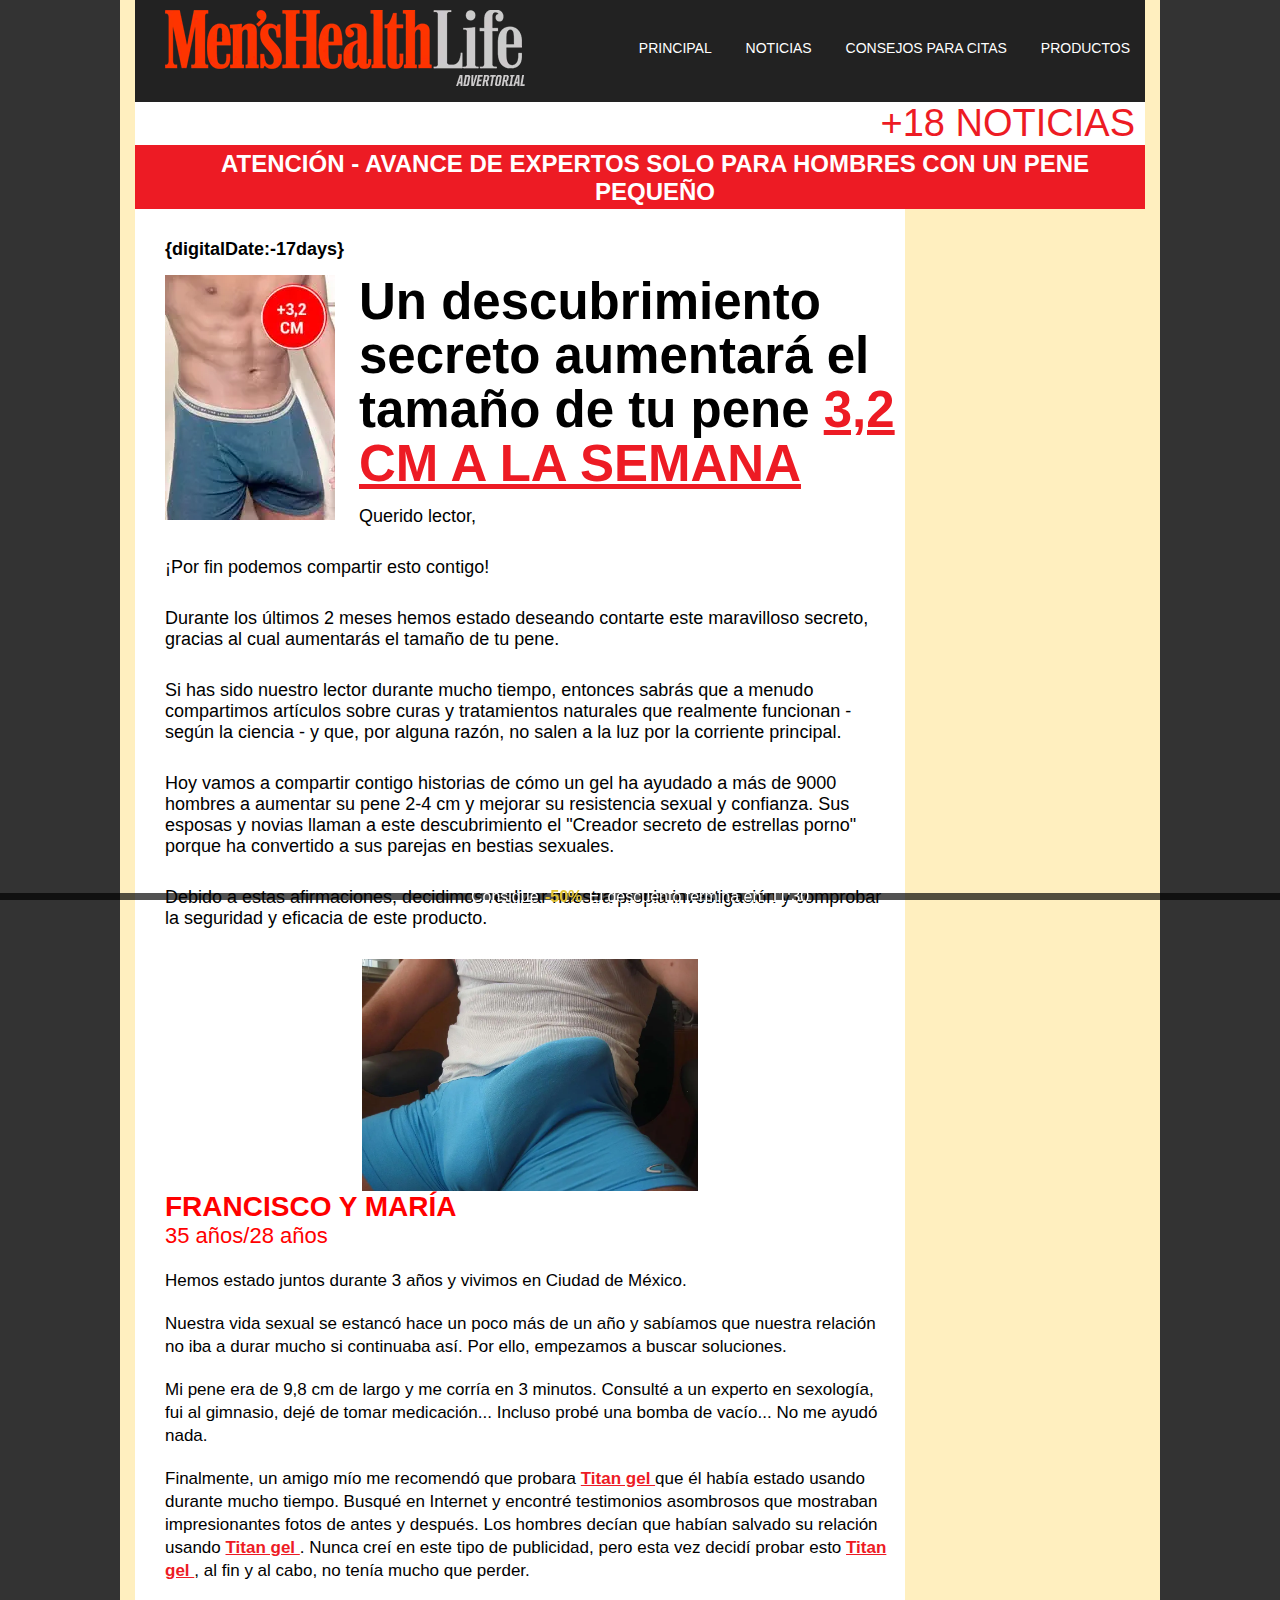
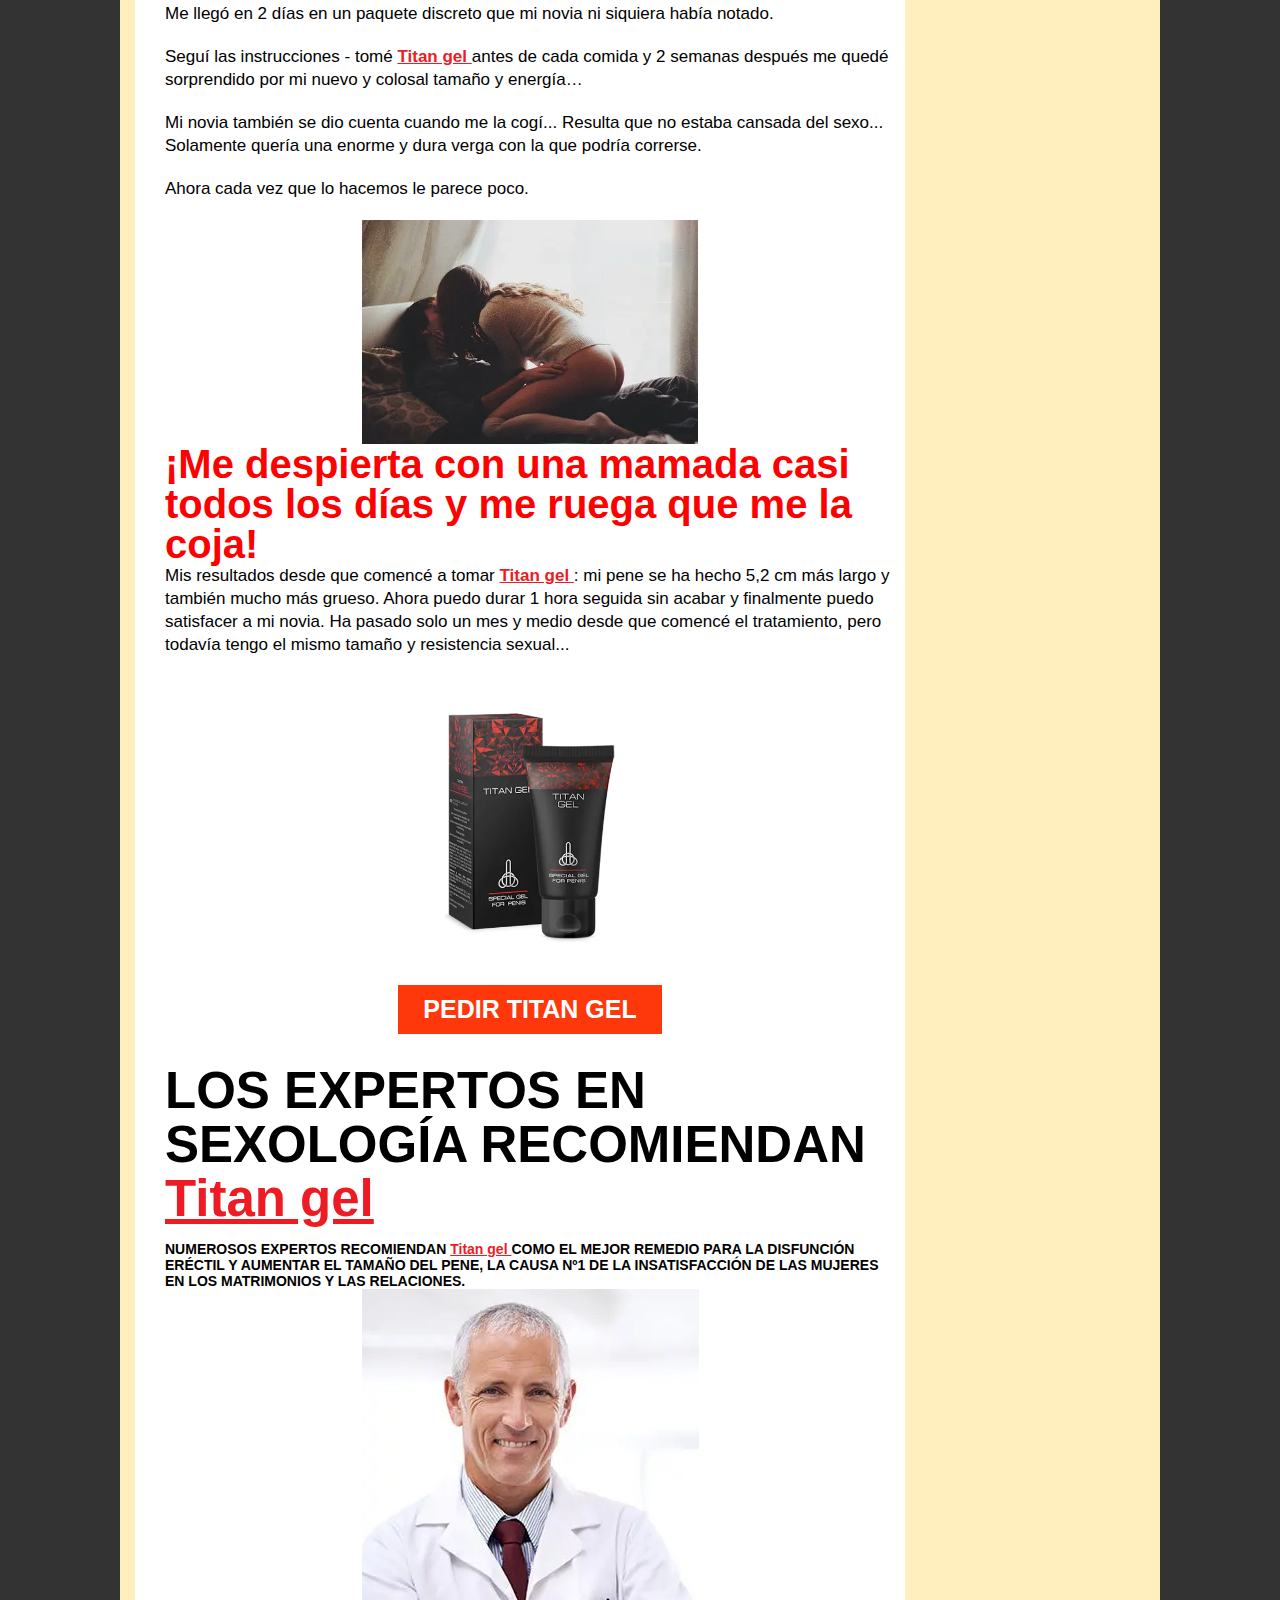
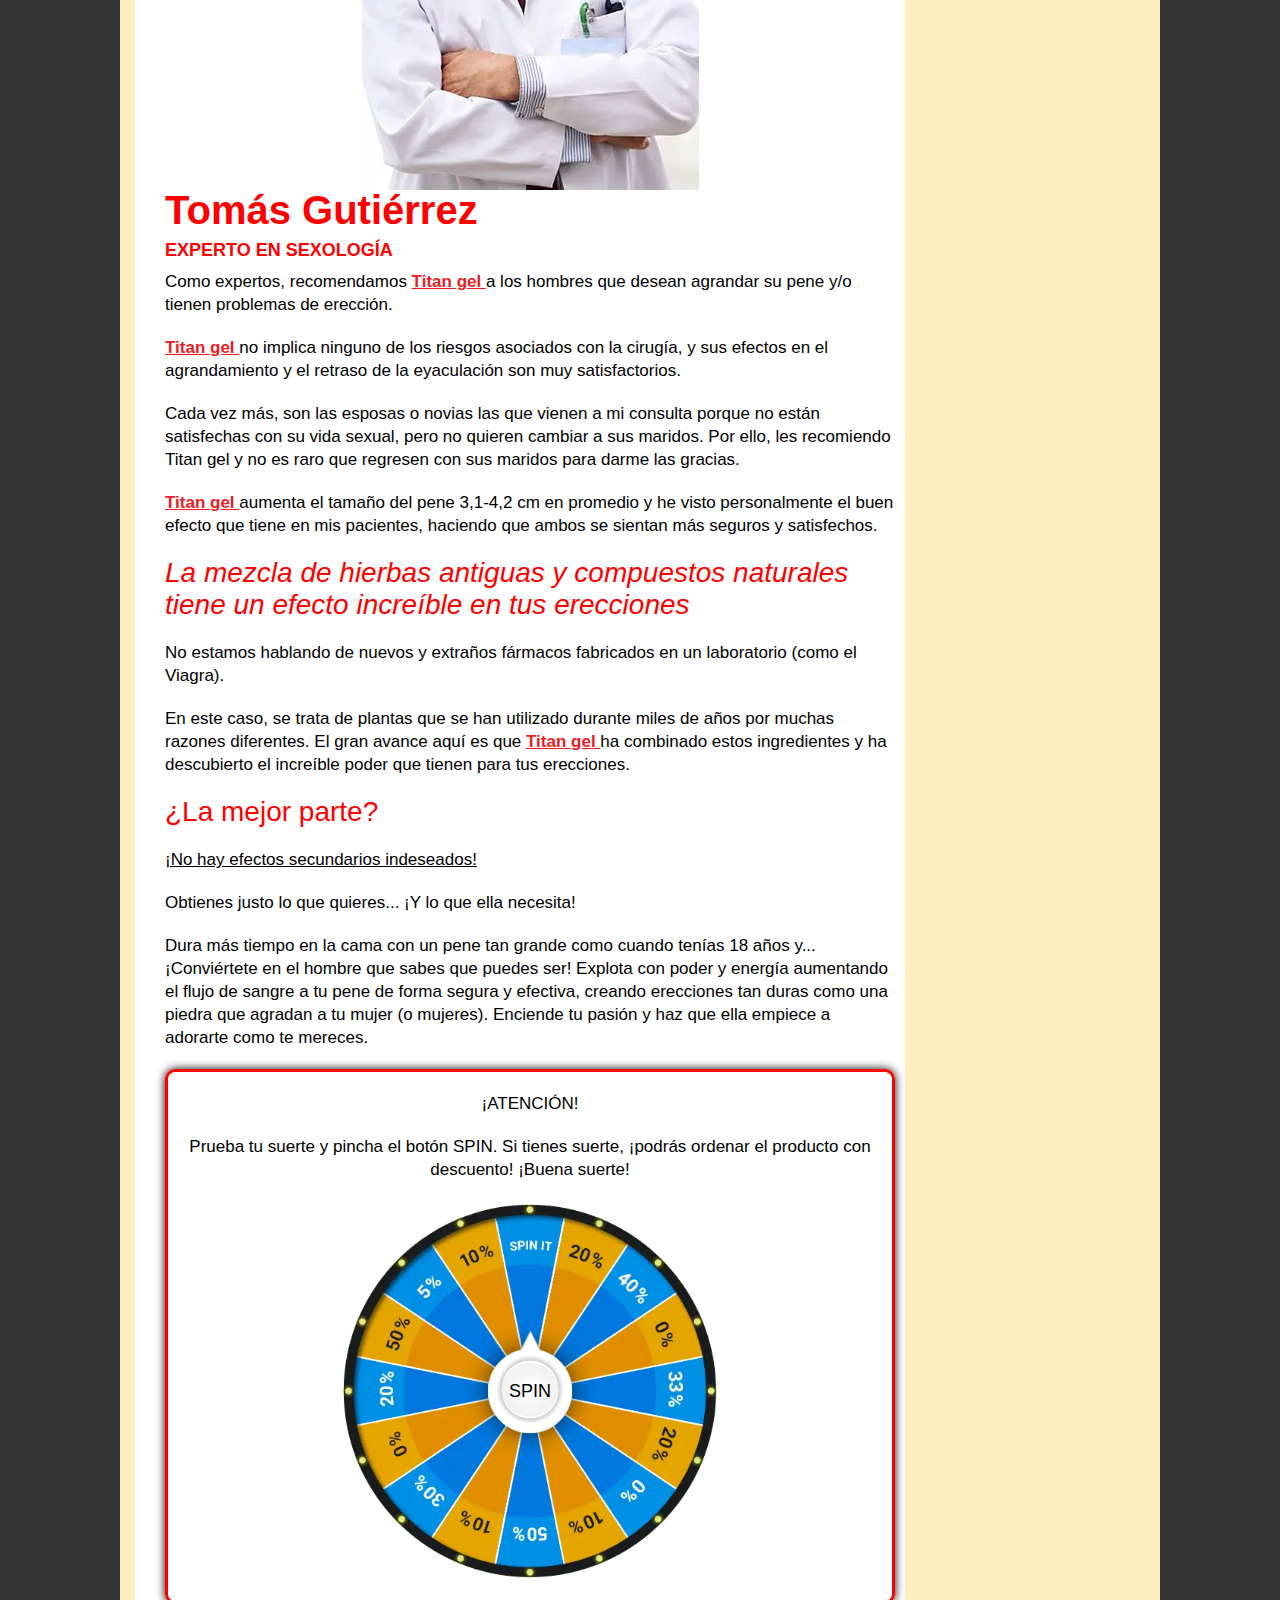
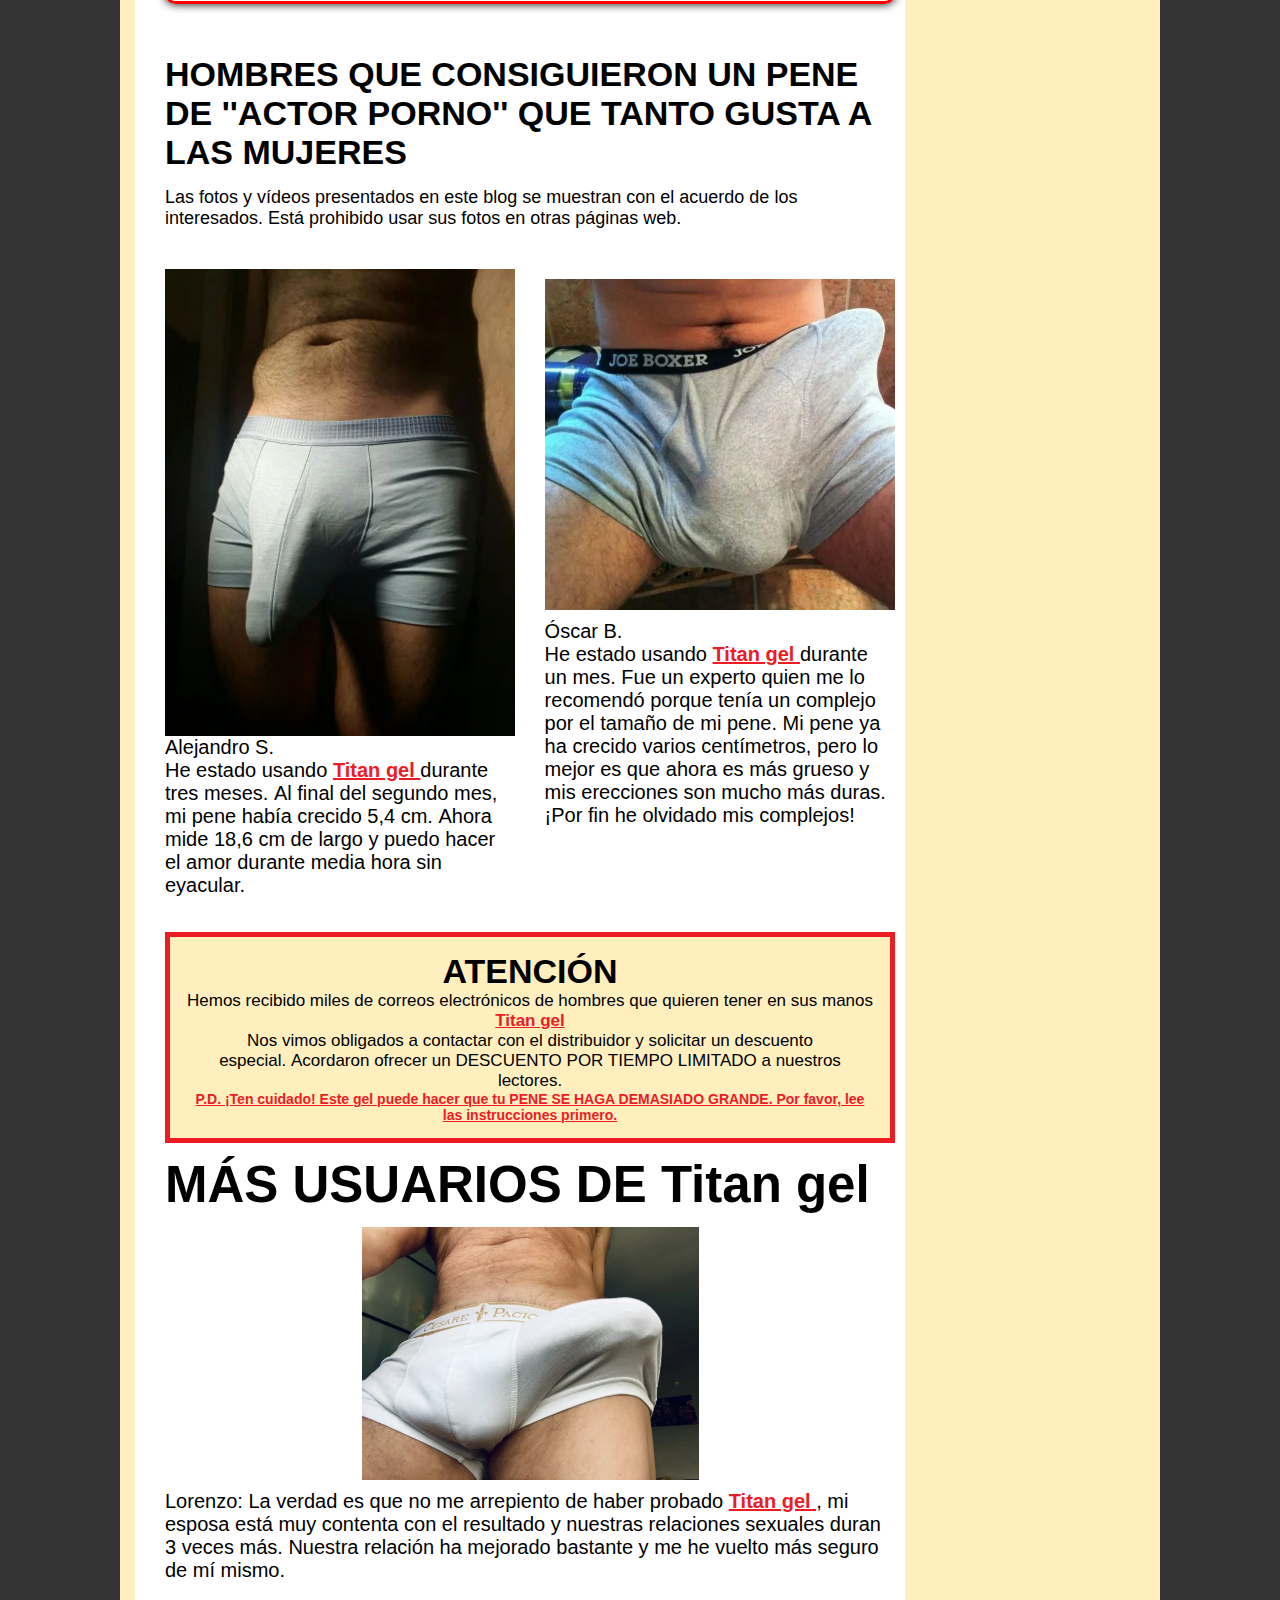
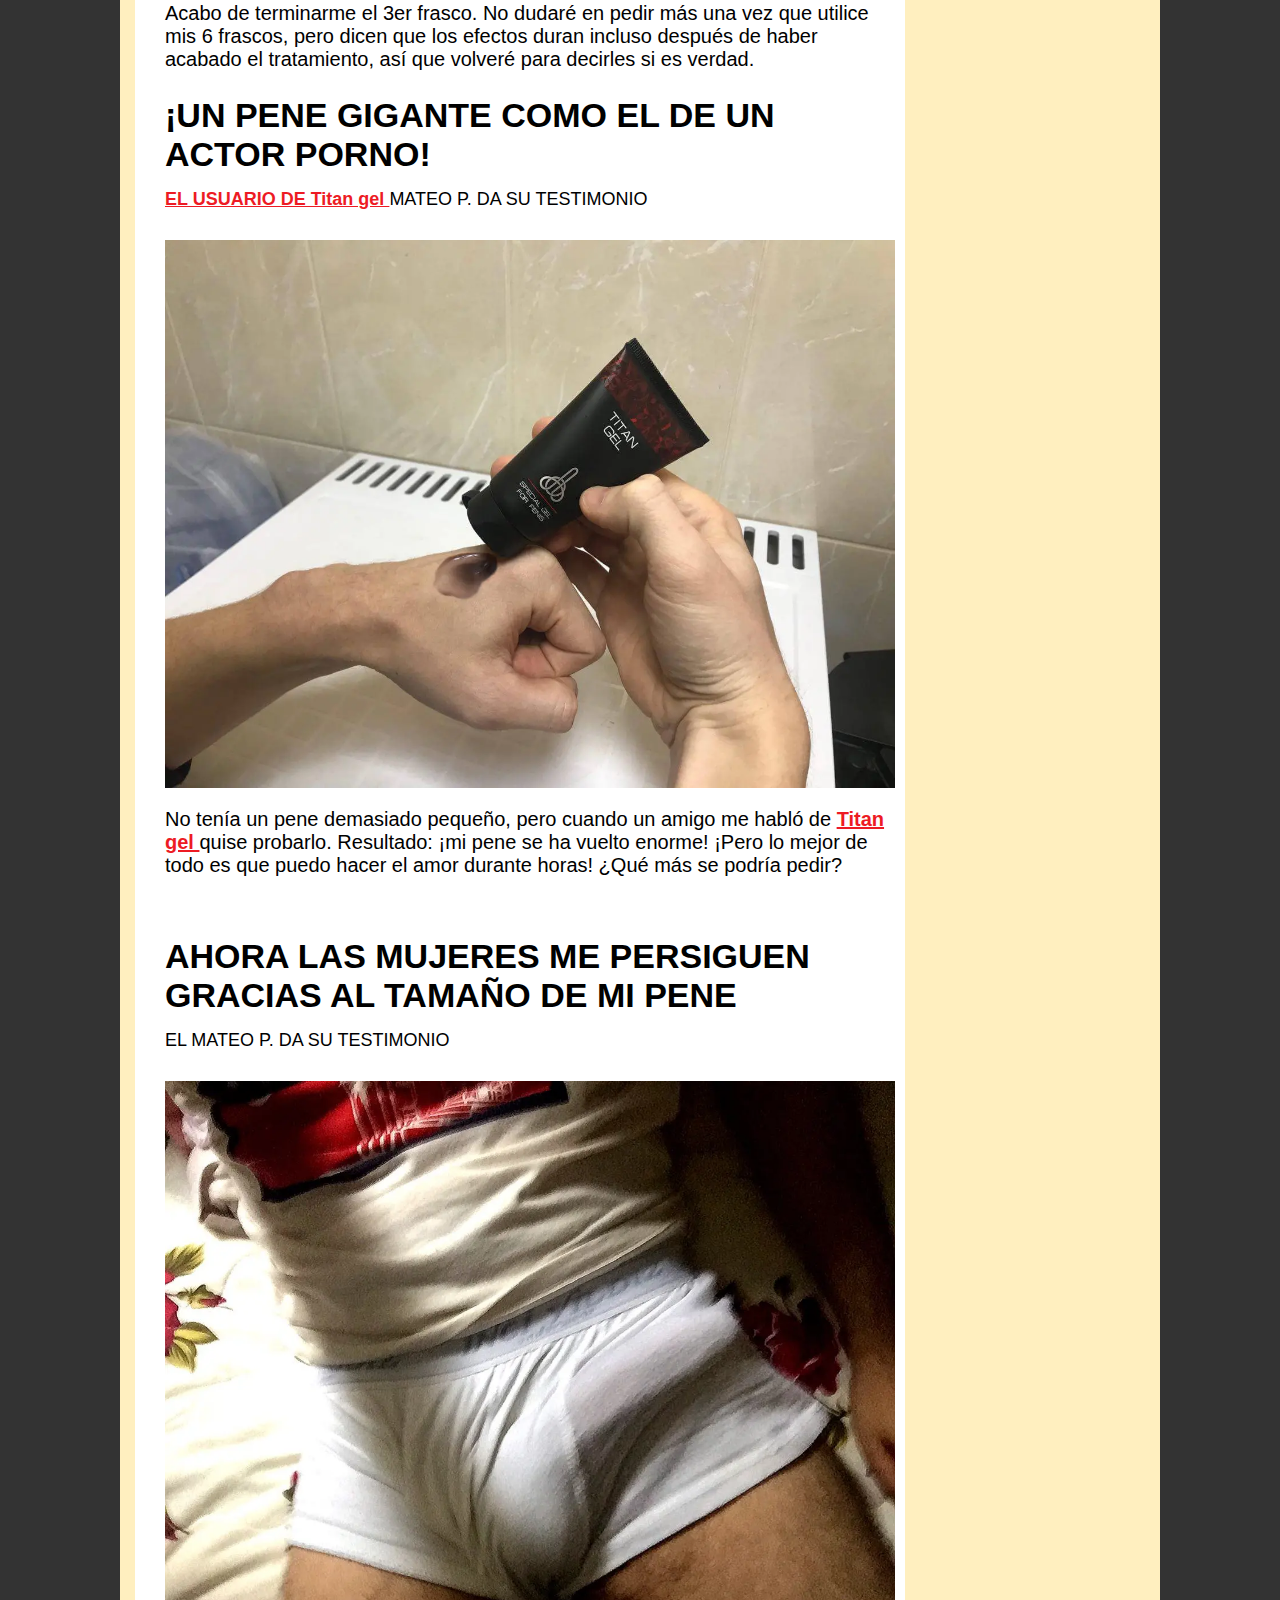
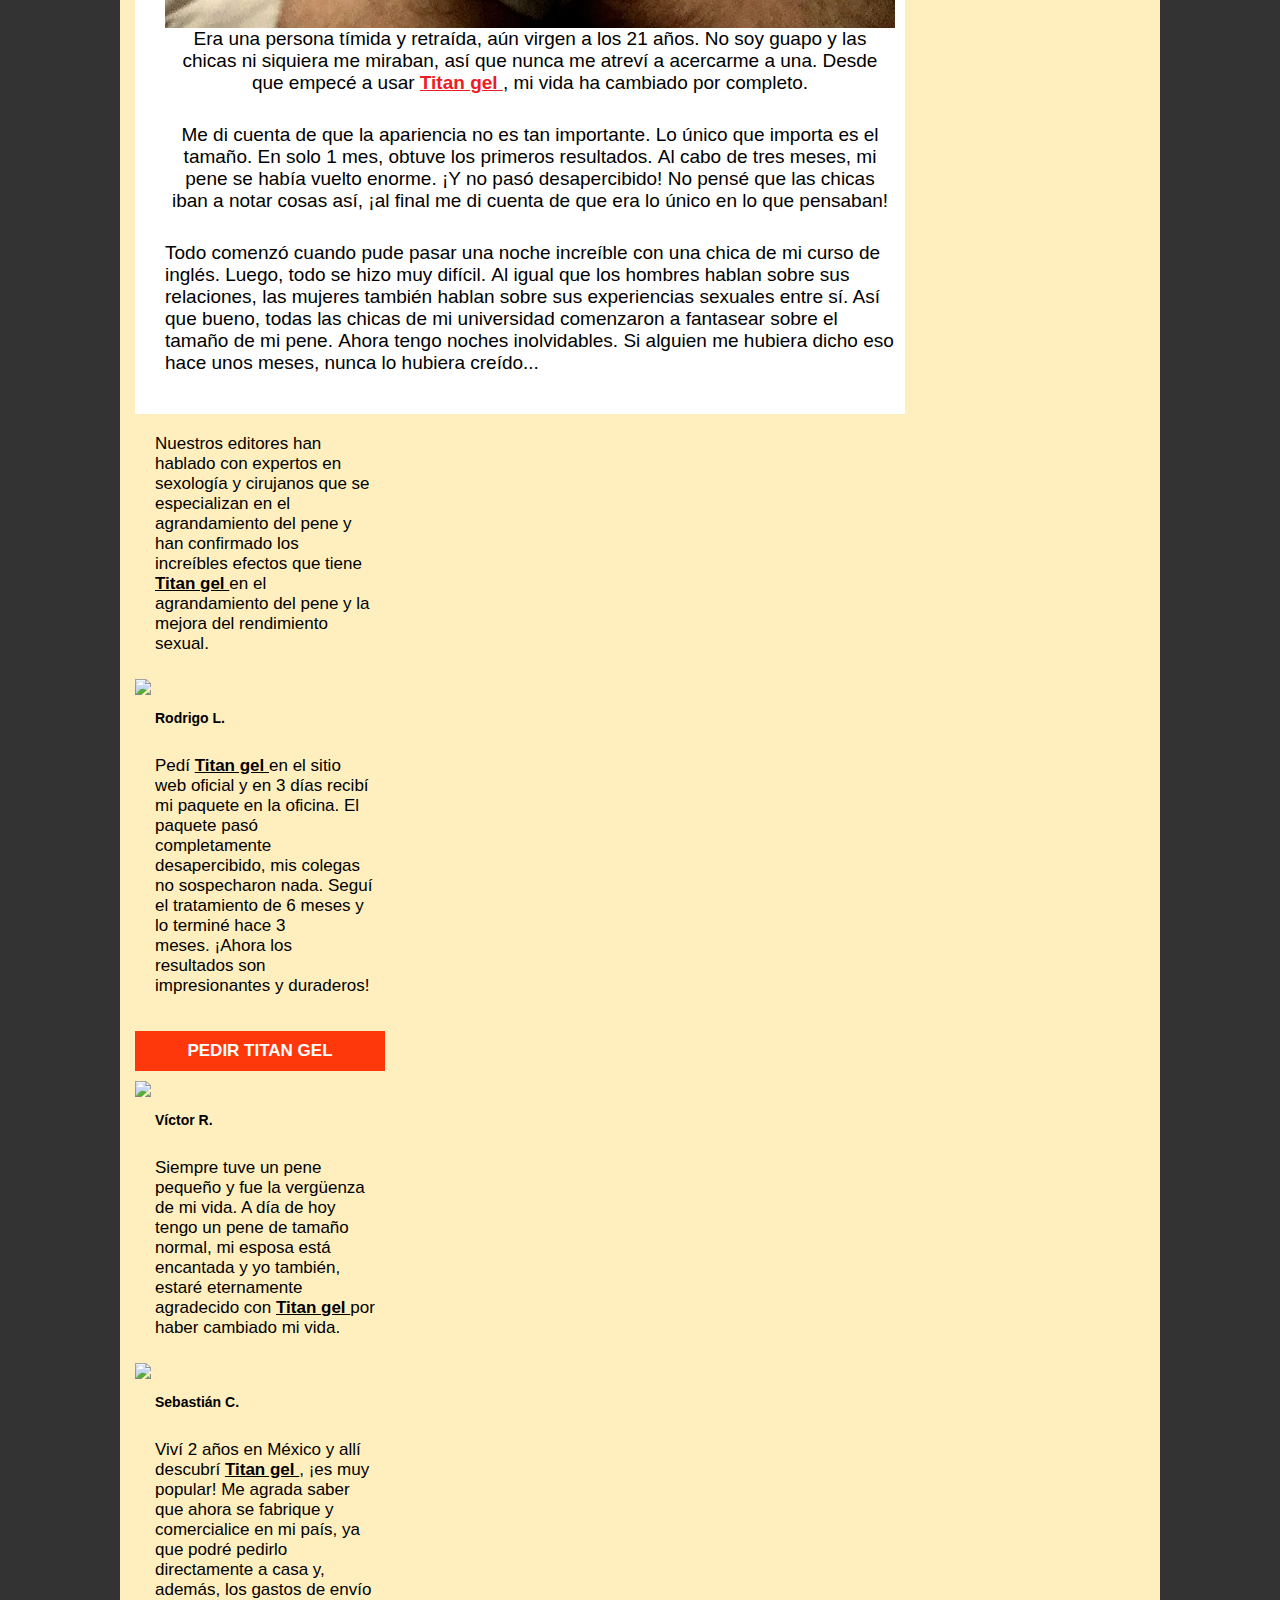
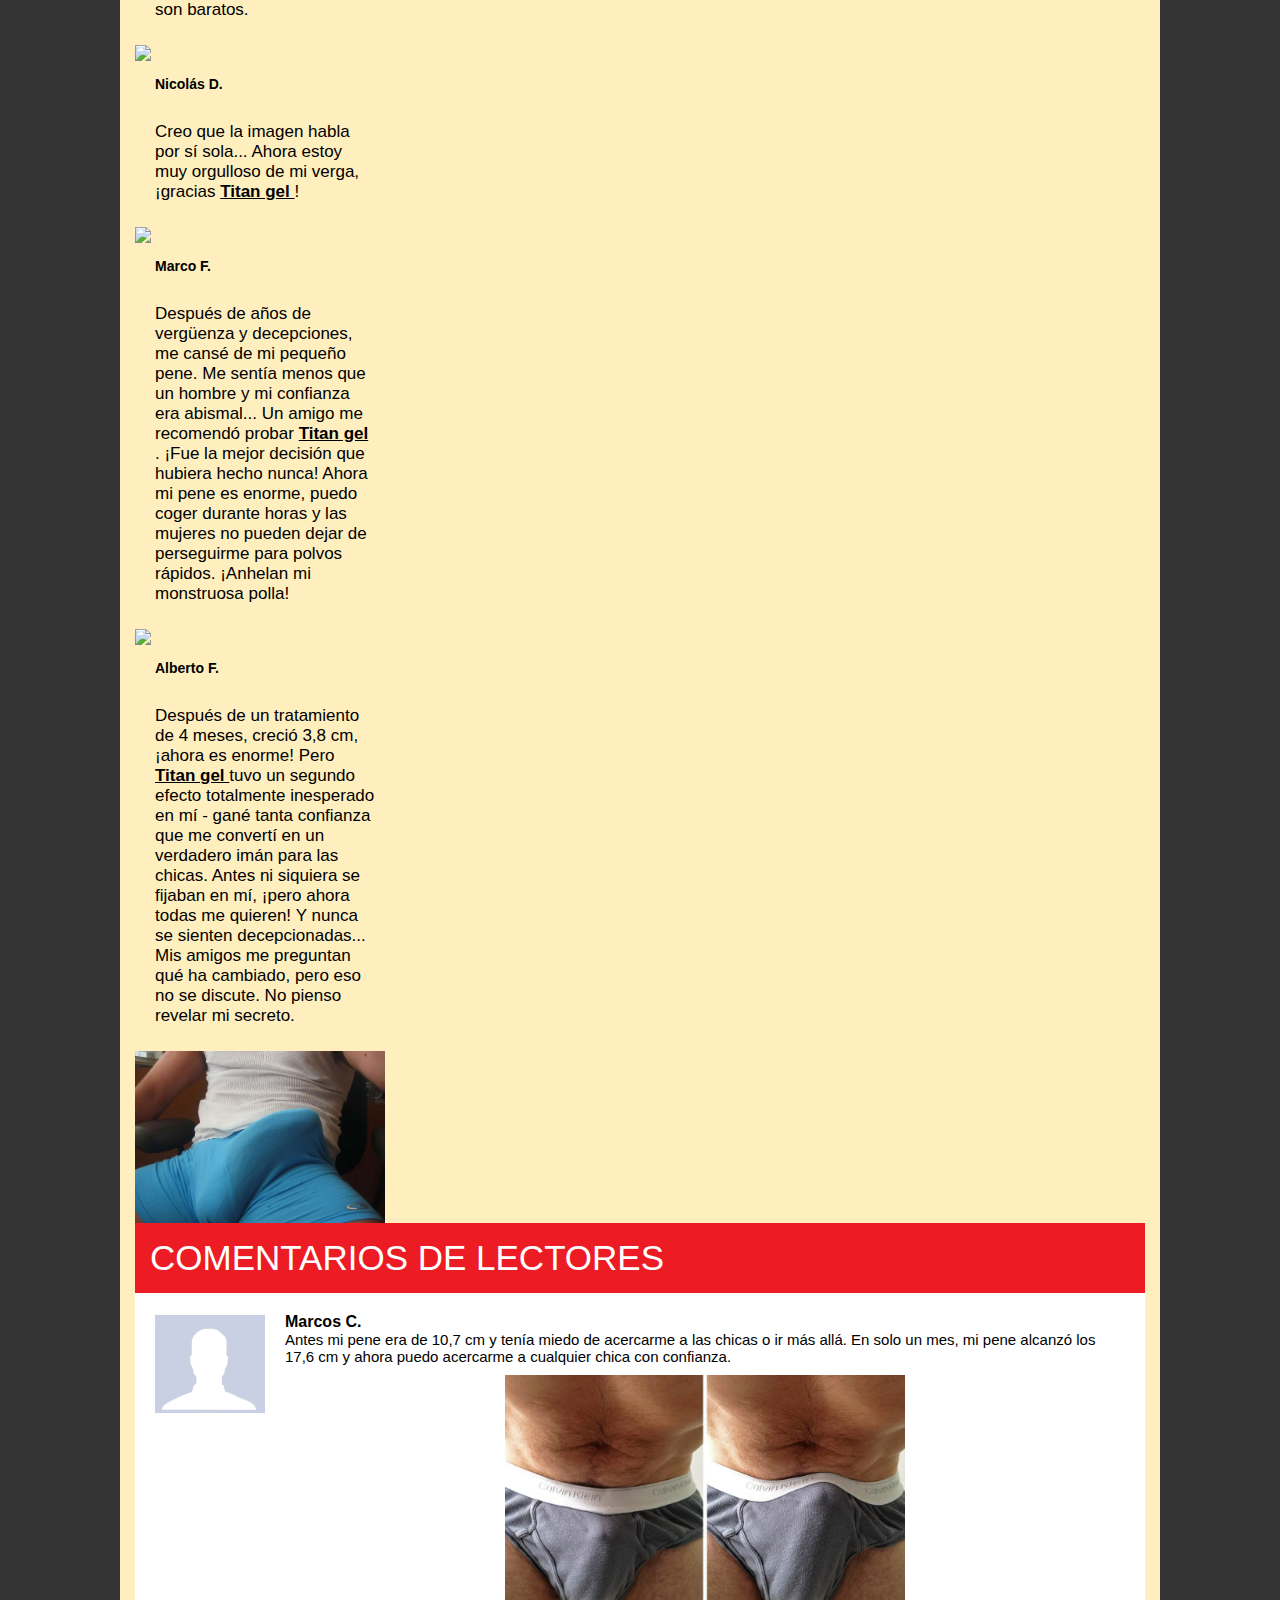
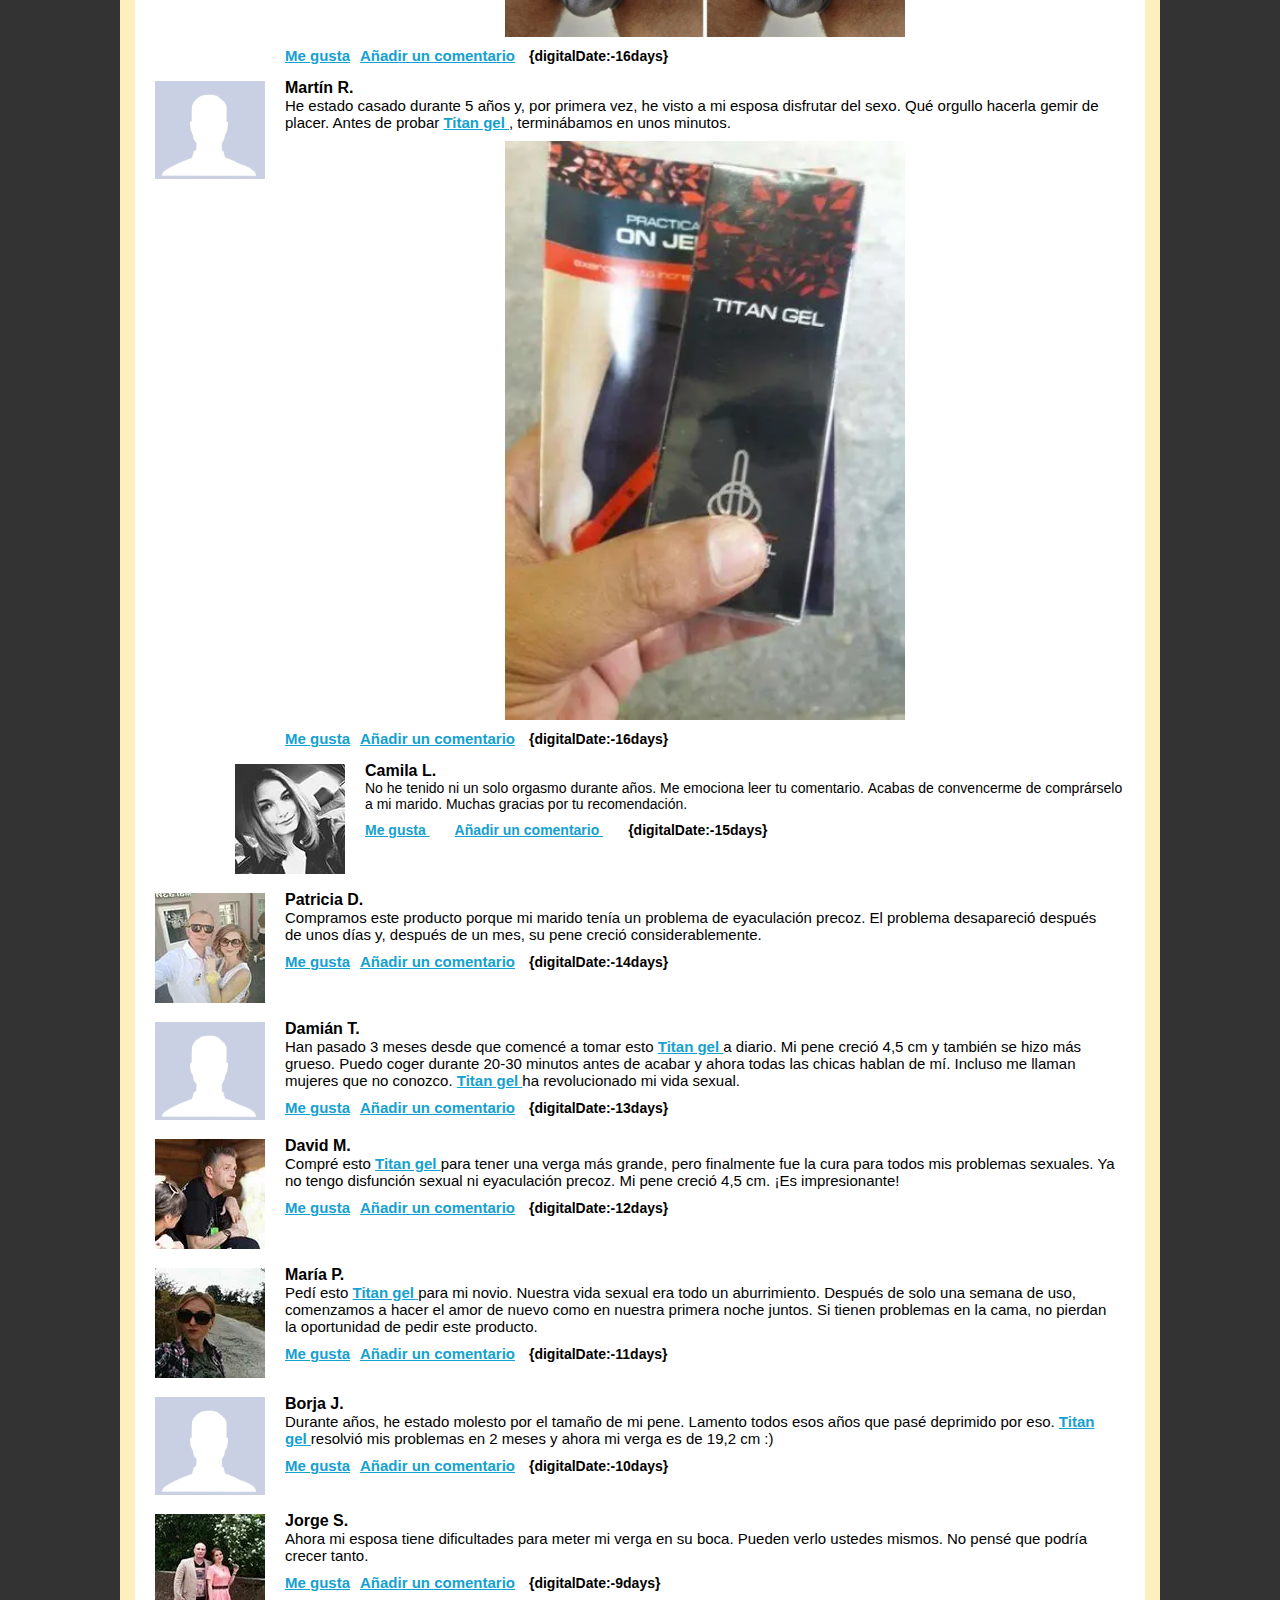
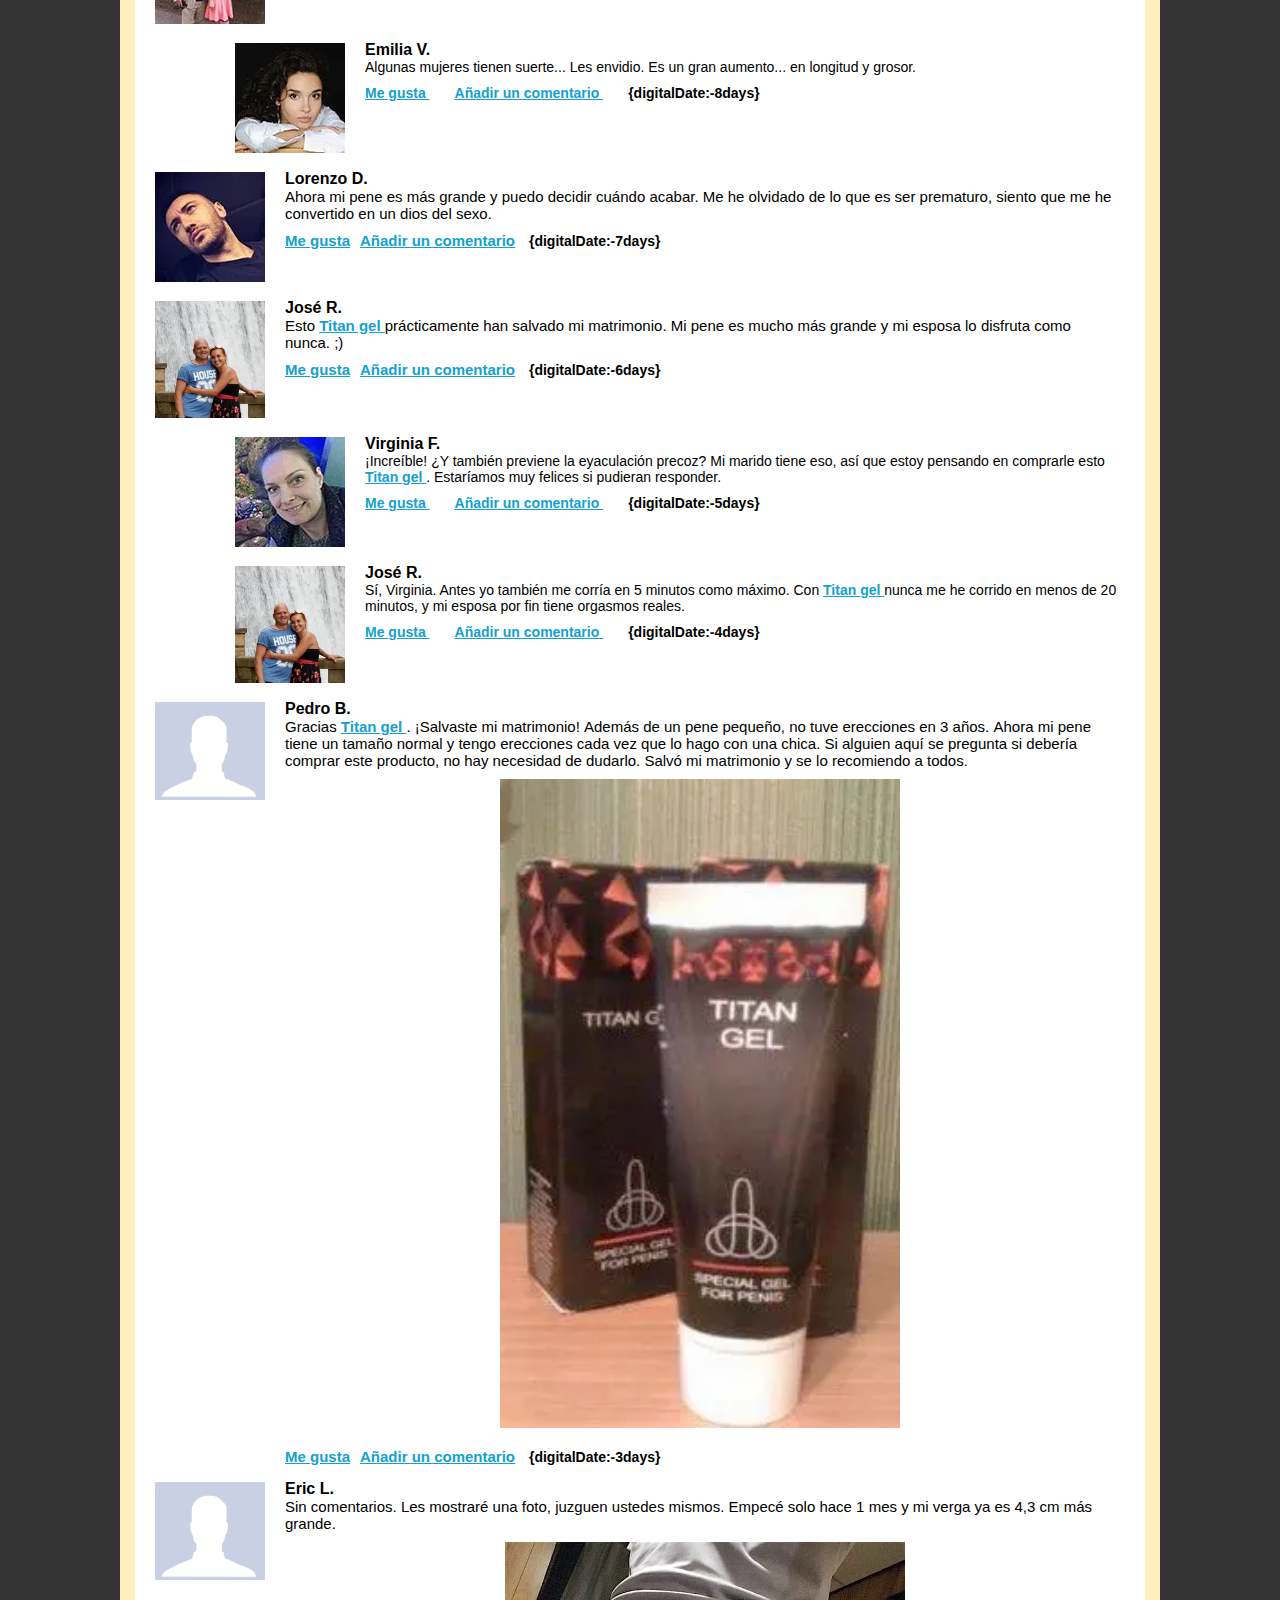
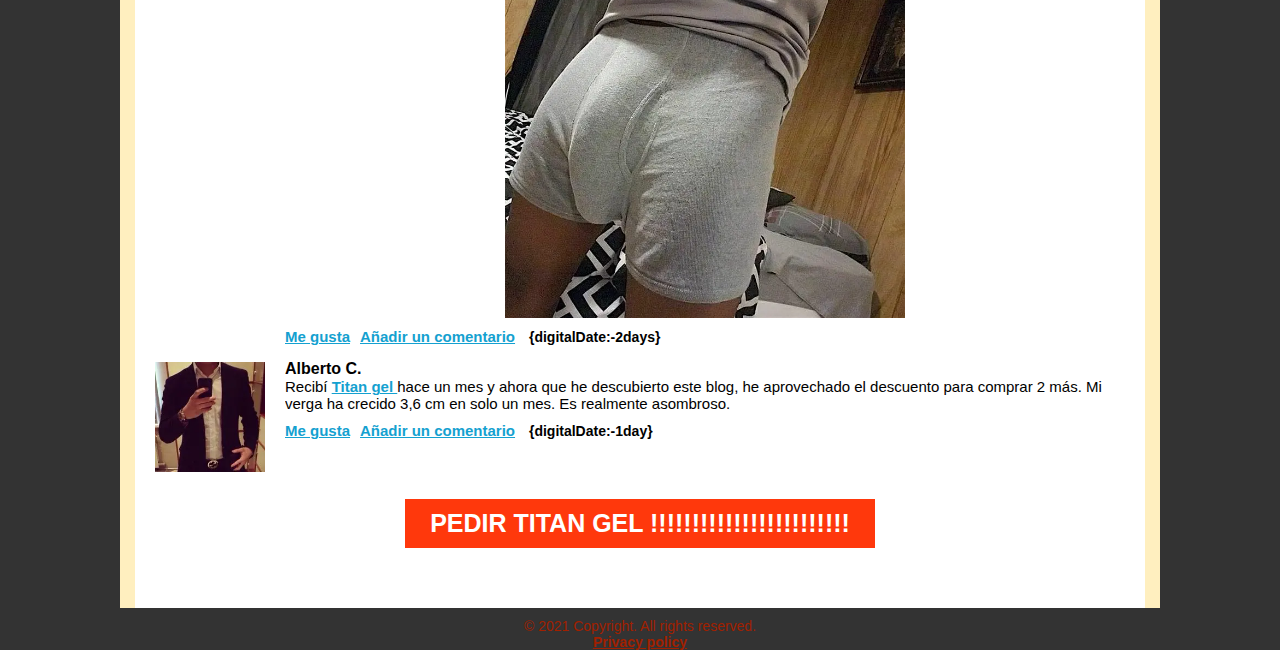
==== commit 5eec4484: "optimization images, htaccess" ====
--- a/preled/index.html
+++ b/preled/index.html
@@ -30,7 +30,7 @@
 	<meta content="initial-scale=1, width=device-width" name="viewport">
 	<meta content="en-AU" http-equiv="content-language">
 	<link href="./css/style.min.css" media="all" rel="stylesheet" type="text/css">
-	<link href="././images/favicon.png" rel="icon" type="image/png">
+	<link href="././images/favicon.webp" rel="icon" type="image/png">
 	<!-- <link href="./css/play-gif.css" rel="stylesheet">
 	<link href="./css/wheel_style.css" rel="stylesheet"> -->
 </head>
@@ -40,7 +40,7 @@
 	<!--retarget-->
 	<div id="wrapper">
 		<div class="container">
-			<header id="header"><img src="./images/mens-health-life.png">
+			<header id="header"><img src="./images/mens-health-life.webp">
 				<div class="menu">
 					<ul>
 						<li> PRINCIPAL </li>
@@ -59,7 +59,7 @@
 			</header>
 			<div class="contentsol">
 				<p style="margin-bottom: 10px;"><span style="font-weight: 700">{digitalDate:-17days}</span></p>
-				<h1><img src="./images/sexelongplus-a659130e87.jpg">
+				<h1><img src="./images/sexelongplus-a659130e87.webp">
 					<div> Un descubrimiento secreto aumentará el tamaño de tu pene <a href="{link}"> 3,2 CM A LA SEMANA </a>
 					</div>
 				</h1>
@@ -77,7 +77,8 @@
 				<p> Debido a estas afirmaciones, decidimos realizar nuestra propia investigación y comprobar la seguridad y
 					eficacia de este producto. </p>
 				<div class="ctevid">
-					<div class="video video2" style="display: block;"><span class="toplay"><img src="./images/13.jpg"></span>
+					<div class="video video2" style="display: block;"><span class="toplay"><img
+								src="./images/13.webp"></span>
 					</div>
 					<div class="zizou"><strong> FRANCISCO Y MARÍA <br><span> 35 años/28 años </span></strong>
 						<p> Hemos estado juntos durante 3 años y vivimos en Ciudad de México. </p>
@@ -98,7 +99,7 @@
 							Solamente quería una enorme y dura verga con la que podría correrse. </p>
 						<p> Ahora cada vez que lo hacemos le parece poco. </p>
 						<div class="video" style="display: block;"><span class="toplay"><img
-									src="./images/handjob.jpg"></span>
+									src="./images/handjob.webp"></span>
 						</div>
 						<h4> ¡Me despierta con una mamada casi todos los días y me ruega que me la coja! </h4>
 						<p> Mis resultados desde que comencé a tomar <a href="{link}"><b> Titan gel </b></a> : mi pene se ha
@@ -106,7 +107,7 @@
 							finalmente puedo satisfacer a mi novia. Ha pasado solo un mes y medio desde que comencé el
 							tratamiento, pero todavía tengo el mismo tamaño y resistencia sexual... </p>
 						<div class="clear"></div>
-						<center><img src="./images/titangel.png" style="max-width: 170px;"></center>
+						<center><img src="./images/titangel.webp" style="max-width: 170px;"></center>
 						<center><a class="btn" href="{link}"> Pedir Titan gel </a></center>
 					</div>
 				</div>
@@ -115,7 +116,7 @@
 					ERÉCTIL Y AUMENTAR EL TAMAÑO DEL PENE, LA CAUSA Nº1 DE LA INSATISFACCIÓN DE LAS MUJERES EN LOS
 					MATRIMONIOS Y LAS RELACIONES. </strong>
 				<div>
-					<div class="video"><img src="./images/dr-36bfd290d1.jpg"></div>
+					<div class="video"><img src="./images/dr-36bfd290d1.webp"></div>
 					<div class="zizou">
 						<h4> Tomás Gutiérrez <br><span> EXPERTO EN SEXOLOGÍA </span></h4>
 						<p> Como expertos, recomendamos <a href="{link}"><b> Titan gel </b></a> a los hombres que desean
@@ -165,7 +166,7 @@
 							}
 						</style>
 
-						<!-- <center class="form_img" style="display: block; margin: 1px auto;"><img src="./images/titangel.png"
+						<!-- <center class="form_img" style="display: block; margin: 1px auto;"><img src="./images/titangel.webp"
 								style="max-width: 150px;"></center>
 						<a class="to-land" href="{link}">İşte sipariş ettiğim yerin linki.</a> -->
 
@@ -180,9 +181,9 @@
 								con descuento! ¡Buena suerte!</p>
 							<div class="wheel-wrarpper" id="wheel">
 								<div class="wheel">
-									<img class="wheel-img" src="././images/prizewheel.png" alt="">
+									<img class="wheel-img" src="././images/prizewheel.webp" alt="">
 									<div class="wheel-cursor">
-										<img src="././images/wheel-cursor.png" alt="">
+										<img src="././images/wheel-cursor.webp" alt="">
 										<span class="cursor-text active-spin"> SPIN </span>
 									</div>
 								</div>
@@ -222,12 +223,12 @@
 					prohibido usar sus fotos en otras páginas web. </p>
 				<div style="margin-bottom: 25px;">
 					<div class="zizou1">
-						<p style="width: 48%;"><img src="./images/22plus-1761b7df80.jpg"><strong> Alejandro S. </strong><br>
+						<p style="width: 48%;"><img src="./images/22plus-1761b7df80.webp"><strong> Alejandro S. </strong><br>
 							He
 							estado usando <a href="{link}"><b> Titan gel </b></a> durante tres meses. Al final del segundo mes,
 							mi pene había crecido 5,4 cm. Ahora mide 18,6 cm de largo y puedo hacer el amor durante media hora
 							sin eyacular. </p>
-						<p style="width: 48%; float: right; overflow: hidden;"><img src="./images/olivierplus-ca29a77264.jpg"
+						<p style="width: 48%; float: right; overflow: hidden;"><img src="./images/olivierplus-ca29a77264.webp"
 								style="width: 100%; display: block;max-width: 400px; margin: 10px auto;"><strong> Óscar B.
 							</strong><br> He estado usando <a href="{link}"><b> Titan gel </b></a> durante un mes. Fue un
 							experto quien me lo recomendó porque tenía un complejo por el tamaño de mi pene. Mi pene ya ha
@@ -247,7 +248,7 @@
 				</div>
 				<div class="flex-column" style="margin-bottom: 10px;">
 					<h1> MÁS USUARIOS DE Titan gel </h1>
-					<div class="video"><img src="./images/vip-1e7d63adc6.jpg"></div>
+					<div class="video"><img src="./images/vip-1e7d63adc6.webp"></div>
 					<div class="zizou1">
 						<p> Lorenzo: La verdad es que no me arrepiento de haber probado <a href="{link}"><b> Titan gel
 								</b></a> , mi esposa está muy contenta con el resultado y nuestras relaciones sexuales duran 3
@@ -260,7 +261,7 @@
 				<h2> ¡UN PENE GIGANTE COMO EL DE UN ACTOR PORNO! </h2>
 				<p><a href="{link}"><b> EL USUARIO DE Titan gel </b></a> MATEO P. DA SU TESTIMONIO </p>
 				<div style="margin-bottom: 50px;">
-					<div class="res" style="margin-bottom:10px;"><img src="./images/mathieuplus-1669647536.jpg"></div>
+					<div class="res" style="margin-bottom:10px;"><img src="./images/mathieuplus-1669647536.webp"></div>
 					<div class="zizou1">
 						<p> No tenía un pene demasiado pequeño, pero cuando un amigo me habló de <a href="{link}"><b> Titan
 									gel </b></a> quise probarlo. Resultado: ¡mi pene se ha vuelto enorme! ¡Pero lo mejor de todo
@@ -270,7 +271,7 @@
 				<h2> AHORA LAS MUJERES ME PERSIGUEN GRACIAS AL TAMAÑO DE MI PENE </h2>
 				<p> EL <a href="{link}"></a> MATEO P. DA SU TESTIMONIO </p>
 				<div class="flex-column" style="margin-bottom: 40px;">
-					<div class="zizou2"><img src="./images/headersex.jpg">
+					<div class="zizou2"><img src="./images/headersex.webp">
 						<p> Era una persona tímida y retraída, aún virgen a los 21 años. No soy guapo y las chicas ni siquiera
 							me miraban, así que nunca me atreví a acercarme a una. Desde que empecé a usar <a href="{link}"><b>
 									Titan gel </b></a> , mi vida ha cambiado por completo. </p>
@@ -292,62 +293,62 @@
 				<p> Nuestros editores han hablado con expertos en sexología y cirujanos que se especializan en el
 					agrandamiento del pene y han confirmado los increíbles efectos que tiene <a href="{link}"><b> Titan gel
 						</b></a> en el agrandamiento del pene y la mejora del rendimiento sexual. </p><a href="{link}"><img
-						src="/./images/regisplus-2ac596d0b3.jpg"></a><strong> Rodrigo L. </strong>
+						src="/./images/regisplus-2ac596d0b3.webp"></a><strong> Rodrigo L. </strong>
 				<p> Pedí <a href="{link}"><b> Titan gel </b></a> en el sitio web oficial y en 3 días recibí mi paquete en la
 					oficina. El paquete pasó completamente desapercibido, mis colegas no sospecharon nada. Seguí el
 					tratamiento de 6 meses y lo terminé hace 3 meses. ¡Ahora los resultados son impresionantes y duraderos!
 				</p><a class="btn" href="{link}"> Pedir Titan gel </a><a href="{link}" rel="nofollow"><img
-						src="/./images/rolandplus-61d381748e.jpg"></a><strong> Víctor R. </strong>
+						src="/./images/rolandplus-61d381748e.webp"></a><strong> Víctor R. </strong>
 				<p> Siempre tuve un pene pequeño y fue la vergüenza de mi vida. A día de hoy tengo un pene de tamaño normal,
 					mi esposa está encantada y yo también, estaré eternamente agradecido con <a href="{link}"><b> Titan gel
 						</b></a> por haber cambiado mi vida. </p><a href="{link}"><img
-						src="/./images/sebplus-f8bdac299d.jpg"></a><strong> Sebastián C. </strong>
+						src="/./images/sebplus-f8bdac299d.webp"></a><strong> Sebastián C. </strong>
 				<p> Viví 2 años en México y allí descubrí <a href="{link}"><b> Titan gel </b></a> , ¡es muy popular! Me
 					agrada saber que ahora se fabrique y comercialice en mi país, ya que podré pedirlo directamente a casa y,
 					además, los gastos de envío son baratos. </p><a href="{link}"><img
-						src="/./images/nicolasplus-65865cf24d.jpg"></a><strong> Nicolás D. </strong>
+						src="/./images/nicolasplus-65865cf24d.webp"></a><strong> Nicolás D. </strong>
 				<p> Creo que la imagen habla por sí sola... Ahora estoy muy orgulloso de mi verga, ¡gracias <a
 						href="{link}"><b> Titan gel </b></a> ! </p><a><img
-						src="/./images/guillaumeplus-a587b84973.jpg"></a><strong>
+						src="/./images/guillaumeplus-a587b84973.webp"></a><strong>
 					Marco F. </strong>
 				<p> Después de años de vergüenza y decepciones, me cansé de mi pequeño pene. Me sentía menos que un hombre y
 					mi confianza era abismal... Un amigo me recomendó probar <a href="{link}"><b> Titan gel </b></a> . ¡Fue
 					la mejor decisión que hubiera hecho nunca! Ahora mi pene es enorme, puedo coger durante horas y las
 					mujeres no pueden dejar de perseguirme para polvos rápidos. ¡Anhelan mi monstruosa polla! </p><a
-					href="{link}"><img src="/./images/marcos.jpg"></a><strong> Alberto F. </strong>
+					href="{link}"><img src="/./images/marcos.webp"></a><strong> Alberto F. </strong>
 				<p> Después de un tratamiento de 4 meses, creció 3,8 cm, ¡ahora es enorme! Pero <a href="{link}"><b> Titan
 							gel </b></a> tuvo un segundo efecto totalmente inesperado en mí - gané tanta confianza que me
 					convertí en un verdadero imán para las chicas. Antes ni siquiera se fijaban en mí, ¡pero ahora todas me
 					quieren! Y nunca se sienten decepcionadas... Mis amigos me preguntan qué ha cambiado, pero eso no se
-					discute. No pienso revelar mi secreto. </p><a href="{link}"><img src="./images/13.jpg"></a>
+					discute. No pienso revelar mi secreto. </p><a href="{link}"><img src="./images/13.webp"></a>
 			</div>
 			<div class="yorumlar">
 				<div class="vplique"> COMENTARIOS DE LECTORES </div>
 				<div class="fessebouc">
 					<div class="dismoi comment">
-						<div class="fessedebook"><a><img src="./images/avatar-b48c97e17a.png"></a></div>
+						<div class="fessedebook"><a><img src="./images/avatar-b48c97e17a.webp"></a></div>
 						<div class="facezizou" style="overflow: hidden;">
 							<p> Marcos C. </p><span> Antes mi pene era de 10,7 cm y tenía miedo de acercarme a las chicas o ir
 								más allá. En solo un mes, mi pene alcanzó los 17,6 cm y ahora puedo acercarme a cualquier chica
-								con confianza. <br></span><img src="./images/maxime-ffe569f6ab.jpg"><strong><span><a
+								con confianza. <br></span><img src="./images/maxime-ffe569f6ab.webp"><strong><span><a
 										href="{link}">
 										Me gusta </a></span><span><a href="{link}"> Añadir un comentario </a></span>
 								{digitalDate:-16days}</strong>
 						</div>
 					</div>
 					<div class="dismoi comment">
-						<div class="fessedebook"><a href="{link}"><img src="./images/avatar-b48c97e17a.png"></a></div>
+						<div class="fessedebook"><a href="{link}"><img src="./images/avatar-b48c97e17a.webp"></a></div>
 						<div class="facezizou" style="overflow: hidden;">
 							<p> Martín R. </p><span> He estado casado durante 5 años y, por primera vez, he visto a mi esposa
 								disfrutar del sexo. Qué orgullo hacerla gemir de placer. Antes de probar <a href="{link}"><b>
 										Titan gel </b></a> , terminábamos en unos minutos. <br></span><img
-								src="./images/martin-c829573d41.jpg"><strong><span><a href="{link}"> Me gusta
+								src="./images/martin-c829573d41.webp"><strong><span><a href="{link}"> Me gusta
 									</a></span><span><a href="{link}"> Añadir un comentario </a></span>
 								{digitalDate:-16days}</strong>
 						</div>
 					</div>
 					<div class="lavalse comment">
-						<div class="fessedebook"><a href="{link}"><img src="./images/camille-173f0dba96.jpg"></a></div>
+						<div class="fessedebook"><a href="{link}"><img src="./images/camille-173f0dba96.webp"></a></div>
 						<div class="facezizou" style="overflow: hidden;">
 							<p> Camila L. </p><span> No he tenido ni un solo orgasmo durante años. Me emociona leer tu
 								comentario. Acabas de convencerme de comprárselo a mi marido. Muchas gracias por tu
@@ -357,7 +358,7 @@
 						</div>
 					</div>
 					<div class="dismoi comment">
-						<div class="fessedebook"><a href="{link}"><img src="./images/av-pat-80bfab26d6.jpg"></a></div>
+						<div class="fessedebook"><a href="{link}"><img src="./images/av-pat-80bfab26d6.webp"></a></div>
 						<div class="facezizou" style="overflow: hidden;">
 							<p> Patricia D. </p><span> Compramos este producto porque mi marido tenía un problema de
 								eyaculación precoz. El problema desapareció después de unos días y, después de un mes, su pene
@@ -367,7 +368,7 @@
 						</div>
 					</div>
 					<div class="dismoi comment">
-						<div class="fessedebook"><a><img src="./images/avatar-b48c97e17a.png"></a></div>
+						<div class="fessedebook"><a><img src="./images/avatar-b48c97e17a.webp"></a></div>
 						<div class="facezizou" style="overflow: hidden;">
 							<p> Damián T. </p><span> Han pasado 3 meses desde que comencé a tomar esto <a href="{link}"><b>
 										Titan gel </b></a> a diario. Mi pene creció 4,5 cm y también se hizo más grueso. Puedo
@@ -379,7 +380,7 @@
 						</div>
 					</div>
 					<div class="dismoi comment">
-						<div class="fessedebook"><a><img src="./images/david-b6ed217a74.jpg"></a></div>
+						<div class="fessedebook"><a><img src="./images/david-b6ed217a74.webp"></a></div>
 						<div class="facezizou" style="overflow: hidden;">
 							<p> David M. </p><span> Compré esto <a href="{link}"><b> Titan gel </b></a> para tener una verga
 								más grande, pero finalmente fue la cura para todos mis problemas sexuales. Ya no tengo
@@ -390,7 +391,7 @@
 						</div>
 					</div>
 					<div class="dismoi comment">
-						<div class="fessedebook"><a><img src="./images/marie-dcfabfffb2.jpg"></a></div>
+						<div class="fessedebook"><a><img src="./images/marie-dcfabfffb2.webp"></a></div>
 						<div class="facezizou" style="overflow: hidden;">
 							<p> María P. </p><span> Pedí esto <a href="{link}"><b> Titan gel </b></a> para mi novio. Nuestra
 								vida sexual era todo un aburrimiento. Después de solo una semana de uso, comenzamos a hacer el
@@ -401,7 +402,7 @@
 						</div>
 					</div>
 					<div class="dismoi comment">
-						<div class="fessedebook"><a><img src="./images/avatar-b48c97e17a.png"></a></div>
+						<div class="fessedebook"><a><img src="./images/avatar-b48c97e17a.webp"></a></div>
 						<div class="facezizou" style="overflow: hidden;">
 							<p> Borja J. </p><span> Durante años, he estado molesto por el tamaño de mi pene. Lamento todos
 								esos años que pasé deprimido por eso. <a href="{link}"><b> Titan gel </b></a> resolvió mis
@@ -411,7 +412,7 @@
 						</div>
 					</div>
 					<div class="dismoi comment">
-						<div class="fessedebook"><a><img src="./images/gregav-67110a33e9.jpg"></a></div>
+						<div class="fessedebook"><a><img src="./images/gregav-67110a33e9.webp"></a></div>
 						<div class="facezizou" style="overflow: hidden;">
 							<p> Jorge S. </p><span> Ahora mi esposa tiene dificultades para meter mi verga en su boca. Pueden
 								verlo ustedes mismos. No pensé que podría crecer tanto. <br></span><strong><span><a
@@ -421,7 +422,7 @@
 						</div>
 					</div>
 					<div class="lavalse comment">
-						<div class="fessedebook"><a><img src="./images/emilie-3e05a4257b.jpg"></a></div>
+						<div class="fessedebook"><a><img src="./images/emilie-3e05a4257b.webp"></a></div>
 						<div class="facezizou" style="overflow: hidden;">
 							<p> Emilia V. </p><span> Algunas mujeres tienen suerte... Les envidio. Es un gran aumento... en
 								longitud y grosor. </span><strong><span><a href="{link}"> Me gusta </a></span><span><a
@@ -430,7 +431,7 @@
 						</div>
 					</div>
 					<div class="dismoi comment">
-						<div class="fessedebook"><a><img src="./images/guillaumeav-50b114c75d.jpg"></a></div>
+						<div class="fessedebook"><a><img src="./images/guillaumeav-50b114c75d.webp"></a></div>
 						<div class="facezizou" style="overflow: hidden;">
 							<p> Lorenzo D. </p><span> Ahora mi pene es más grande y puedo decidir cuándo acabar. Me he olvidado
 								de lo que es ser prematuro, siento que me he convertido en un dios del sexo.
@@ -440,7 +441,7 @@
 						</div>
 					</div>
 					<div class="dismoi comment">
-						<div class="fessedebook"><a><img src="./images/6-0c432c4fe9.jpg"></a></div>
+						<div class="fessedebook"><a><img src="./images/6-0c432c4fe9.webp"></a></div>
 						<div class="facezizou" style="overflow: hidden;">
 							<p> José R. </p><span> Esto <a href="{link}"><b> Titan gel </b></a> prácticamente han salvado mi
 								matrimonio. Mi pene es mucho más grande y mi esposa lo disfruta como nunca. ;)
@@ -450,7 +451,7 @@
 						</div>
 					</div>
 					<div class="lavalse comment">
-						<div class="fessedebook"><a><img src="./images/virginie-769ad0d7f6.jpg"></a></div>
+						<div class="fessedebook"><a><img src="./images/virginie-769ad0d7f6.webp"></a></div>
 						<div class="facezizou" style="overflow: hidden;">
 							<p> Virginia F. </p><span> ¡Increíble! ¿Y también previene la eyaculación precoz? Mi marido tiene
 								eso, así que estoy pensando en comprarle esto <a href="{link}"><b> Titan gel </b></a>.
@@ -460,7 +461,7 @@
 						</div>
 					</div>
 					<div class="lavalse comment">
-						<div class="fessedebook"><a><img src="./images/6-0c432c4fe9.jpg"></a></div>
+						<div class="fessedebook"><a><img src="./images/6-0c432c4fe9.webp"></a></div>
 						<div class="facezizou" style="overflow: hidden;">
 							<p> José R. </p><span> Sí, Virginia. Antes yo también me corría en 5 minutos como máximo. Con <a
 									href="{link}"><b> Titan gel </b></a> nunca me he corrido en menos de 20 minutos, y mi esposa
@@ -470,30 +471,30 @@
 						</div>
 					</div>
 					<div class="dismoi comment">
-						<div class="fessedebook"><a><img src="./images/avatar-b48c97e17a.png"></a></div>
+						<div class="fessedebook"><a><img src="./images/avatar-b48c97e17a.webp"></a></div>
 						<div class="facezizou" style="overflow: hidden;">
 							<p> Pedro B. </p><span> Gracias <a href="{link}"><b> Titan gel </b></a> . ¡Salvaste mi
 								matrimonio! Además de un pene pequeño, no tuve erecciones en 3 años. Ahora mi pene tiene un
 								tamaño normal y tengo erecciones cada vez que lo hago con una chica. Si alguien aquí se pregunta
 								si debería comprar este producto, no hay necesidad de dudarlo. Salvó mi matrimonio y se lo
-								recomiendo a todos. <img src="./images/pierre-6319d08a9f.jpg"></span><strong><span><a
+								recomiendo a todos. <img src="./images/pierre-6319d08a9f.webp"></span><strong><span><a
 										href="{link}">
 										Me gusta </a></span><span><a href="{link}"> Añadir un comentario </a></span>
 								{digitalDate:-3days}</strong>
 						</div>
 					</div>
 					<div class="dismoi comment">
-						<div class="fessedebook"><a><img src="./images/avatar-b48c97e17a.png"></a></div>
+						<div class="fessedebook"><a><img src="./images/avatar-b48c97e17a.webp"></a></div>
 						<div class="facezizou" style="overflow: hidden;">
 							<p> Eric L. </p><span> Sin comentarios. Les mostraré una foto, juzguen ustedes mismos. Empecé solo
 								hace 1 mes y mi verga ya es 4,3 cm más grande. <br></span><img
-								src="./images/eric-5deb66c956.jpg"><strong><span><a href="{link}"> Me gusta </a></span><span><a
+								src="./images/eric-5deb66c956.webp"><strong><span><a href="{link}"> Me gusta </a></span><span><a
 										href="{link}"> Añadir un comentario </a></span>
 								{digitalDate:-2days}</strong>
 						</div>
 					</div>
 					<div class="dismoi comment">
-						<div class="fessedebook"><a><img src="./images/7-e1c78db5f5.jpg"></a></div>
+						<div class="fessedebook"><a><img src="./images/7-e1c78db5f5.webp"></a></div>
 						<div class="facezizou" style="overflow: hidden;">
 							<p> Alberto C. </p><span> Recibí <a href="{link}"><b> Titan gel </b></a> hace un mes y ahora que he
 								descubierto este blog, he aprovechado el descuento para comprar 2 más. Mi verga ha crecido 3,6
